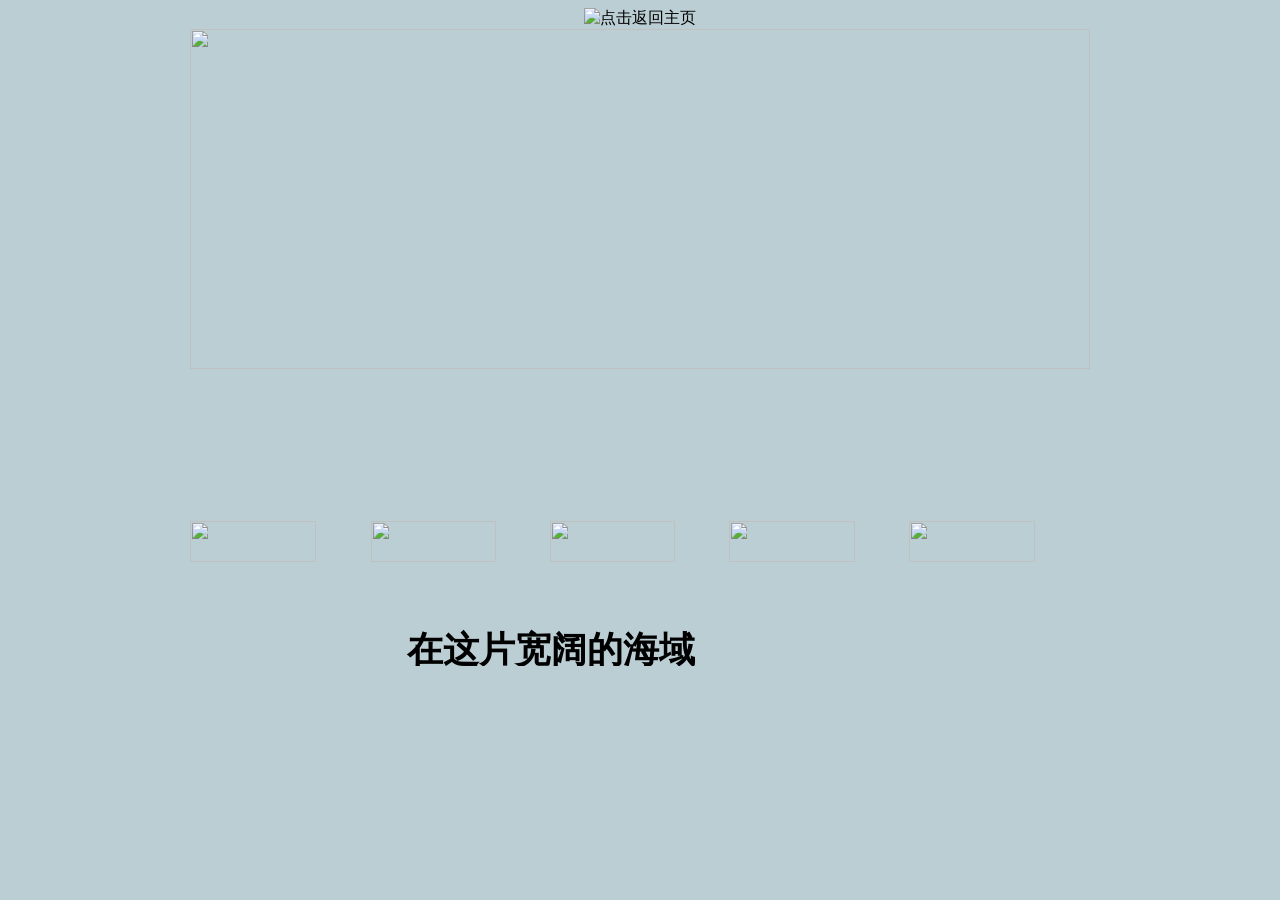
==== index.html @ 74e1da7e "Test change" ====
<!DOCTYPE html PUBLIC "-//W3C//DTD XHTML 1.0 Transitional//EN" "http://www.w3.org/TR/xhtml1/DTD/xhtml1-transitional.dtd">
<html xmlns="http://www.w3.org/1999/xhtml">
<head>
<meta http-equiv="Content-Type" content="text/html; charset=gb2312" />
<title>�ޱ����ĵ�</title>
<style type="text/css">
<!--
body {
	background-color: #BBCED4;
}
#Layer1 {
	position:absolute;
	width:900px;
	height:115px;
	z-index:1;
	overflow: hidden;
	top: 551px;
	left: 100px;
}
#Layer3 {
	position:absolute;
	width:901px;
	height:445px;
	z-index:1;
	left: -1px;
	top: -430px;
}
.STYLE1 {
	font-size: 16px;
	font-weight: bold;
}
.STYLE2 {font-size: 36px}
-->
</style><script type="text/JavaScript">
<!--
function MM_timelinePlay(tmLnName, myID) { //v1.2
  //Copyright 1998, 1999, 2000, 2001, 2002, 2003, 2004 Macromedia, Inc. All rights reserved.
  var i,j,tmLn,props,keyFrm,sprite,numKeyFr,firstKeyFr,propNum,theObj,firstTime=false;
  if (document.MM_Time == null) MM_initTimelines(); //if *very* 1st time
  tmLn = document.MM_Time[tmLnName];
  if (myID == null) { myID = ++tmLn.ID; firstTime=true;}//if new call, incr ID
  if (myID == tmLn.ID) { //if Im newest
    setTimeout('MM_timelinePlay("'+tmLnName+'",'+myID+')',tmLn.delay);
    fNew = ++tmLn.curFrame;
    for (i=0; i<tmLn.length; i++) {
      sprite = tmLn[i];
      if (sprite.charAt(0) == 's') {
        if (sprite.obj) {
          numKeyFr = sprite.keyFrames.length; firstKeyFr = sprite.keyFrames[0];
          if (fNew >= firstKeyFr && fNew <= sprite.keyFrames[numKeyFr-1]) {//in range
            keyFrm=1;
            for (j=0; j<sprite.values.length; j++) {
              props = sprite.values[j]; 
              if (numKeyFr != props.length) {
                if (props.prop2 == null) sprite.obj[props.prop] = props[fNew-firstKeyFr];
                else        sprite.obj[props.prop2][props.prop] = props[fNew-firstKeyFr];
              } else {
                while (keyFrm<numKeyFr && fNew>=sprite.keyFrames[keyFrm]) keyFrm++;
                if (firstTime || fNew==sprite.keyFrames[keyFrm-1]) {
                  if (props.prop2 == null) sprite.obj[props.prop] = props[keyFrm-1];
                  else        sprite.obj[props.prop2][props.prop] = props[keyFrm-1];
        } } } } }
      } else if (sprite.charAt(0)=='b' && fNew == sprite.frame) eval(sprite.value);
      if (fNew > tmLn.lastFrame) tmLn.ID = 0;
  } }
}

function MM_timelineGoto(tmLnName, fNew, numGotos) { //v2.0
  //Copyright 1998, 1999, 2000, 2001, 2002, 2003, 2004 Macromedia, Inc. All rights reserved.
  var i,j,tmLn,props,keyFrm,sprite,numKeyFr,firstKeyFr,lastKeyFr,propNum,theObj;
  if (document.MM_Time == null) MM_initTimelines(); //if *very* 1st time
  tmLn = document.MM_Time[tmLnName];
  if (numGotos != null)
    if (tmLn.gotoCount == null) tmLn.gotoCount = 1;
    else if (tmLn.gotoCount++ >= numGotos) {tmLn.gotoCount=0; return}
  jmpFwd = (fNew > tmLn.curFrame);
  for (i = 0; i < tmLn.length; i++) {
    sprite = (jmpFwd)? tmLn[i] : tmLn[(tmLn.length-1)-i]; //count bkwds if jumping back
    if (sprite.charAt(0) == "s") {
      numKeyFr = sprite.keyFrames.length;
      firstKeyFr = sprite.keyFrames[0];
      lastKeyFr = sprite.keyFrames[numKeyFr - 1];
      if ((jmpFwd && fNew<firstKeyFr) || (!jmpFwd && lastKeyFr<fNew)) continue; //skip if untouchd
      for (keyFrm=1; keyFrm<numKeyFr && fNew>=sprite.keyFrames[keyFrm]; keyFrm++);
      for (j=0; j<sprite.values.length; j++) {
        props = sprite.values[j];
        if (numKeyFr == props.length) propNum = keyFrm-1 //keyframes only
        else propNum = Math.min(Math.max(0,fNew-firstKeyFr),props.length-1); //or keep in legal range
        if (sprite.obj != null) {
          if (props.prop2 == null) sprite.obj[props.prop] = props[propNum];
          else        sprite.obj[props.prop2][props.prop] = props[propNum];
      } }
    } else if (sprite.charAt(0)=='b' && fNew == sprite.frame) eval(sprite.value);
  }
  tmLn.curFrame = fNew;
  if (tmLn.ID == 0) eval('MM_timelinePlay(tmLnName)');
}

function MM_preloadImages() { //v3.0
  var d=document; if(d.images){ if(!d.MM_p) d.MM_p=new Array();
    var i,j=d.MM_p.length,a=MM_preloadImages.arguments; for(i=0; i<a.length; i++)
    if (a[i].indexOf("#")!=0){ d.MM_p[j]=new Image; d.MM_p[j++].src=a[i];}}
}

function MM_findObj(n, d) { //v4.01
  var p,i,x;  if(!d) d=document; if((p=n.indexOf("?"))>0&&parent.frames.length) {
    d=parent.frames[n.substring(p+1)].document; n=n.substring(0,p);}
  if(!(x=d[n])&&d.all) x=d.all[n]; for (i=0;!x&&i<d.forms.length;i++) x=d.forms[i][n];
  for(i=0;!x&&d.layers&&i<d.layers.length;i++) x=MM_findObj(n,d.layers[i].document);
  if(!x && d.getElementById) x=d.getElementById(n); return x;
}

function MM_nbGroup(event, grpName) { //v6.0
  var i,img,nbArr,args=MM_nbGroup.arguments;
  if (event == "init" && args.length > 2) {
    if ((img = MM_findObj(args[2])) != null && !img.MM_init) {
      img.MM_init = true; img.MM_up = args[3]; img.MM_dn = img.src;
      if ((nbArr = document[grpName]) == null) nbArr = document[grpName] = new Array();
      nbArr[nbArr.length] = img;
      for (i=4; i < args.length-1; i+=2) if ((img = MM_findObj(args[i])) != null) {
        if (!img.MM_up) img.MM_up = img.src;
        img.src = img.MM_dn = args[i+1];
        nbArr[nbArr.length] = img;
    } }
  } else if (event == "over") {
    document.MM_nbOver = nbArr = new Array();
    for (i=1; i < args.length-1; i+=3) if ((img = MM_findObj(args[i])) != null) {
      if (!img.MM_up) img.MM_up = img.src;
      img.src = (img.MM_dn && args[i+2]) ? args[i+2] : ((args[i+1])? args[i+1] : img.MM_up);
      nbArr[nbArr.length] = img;
    }
  } else if (event == "out" ) {
    for (i=0; i < document.MM_nbOver.length; i++) {
      img = document.MM_nbOver[i]; img.src = (img.MM_dn) ? img.MM_dn : img.MM_up; }
  } else if (event == "down") {
    nbArr = document[grpName];
    if (nbArr)
      for (i=0; i < nbArr.length; i++) { img=nbArr[i]; img.src = img.MM_up; img.MM_dn = 0; }
    document[grpName] = nbArr = new Array();
    for (i=2; i < args.length-1; i+=2) if ((img = MM_findObj(args[i])) != null) {
      if (!img.MM_up) img.MM_up = img.src;
      img.src = img.MM_dn = (args[i+1])? args[i+1] : img.MM_up;
      nbArr[nbArr.length] = img;
  } }
}

function MM_initTimelines() { //v4.0
    //MM_initTimelines() Copyright 1997 Macromedia, Inc. All rights reserved.
    var ns = navigator.appName == "Netscape";
    var ns4 = (ns && parseInt(navigator.appVersion) == 4);
    var ns5 = (ns && parseInt(navigator.appVersion) > 4);
    var macIE5 = (navigator.platform ? (navigator.platform == "MacPPC") : false) && (navigator.appName == "Microsoft Internet Explorer") && (parseInt(navigator.appVersion) >= 4);
    document.MM_Time = new Array(1);
    document.MM_Time[0] = new Array(2);
    document.MM_Time["Timeline1"] = document.MM_Time[0];
    document.MM_Time[0].MM_Name = "Timeline1";
    document.MM_Time[0].fps = 8;
    document.MM_Time[0][0] = new String("sprite");
    document.MM_Time[0][0].slot = 1;
    if (ns4)
        document.MM_Time[0][0].obj = document["Layer1"] ? document["Layer1"].document["Layer3"] : document["Layer3"];
    else if (ns5)
        document.MM_Time[0][0].obj = document.getElementById("Layer3");
    else
        document.MM_Time[0][0].obj = document.all ? document.all["Layer3"] : null;
    document.MM_Time[0][0].keyFrames = new Array(2, 121, 122);
    document.MM_Time[0][0].values = new Array(2);
    if (ns5 || macIE5)
        document.MM_Time[0][0].values[0] = new Array("0px", "0px", "0px", "0px", "0px", "0px", "0px", "0px", "0px", "0px", "0px", "0px", "0px", "0px", "0px", "0px", "0px", "0px", "0px", "0px", "0px", "0px", "0px", "0px", "0px", "0px", "0px", "0px", "0px", "0px", "0px", "0px", "0px", "0px", "0px", "0px", "0px", "0px", "0px", "0px", "0px", "0px", "0px", "0px", "0px", "0px", "0px", "0px", "0px", "0px", "0px", "0px", "0px", "0px", "0px", "0px", "0px", "0px", "0px", "0px", "0px", "0px", "0px", "0px", "0px", "0px", "0px", "0px", "0px", "0px", "0px", "0px", "0px", "0px", "0px", "0px", "0px", "0px", "0px", "0px", "0px", "0px", "0px", "0px", "0px", "0px", "0px", "0px", "0px", "0px", "0px", "0px", "0px", "0px", "0px", "0px", "0px", "0px", "0px", "0px", "0px", "0px", "0px", "0px", "0px", "0px", "0px", "0px", "0px", "0px", "0px", "0px", "0px", "0px", "0px", "0px", "0px", "0px", "0px", "0px", "0px");
    else
        document.MM_Time[0][0].values[0] = new Array(0,0,0,0,0,0,0,0,0,0,0,0,0,0,0,0,0,0,0,0,0,0,0,0,0,0,0,0,0,0,0,0,0,0,0,0,0,0,0,0,0,0,0,0,0,0,0,0,0,0,0,0,0,0,0,0,0,0,0,0,0,0,0,0,0,0,0,0,0,0,0,0,0,0,0,0,0,0,0,0,0,0,0,0,0,0,0,0,0,0,0,0,0,0,0,0,0,0,0,0,0,0,0,0,0,0,0,0,0,0,0,0,0,0,0,0,0,0,0,0,0);
    document.MM_Time[0][0].values[0].prop = "left";
    if (ns5 || macIE5)
        document.MM_Time[0][0].values[1] = new Array("117px", "112px", "107px", "101px", "96px", "91px", "86px", "81px", "75px", "70px", "65px", "60px", "55px", "49px", "44px", "39px", "34px", "29px", "23px", "18px", "13px", "8px", "3px", "-3px", "-8px", "-13px", "-18px", "-23px", "-29px", "-34px", "-39px", "-44px", "-49px", "-55px", "-60px", "-65px", "-70px", "-75px", "-81px", "-86px", "-91px", "-96px", "-101px", "-107px", "-112px", "-117px", "-122px", "-127px", "-133px", "-138px", "-143px", "-148px", "-153px", "-159px", "-164px", "-169px", "-174px", "-179px", "-185px", "-190px", "-195px", "-200px", "-206px", "-211px", "-216px", "-221px", "-226px", "-232px", "-237px", "-242px", "-247px", "-252px", "-258px", "-263px", "-268px", "-273px", "-278px", "-284px", "-289px", "-294px", "-299px", "-304px", "-310px", "-315px", "-320px", "-325px", "-330px", "-336px", "-341px", "-346px", "-351px", "-356px", "-362px", "-367px", "-372px", "-377px", "-382px", "-388px", "-393px", "-398px", "-403px", "-408px", "-414px", "-419px", "-424px", "-429px", "-434px", "-440px", "-445px", "-450px", "-455px", "-460px", "-466px", "-471px", "-476px", "-481px", "-486px", "-492px", "-497px", "-502px", "117px");
    else
        document.MM_Time[0][0].values[1] = new Array(117,112,107,101,96,91,86,81,75,70,65,60,55,49,44,39,34,29,23,18,13,8,3,-3,-8,-13,-18,-23,-29,-34,-39,-44,-49,-55,-60,-65,-70,-75,-81,-86,-91,-96,-101,-107,-112,-117,-122,-127,-133,-138,-143,-148,-153,-159,-164,-169,-174,-179,-185,-190,-195,-200,-206,-211,-216,-221,-226,-232,-237,-242,-247,-252,-258,-263,-268,-273,-278,-284,-289,-294,-299,-304,-310,-315,-320,-325,-330,-336,-341,-346,-351,-356,-362,-367,-372,-377,-382,-388,-393,-398,-403,-408,-414,-419,-424,-429,-434,-440,-445,-450,-455,-460,-466,-471,-476,-481,-486,-492,-497,-502,117);
    document.MM_Time[0][0].values[1].prop = "top";
    if (!ns4) {
        document.MM_Time[0][0].values[0].prop2 = "style";
        document.MM_Time[0][0].values[1].prop2 = "style";
    }
    document.MM_Time[0][1] = new String("behavior");
    document.MM_Time[0][1].frame = 123;
    document.MM_Time[0][1].value = "MM_timelineGoto('Timeline1','1')";
    document.MM_Time[0].lastFrame = 123;
    for (i=0; i<document.MM_Time.length; i++) {
        document.MM_Time[i].ID = null;
        document.MM_Time[i].curFrame = 0;
        document.MM_Time[i].delay = 1000/document.MM_Time[i].fps;
    }
}
//-->
</script></head>

<body onload="MM_timelinePlay('Timeline1');MM_preloadImages('RES/button_youxijianjie_down.jpg','RES/button_youxijianjie_over.jpg','RES/button-chuanzhijieshao_down.jpg','RES/button-chuanzhijieshao_over.jpg','RES/youxijianjie_down.jpg','RES/youxijianjie_over.jpg','RES/chuanzhijieshao_down.jpg','RES/chuanzhijieshao_over.jpg','RES/jingmeijietu_down.jpg','RES/jingmeijietu_over.jpg','RES/haiyoulianmeng_down.jpg','RES/haiyoulianmeng_over.jpg','RES/gaoshougonglue_down.jpg','RES/gaoshougonglue_over.jpg')">
<bgsound src="RES/Yanni-voyage.mp3" loop = -1/>
<table width="900" border="0" align="center" cellpadding="0" cellspacing="0">
  <tr>
    <td><div align="center"><img src="RES/logo.jpg" alt="���������ҳ" width="224" height="188" /></div></td>
  </tr>
  <tr>
    <td><img src="RES/banner.jpg" width="900" height="340" /></td>
  </tr>
  <tr>
    <td><div id="Layer1">
      <div id="Layer2"></div>
      <div class="STYLE1" id="Layer3" style="top: 117px; left: 0px;">
        <div align="center" class="STYLE2">����Ƭ�����ĺ���<br />
          �ȴ����ļ���<br />
          �����м��ҵĶԾ�<br />
          Ϭ���Ĳ���<br />
          ��������������������<br />
          Ҳ�����ò�Ѱ���Ĳ���<br />
          �����Զ������Ĵ���<br />
          Ҳ�����ô��ʹ�ֻ�ı�������<br />
          �����������Խ��й����ĶԾ�<br />
          Ҳ�����ܼ�ս��İ���<br />
          �������ں�ս�����ҵ������Լ��ļ���<br />
          ��ס �㲻��һ������ս��<br />
          �ٷ���ַ��boom.uuu9.com</div>
      </div>
    </div></td>
  </tr>
</table>
<p>&nbsp;</p>
<p>&nbsp;</p>
<p>&nbsp;</p>
<p>&nbsp;</p>

<table width="900" border="0" align="center" cellpadding="0" cellspacing="0">
  <tr>
    <td><a href="youxijianjie.html" target="_top" onclick="MM_nbGroup('down','group1','youxijianjie','RES/youxijianjie_down.jpg',1)" onmouseover="MM_nbGroup('over','youxijianjie','RES/youxijianjie_over.jpg','',1)" onmouseout="MM_nbGroup('out')"><img src="RES/youxijianjie.jpg" alt="" name="youxijianjie" width="126" height="41" border="0" id="youxijianjie" onload="" /></a></td>
    <td><a href="chuanzhijieshao.html" target="_top" onclick="MM_nbGroup('down','group1','chuanzhijieshao','RES/chuanzhijieshao_down.jpg',1)" onmouseover="MM_nbGroup('over','chuanzhijieshao','RES/chuanzhijieshao_over.jpg','',1)" onmouseout="MM_nbGroup('out')"><img src="RES/chuanzhijieshao.jpg" alt="" name="chuanzhijieshao" width="125" height="41" border="0" id="chuanzhijieshao" onload="" /></a></td>
    <td><a href="jingmeijietu.html" target="_top" onclick="MM_nbGroup('down','group1','jingmeijietu','RES/jingmeijietu_down.jpg',1)" onmouseover="MM_nbGroup('over','jingmeijietu','RES/jingmeijietu_over.jpg','',1)" onmouseout="MM_nbGroup('out')"><img src="RES/jingmeijietu.jpg" alt="" name="jingmeijietu" width="125" height="41" border="0" id="jingmeijietu" onload="" /></a></td>
    <td><a href="haiyoulianmeng.html" target="_top" onclick="MM_nbGroup('down','group1','haiyoulianmeng','RES/haiyoulianmeng_down.jpg',1)" onmouseover="MM_nbGroup('over','haiyoulianmeng','RES/haiyoulianmeng_over.jpg','',1)" onmouseout="MM_nbGroup('out')"><img src="RES/haiyoulianmeng.jpg" alt="" name="haiyoulianmeng" width="126" height="41" border="0" id="haiyoulianmeng" onload="" /></a></td>
    <td><a href="gaoshougonglue.html" target="_top" onclick="MM_nbGroup('down','group1','gaoshougonglue','RES/gaoshougonglue_down.jpg',1)" onmouseover="MM_nbGroup('over','gaoshougonglue','RES/gaoshougonglue_over.jpg','',1)" onmouseout="MM_nbGroup('out')"><img src="RES/gaoshougonglue.jpg" alt="" name="gaoshougonglue" width="126" height="41" border="0" id="gaoshougonglue" onload="" /></a></td>
  </tr>
</table>
<p>&nbsp;</p>
</body>
</html>
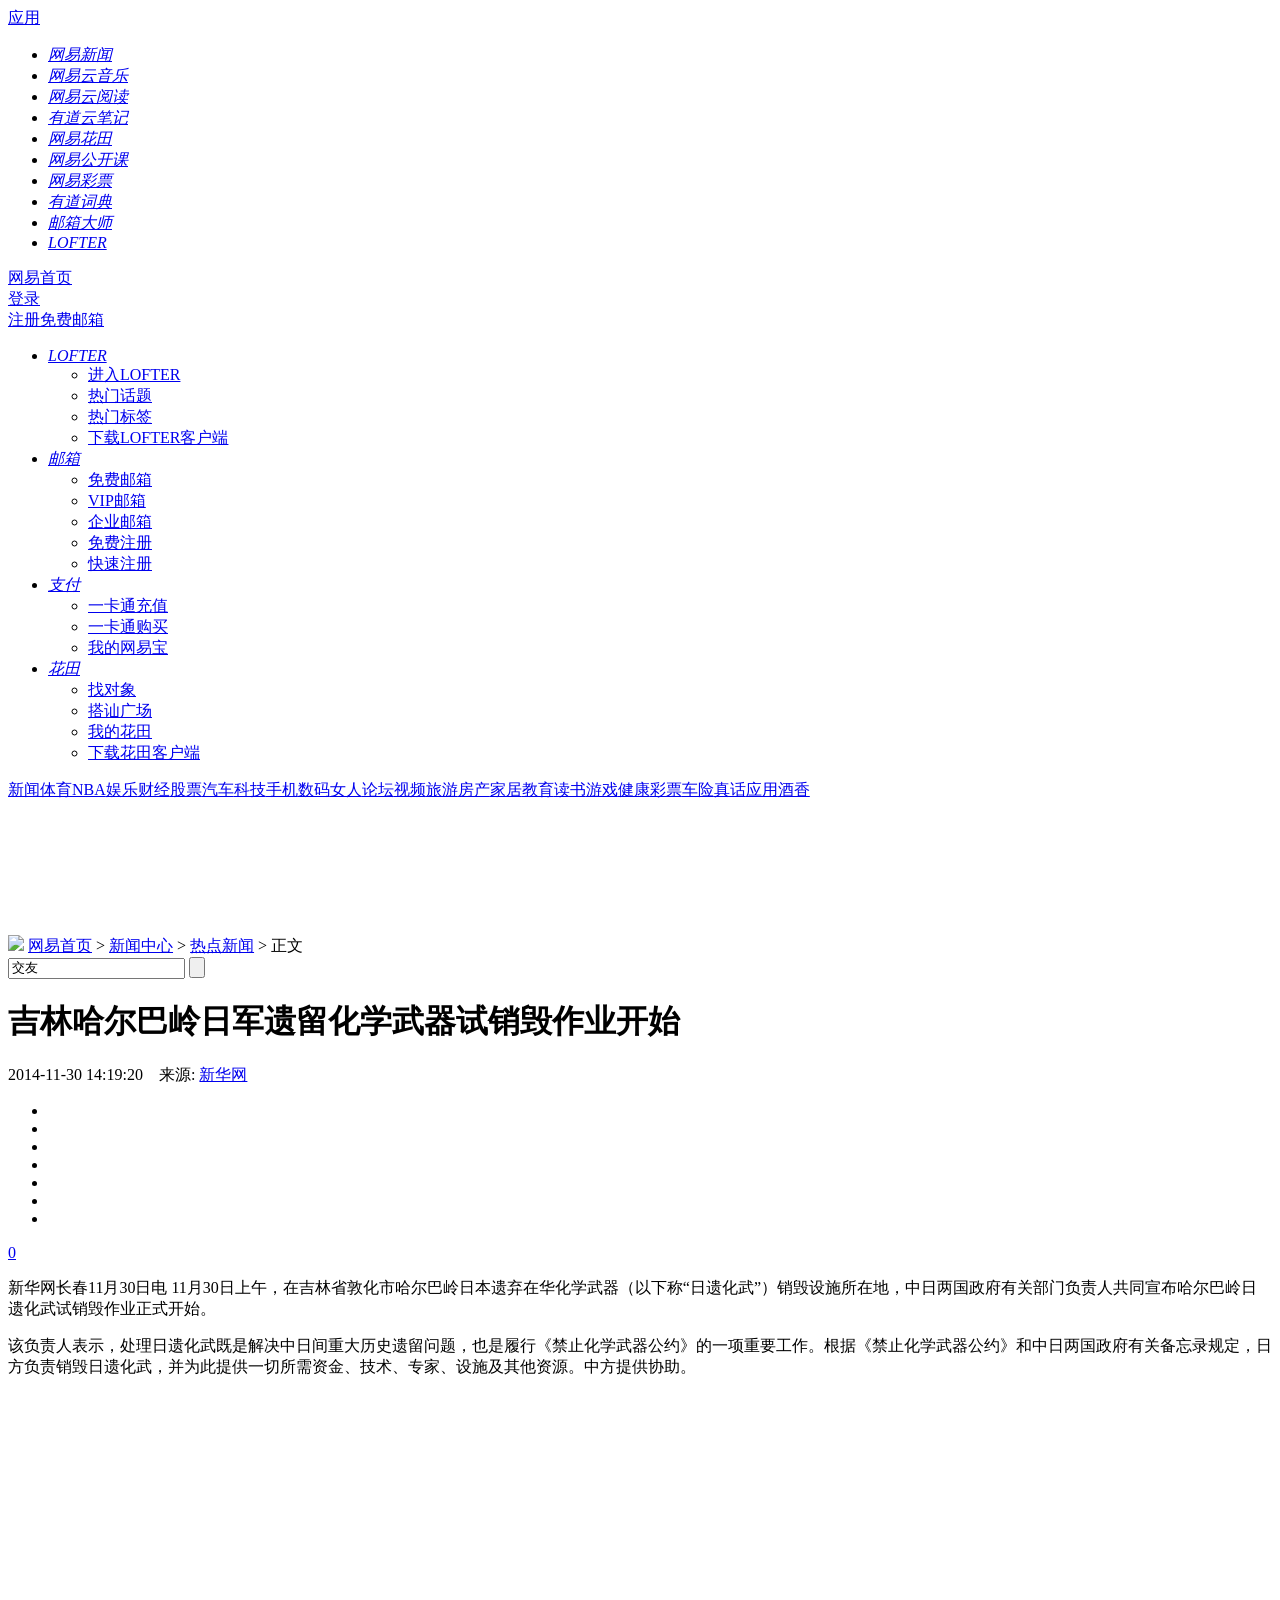
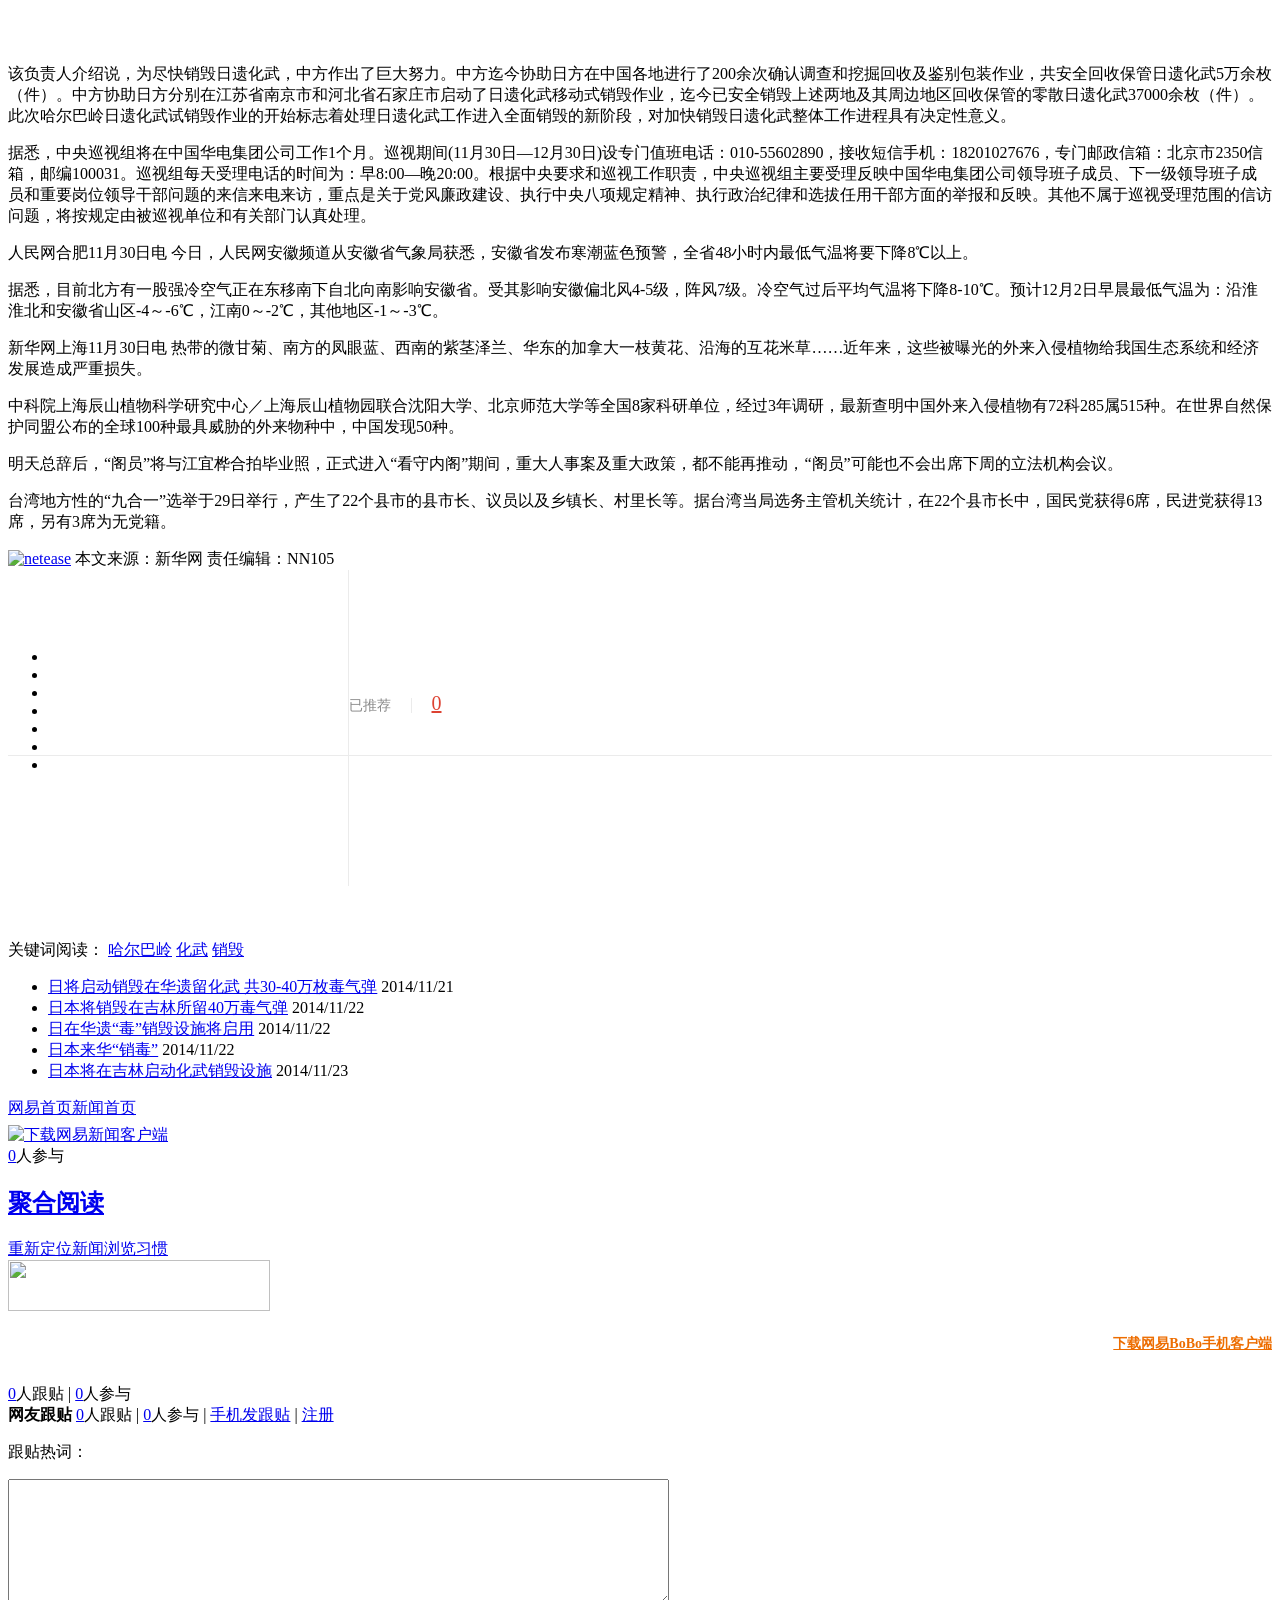
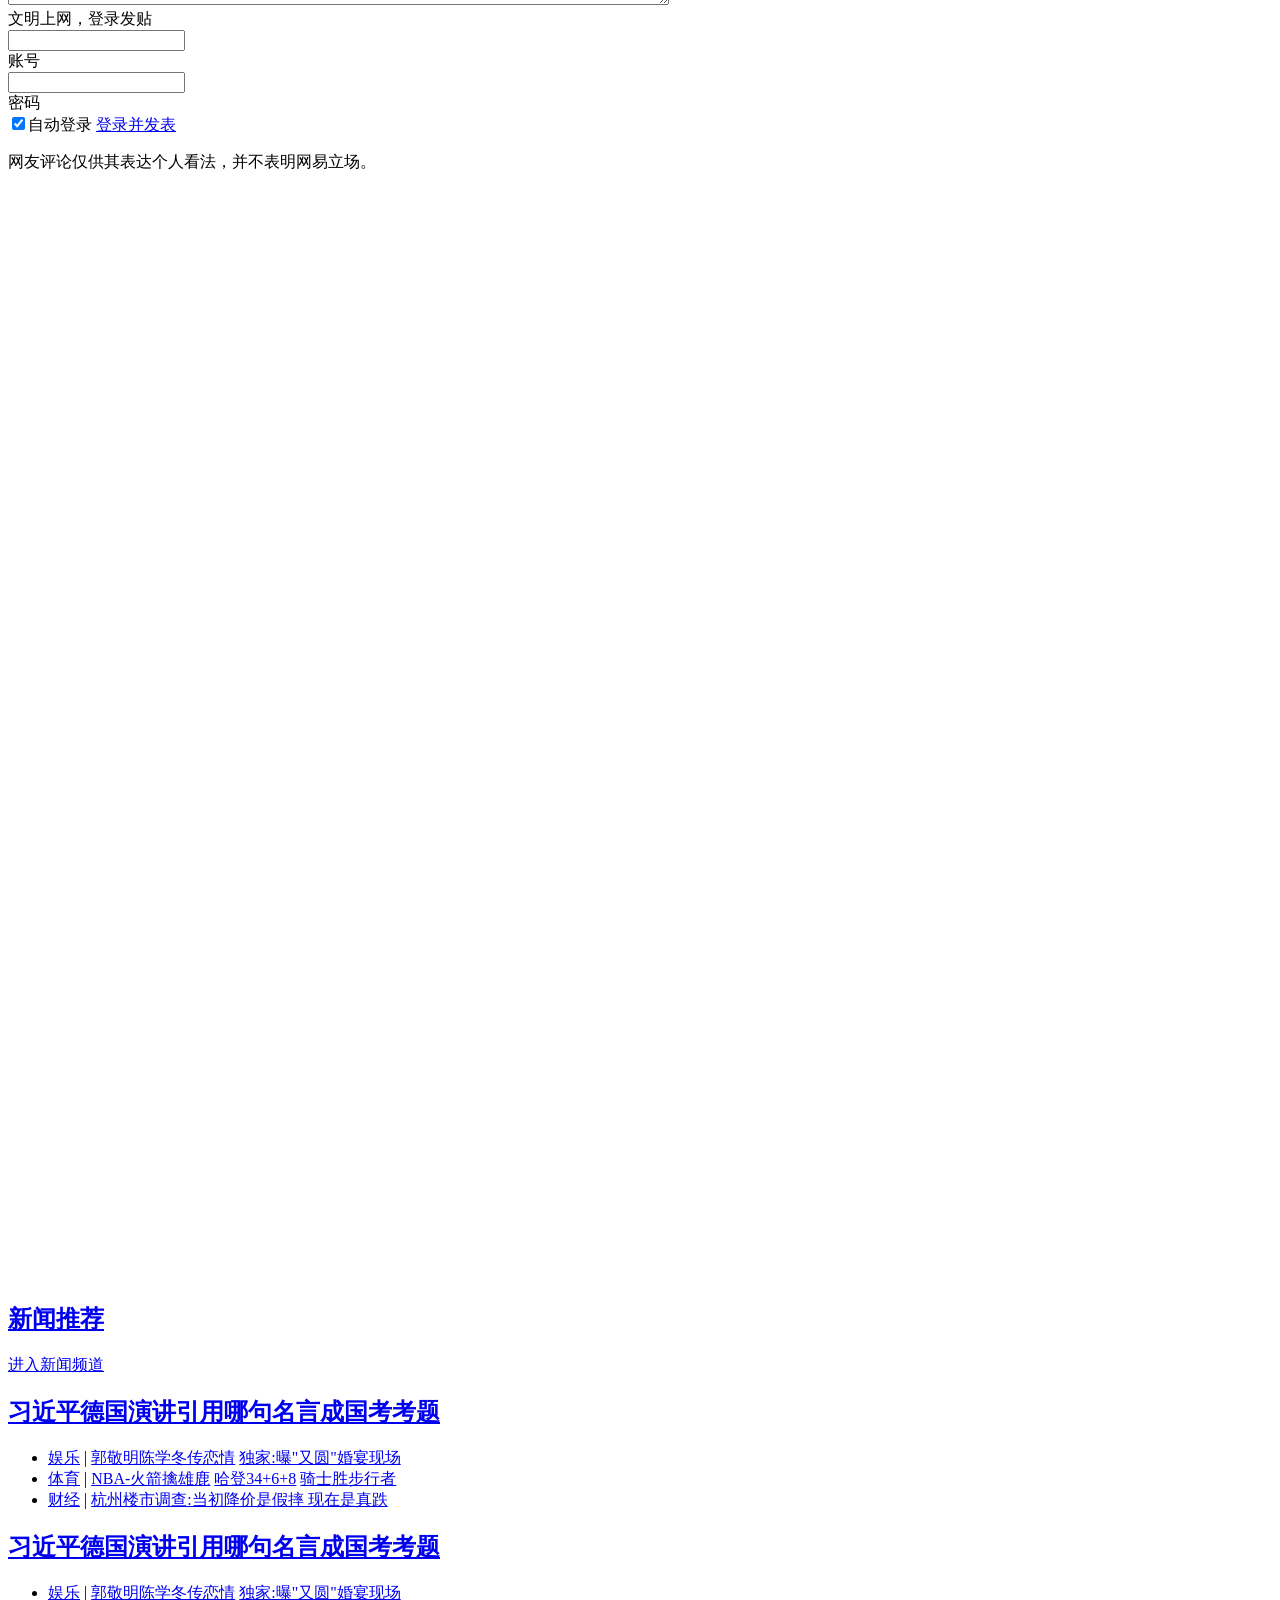
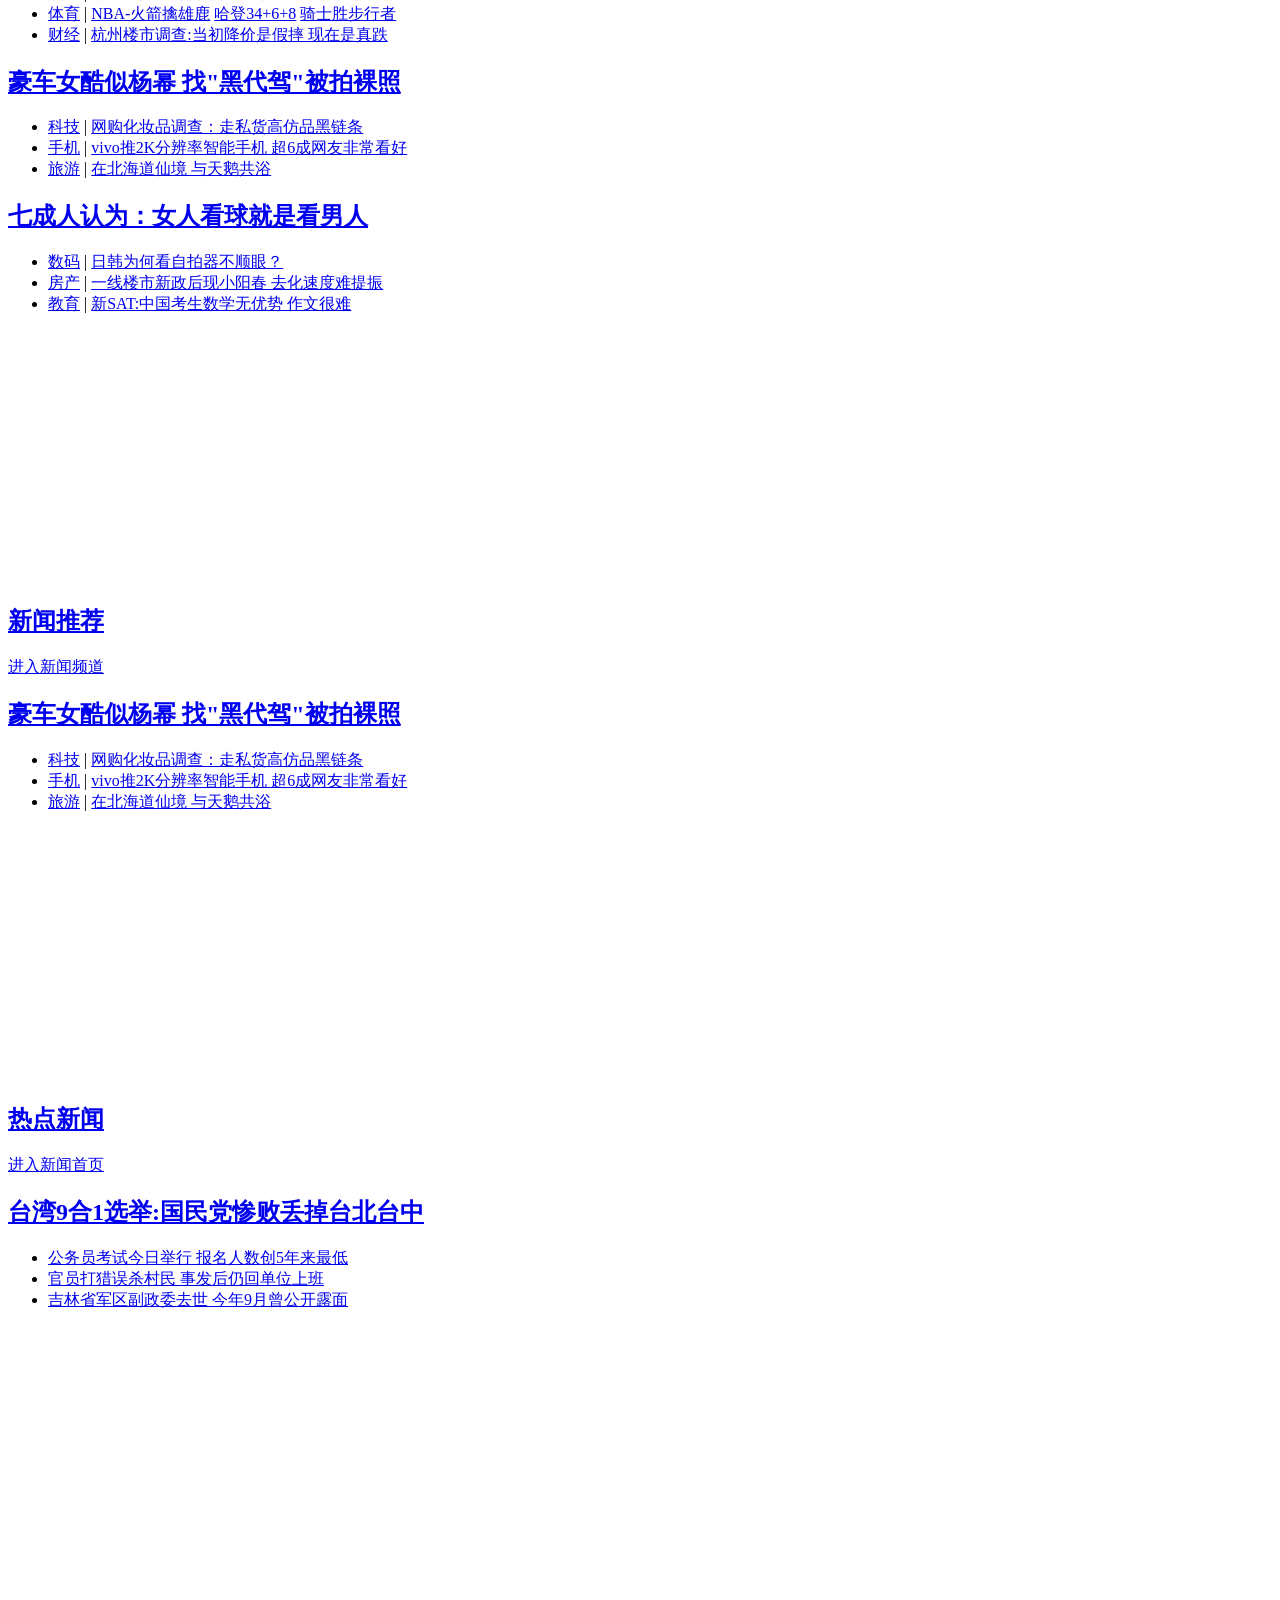
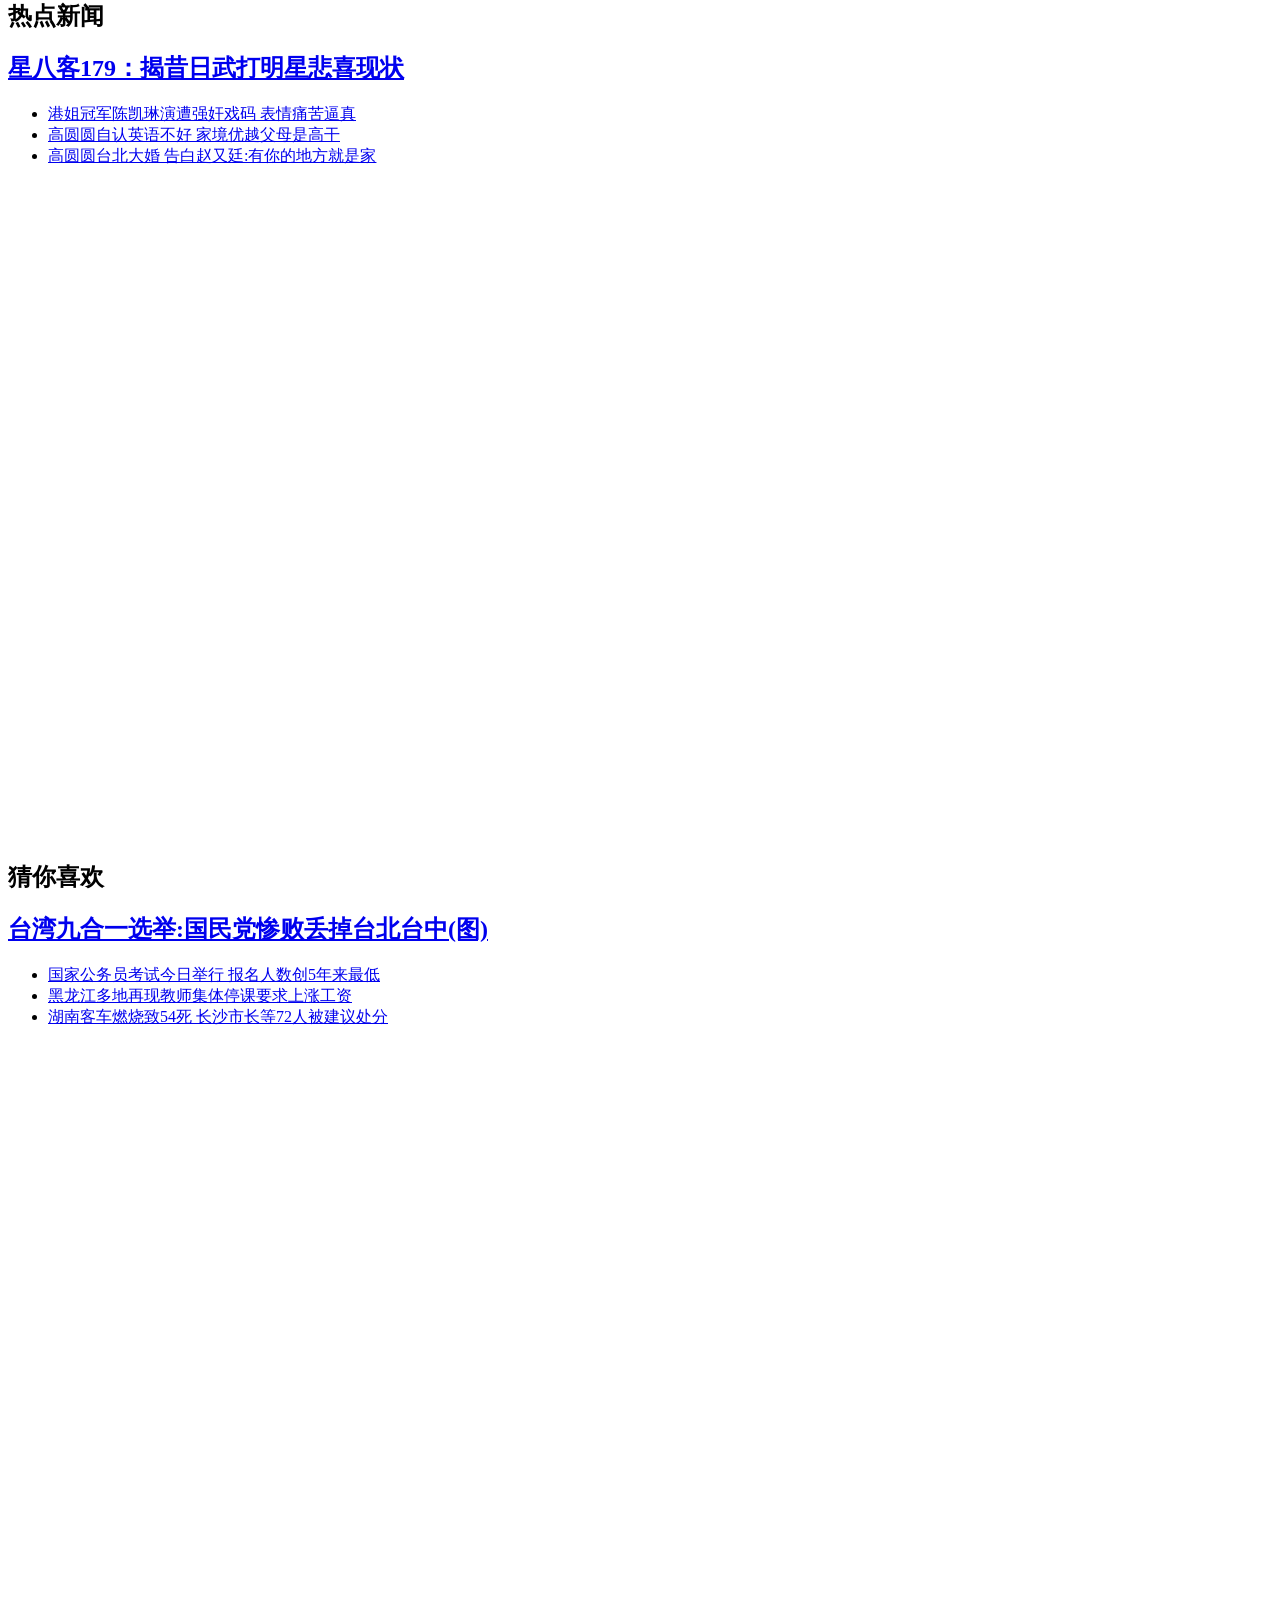
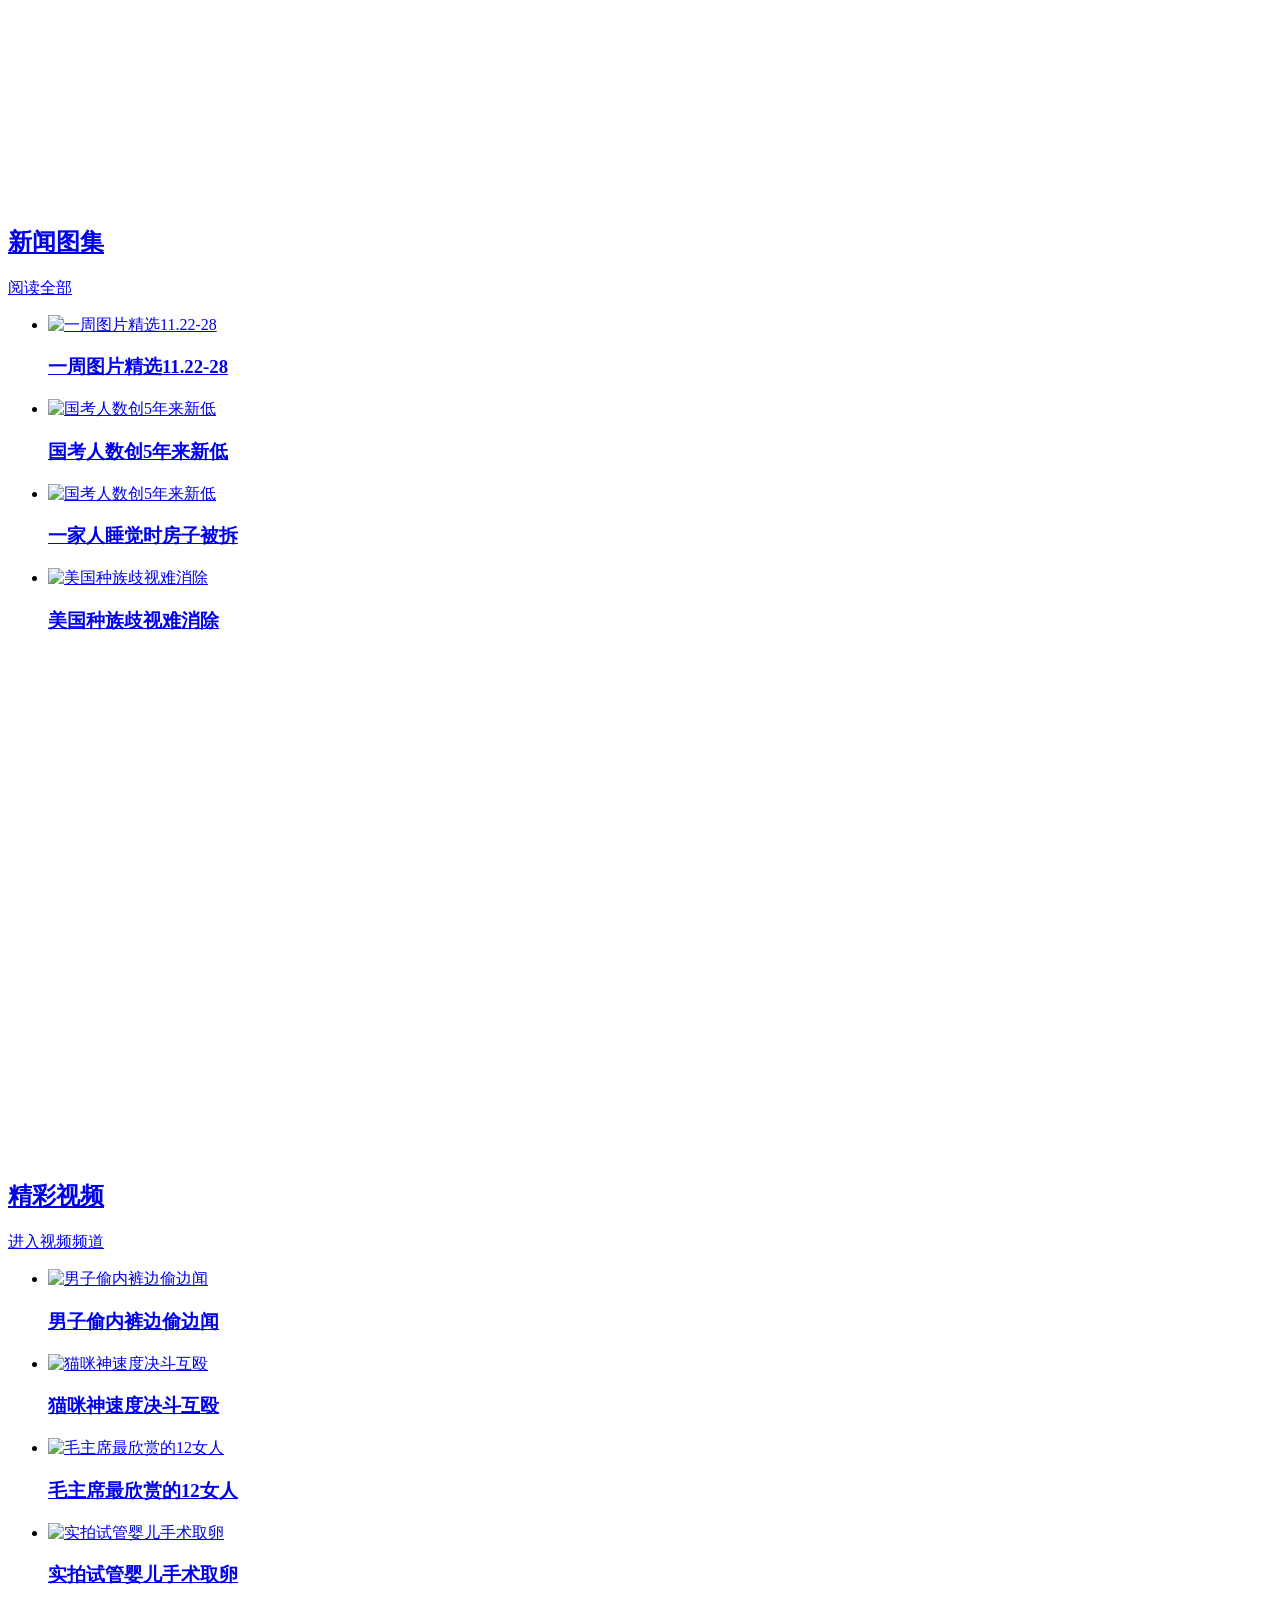
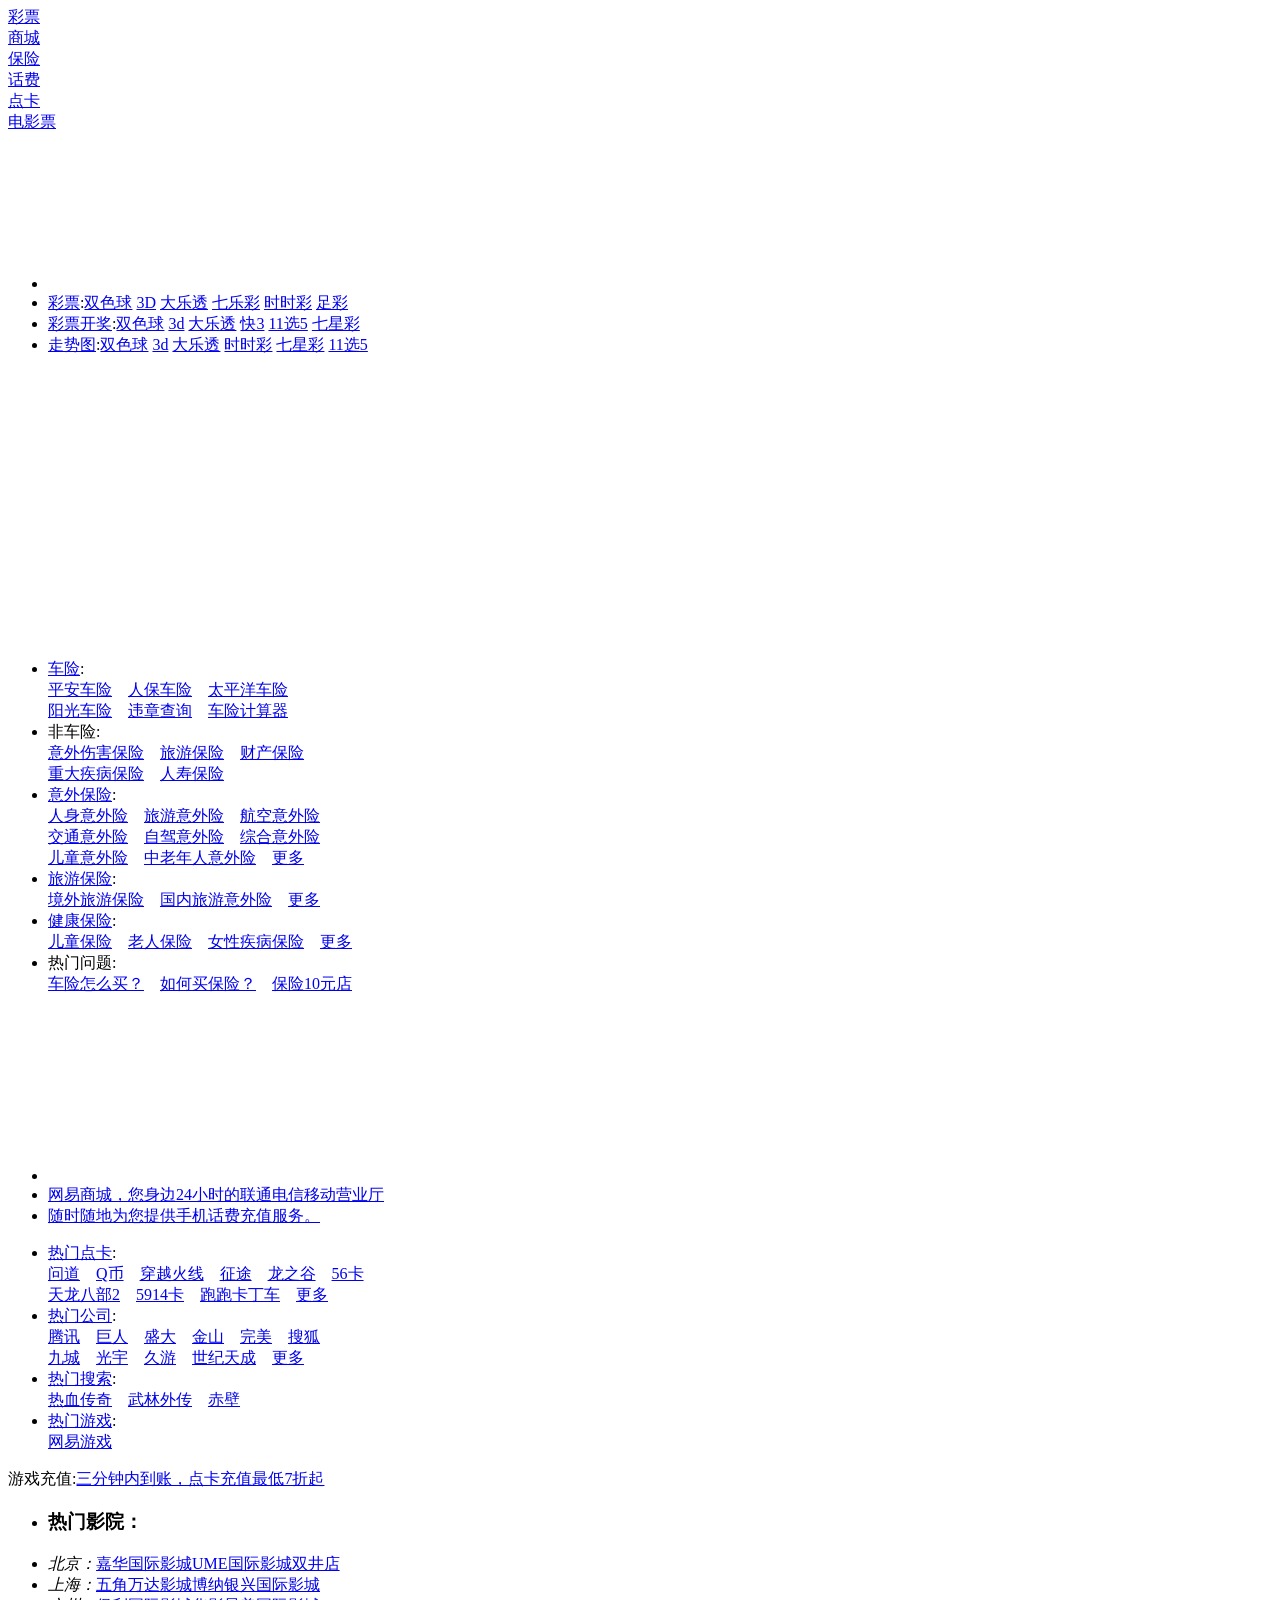
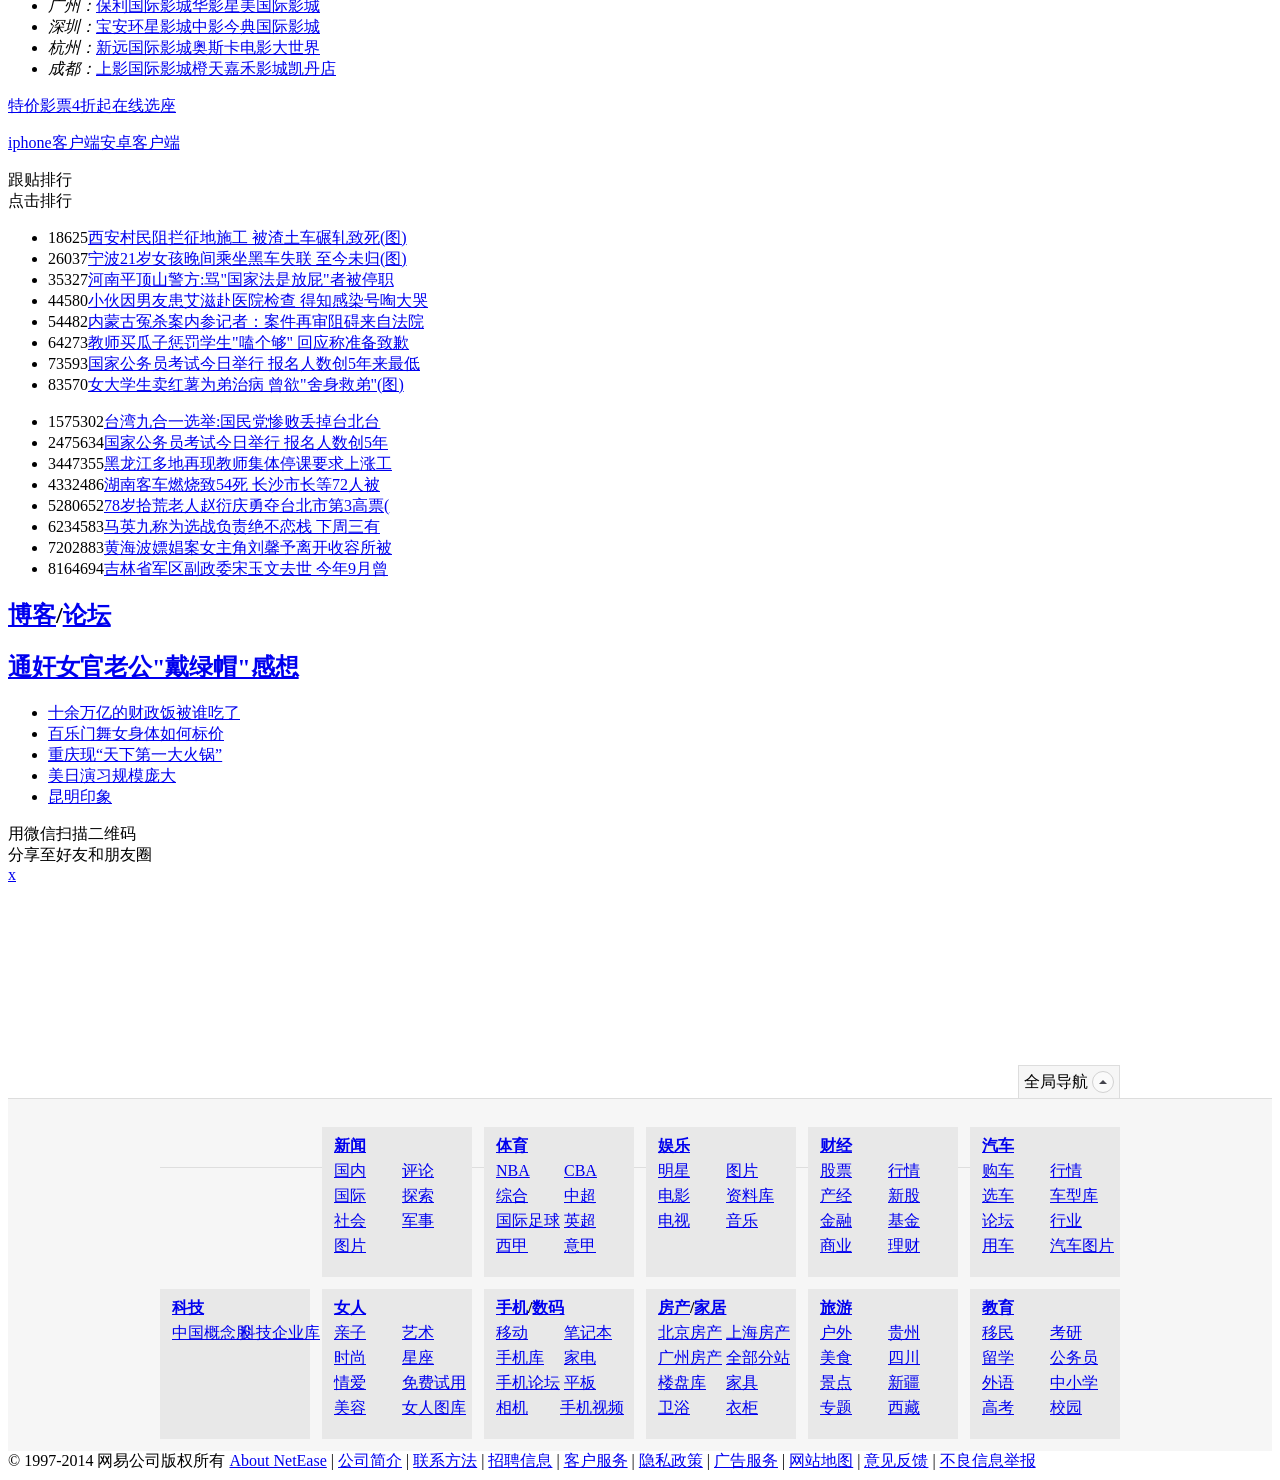
==== commit 95f8691a: "ceshi" ====
--- a/index.html
+++ b/index.html
@@ -1,241 +1,2072 @@
-<!DOCTYPE html PUBLIC "-//W3C//DTD XHTML 1.0 Transitional//EN" "http://www.w3.org/TR/xhtml1/DTD/xhtml1-transitional.dtd">
-<html xmlns="http://www.w3.org/1999/xhtml">
+
+<!doctype html>
+<html>
 <head>
-<meta http-equiv="Content-Type" content="text/html; charset=gb2312" />
-<title>�ޱ����ĵ�</title>
+       <meta charset="gb2312" />
+<title>���ֹ��������վ�������ѧ������������ҵ��ʼ_������������</title>
+<base target="_blank" /><!--[if lte IE 6]> </base> <![endif]-->
+<meta http-equiv="expires" content="0" />
+<meta name="keywords" content="��������,����,����" />
+<meta name="description" content="���ֹ��������վ�������ѧ������������ҵ��ʼ,�������� ���� ����" />
+<meta name="author" content="����" />
+<meta name="Copyright" content="���װ�Ȩ����" />
+<link href="http://img1.cache.netease.com/cnews/css07/style.css" rel="stylesheet" />
+<link href="http://img1.cache.netease.com/cnews/css13/endpage1301_v1.7.8.css" rel="stylesheet" /><link href="http://img1.cache.netease.com/cnews/css13/endpage1301_include_v1.5.css" rel="stylesheet" /><link href="http://img1.cache.netease.com/cnews/css13/extra/ep1301_news_v1.2.css" rel="stylesheet" />
+<link type="text/css" rel="stylesheet" media="screen" href="http://img4.cache.netease.com/common/css/common_nav_v2.3.4.css" />
+<script charset="gb2312" src="http://img1.cache.netease.com/cnews/js/ntes_jslib_1.x.js" language="javascript" type="text/javascript"></script>
+<link href="http://img1.cache.netease.com/utf8/microblog/plugin/css/wb2.0.8.css" charset="utf-8" type="text/css" rel="stylesheet">
+<script type="text/javascript" src="http://img1.cache.netease.com/utf8/microblog/plugin/js/wb2.2.8.js " charset="utf-8"></script>
+<script type="text/javascript" src="http://img1.cache.netease.com/utf8/microblog/plugin/js/wbshare1.0.3.js" charset="utf-8"></script>
+<script>if(Math.random() < 0.1) NTES.epId = 'xwwza'</script>
+</head>
+<body>
+<div class="ntes-nav" id="js_N_nav">
+    <div class="ntes-nav-main clearfix">
+        <div class="c-fl">
+             <div class="ntes-nav-select ntes-nav-select-wide ntes-nav-app js_N_navSelect c-fl" tabindex="0">
+                <a href="http://www.163.com/#f=topnav" class="ntes-nav-select-title ntes-nav-entry-bgblack JS_NTES_LOG_FE" data-module-name="n_topnavapp">Ӧ��<em class="ntes-nav-select-arr"></em></a>
+                <div class="ntes-nav-select-pop">
+                    <ul class="ntes-nav-select-list clearfix">
+                       <li class="JS_NTES_LOG_FE" data-module-name="n_topnavapplist_t_0">
+                    <a href="http://m.163.com/newsapp/#f=topnav"><span><em class="ntes-nav-app-newsapp">��������</em></span></a>
+                </li>
+                <li class="JS_NTES_LOG_FE" data-module-name="n_topnavapplist_t_1">
+                    <a href="http://music.163.com/#f=topnav"><span><em class="ntes-nav-app-msc">����������</em></span></a>
+                </li>
+                <li class="JS_NTES_LOG_FE" data-module-name="n_topnavapplist_t_2">
+                    <a href="http://yuedu.163.com/#f=topnav"><span><em class="ntes-nav-app-yuedu">�������Ķ�</em></span></a>
+                </li>
+                <li class="JS_NTES_LOG_FE" data-module-name="n_topnavapplist_t_3">
+                    <a href="http://note.youdao.com/#f=topnav"><span><em class="ntes-nav-app-note">�е��Ʊʼ�</em></span></a>
+                </li>
+                <li class="JS_NTES_LOG_FE" data-module-name="n_topnavapplist_t_4">
+                    <a href="http://love.163.com/?vendor=163.home.app&utm_source=home.163.com&utm_campaign=163"><span><em class="ntes-nav-app-ht">���׻���</em></span></a>
+                </li>
+                <li class="JS_NTES_LOG_FE" data-module-name="n_topnavapplist_t_5">
+                    <a href="http://open.163.com/#f=topnav"><span><em class="ntes-nav-app-open">���׹�����</em></span></a>
+                </li>
+                <li class="JS_NTES_LOG_FE" data-module-name="n_topnavapplist_t_6">
+                    <a href="http://caipiao.163.com/mobile/client_cp.jsp#from=yingyong"><span><em class="ntes-nav-app-cp">���ײ�Ʊ</em></span></a>
+                </li>
+                <li class="JS_NTES_LOG_FE" data-module-name="n_topnavapplist_t_7">
+                    <a href="http://cidian.youdao.com/?vendor=topnav"><span><em class="ntes-nav-app-cd">�е��ʵ�</em></span></a>
+                </li>
+                <li class="JS_NTES_LOG_FE" data-module-name="n_topnavapplist_t_8">
+                    <a href="http://mail.163.com/client/dl.html?from=mail46"><span><em class="ntes-nav-app-mail">�����ʦ</em></span></a>
+                </li>
+                <li class="last JS_NTES_LOG_FE" data-module-name="n_topnavapplist_t_9">
+                    <a href="http://www.lofter.com/?act=qb163rk_20141031_01"><span><em class="ntes-nav-app-lofter">LOFTER</em></span></a>
+                </li>
+                    </ul>
+                </div>
+            </div>
+            <a class="ntes-nav-entry-wide c-fl" href="http://www.163.com/" title="������ҳ">������ҳ</a>
+        </div>
+        <div class="c-fr">
+            <div class="c-fl">
+                <div class="c-fl" id="js_N_navLoginBefore">
+                    <div id="js_N_navHighlight" class="js_loginframe ntes-nav-login">
+                        <a href="http://reg.163.com/" class="ntes-nav-login-title">��¼</a>
+                         <div class="ntes-nav-loginframe-pop" id="js_N_login_wrap" style="display:none">
+                            <div class="ntes-loginframe clearfix">
+                                <div class="ntes-loginframe-blank clearfix">
+                                    <span class="ntes-loginframe-tips">��������/ͨ��֤�û���ֱ�ӵ�¼</span>
+                                    <br>
+                                    <label class="ntes-loginframe-label clearfix"><span class="loginframe-hidden">�˺ţ�</span>
+                                        <input id="js_loginframe_username" type="text" class="ntes-loginframe-label-ipt" placeholder="����ͨ��֤/��¼����">
+                                    </label>
+                                </div>
+                                <div class="ntes-loginframe-blank clearfix">
+                                    <label class="ntes-loginframe-label clearfix"><span class="loginframe-hidden">���룺</span>
+                                        <input type="password" class="ntes-loginframe-label-ipt" placeholder="����������">
+                                    </label>
+                                    <span class="ntes-loginframe-label mt6 mb12 clearfix"> <label class="c-fl">
+                                            <input type="checkbox" name="autologin" class="ntes-loginframe-checkbox">
+                                            <span class="c-fl">ʮ�������¼</span></label> <a href="http://reg.163.com/RecoverPassword.shtml?f=www" class="c-fr">�������룿</a> </span>
+                                    <button class="ntes-loginframe-btn">
+                                        �ǡ�¼
+                                    </button>
+                                </div>
+                            </div>
+                        </div>
+                    </div>
+                    <a class="ntes-nav-entry-wide c-fl JS_NTES_LOG_FE" data-module-name="n_topnavreg" href="http://reg.email.163.com/mailregAll/reg0.jsp?from=163navi&regPage=163">ע���������</a>
+                </div>
+                <div class="c-fl" id="js_N_NavLoginAfter"  style="display:none">
+                    <span class="left mr6">��ӭ����</span>
+                     <div id="js_N_logined_warp" data-module-name="n_topnavlogined" class="js_N_navSelect ntes-nav-logined JS_NTES_LOG_FE" tabindex="0">
+                        <span class="ntes-nav-select-title ntes-nav-logined-userinfo"><span id="js_N_navUsername"></span><em class="ntes-nav-select-arr"></em></span>
+                        <div id="js_login_suggest_wrap" class="ntes-nav-select-pop">
+                            <ul id="js_logined_suggest" class="ntes-nav-select-list clearfix"></ul>
+                        </div>
+                    </div>
+                    <a class="ntes-nav-entry-wide c-fl" target="_self" href="http://reg.163.com/Logout.jsp" id="js_N_navLogout">��ȫ�˳�</a>
+                </div>
+            </div>
+            <ul class="ntes-nav-inside">
+                <li class="JS_NTES_LOG_FE" data-module-name="n_topnavlofter">
+                    <div class="ntes-nav-select js_N_navSelect c-fl" tabindex="0">
+                        <a id="js_lofter_icon_url" href="http://www.lofter.com/entry?act=qb163sydl_20140917_01&from=163top" class="ntes-nav-select-title ntes-nav-entry-bgblack"><em class="ntes-nav-entry-lofter">LOFTER</em><em class="ntes-nav-select-arr"></em><span class="ntes-nav-msg ntes-nav-lofter-msg" id="js_N_navLofterMsg"><em class="ntes-nav-msg-num"></em></span></a>
+                        <div class="ntes-nav-select-pop ntes-nav-select-pop-lofter">
+                            <ul id="js_lofter_pop_url" class="ntes-nav-select-list clearfix">
+                                <li>
+                                    <a href="http://www.lofter.com/entry?act=qb163sydl_20140917_03&from=163top"><span>����LOFTER</span></a>
+                                </li>
+                                <li>
+                                    <a href="http://www.lofter.com/entry?act=qb163sydl_20140917_04&from=163top&target=http://www.lofter.com/activity"><span>���Ż���</span></a>
+                                </li>
+                                <li>
+                                    <a href="http://www.lofter.com/entry?act=qb163sydl_20140917_05&from=163top&target=http://www.lofter.com/wall"><span>���ű�ǩ</span></a>
+                                </li>
+                                <li class="last">
+                                    <a href="http://www.lofter.com/entry?act=qb163sydl_20140917_06&from=163top&target=http://www.lofter.com/app"><span>����LOFTER�ͻ���</span></a>
+                                </li>
+                            </ul>
+                        </div>
+                    </div>
+                </li>
+                <li class="JS_NTES_LOG_FE" data-module-name="n_topnavmail">
+                    <div class="ntes-nav-select js_N_navSelect c-fl" tabindex="0">
+                        <a id="js_mail_url" href="http://email.163.com/#from=163nav_icon" class="ntes-nav-select-title ntes-nav-entry-bgblack"><em class="ntes-nav-entry-mail">����</em><em class="ntes-nav-select-arr"></em><span class="ntes-nav-msg" id="js_N_navMailMsg"><em class="ntes-nav-msg-num"></em></span></a>
+                        <div class="ntes-nav-select-pop ntes-nav-select-pop-mail">
+                            <ul class="ntes-nav-select-list clearfix">
+                                <li>
+                                    <a href="http://email.163.com/#f=topnav"><span>�������</span></a>
+                                </li>
+                                <li>
+                                    <a href="http://vipmail.163.com/#f=topnav"><span>VIP����</span></a>
+                                </li>
+                                <li>
+                                    <a href="http://qiye.163.com/#f=topnav"><span>��ҵ����</span></a>
+                                </li>
+                                <li>
+                                    <a href="http://reg.email.163.com/mailregAll/reg0.jsp?from=ntes_nav&regPage=163"><span>���ע��</span></a>
+                                </li>
+                                <li class="last">
+                                    <a href="http://reg.email.163.com/unireg/call.do?cmd=register.entrance&flow=mobile&from=ntes_nav"><span>����ע��</span></a>
+                                </li>
+                            </ul>
+                        </div>
+                    </div>
+                </li>
+                 <li class="JS_NTES_LOG_FE" data-module-name="n_topnavpay">
+                    <div class="ntes-nav-select js_N_navSelect c-fl" tabindex="0">
+                        <a href="http://pay.163.com/" class="ntes-nav-select-title ntes-nav-entry-bgblack"><em class="ntes-nav-entry-money">֧��</em><em class="ntes-nav-select-arr"></em></a>
+                        <div class="ntes-nav-select-pop ntes-nav-select-pop-temp">
+                            <ul class="ntes-nav-select-list clearfix">
+                                <li>
+                                    <a href="http://pay.163.com/#f=topnav"><span>һ��ͨ��ֵ</span></a>
+                                </li>
+                                <li>
+                                    <a href="http://ecard.163.com/script/index#f=topnav"><span>һ��ͨ����</span></a>
+                                </li>
+                                <li class="last">
+                                        <a href="http://analytics.163.com/ntes_clck?urlid=454&sign=c03a07caa005eecc65356644a11332ba&url=https%3A%2F%2Fepay.163.com%2Findex.jsp#f=topnav"><span>�ҵ����ױ�</span></a>
+                                </li>
+                            </ul>
+                        </div>
+                    </div>
+                </li>
+                <li class="JS_NTES_LOG_FE" data-module-name="n_topnavhuatian">
+                    <div class="ntes-nav-select js_N_navSelect c-fl" tabindex="0">
+                        <a id="js_love_url" href="http://love.163.com/park/xunren?vendor=163.navi.icon&utm_source=163.com&utm_campaign=163navi" class="ntes-nav-select-title ntes-nav-entry-bgblack"><em class="ntes-nav-entry-huatian">����</em><em class="ntes-nav-select-arr"></em><span class="ntes-nav-msg" id="js_N_navHuatianMsg"><em class="ntes-nav-msg-num"></em></span></a>
+                        <div class="ntes-nav-select-pop ntes-nav-select-pop-huatian">
+                            <ul class="ntes-nav-select-list clearfix">
+                                <li>
+                                    <a href="http://love.163.com/search/user?vendor=163.navi.icon&utm_source=163.com&utm_campaign=163navi"><span>�Ҷ���</span></a>
+                                </li>
+                                <li>
+                                    <a href="http://love.163.com/park?vendor=163.navi.icon&utm_source=163.com&utm_campaign=163navi"><span>��ڨ�㳡</span></a>
+                                </li>
+                                <li>
+                                    <a href="http://love.163.com/?vendor=163.navi.icon&utm_source=163.com&utm_campaign=163navi"><span>�ҵĻ���</span></a>
+                                </li>
+                                <li class="last">
+                                    <a href="http://love.163.com/app?vendor=163.navi.icon&utm_source=163.com&utm_campaign=163navi"><span>���ػ���ͻ���</span></a>
+                                </li>
+                            </ul>
+                        </div>
+                    </div>
+                </li>
+            </ul>
+        </div>
+    </div>
+</div>
+<script src="http://img1.cache.netease.com/cnews/js/ntes_jslib_1.x.js" language="javascript" type="text/javascript"></script>
+<script type="text/javascript" src="http://img1.cache.netease.com/common/script/commonnav_v_1.0.9.js"></script>
+<script type="text/javascript">
+//<![CDATA[
+(function() {
+        var nav_value = {
+            platform : ""
+        };
+        var nav = {
+            detect : function() {
+                if (navigator.platform.indexOf("Win") > -1) {
+                    nav_value.platform = "ua-win";
+                } else if (navigator.platform.indexOf("Mac") > -1) {
+                    nav_value.platform = "ua-mac";
+                } else if (navigator.platform.indexOf("iPad") > -1 || navigator.platform.indexOf("iPhone") > -1) {
+                    nav_value.platform = "ua-ios";
+                } else {
+                    return false
+                }
+                ;
+            },
+            init : function() {
+                this.detect();
+                if (nav_value.platform) {
+                    $("html").addCss(nav_value.platform);
+                };
+            }
+        };
+        nav.init();
+    })();
+    
+    NTES.ready(function($){
+        
+        var App = NTESCommonNavigator.core.Controller,
+            Event = NTESCommonNavigator.core.Event.Base,
+            ModelEvent = NTESCommonNavigator.core.Event.Model, 
+            app = NTESCommonNavigator.utils.app = App();//����ȫ�ֵ�¼��Ӧ.
+            
+            app.bind(Event.DATA_CHANGED, function(data){});
+            
+            app.bind(ModelEvent.MAIL_INFO_LOADED, function(data){});
+            
+            app.bind(ModelEvent.LOFTER_INFO_LOADED, function(data){});
+            
+        app.refresh();
+    });
+//]]>
+</script><div class="ep-header">
+    <div class="N-nav-channel JS_NTES_LOG_FE" data-module-name="xwwzy_11_headdaohang">
+    <a class="first" href="http://news.163.com/">����</a><a href="http://sports.163.com/">����</a><a href="http://sports.163.com/nba/">NBA</a><a href="http://ent.163.com/">����</a><a href="http://money.163.com/">�ƾ�</a><a href="http://money.163.com/stock/">��Ʊ</a><a id="_link_auto" href="http://auto.163.com/">����</a><a href="http://tech.163.com/">�Ƽ�</a><a href="http://mobile.163.com/">�ֻ�</a><a href="http://digi.163.com/">����</a><a href="http://lady.163.com/">Ů��</a><a href="http://bbs.163.com/">��̳</a><a href="http://v.163.com/">��Ƶ</a><a href="http://travel.163.com/">����</a><a id="houseUrl" href="http://house.163.com/">����</a><a href="http://home.163.com/" id="homeUrl">�Ҿ�</a><a href="http://edu.163.com/">����</a><a href="http://book.163.com/">����</a><a id="_link_game" href="http://game.163.com/">��Ϸ</a><a href="http://jiankang.163.com/">����</a><a href="http://caipiao.163.com/#from=dh">��Ʊ</a><a href="http://baoxian.163.com/car/#from=dh">����</a><a href="http://zhenhua.163.com/">�滰</a><a href="http://m.163.com/">Ӧ��</a><a class="last" href="http://jiu.163.com">����</a>
+</div>
+    <span class="blank6"></span>
+    <div class="ep-area">
+        <div class="ep-header-main">
+                        <!-- AD590x130_1 -->
+<iframe
+src="http://g.163.com/r?site=netease&affiliate=news&cat=article&type=column590x130&location=1" width="590" height="130" frameborder="no" border="0" marginwidth="0" marginheight="0" scrolling="no"> </iframe>
+<SCRIPT LANGUAGE="JavaScript">
+<!--
+var ghchnid="xkj";//�����š��Ƽ���������
+//-->
+</SCRIPT>
+        </div>
+        <div class="ep-header-side">
+                        <style type="text/css">
+.ep-sp-recommend .brl{height:30px;}
+</style>
+<div class="ep-sp-recommend clearfix" id="js-epSpRecommend" style="display:none">
+                <div class="tabctrl">
+                    <span class="current"></span>
+                    <span></span>
+                    <span></span>
+                    <span></span>
+                    <span></span>
+                    <div class="brl"></div>
+                </div>
+                <div class="tabcon">
+                    <div id="tbtj-1" class="hidden current clearfix"></div>
+                    <div id="tbtj-2" class="hidden clearfix">
+                        <!-- artice logo295x129 -->
+<iframe
+src="http://g.163.com/r?site=netease&affiliate=163&cat=article&type=articletuwen&location=1" width="295" height="129" frameborder="no" border="0" marginwidth="0" marginheight="0" scrolling="no"> </iframe>                    </div>
+                    <div id="tbtj-3" class="hidden clearfix"></div>
+                    <div id="tbtj-4" class="hidden clearfix"></div>
+                    <div id="tbtj-5" class="hidden clearfix"><iframe src="http://temp.163.com/special/toprightad_for_planb/" width="295" height="129" frameborder="no" border="0" marginwidth="0" marginheight="0" scrolling="no"> </iframe></div>
+                </div>
+                <div class="ctrlbtn" style="display:none;">&gt;</div>
+            </div>
+            <script type="text/javascript">
+                NTES.ready(function() {
+                    var config = {
+                        channels : ['tech', 'game', 'digi', 'travel', 'money', 'mobile', 'edu', 'house', 'home', 'auto', 'lady'],
+                        baseurl : 'http://www.163.com/special/00774IN2/tbtj1301_'
+                    };
+                    var countArr = [],
+                        i,
+                        recommend = $('#js-epSpRecommend'),
+                        ctrl = $(recommend.$('.ctrlbtn')[0]);
+                    for(i = 0; i < config.channels.length; i++){
+                        countArr.push(i);
+                    }
+                    if(window.epTools && window.epTools.getRadomArray) {
+                        countArr = window.epTools.getRadomArray(countArr, 3);
+                    } else {
+                        countArr.sort(function(){ return 0.5 - Math.random(); });
+                    }
+                    $('#tbtj-1').innerHTML = '<iframe src="' + config.baseurl + config.channels[countArr[0]] + '.html" width="295" height="129" frameborder="0" border="0" marginwidth="0" marginheight="0" scrolling="no"></iframe>';
+                    $('#tbtj-3').innerHTML = '<iframe src="' + config.baseurl + config.channels[countArr[1]] + '.html" width="295" height="129" frameborder="0" border="0" marginwidth="0" marginheight="0" scrolling="no"></iframe>';
+                    $('#tbtj-4').innerHTML = '<iframe src="' + config.baseurl + config.channels[countArr[2]] + '.html" width="295" height="129" frameborder="0" border="0" marginwidth="0" marginheight="0" scrolling="no"></iframe>';
+                    i = Math.floor(Math.random() * 4);
+                    var slide = new NTES.ui.Slide ($('#js-epSpRecommend > .tabctrl > span'),$('#js-epSpRecommend > .tabcon > div'),'current','mouseover', 10000);
+                    slide.show(i);
+                    recommend.style.display = 'block';
+                    recommend.addEvent('mouseover', function(){
+                        ctrl.style.display = 'block';
+                    }).addEvent('mouseout', function(){
+                        ctrl.style.display = 'none';
+                    });
+                    ctrl.addEvent('click', function(){
+                        slide.showNext();
+                    })
+                });
+            </script>
+        </div>
+    </div>
+    <div class="ep-area">
+                <div class="ep-path clearfix">
+            <span class="ep-logo"><a href="http://news.163.com/"><img src="http://img1.cache.netease.com/cnews/css13/img/logo_news.png" height="24"></a></span>
+            <span class="ep-crumb JS_NTES_LOG_FE" data-module-name="xwwzy_12_eyedaohang"><a href="http://www.163.com/">������ҳ</a> &gt; <a href="http://news.163.com/">��������</a> &gt; <a href=/rank>�ȵ�����</a> &gt;  ����</span>
+                        <div class="ep-search">
+                <form target="_blank" id="ytsearch_form" name="ytsearch_form" method="get" action="http://www.yodao.com/search">
+                    <label><input type="text" class="ep-search-text" value="����" onfocus="javascript:this.style.color='#000'" onblur="javascript:this.style.color='#dcdcdc'" id="ytsearch_input" name="q" autocomplete="off"></label>
+                    <input type="hidden" value="gbk" name="ue">
+                    <input type="hidden" value="10" name="ttimesort" id="ttimesort">
+                    <input type="hidden" value="163.page" name="keyfrom">
+                    <input type="hidden" value="163.com" name="site" id="tsearchsite">
+                    <input type="submit" class="ep-search-btn JS_NTES_LOG_FE" data-module-name="xwwzy_14_search" value="" title="����" onclick="javascript:var input=document.getElementById('ytsearch_input');if(input.value=='������������'){input.value='';input.focus();input.style.color='#000';return false;} return true;">
+                </form>
+            </div>        </div>    </div>
+</div>
+<div class="ep-content" id="js-epContent" style="position: relative;">
+    <div class="ep-content-bg clearfix">
+        <div class="ep-content-main" id="epContentLeft">
+                        <!-- <a href="http://1.mail.163.com/?from=portal163" target="_blank"><img width="635" height="40" src="http://img1.126.net/channel4/other/63540_0730.jpg"></a>
+<span class="blank9"></span> -->
+                        <h1 id="h1title" class="ep-h1">���ֹ��������վ�������ѧ������������ҵ��ʼ</h1>
+<div class="clearfix">
+    <div class="ep-time-soure cDGray">
+        2014-11-30 14:19:20����Դ: <a id="ne_article_source" href=http://news.xinhuanet.com/world/2014-11/30/c_1113460837.htm target=_blank rel="nofollow">�»���</a>    </div>
+    
+    <div class="ep-tie-share">
+        
+        <div class="ep-share-top JS_NTES_LOG_FE" data-module-name="xwwzy_16_sns">
+            <ul id="article_share14" class="nt-share14" data-url="" data-title="" data-pic="" data-digest="" data-source="">   
+                <li class="nt-share-item" data-type="yixin"><a href="javascript:;" target="_self" title="����������"><i class="nt-share-yixin"></i></a></li>    
+                <li class="nt-share-item" data-type="lofter-text" data-from="news" data-act="qbwbfx_20141018_02"><a href="javascript:;" target="_self" title="������LOFTER"><i class="nt-share-lofter"></i></a></li>       
+                <li class="nt-wx2dcode-icon"><a href="javascript:;" target="_self" title="������΢��"><i class="nt-share-weixin"></i></a></li>   
+                <li class="nt-share-item" data-type="qzone"><a href="javascript:;" target="_self" title="������QQ�ռ�"><i class="nt-share-qzone"></i></a></li>    
+                <li class="nt-share-item" data-type="sinawb"><a href="javascript:;" target="_self" title="����������΢��"><i class="nt-share-sinawb"></i></a></li>    
+                <li class="nt-share-item" data-type="renren"><a href="javascript:;" target="_self" title="������������"><i class="nt-share-renren"></i></a></li>    
+                <li class="nt-share-item" data-type="youdao"><a href="javascript:;" target="_self" title="�ղص��е��Ʊʼ�"><i class="nt-share-youdao"></i></a></li>
+            </ul>  
+        </div>
+        
+                <div class="ep-tie-top">
+            <a class="ep-icon-tie js-tieachor JS_NTES_LOG_FE" target="_self" data-module-name="xwwzy_15_tiepost1" href="#tiePostBox" title="���ٷ���"></a>
+            <a class="ep-cnum-tie js-tielink js-tiecount JS_NTES_LOG_FE" data-module-name="xwwzy_15_tieview1" href="#" title="����鿴����">0</a>
+        </div>
+                
+    </div>
+</div>
+            <div id="endText">
+                <p>�»�������11��30�յ� 11��30�����磬�ڼ���ʡ�ػ��й��������ձ������ڻ���ѧ���������³ơ����Ż��䡱��������ʩ���ڵأ��������������йز��Ÿ����˹�ͬ���������������Ż�����������ҵ��ʽ��ʼ��</p><p>�ø����˱�ʾ���������Ż�����ǽ�����ռ��ش���ʷ�������⣬Ҳ�����С���ֹ��ѧ������Լ����һ����Ҫ���������ݡ���ֹ��ѧ������Լ�����������������йر���¼�涨���շ������������Ż��䣬��Ϊ���ṩһ�������ʽ𡢼�����ר�ҡ���ʩ��������Դ���з��ṩЭ����</p><p><!-- AD200x300_2 -->
+<div class="gg200x300">
+<iframe src="http://g.163.com/r?site=netease&affiliate=news&cat=article&type=logo300x250&location=13" width="300" height="250" frameborder="no" border="0" marginwidth="0" marginheight="0" scrolling="no"> </iframe>
+</div><p>�ø����˽���˵��Ϊ�����������Ż��䣬�з������˾޴�Ŭ�����з�����Э���շ����й����ؽ�����200���ȷ�ϵ�����ھ���ռ������װ��ҵ������ȫ���ձ������Ż���5����ö���������з�Э���շ��ֱ��ڽ���ʡ�Ͼ��кͺӱ�ʡʯ��ׯ�����������Ż����ƶ�ʽ������ҵ�������Ѱ�ȫ�����������ؼ����ܱߵ������ձ��ܵ���ɢ���Ż���37000��ö���������˴ι����������Ż�����������ҵ�Ŀ�ʼ��־�Ŵ������Ż��乤������ȫ�����ٵ��½׶Σ��Լӿ��������Ż������幤�����̾��о��������塣</p>
+<p>��Ϥ������Ѳ���齫���й����缯�Ź�˾����1���¡�Ѳ���ڼ�(11��30�ա�12��30��)��ר��ֵ��绰��010-55602890�����ն����ֻ���18201027676��ר���������䣺������2350���䣬�ʱ�100031��Ѳ����ÿ�������绰��ʱ��Ϊ����8:00����20:00����������Ҫ���Ѳ�ӹ���ְ������Ѳ������Ҫ������ӳ�й����缯�Ź�˾�쵼���ӳ�Ա����һ���쵼���ӳ�Ա����Ҫ��λ�쵼�ɲ�����������������ã��ص��ǹ��ڵ����������衢ִ���������涨����ִ�����μ��ɺ�ѡ�����øɲ�����ľٱ��ͷ�ӳ������������Ѳ��������Χ���ŷ����⣬�����涨�ɱ�Ѳ�ӵ�λ���йز������洦����</p>
+<p>�������Ϸ�11��30�յ� ���գ�����������Ƶ���Ӱ���ʡ����ֻ�Ϥ������ʡ����������ɫԤ����ȫʡ48Сʱ��������½�Ҫ�½�8�����ϡ�</p><p>��Ϥ��Ŀǰ������һ��ǿ��������ڶ��������Ա�����Ӱ�찲��ʡ������Ӱ�찲��ƫ����4-5�������7�������������ƽ�����½��½�8-10�档Ԥ��12��2���糿�������Ϊ���ػ������Ͱ���ʡɽ��-4��-6�棬����0��-2�棬��������-1��-3�档</p>
+<p>�»����Ϻ�11��30�յ� �ȴ���΢�ʾա��Ϸ��ķ����������ϵ��Ͼ������������ļ��ô�һ֦�ƻ����غ��Ļ����ײݡ�������������Щ���ع����������ֲ����ҹ���̬ϵͳ�;��÷�չ���������ʧ��</p><p>�п�Ժ�Ϻ���ɽֲ���ѧ�о����ģ��Ϻ���ɽֲ��԰����������ѧ������ʦ����ѧ��ȫ��8�ҿ��е�λ������3����У����²����й���������ֲ����72��285��515�֡���������Ȼ����ͬ�˹�����ȫ��100�������в�����������У��й�����50�֡�</p>
+<p>�����ܴǺ󣬡���Ա�����뽭������ı�ҵ�գ���ʽ���롰�����ڸ��ڼ䣬�ش����°����ش����ߣ����������ƶ�������Ա������Ҳ�����ϯ���ܵ������������顣</p><p>̨��ط��Եġ��ź�һ��ѡ����29�վ��У�������22�����е����г�����Ա�Լ����򳤡����ﳤ�ȡ���̨�嵱��ѡ�����ܻ���ͳ�ƣ���22�����г��У����񵳻��6ϯ����������13ϯ������3ϯΪ�޵�����</p>
+                                                                                <div class="ep-source cDGray">
+                    <span class="left"><a href="http://news.163.com/"><img src="http://img1.cache.netease.com/cnews/css13/img/end_news.png" alt="netease" width="13" height="12" class="icon"></a> ������Դ���»���  </span>
+                    <span class="ep-editor">���α༭��NN105</span>                </div>
+                            </div>
+            <!-- ��ҳ -->
+                                                            <span class="blank20"></span>
+                        <div class="sharecommend-wrap clearfix">
+    <div class="share-wrap">
+        <div class="ep-share-top JS_NTES_LOG_FE" data-module-name="xwwzy_16_sns">
+            <ul id="article_share13" class="nt-share14" data-url="" data-title="" data-pic="" data-digest="" data-source="">   
+                <li class="nt-share-item" data-type="yixin"><a href="javascript:;" target="_self" title="����������"><i class="nt-share-yixin"></i></a></li>    
+                <li class="nt-share-item" data-type="lofter-text" data-from="news" data-act="qbwbfx_20141018_02"><a href="javascript:;" target="_self" title="������LOFTER"><i class="nt-share-lofter"></i></a></li>       
+                <li class="nt-wx2dcode-icon3"><a href="javascript:;" target="_self" title="������΢��"><i class="nt-share-weixin"></i></a></li>   
+                <li class="nt-share-item" data-type="qzone"><a href="javascript:;" target="_self" title="������QQ�ռ�"><i class="nt-share-qzone"></i></a></li>    
+                <li class="nt-share-item" data-type="sinawb"><a href="javascript:;" target="_self" title="����������΢��"><i class="nt-share-sinawb"></i></a></li>    
+                <li class="nt-share-item" data-type="renren"><a href="javascript:;" target="_self" title="������������"><i class="nt-share-renren"></i></a></li>    
+                <li class="nt-share-item" data-type="youdao"><a href="javascript:;" target="_self" title="�ղص��е��Ʊʼ�"><i class="nt-share-youdao"></i></a></li>
+            </ul>  
+        </div>        
+    </div>
+<style>
+.sharecommend-wrap{border-bottom:1px solid #ebebeb;}
+.share-wrap{float:left;width:340px;border-right:1px solid #EBEBEB;padding-top: 62px;padding-bottom: 96px;}
+</style>
+<style>
+.sharecommend-wrap{position:relative}
+.sharecommend-info{margin-top:25px;font-size:14px}
+.sharecommend-info label{color:#888;font-size:14px}
+.commend-info-wrap label{padding-right:20px;margin-right:16px;border-right:1px solid #ebebeb}
+a.commend-info-count{color:#dd4232;font-size:20px;text-align:center;display:inline-block;font-family:Georgia;font-weight:normal;transition:opacity 400ms linear;-o-transition:opacity 400ms linear;-ms-transition:opacity 400ms linear;-webkit-transition:opacity 400ms linear;opacity:1}
+a.commend-info-count:hover{text-decoration:none}
+.commend-wrap{padding:50px 0 40px;width:230px;display:inline-block;position:relative}
+.commend-wrap .commend-hugelnk{position:absolute;left:0;top:0;width:100%;height:190px;text-indent:-99em;overflow:hidden;display:none;background:#fff;opacity:0;filter:alpha(opacity=0)}
+.commend-btn{width:177px;height:47px;background:url(http://img1.cache.netease.com/f2e/news/commend/images/btn.png) no-repeat 0 -47px;display:block;margin:0 auto;cursor:pointer}
+.commend-hover .commend-btn{background-position:0 -94px}
+.commend-disable .commend-btn{background-position:0 -183px;cursor:default}
+.commend-disable .commend-hugelnk{display:block;outline:0}
+.commend-disable .commend-hugelnk:active{star:expression(this.onFocus=this.blur())}
+.commend-info-wrap .btn-jump-out{transition:transform 400ms ease-out,opacity 400ms linear;-moz-transition:-moz-transform 400ms ease-out,opacity 400ms linear;-o-transition:-o-transform 400ms ease-out,opacity 400ms linear;-ms-transition:-ms-transform 400ms ease-out,opacity 400ms linear;-webkit-transition:-webkit-transform 400ms ease-out,opacity 400ms linear;transform:translate(0px,-28px);-moz-transform:translate(0px,-28px);-o-transform:translate(0px,-28px);-ms-transform:translate(0px,-28px);-webkit-transform:translate(0px,-28px);opacity:0}
+.commend-pop-wrap{position:absolute;top:18px;left:0;width:100%;z-index:100;display:none;opacity:0;transition:opacity 450ms linear;-webkit-transition:opacity 450ms linear;-o-transition:opacity 450ms linear;-moz-transition:opacity 450ms linear;-ms-transition:opacity 450ms linear}
+.commend-pop-visible{opacity:1}
+.commend-pop{position:relative;width:260px;height:145px;padding:8px 25px;border:1px solid #cdcdcd;background:#fff;margin:0 auto;-webkit-box-shadow:0 0 4px #d9d9d9;-ms-box-shadow:0 0 4px #d9d9d9;-o-box-shadow:0 0 4px #d9d9d9;-moz-box-shadow:0 0 4px #d9d9d9;box-shadow:0 0 4px #d9d9d9}
+.commend-pop-close{position:absolute;top:12px;right:12px;width:18px;height:18px;background:url(http://img1.cache.netease.com/f2e/news/commend/images/btn.png) no-repeat 0 -165px;cursor:pointer;border:1px solid #fff}
+.commend-pop-close:hover{border:1px solid #e0e0e0}
+.commend-pop-title{height:24px;line-height:24px;text-align:center;font-size:16px;padding:12px 12px 12px 0}
+.commend-pop-title i{width:24px;height:22px;background:url(http://img1.cache.netease.com/f2e/news/commend/images/btn.png) no-repeat 0 -142px;display:inline-block;*display:inline;*zoom:1;vertical-align:middle;margin-right:3px}
+.commend-pop-title span{vertical-align:middle;color:#888}
+.commend-pop-content{padding:10px 0}
+.commend-pop-content a{color:#0f6b99;font-size:14px}
+.commend-pop-share{font-size:14px;color:#888;padding:6px 6px 6px 0;width:235px;line-height:24px;margin:0 auto}
+.commend-pop-share .ep-share-end{width:175px;padding-top:0;display:inline-block;*display:inline;*zoom:1;float:none;vertical-align:middle}
+</style>
+    <div class="commend-wrap" id="commend-btnwrap">
+        <span class="commend-btn" id="commend-btn" title="������"></span>
+        <div class="sharecommend-info commend-info-wrap">
+            <label>���Ƽ�</label>
+            <a class="commend-info-count" id="commend-count" href="http://j.news.163.com/#newsart">0</a>
+        </div>
+        <a href="http://j.news.163.com/#newsart" title="���׼�����" class="commend-hugelnk">���׼�����</a>
+    </div>
+    <div class="commend-pop-wrap" id="commend-pop-wrap">
+        <div class="commend-pop"><a class="commend-pop-close"></a><div class="commend-pop-title"><i></i><span id="commend-info">�Ƽ��ɹ�</span></div><div class="commend-pop-content"><a href="http://j.news.163.com/#newbutsart">��ȥ����������Щ���ű��Ƽ��˰�>></a></div><div class="commend-pop-share"><span>��������</span><div class="ep-share-end ntshare-wrap"><ul class="nt-share14" id="comment-pop-share">
+      <li data-type="yixin" class="nt-share-item"><a title="����������" target="_self" href="javascript:;"><i class="nt-share-yixin"></i></a></li>    
+      <li data-act="qbwbfx_20141018_02" data-from="news" data-type="lofter-text" class="nt-share-item"><a title="������LOFTER" target="_self" href="javascript:;"><i class="nt-share-lofter"></i></a></li>       
+      <li data-type="qzone" class="nt-share-item"><a title="������QQ�ռ�" target="_self" href="javascript:;"><i class="nt-share-qzone"></i></a></li>    
+      <li data-type="sinawb" class="nt-share-item"><a title="����������΢��" target="_self" href="javascript:;"><i class="nt-share-sinawb"></i></a></li></ul></div></div></div>
+    </div>
+<script>
+(function($){
+    var popul = $("#comment-pop-share");
+    if(popul){
+        popul.setAttribute('data-url', window.location.href);
+        popul.setAttribute('data-title', document.title);
+        popul.setAttribute('data-pic', "");
+        popul.setAttribute('data-digest', "");
+        popul.setAttribute('data-source', "��������");
+    }
+})(NTES);
+</script>
+<script>!function(e){function t(){function e(e){return"_"+e.replace(/[\|\@]/g,"_")}if(!window.localStorage&&/msie/i.test(o))try{var t=document.createElement("INPUT"),n="hasrec";t.type="hidden",t.addBehavior("#default#userData"),s.appendChild(t);var i=new Date;i.setDate(i.getDate()+1),t.expires=i.toUTCString(),window.localStorage={setItem:function(o,i){o=e(o);try{t.load(n),t.setAttribute(o,i),t.save(n)}catch(s){}},getItem:function(o){o=e(o);try{return t.load(n),t.getAttribute(o)}catch(i){return""}},removeItem:function(o){o=e(o);try{t.load(n),t.removeAttribute(o),t.save(n)}catch(i){}}}}catch(c){}this.LS=window.localStorage}function n(t){t&&(e("#commend-info").innerHTML=t);var n=e("#commend-pop-wrap");n.addCss({display:"block"}),n.offsetTop,n.addCss("commend-pop-visible"),e(".commend-pop-close",n[0]).addEvent("click",function(){n.removeCss("commend-pop-visible"),setTimeout(function(){n.style.display="none"},400)})}e.element.incnum=function(){return this.each(function(){var e=parseInt(this.innerHTML.replace(/,/g,""));this.innerHTML=e+1}),this};var o=navigator.userAgent.toLowerCase(),i=e("#commend-btn"),s=e("#commend-btnwrap"),c=e("#commend-count");t.prototype={getUid:function(){if(this.uid="",e.cookie.get("S_INFO")){var t=e.cookie.get("P_INFO");this.uid=t.replace(/\|.*/,"")}},save:function(e){this.LS&&(this.getUid(),e+=this.uid?"|"+this.uid:"",this.LS.setItem(e,parseInt((new Date).getTime()/6e4)))},check:function(e){if(this.LS){this.getUid();var t=parseInt((new Date).getTime()/6e4);e+=this.uid?"|"+this.uid:"";var n=this.LS.getItem(e)||0,o=1440>t-n;return n&&!o&&this.LS.removeItem(e),o}return!1}};var a=new t,r=window.docid||"";if(/\/([^/]{16})(_\d+)?(_all)?\.html/.test(location.href)&&(r=RegExp.$1),r){window.initRecommend=function(e){e&&e.recnum&&(c.innerHTML=e.recnum)};var m="http://j.news.163.com/data/"+r.substring(8,12)+"/"+r.substring(2,4)+"/"+r.substring(6,8)+"/"+r+".js";if(e.ajax.importJs(m,null,"utf-8"),a.check(r))s.addCss("commend-disable");else{var d=!1,u=0;window.recmCallback=function(e){return e?(e.success&&a.save(r),u+=450-(new Date).getTime(),setTimeout(function(){e.success?(c.incnum(),c.offsetTop,c.removeCss("btn-jump-out"),setTimeout(function(){n()},420)):(c.removeCss("btn-jump-out"),/�Ƽ���/.test(e.msg)?(a.save(r),n("���Ѿ��Ƽ���������")):alert(e.msg))},Math.max(u,0)),void 0):(alert("�Ƽ�ʧ�ܣ����Ժ����ԡ�"),void 0)},i.addEvent("click",function(){d||(d=!0,s.addCss("commend-disable"),u=(new Date).getTime(),c.addCss("btn-jump-out"),e.ajax.importJs("http://j.news.163.com/api/user/recommend?docid="+r+"&callback=recmCallback&r="+Math.random(),null,"utf-8"))})}if("news.163.com"!=location.hostname||/msie [67]/i.test(o))try{document.domain="163.com",window.jnewsProxy=function(e){try{e.getItem("ff30");a.LS=e}catch(e){};a.check(r)&&s.addCss("commend-disable")};var l=document.createElement("iframe");l.style.display="none",l.src="http://news.163.com/special/f2e/commend_proxy.html",s.appendChild(l)}catch(h){}}var p="commend-hover";i.addEvent("mouseover",function(){this.tmHover&&(clearTimeout(this.tmHover),this.tmHover=null),s.addCss(p)}).addEvent("mouseout",function(){this.tmHover=setTimeout(function(){s.removeCss(p)},50)});var f={sourceUrl:"http://news.163.com/",source:encodeURIComponent("������"),title:encodeURIComponent(document.title),link:encodeURIComponent(document.location.href+"#sns_163")};e.ready(function(){WbApi.initShareTipsSm(f,"wb-article-share-end2")})}(NTES);</script>
+</div>                        <span class="blank20"></span>
+            <!-- AD590x130_1 -->
+<iframe src="http://img1.126.net/channel7/013953/taobao_c02_130604.html" width="590" height="180" frameborder="0" border="0" marginwidth="0" marginheight="0" scrolling="no" ></iframe>
+            <span class="blank20"></span>
+                                    <span class="blank20"></span>
+            <span class="ep-main-parting"></span>
+            <span class="blank9"></span>
+            <div class="ep-keywords clearfix">
+                <div class="ep-keywords-main">
+                                        <div class="mod-title ep-title-3 clearfix">
+                        �ؼ����Ķ���
+                                                    <span class="cBlue normal">
+                                                                                                                                                                                                <a href="/keywords/5/c/54c85c145df45cad/1.html">��������</a>
+                                                                                                                                                                                                <a href="/keywords/5/1/53166b66/1.html">����</a>
+                                                                                                                                                                                                <a href="/keywords/9/0/95006bc1/1.html">����</a>
+                                                                                            </span>
+                                            </div>
+                    <span class="blank12"></span>
+                        <ul class="mod-f14list ep-list-1 JS_NTES_LOG_FE" data-module-name="xwwzy_35_bottomnewslink">
+                                                                                                                                                                                     <li><span class="title"><a href="http://j.news.163.com/docs/10/2014112112/ABJ008AV900108B0.html#jnewsartkeyword">�ս����������ڻ��������� ��30-40��ö������</a></span> <span class="time">2014/11/21</span></li>
+                                                                <li><span class="title"><a href="http://j.news.163.com/docs/10/2014112205/ABKKKOO39001KOO4.html#jnewsartkeyword">�ձ��������ڼ�������40������</a></span> <span class="time">2014/11/22</span></li>
+                                                                <li><span class="title"><a href="http://j.news.163.com/docs/10/2014112210/ABL83ABJ90013ABK.html#jnewsartkeyword">���ڻ��š�����������ʩ������</a></span> <span class="time">2014/11/22</span></li>
+                                                                <li><span class="title"><a href="http://j.news.163.com/docs/10/2014112213/ABLKNOQL00014Q4P.html#jnewsartkeyword">�ձ�������������</a></span> <span class="time">2014/11/22</span></li>
+                                                                <li><span class="title"><a href="http://j.news.163.com/docs/10/2014112300/ABMVBGLD00964LO9.html#jnewsartkeyword">�ձ����ڼ�����������������ʩ</a></span> <span class="time">2014/11/23</span></li>
+                                                                                     </ul>
+                                    </div>
+                <div class="ep-keywords-side" id="js-ep-reletag" style="display: none">
+                    <div class="mod-title ep-title-3 clearfix">
+                        �����Ķ�<span class="ep-icon-new"></span>
+                    </div>
+                    <span class="blank12"></span>
+                    <ul class="mod-f14list ep-list-1 ep-list-nodot">
+                        <li><a href="http://news.tag.163.com/#from=reletag">���׾ۺ��Ķ�</a></li>
+                    </ul>
+                </div>
+            </div>
+            <span class="blank20"></span>
+            <script type="text/javascript">
+                (function(){
+                    var data = {"kw":"��������,����,����","start":0,"size":6,"total":10,"count":6,"hits":[{"guideDocPicUrl":"http://img1.cache.netease.com/catchpic/2/2E/2E23E755788CD7981031D362E492E08B.jpg","name":"�Ϻ����ٿ�¡���⳵","guideDocUrl":"http://news.163.com/14/0811/15/A3CKOGVV00014SEH.html","guideDocTitle":"�Ϻ����ٿ�¡���⳵�ֳ��ع� ��¡���ǽ�ͨһ����֢","url":"http://tag.163.com/news/138/138728/1.html"},{"guideDocPicUrl":"http://img1.cache.netease.com/catchpic/D/DF/DF27DDD320614C5B8B7AF39885B0A784.jpg","name":"�������ٷ��ɱ��㽶","guideDocUrl":"http://news.163.com/14/0614/03/9ULUI5NL00014AED.html","guideDocTitle":"������������61�ַ��ɱ������㽶(ͼ)","url":"http://tag.163.com/news/132/132259/1.html"},{"guideDocPicUrl":"http://img1.cache.netease.com/catchpic/0/0D/0D8C6A0DC80A34B882A2F114AD1ED238.jpg","name":"�����ǻ������","guideDocUrl":"http://news.163.com/14/0109/02/9I46CNRS00014AED.html","guideDocTitle":"���������������ͳ������� �й���������(ͼ)","url":"http://tag.163.com/news/110/110081/1.html"},{"guideDocPicUrl":"http://img5.cache.netease.com/cnews/2014/1/6/20140106180555cb199.jpg","name":"�ҹ�������������","guideDocUrl":"http://news.163.com/14/0106/17/9HU468UF00014JB5.html","guideDocTitle":"�ҹ���������6.1����˽���� ���Ѹ�̾��ϧ(ͼ)","url":"http://tag.163.com/news/109/109721/1.html"},{"guideDocPicUrl":"http://img5.cache.netease.com/cnews/2014/1/6/20140106180555cb199.jpg","name":"������˽����","guideDocUrl":"http://news.163.com/14/0106/17/9HU468UF00014JB5.html","guideDocTitle":"�ҹ���������6.1����˽���� ���Ѹ�̾��ϧ(ͼ)","url":"http://tag.163.com/news/109/109679/1.html"},{"name":"�人�������ƺ���","guideDocUrl":"http://news.163.com/13/1019/09/9BHQE5JV00014AEE.html","guideDocTitle":"�人�������ƺ�����ȫ�Ǳ�������","url":"http://tag.163.com/news/99/99026/1.html"}]};
+                    if(data.count > 0) {
+                        var relevantTag = NTES('#js-ep-reletag'),
+                            html = [];
+                        for(var i = 0; i < data.count && i < 4; i++) {
+                            html.push('<li><a href="' + data.hits[i].url+ '#from=reletag">' + data.hits[i].name + '</a></li>');
+                        }
+                        html.push('<li><a href="http://love.163.com/park/xunren/1153012?utm_source=yanshen.163.com&utm_campaign=163&vendor=163.new.yanshen">���Կ��Ž���Ů��</a></li>');
+
+                        relevantTag.NTES('ul')[0].innerHTML = html.join('');
+                        relevantTag.style.display = 'block';
+                    }
+                })();
+            </script>
+                        <div class="ep-returnlink JS_NTES_LOG_FE" data-module-name="xwwzy_32_bottomdaohang">
+<a href="http://www.163.com" class="ep-btn-1b"><span class="inner"><span class="ep-icon-enter">������ҳ</span></span></a><a href="http://news.163.com/" class="ep-btn-1b"><span class="inner"><span class="ep-icon-enter">������ҳ</span></span></a>            </div>            <span class="blank20"></span>
+            <span class="blank15"></span>
+                        <div class="clearfix">
+                <div class="right JS_NTES_LOG_FE" data-module-name="xwwzy_34_appdownload" style="margin-top:6px;"><a href="http://m.163.com/newsapp/" title="�����������ſͻ���" id="bot_appdownload"><img src="http://img3.cache.netease.com/cnews/css13/img/newsapp2.png" alt="�����������ſͻ���" width="178" height="24"></a></div>
+                <div class="left ep-tie-simple JS_NTES_LOG_FE" data-module-name="xwwzy_33_tieview2"><a href="#" class="js-tielink left"><span class="ep-tie-count js-tiecount">0</span></a><span class="left">�˲���</span></div>
+            </div>
+            <span class="blank6"></span>
+            <span class="ep-parting"></span>
+            <span class="blank20"></span>
+                        <!-- AD590x130_0 -->
+<!-- <embed src="http://img1.126.net/channel4/013863/xj590100_0624.swf" quality=high pluginspage="http://www.macromedia.com/shockwave/download/index.cgi?P1_Prod_Version=ShockwaveFlash" type="application/x-shockwave-flash" width="590" height="100" wmode=opaque></embed> -->
+            <span class="blank20"></span>
+            <!-- �����ֶ����� -->
+                                    <!-- AD590x130_2 -->
+<script type="text/javascript">
+var banner_rdm=Math.random();
+banner3_rdm=Math.ceil(banner_rdm*3);
+if(banner3_rdm==1){
+document.write('<iframe src="http://qzs.qq.com/qzone/biz/gdt/display/positions/waicai/590x130_v.html?pid=3050107065421397&ptag=12786096_54936_46_12872692" width="590" height="130" frameborder="0" border="0" marginwidth="0" marginheight="0" scrolling="no" ></iframe>'); 
+}
+</script>
+                        <!-- �ۺ��Ķ� -->
+<span class="blank20"></span>
+<span class="blank20"></span>
+<div class="extra-tag JS_NTES_LOG_FE" data-module-name="xwwzy_31_bottomtag">
+    <h2 class="extra-tag-title"><a href="http://tag.163.com/#news">�ۺ��Ķ�</a></h2>
+    <div id="js-extraTagList">
+        <a href="http://tag.163.com/#news#from=article" class="extra-tag-item extra-tag-0">���¶�λ�������ϰ��</a>
+        <a href="http://tag.163.com/#news#from=article" class="extra-tag-item extra-tag-1"></a>
+        <a href="http://tag.163.com/#news#from=article" class="extra-tag-item extra-tag-2"></a>
+        <a href="http://tag.163.com/#news#from=article" class="extra-tag-item extra-tag-3"></a>
+        <a href="http://tag.163.com/#news#from=article" class="extra-tag-item extra-tag-4"></a>
+        <a href="http://tag.163.com/#news#from=article" class="extra-tag-item extra-tag-5"></a>
+    </div>
+</div>
+<span class="blank20"></span>
+<span class="blank20"></span>
+<script type="text/javascript">
+    (function(){
+        NTES.ajax.importJs('http://news.163.com/special/hot_tags_recommend_data/', function(){
+            var name1, name2, len1, len2, width1, width2, left2;
+            var loveData = ['<a href="http://love.163.com/park/xunren/1152014?utm_source=juhe.163.com&utm_campaign=163&vendor=163.news.juhe" class="extra-tag-item extra-tag-4">�����Ѽ����Ƿ���Ů</a>','<a href="http://love.163.com/park/xunren/1152014?utm_source=juhe.163.com&utm_campaign=163&vendor=163.news.juhe" class="extra-tag-item extra-tag-5">�����Ů����Ҫ����</a>'];
+            if (hotTagsData.count && hotTagsData.count > 0) {
+                var code = '#from=article',
+                        html = [],
+                        item = { name: '', url: ''};
+                for (var i = 0; i < hotTagsData.data.length && i < 4; i++) {
+                    item = hotTagsData.data[i];
+                    html.push('<a href="' + item.url + code + '" class="extra-tag-item extra-tag-' + i + '">' + item.name + '</a>');
+                    if (i == 1) { name1 = item.name; }
+                    if (i == 2) { name2 = item.name; }
+                }
+                html.push(loveData[0]);
+                html.push(loveData[1]);
+                NTES('#js-extraTagList').innerHTML = html.join(' ');
+                len1 = name1.replace(/[^\x00-\xff]/gi, "aa").length;
+                len2 = name2.replace(/[^\x00-\xff]/gi, "aa").length;
+                width1 = Math.floor((len1 / (len1 + len2)) * 271);
+                width2 = 271 - width1;
+                left2 = 96 + width1 + 19;
+                NTES('.extra-tag-1').addCss('width: ' + width1 + 'px');
+                NTES('.extra-tag-2').addCss('width: ' + width2 + 'px; left: ' + left2 + 'px;');
+            }
+        }, 'gbk');
+    })();
+</script>
+                        <!-- BOBO�ƹ�λ -->
 <style type="text/css">
-<!--
-body {
-	background-color: #BBCED4;
+.imglist-bobo{padding-top:15px;margin-left: -23px; clear:both;}
+.imglist-bobo li .livestat,.imglist-bobo li .usercount i{background-image:url(http://img6.cache.netease.com/www/v2013/img/icon_bobo_140227-2.png);background-repeat:no-repeat;}
+.imglist-bobo li{margin-left: 23px;_display:inline;width: 130px;height:120px;overflow: hidden;}
+.imglist-bobo li a{display: block;width: 100%;height: 100%;cursor: pointer;overflow: hidden;}
+.imglist-bobo li .pic{width: 100%; height: 90px;position:relative;overflow:hidden;}
+.imglist-bobo li .livestat{width:33px;height:20px;position:absolute;top:0;right:0;background-color:#F44103;background-position:0 -705px;}
+.imglist-bobo li .usercount{background: #000; background: rgba(0, 0, 0, 0.7);position: absolute;left: 0;bottom: 0;line-height: 21px;cursor: pointer;width: 100%;height: 21px;overflow: hidden;color: #fff;}
+.imglist-bobo li .usercount span{display:block;float:right;margin-right:8px;_margin-right:4px;}
+.imglist-bobo li .usercount i{display:block;_display:none;float:right;margin:4px 4px 0 0;width:12px;height:12px;background-position:-5px -687px;}
+.imglist-bobo li a:hover{text-decoration: none;}
+.imglist-bobo li a .icon{position: absolute;left: 0;top: -130px;width:130px; height: 90px;background:url(http://img1.cache.netease.com/cnews/css13/icon_bobo_130x90.png);_background: none;_top:0;}
+.imglist-bobo li a:hover .icon{ top: 0; _filter:progid:DXImageTransform.Microsoft.AlphaImageLoader(src="http://img1.cache.netease.com/cnews/css13/icon_bobo_130x90.png");}
+.imglist-bobo li .title{height: 25px;line-height: 25px;margin-top: 5px;}
+.imglist-bobo li a:hover .title{text-decoration: underline;}
+.imglist-bobo-app{ float:right;font-size:14px;font-weight:bold; padding: 20px 0 0 20px; background: url(http://img6.cache.netease.com/bobo/img14/appicon.png) 0 19px no-repeat; }
+.imglist-bobo-app a{color:#ED6D00;}
+.imglist-bobo-app a:hover{ color:#333;}
+</style>
+<div class="clearfix">
+    <div class="left"><a href="http://bobo.163.com/?f=163.articleBottom"><img src="http://img6.cache.netease.com/bobo/img14/bobologo1.png" width="262" height="51"></a></div>
+    <div class="imglist-bobo-app"><a href="http://www.bobo.com/special/android/?f=163.articleBottom">��������BoBo�ֻ��ͻ���</a></div>
+    <ul id="js-ep-bobo" class="mod-imglist imglist-bobo clearfix">
+    </ul>
+</div>
+<span class="blank20"></span>
+<span class="blank20"></span>
+<script type="text/javascript">
+NTES.ready(function() {
+    window.boboData = function(data){
+        var newData = data.hotLive;
+        if(newData && newData.length == 4) {
+            var html = [],
+                len_max = 4,
+                re = /\'|\"/gi,
+                code = "?f=163.articleBottom",
+                alttitle,
+                item_url,
+                anchorLevel_px,
+                live_snip_html;
+                //bobo����
+            for (var i = 0; i < len_max; i++){
+                alttitle = newData[i].anchorExtendTitle.replace(re, "&quot;");
+                item_url = (newData[i].live == 1) ? newData[i].liveUrl : "http://bobo.163.com/";
+                live_snip_html = (newData[i].live == 1) ? '<div class="livestat"></div>' : "";
+                html.push('<li><a href="' + item_url + code + '"><div class="pic"><img src="' + newData[i].liveCoverUrl + '" width="130" height="90" alt="' + alttitle + '" /><div class="icon"></div>' + live_snip_html + '<div class="usercount"><span>' + newData[i].onlineUserCount + '</span><i></i></div></div><div class="title">' + newData[i].anchorExtendTitle + '</div></a></li>');        
+            };
+            $('#js-ep-bobo').innerHTML = html.join('');
+        }
+    }
+    var bobo_url = "http://bobo.163.com/a/p2/163.articlebottom/4/boboData/",
+        bobo_num = Math.floor(Math.random() * 10);
+        NTES.ajax.importJs(bobo_url+bobo_num+".js",function(){}, 'utf-8');
+})();
+</script>
+            <div>
+            <!-- ���� -->
+                        <script type="text/javascript" language="javascript">//<![CDATA[
+var isShowComments = false,tieChannel = "news",isStrict = true;
+//]]></script>
+<!--tie begin-->
+<link type="text/css" charset="utf-8" rel="stylesheet" href="http://img1.cache.netease.com/utf8/tie/tieanywhere2.3.2-min.css">
+<div id="tieArea" class="tie-area">
+    <div class="tie-show js-tie-show">
+        <div class="tie-titlebar">
+            <strong></strong><span class="tie-info">
+            <a href="#" class="js-actCount tie-actCount" target="_blank">0</a>�˸��� <span class="info-line">|</span>
+            <a href="#" class="js-joinCount tie-actCount" target="_blank">0</a>�˲��� </span>
+        </div>
+        <div class="js-tie-data">
+        </div>
+    </div>
+    <div class="tie-post js-post-area" id="tiePostBox" >
+        <div class="tie-titlebar tie-title-mend">
+            <strong>���Ѹ���</strong>
+            <span class="tie-info"><a href="#" class="js-bactCount tie-actCount" target="_blank">0</a>�˸��� <span class="info-line">|</span>
+            <a href="#" class="js-bjoinCount tie-actCount" target="_blank">0</a>�˲��� <span class="info-line">|</span>
+                <a href="http://m.163.com/newsapp/" target="_blank" class="tie-byMobile"><em class="tie-sprite"></em>
+                    �ֻ�������</a> <span class="info-line">|</span> <a href="#" class="tie-reg js-reg" target="_blank">ע��</a>
+            </span>
+        </div>
+        <!-- <style type="text/css">
+    .tie-post .tie-post-area .post-area-photo{border-left-color:#cc1b1b;border-bottom-color:#cc1b1b;}
+    .tie-post .tie-post-area .post-area-input{ border-right-color:#cc1b1b;border-bottom-color:#cc1b1b;}
+    .tie-post .tie-hotword {border-left-color: #cc1b1b; border-right-color:#cc1b1b;}
+    #tieAds{ border:1px solid #cc1b1b;border-bottom-width:0;width:588px; overflow:hidden; }
+    .tie-post .tie-post-area .post-area-hover { border-color:#aad2ff;}
+</style>
+<div style="text-align:center;" id="tieAds">
+<a href="http://taidu.163.com/" target="_blank"><img src="http://img1.126.net/channel1/gt_59038_1203.jpg" width="590" height="38"></a>
+</div> -->        <div class="tie-postform">
+            <div class="tie-hotword">
+                <p>�����ȴʣ� </p>
+            </div>
+            <form target="_blank" method="post" accept-charset="GBK" action="http://comment.house.163.com/reply/dopost.jsp"
+                  class="js-postForm">
+                <div class="tie-post-area">
+                    <div class="post-area-photo js-ularea-photo">
+                        <a href="javascript:;" target="_self" title="���¼"  class="tie-sprite area-photo-nohover">
+                        </a>
+                    </div>
+                    <div class="post-area-photo js-area-photo" style="display: none;">
+                        <a href="http://tie.163.com/setting/avatar/?from=userPanel" title="���ϴ�ͷ��" class="tie-sprite area-photo-icon">
+                        </a>
+                    </div>
+                    <div class="post-area-photo js-larea-photo" style="display: none;">
+                        <a href="http://tie.163.com/setting/avatar/?from=userPanel">
+                            <img width="65" height="65" />
+                        </a>
+                    </div>
+                    <div class="post-area-input js-postinput">
+                        <textarea rows="8" cols="80" class="tie-textarea js-postBox" name="body"></textarea>
+                        <div class="area-input-tips js-tie-tips">
+                            ������������¼����</div>
+                        <div class="area-input-leftline">
+                        </div>
+                        <div class="area-input-topline">
+                        </div>
+                        <input type="hidden" name="board" value="" />
+                        <input type="hidden" name="username" />
+                        <input type="hidden" name="threadid" value="" />
+                        <input type="hidden" name="url" value="http://comment.house.163.com/bj_house_bbs/8IBKMI6B00073SD3.html" />
+                        <input type="hidden" name="isTinyBlogSyn" value="-1" />
+                    </div>
+                </div>
+            </form>
+            <div class="tie-author js-tie-author">
+                <div class="js-unlogin">
+                    <div class="js-loginInput">
+                        <div class="author-name">
+                            <em class="tie-sprite"></em>
+                            <input type="text" class="tie-textbox js-username" />
+                            <div class="author-tips js-nametips">
+                                �˺�</div>
+                        </div>
+                        <div class="author-pwd">
+                            <em class="tie-sprite"></em>
+                            <input type="password" class="tie-textbox js-password" />
+                            <div class="author-tips js-pwdtips">
+                                ����</div>
+                        </div>
+                    </div>
+                    <div class="tie-author-login">
+                        <label>
+                            <input type="checkbox" checked="checked" class="js-save" />�Զ���¼</label>
+                        <!--label class="js-syn" style="display: none;">
+                            <input type="checkbox" checked="checked" /><em class="tie-sprite"></em></label-->
+                        <a href="javascript:void(0);" target="_self" class="tie-sprite post-btn js-loginPostBtn">
+                            ��¼������</a>
+                    </div>
+                </div>
+                <div class="js-login" style="display: none">
+                    <div class="tie-author-logon">
+                        <a rel="nofollow" target="_blank" class="js-tie-myhome" href="http://tie.163.com/reply/myaction.jsp">
+                            <strong class="js-tie-username"></strong></a>&nbsp; <a rel="nofollow" class="js-tie-myposts"
+                                                                                   target="_blank" href="http://tie.163.com/reply/myaction.jsp">�ҵĸ���</a> |
+                        <a rel="nofollow" target="_blank" href="http://www.lofter.com/entry?act=act=qb163rk_20141031_06&logined=true">�ҵ�LOFTER</a> | <a rel="nofollow"
+                                                                                                 class="js-tie-logout" href="http://reg.163.com/Logout.jsp" target="_self">�˳�</a>
+                    </div>
+                    <div class="tie-author-login">
+                        <!--label class="js-syn">
+                            <input type="checkbox" checked="checked"  /><em class="tie-sprite"></em></label-->
+                        <a href="javascript:void(0);" target="_self" class="tie-sprite post-btn js-postBtn">
+                            ���Ϸ���</a>
+                    </div>
+                </div>
+            </div>
+        </div>
+        <p class="tie-reminder">
+            �������۽����������˿�����������������������</p>
+    </div>
+</div>
+<script charset="utf-8" src="http://img1.cache.netease.com/utf8/loader/loader1.0.5.js"  language="javascript" type="text/javascript"></script>
+
+<script type="text/javascript">
+    if (typeof isForceShowComment != "undefined") {
+        isShowComments = isForceShowComment;
+    };
+    function tieInit() {
+        tie_load({
+                    urs: "http://img1.cache.netease.com/utf8/microblog/urs/urs1.0.3.js",
+                    tie: "http://img1.cache.netease.com/utf8/tie/tieanywhere2.6.7-min.js"
+                },
+                function() {
+                    var replyCount = 2,
+                            totalCount = 2,
+                            threadId = "ACAA3BK400014JB5",
+                            boardId = "news3_bbs",
+                            host = tieChannel,
+                            tId = tId;
+                    NTES(".js-tielink").attr("href", "http://comment." + host + ".163.com/" + boardId + "/" + threadId + ".html")
+                    NTES(".js-tiecount").attr("innerHTML", totalCount);
+                    NTES(".js-joinCount").attr("innerHTML", TieAnywhere.formatNumber(totalCount.toString(), 3));
+                    NTES(".js-bjoinCount").attr("innerHTML", TieAnywhere.formatNumber(totalCount.toString(), 3));
+                    NTES(".js-actCount").attr("innerHTML", TieAnywhere.formatNumber(replyCount.toString(), 3));
+                    NTES(".js-bactCount").attr("innerHTML", TieAnywhere.formatNumber(replyCount.toString(), 3));
+                    new TieAnywhere.Tie({
+                        wraper: NTES("#tieArea"),
+                        threadId: threadId,
+                        boardId: boardId,
+                        host: host,
+                        isShowComment: isShowComments,
+                        isStrict: isStrict,
+                        tId: tId
+                    });
+                })
+    };
+    tie_ready(function() {
+        if (!window.NTES) {
+            tie_load({ lib: "http://img1.cache.netease.com/cnews/js/ntes_jslib_1.x.js" }, function() {
+                tieInit();
+            }, "GBK")
+        } else {
+            tieInit();
+        };
+    });
+</script>
+<script type="text/javascript">
+if(!window.commentData) {
+	var commentData = {
+		joincount: 2,
+		count: 2,
+		diggCount: 0,
+		tcount: 2
+	};
 }
-#Layer1 {
-	position:absolute;
-	width:900px;
-	height:115px;
-	z-index:1;
-	overflow: hidden;
-	top: 551px;
-	left: 100px;
-}
-#Layer3 {
-	position:absolute;
-	width:901px;
-	height:445px;
-	z-index:1;
-	left: -1px;
-	top: -430px;
-}
-.STYLE1 {
-	font-size: 16px;
-	font-weight: bold;
-}
-.STYLE2 {font-size: 36px}
--->
-</style><script type="text/JavaScript">
-<!--
-function MM_timelinePlay(tmLnName, myID) { //v1.2
-  //Copyright 1998, 1999, 2000, 2001, 2002, 2003, 2004 Macromedia, Inc. All rights reserved.
-  var i,j,tmLn,props,keyFrm,sprite,numKeyFr,firstKeyFr,propNum,theObj,firstTime=false;
-  if (document.MM_Time == null) MM_initTimelines(); //if *very* 1st time
-  tmLn = document.MM_Time[tmLnName];
-  if (myID == null) { myID = ++tmLn.ID; firstTime=true;}//if new call, incr ID
-  if (myID == tmLn.ID) { //if Im newest
-    setTimeout('MM_timelinePlay("'+tmLnName+'",'+myID+')',tmLn.delay);
-    fNew = ++tmLn.curFrame;
-    for (i=0; i<tmLn.length; i++) {
-      sprite = tmLn[i];
-      if (sprite.charAt(0) == 's') {
-        if (sprite.obj) {
-          numKeyFr = sprite.keyFrames.length; firstKeyFr = sprite.keyFrames[0];
-          if (fNew >= firstKeyFr && fNew <= sprite.keyFrames[numKeyFr-1]) {//in range
-            keyFrm=1;
-            for (j=0; j<sprite.values.length; j++) {
-              props = sprite.values[j]; 
-              if (numKeyFr != props.length) {
-                if (props.prop2 == null) sprite.obj[props.prop] = props[fNew-firstKeyFr];
-                else        sprite.obj[props.prop2][props.prop] = props[fNew-firstKeyFr];
-              } else {
-                while (keyFrm<numKeyFr && fNew>=sprite.keyFrames[keyFrm]) keyFrm++;
-                if (firstTime || fNew==sprite.keyFrames[keyFrm-1]) {
-                  if (props.prop2 == null) sprite.obj[props.prop] = props[keyFrm-1];
-                  else        sprite.obj[props.prop2][props.prop] = props[keyFrm-1];
-        } } } } }
-      } else if (sprite.charAt(0)=='b' && fNew == sprite.frame) eval(sprite.value);
-      if (fNew > tmLn.lastFrame) tmLn.ID = 0;
-  } }
-}
-
-function MM_timelineGoto(tmLnName, fNew, numGotos) { //v2.0
-  //Copyright 1998, 1999, 2000, 2001, 2002, 2003, 2004 Macromedia, Inc. All rights reserved.
-  var i,j,tmLn,props,keyFrm,sprite,numKeyFr,firstKeyFr,lastKeyFr,propNum,theObj;
-  if (document.MM_Time == null) MM_initTimelines(); //if *very* 1st time
-  tmLn = document.MM_Time[tmLnName];
-  if (numGotos != null)
-    if (tmLn.gotoCount == null) tmLn.gotoCount = 1;
-    else if (tmLn.gotoCount++ >= numGotos) {tmLn.gotoCount=0; return}
-  jmpFwd = (fNew > tmLn.curFrame);
-  for (i = 0; i < tmLn.length; i++) {
-    sprite = (jmpFwd)? tmLn[i] : tmLn[(tmLn.length-1)-i]; //count bkwds if jumping back
-    if (sprite.charAt(0) == "s") {
-      numKeyFr = sprite.keyFrames.length;
-      firstKeyFr = sprite.keyFrames[0];
-      lastKeyFr = sprite.keyFrames[numKeyFr - 1];
-      if ((jmpFwd && fNew<firstKeyFr) || (!jmpFwd && lastKeyFr<fNew)) continue; //skip if untouchd
-      for (keyFrm=1; keyFrm<numKeyFr && fNew>=sprite.keyFrames[keyFrm]; keyFrm++);
-      for (j=0; j<sprite.values.length; j++) {
-        props = sprite.values[j];
-        if (numKeyFr == props.length) propNum = keyFrm-1 //keyframes only
-        else propNum = Math.min(Math.max(0,fNew-firstKeyFr),props.length-1); //or keep in legal range
-        if (sprite.obj != null) {
-          if (props.prop2 == null) sprite.obj[props.prop] = props[propNum];
-          else        sprite.obj[props.prop2][props.prop] = props[propNum];
-      } }
-    } else if (sprite.charAt(0)=='b' && fNew == sprite.frame) eval(sprite.value);
-  }
-  tmLn.curFrame = fNew;
-  if (tmLn.ID == 0) eval('MM_timelinePlay(tmLnName)');
-}
-
-function MM_preloadImages() { //v3.0
-  var d=document; if(d.images){ if(!d.MM_p) d.MM_p=new Array();
-    var i,j=d.MM_p.length,a=MM_preloadImages.arguments; for(i=0; i<a.length; i++)
-    if (a[i].indexOf("#")!=0){ d.MM_p[j]=new Image; d.MM_p[j++].src=a[i];}}
-}
-
-function MM_findObj(n, d) { //v4.01
-  var p,i,x;  if(!d) d=document; if((p=n.indexOf("?"))>0&&parent.frames.length) {
-    d=parent.frames[n.substring(p+1)].document; n=n.substring(0,p);}
-  if(!(x=d[n])&&d.all) x=d.all[n]; for (i=0;!x&&i<d.forms.length;i++) x=d.forms[i][n];
-  for(i=0;!x&&d.layers&&i<d.layers.length;i++) x=MM_findObj(n,d.layers[i].document);
-  if(!x && d.getElementById) x=d.getElementById(n); return x;
-}
-
-function MM_nbGroup(event, grpName) { //v6.0
-  var i,img,nbArr,args=MM_nbGroup.arguments;
-  if (event == "init" && args.length > 2) {
-    if ((img = MM_findObj(args[2])) != null && !img.MM_init) {
-      img.MM_init = true; img.MM_up = args[3]; img.MM_dn = img.src;
-      if ((nbArr = document[grpName]) == null) nbArr = document[grpName] = new Array();
-      nbArr[nbArr.length] = img;
-      for (i=4; i < args.length-1; i+=2) if ((img = MM_findObj(args[i])) != null) {
-        if (!img.MM_up) img.MM_up = img.src;
-        img.src = img.MM_dn = args[i+1];
-        nbArr[nbArr.length] = img;
-    } }
-  } else if (event == "over") {
-    document.MM_nbOver = nbArr = new Array();
-    for (i=1; i < args.length-1; i+=3) if ((img = MM_findObj(args[i])) != null) {
-      if (!img.MM_up) img.MM_up = img.src;
-      img.src = (img.MM_dn && args[i+2]) ? args[i+2] : ((args[i+1])? args[i+1] : img.MM_up);
-      nbArr[nbArr.length] = img;
-    }
-  } else if (event == "out" ) {
-    for (i=0; i < document.MM_nbOver.length; i++) {
-      img = document.MM_nbOver[i]; img.src = (img.MM_dn) ? img.MM_dn : img.MM_up; }
-  } else if (event == "down") {
-    nbArr = document[grpName];
-    if (nbArr)
-      for (i=0; i < nbArr.length; i++) { img=nbArr[i]; img.src = img.MM_up; img.MM_dn = 0; }
-    document[grpName] = nbArr = new Array();
-    for (i=2; i < args.length-1; i+=2) if ((img = MM_findObj(args[i])) != null) {
-      if (!img.MM_up) img.MM_up = img.src;
-      img.src = img.MM_dn = (args[i+1])? args[i+1] : img.MM_up;
-      nbArr[nbArr.length] = img;
-  } }
-}
-
-function MM_initTimelines() { //v4.0
-    //MM_initTimelines() Copyright 1997 Macromedia, Inc. All rights reserved.
-    var ns = navigator.appName == "Netscape";
-    var ns4 = (ns && parseInt(navigator.appVersion) == 4);
-    var ns5 = (ns && parseInt(navigator.appVersion) > 4);
-    var macIE5 = (navigator.platform ? (navigator.platform == "MacPPC") : false) && (navigator.appName == "Microsoft Internet Explorer") && (parseInt(navigator.appVersion) >= 4);
-    document.MM_Time = new Array(1);
-    document.MM_Time[0] = new Array(2);
-    document.MM_Time["Timeline1"] = document.MM_Time[0];
-    document.MM_Time[0].MM_Name = "Timeline1";
-    document.MM_Time[0].fps = 8;
-    document.MM_Time[0][0] = new String("sprite");
-    document.MM_Time[0][0].slot = 1;
-    if (ns4)
-        document.MM_Time[0][0].obj = document["Layer1"] ? document["Layer1"].document["Layer3"] : document["Layer3"];
-    else if (ns5)
-        document.MM_Time[0][0].obj = document.getElementById("Layer3");
-    else
-        document.MM_Time[0][0].obj = document.all ? document.all["Layer3"] : null;
-    document.MM_Time[0][0].keyFrames = new Array(2, 121, 122);
-    document.MM_Time[0][0].values = new Array(2);
-    if (ns5 || macIE5)
-        document.MM_Time[0][0].values[0] = new Array("0px", "0px", "0px", "0px", "0px", "0px", "0px", "0px", "0px", "0px", "0px", "0px", "0px", "0px", "0px", "0px", "0px", "0px", "0px", "0px", "0px", "0px", "0px", "0px", "0px", "0px", "0px", "0px", "0px", "0px", "0px", "0px", "0px", "0px", "0px", "0px", "0px", "0px", "0px", "0px", "0px", "0px", "0px", "0px", "0px", "0px", "0px", "0px", "0px", "0px", "0px", "0px", "0px", "0px", "0px", "0px", "0px", "0px", "0px", "0px", "0px", "0px", "0px", "0px", "0px", "0px", "0px", "0px", "0px", "0px", "0px", "0px", "0px", "0px", "0px", "0px", "0px", "0px", "0px", "0px", "0px", "0px", "0px", "0px", "0px", "0px", "0px", "0px", "0px", "0px", "0px", "0px", "0px", "0px", "0px", "0px", "0px", "0px", "0px", "0px", "0px", "0px", "0px", "0px", "0px", "0px", "0px", "0px", "0px", "0px", "0px", "0px", "0px", "0px", "0px", "0px", "0px", "0px", "0px", "0px", "0px");
-    else
-        document.MM_Time[0][0].values[0] = new Array(0,0,0,0,0,0,0,0,0,0,0,0,0,0,0,0,0,0,0,0,0,0,0,0,0,0,0,0,0,0,0,0,0,0,0,0,0,0,0,0,0,0,0,0,0,0,0,0,0,0,0,0,0,0,0,0,0,0,0,0,0,0,0,0,0,0,0,0,0,0,0,0,0,0,0,0,0,0,0,0,0,0,0,0,0,0,0,0,0,0,0,0,0,0,0,0,0,0,0,0,0,0,0,0,0,0,0,0,0,0,0,0,0,0,0,0,0,0,0,0,0);
-    document.MM_Time[0][0].values[0].prop = "left";
-    if (ns5 || macIE5)
-        document.MM_Time[0][0].values[1] = new Array("117px", "112px", "107px", "101px", "96px", "91px", "86px", "81px", "75px", "70px", "65px", "60px", "55px", "49px", "44px", "39px", "34px", "29px", "23px", "18px", "13px", "8px", "3px", "-3px", "-8px", "-13px", "-18px", "-23px", "-29px", "-34px", "-39px", "-44px", "-49px", "-55px", "-60px", "-65px", "-70px", "-75px", "-81px", "-86px", "-91px", "-96px", "-101px", "-107px", "-112px", "-117px", "-122px", "-127px", "-133px", "-138px", "-143px", "-148px", "-153px", "-159px", "-164px", "-169px", "-174px", "-179px", "-185px", "-190px", "-195px", "-200px", "-206px", "-211px", "-216px", "-221px", "-226px", "-232px", "-237px", "-242px", "-247px", "-252px", "-258px", "-263px", "-268px", "-273px", "-278px", "-284px", "-289px", "-294px", "-299px", "-304px", "-310px", "-315px", "-320px", "-325px", "-330px", "-336px", "-341px", "-346px", "-351px", "-356px", "-362px", "-367px", "-372px", "-377px", "-382px", "-388px", "-393px", "-398px", "-403px", "-408px", "-414px", "-419px", "-424px", "-429px", "-434px", "-440px", "-445px", "-450px", "-455px", "-460px", "-466px", "-471px", "-476px", "-481px", "-486px", "-492px", "-497px", "-502px", "117px");
-    else
-        document.MM_Time[0][0].values[1] = new Array(117,112,107,101,96,91,86,81,75,70,65,60,55,49,44,39,34,29,23,18,13,8,3,-3,-8,-13,-18,-23,-29,-34,-39,-44,-49,-55,-60,-65,-70,-75,-81,-86,-91,-96,-101,-107,-112,-117,-122,-127,-133,-138,-143,-148,-153,-159,-164,-169,-174,-179,-185,-190,-195,-200,-206,-211,-216,-221,-226,-232,-237,-242,-247,-252,-258,-263,-268,-273,-278,-284,-289,-294,-299,-304,-310,-315,-320,-325,-330,-336,-341,-346,-351,-356,-362,-367,-372,-377,-382,-388,-393,-398,-403,-408,-414,-419,-424,-429,-434,-440,-445,-450,-455,-460,-466,-471,-476,-481,-486,-492,-497,-502,117);
-    document.MM_Time[0][0].values[1].prop = "top";
-    if (!ns4) {
-        document.MM_Time[0][0].values[0].prop2 = "style";
-        document.MM_Time[0][0].values[1].prop2 = "style";
-    }
-    document.MM_Time[0][1] = new String("behavior");
-    document.MM_Time[0][1].frame = 123;
-    document.MM_Time[0][1].value = "MM_timelineGoto('Timeline1','1')";
-    document.MM_Time[0].lastFrame = 123;
-    for (i=0; i<document.MM_Time.length; i++) {
-        document.MM_Time[i].ID = null;
-        document.MM_Time[i].curFrame = 0;
-        document.MM_Time[i].delay = 1000/document.MM_Time[i].fps;
+</script>
+<!--tie end-->
+                        </div>
+            <span class="blank20"></span>
+            <span class="blank20"></span>
+                        <iframe class="ep-tjiframe" src="http://www.163.com/special/00774IKG/pdtj12.html" width="590" height="582" frameborder="0" border="0" marginwidth="0" marginheight="0" scrolling="no"></iframe>            <span class="blank9"></span>
+                        <!-- AD590x130_3 -->
+<!-- <div id="conBtnForP">
+<iframe src="http://img1.126.net/channel18/017171/0819/04t/index.htm" width="590" height="130" frameborder="0" border="0" marginwidth="0" marginheight="0" scrolling="no" ></iframe>
+</div> -->
+        </div>
+        <div class="ep-content-side" id="epContentRight">
+                        <!-- article right main model -->
+<!-- ҳ�ڻ��л�A -->
+<div class="gg300">
+<iframe src="http://g.163.com/r?site=netease&affiliate=news&cat=article&type=logo300x250&location=10" width="300" height="250" frameborder="no" border="0" marginwidth="0" marginheight="0" scrolling="no"> </iframe>
+</div>
+<span class="blank20"></span>
+<!--ҳ�ڻ��л�03 -->
+<!-- -->
+<iframe scrolling="no" frameborder="0" src="http://x.jd.com/exsites?spread_type=2&ad_ids=21:5&location_info=0&callback=getjjsku_callback" marginwidth="0" marginheight="0" style="width:300px;height:250px;"></iframe>
+<span class="blank20"></span>
+<!-- �����Ƽ�1 �����Ƽ� -->
+<span class="ep-side-parting"></span>
+<div class="ep-title-2 clearfix">
+    <h2 class="title JS_NTES_LOG_FE" data-module-name="xwwzy_18_newsrecmd1"><a href="http://news.163.com/#xwwzy_18_newsrecmd">�����Ƽ�</a></h2>
+    <span class="entry cDGray JS_NTES_LOG_FE" data-module-name="xwwzy_18_morenews1"><a href="http://news.163.com/">��������Ƶ��</a></span>
+</div>
+<div class="js-xwtj JS_NTES_LOG_FE" data-module-name="xwwzy_18_newslink1">
+            <h2 class="ep-title-3"><a href="http://news.163.com/14/1130/12/ACA336PB0001124J.html#f=randomresys">ϰ��ƽ�¹��ݽ������ľ����Գɹ�������</a></h2>
+        <ul class="mod-f12list">
+                        <li><a class="cBlack" href="http://ent.163.com/#f=randomresys">����</a> <span class="cLGray">|</span> <a href="http://ent.163.com/14/1128/07/AC4E2HFG00031H2L.html#f=randomresys">��������ѧ��������</a> <a target="_blank" href="http://ent.163.com/14/1128/00/AC3NCBAM00031H2L.html">����:��"��Բ"�����ֳ�</a></li>
+                        <li><a class="cBlack" href="http://sports.163.com/#f=randomresys">����</a> <span class="cLGray">|</span> <a href="http://sports.163.com/nba/#f=randomresys">NBA-�������¹</a> <a target="_blank" href="http://sports.163.com/14/1130/12/ACA40CQ000051CA1.html">����34+6+8</a> <a target="_blank" href="http://nba.sports.163.com/2014/match/report/1460339.html">��ʿʤ������</a></li>
+                        <li><a class="cBlack" href="http://money.163.com/#f=randomresys">�ƾ�</a> <span class="cLGray">|</span> <a href="http://money.163.com/14/1130/08/AC9MT78N002534NU.html#f=randomresys">����¥�е���:���������Ǽ�ˤ ���������</a></li>
+            </ul>
+</div>
+<div class="hidden">
+    <div class="js-xwtj-content">
+                        <h2 class="ep-title-3"><a href="http://news.163.com/14/1130/12/ACA336PB0001124J.html#f=randomresys">ϰ��ƽ�¹��ݽ������ľ����Գɹ�������</a></h2>
+                <ul class="mod-f12list">
+                                    <li><a class="cBlack" href="http://ent.163.com/#f=randomresys">����</a> <span class="cLGray">|</span> <a href="http://ent.163.com/14/1128/07/AC4E2HFG00031H2L.html#f=randomresys">��������ѧ��������</a> <a target="_blank" href="http://ent.163.com/14/1128/00/AC3NCBAM00031H2L.html">����:��"��Բ"�����ֳ�</a></li>
+                                    <li><a class="cBlack" href="http://sports.163.com/#f=randomresys">����</a> <span class="cLGray">|</span> <a href="http://sports.163.com/nba/#f=randomresys">NBA-�������¹</a> <a target="_blank" href="http://sports.163.com/14/1130/12/ACA40CQ000051CA1.html">����34+6+8</a> <a target="_blank" href="http://nba.sports.163.com/2014/match/report/1460339.html">��ʿʤ������</a></li>
+                                    <li><a class="cBlack" href="http://money.163.com/#f=randomresys">�ƾ�</a> <span class="cLGray">|</span> <a href="http://money.163.com/14/1130/08/AC9MT78N002534NU.html#f=randomresys">����¥�е���:���������Ǽ�ˤ ���������</a></li>
+                    </ul>
+    </div>
+    <div class="js-xwtj-content">
+                        <h2 class="ep-title-3"><a href="http://auto.163.com/photoview/2HTJ0008/170820.html#f=randomresys">����Ů�������� ��"�ڴ���"��������</a></h2>
+                <ul class="mod-f12list">
+                                    <li><a class="cBlack" href="http://tech.163.com/#f=randomresys">�Ƽ�</a> <span class="cLGray">|</span> <a href="http://tech.163.com/13/0727/09/94PEQ3PD000915BF.html#f=randomresys">������ױƷ���飺��˽���߷�Ʒ������</a></li>
+                                    <li><a class="cBlack" href="http://mobile.163.com/#f=randomresys">�ֻ�</a> <span class="cLGray">|</span> <a href="http://mobile.163.com/special/mobileinvestigation_02/#f=randomresys">vivo��2K�ֱ��������ֻ� ��6�����ѷǳ�����</a></li>
+                                    <li><a class="cBlack" href="http://travel.163.com/#f=randomresys">����</a> <span class="cLGray">|</span> <a href="http://travel.163.com/photoview/5B8F0006/7869.html#p=9FB0SLS65B8F0006#f=randomresys">�ڱ������ɾ� ����칲ԡ</a></li>
+                    </ul>
+    </div>
+    <div class="js-xwtj-content">
+                        <h2 class="ep-title-3"><a href="http://lady.163.com/special/sense/2014shijiebei10.html#f=randomresys">�߳�����Ϊ��Ů�˿�����ǿ�����</a></h2>
+                <ul class="mod-f12list">
+                                    <li><a class="cBlack" href="http://digi.163.com/#f=randomresys">����</a> <span class="cLGray">|</span> <a href="http://digi.163.com/14/1129/21/AC8FDUSH00162OUT.html#f=randomresys">�պ�Ϊ�ο���������˳�ۣ�</a></li>
+                                    <li><a class="cBlack" href="http://house.163.com/#f=randomresys">����</a> <span class="cLGray">|</span> <a href="http://gz.house.163.com/14/1130/10/AC9RDR6800873C6D.html#f=randomresys">һ��¥����������С���� ȥ���ٶ�������</a></li>
+                                    <li><a class="cBlack" href="http://edu.163.com/#f=randomresys">����</a> <span class="cLGray">|</span> <a href="http://edu.163.com/14/1129/10/AC7A0J4K00294IPE.html#f=randomresys">��SAT:�й�������ѧ������ ���ĺ���</a></li>
+                    </ul>
+    </div>
+</div>
+<script type="text/javascript">
+    NTES.ready(function() {
+        var areas = $('.js-xwtj'),
+                contents = $('.js-xwtj-content'),
+                countArr = [0, 1, 2].sort(function(){ return 0.5 - Math.random(); }),
+                content_cnxh = $('#js-cnxh-content');
+        if(window.epTools && window.epTools.getRadomArray) {
+            countArr = window.epTools.getRadomArray([0, 1, 2], 3);
+        }
+        var api_xwtjpr = "http://j.news.163.com/hy/demorecdocapi.s?limit=12&callback=xwtjpr";
+        window.xwtjpr = function(data){
+            var xwtjData = data,
+                    html = [],
+                    len_max = 12,
+                    num,
+                    re = /\'|\"/gi,
+                    alttitle;
+            html[0] = [];
+            html[1] = [];
+            html[2] = [];
+            var tjtype = { '0': '#jnewsartrside1', '1': '#jnewsartrside2','2': '#jnewsartrside3'};
+            if(xwtjData.length >= len_max) {
+                for(var i = 0; i < len_max; i++){
+                    alttitle = xwtjData[i].title.replace(re, "&quot;");
+                    num = Math.floor(i / 8);
+                    if(i % 8 == 0) {
+                        html[num].push('<h2 class="ep-title-3"><a href="' + xwtjData[i].link + tjtype[num] + '" title="' + alttitle + '">' + xwtjData[i].title + '</a></h2><ul class="mod-f12list">');
+                    } else {
+                        html[num].push('<li><a href="' + xwtjData[i].link +  tjtype[num] + '" title="' + alttitle + '">' + xwtjData[i].title + '</a></li>');
+                    }
+                    if(i % 8 == 7) {
+                        html[num].push('</ul>');
+                    }
+                };
+                areas[0].innerHTML = html[0].join('');
+                areas[1].innerHTML = html[1].join('');
+                if(content_cnxh) {
+                    content_cnxh.innerHTML = html[2].join('');
+                }
+            } else {
+                for(var i = 0; i < areas.length; i++) {
+                    areas[i].innerHTML = contents[countArr[i]].innerHTML;
+                }
+            }
+        };
+        NTES.ajax.importJs(api_xwtjpr, function(){}, 'utf-8')
+    });
+</script>
+<span class="blank15"></span>
+<!-- ҳ�ڻ��л�B -->
+<div class="gg300">
+    <!-- AD300x250_b -->
+ <div class="gg300">
+<iframe
+src="http://g.163.com/r?site=netease&affiliate=news&cat=article&type=logo300x250&location=2" width="300" height="250" frameborder="no" border="0" marginwidth="0" marginheight="0" scrolling="no"> </iframe>
+</div>
+</div>
+<span class="blank20"></span>
+<!-- �����Ƽ�2  �����Ƽ�-->
+<span class="ep-side-parting"></span>
+<div class="ep-title-2 clearfix">
+    <h2 class="title JS_NTES_LOG_FE" data-module-name="xwwzy_18_newsrecmd2"><a href="http://news.163.com/#xwwzy_18_newsrecmd">�����Ƽ�</a></h2>
+    <span class="entry cDGray JS_NTES_LOG_FE" data-module-name="xwwzy_18_morenews2"><a href="http://news.163.com/">��������Ƶ��</a></span>
+</div>
+<div class="js-xwtj JS_NTES_LOG_FE" data-module-name="xwwzy_18_newslink2">
+<h2 class="ep-title-3"><a href="http://auto.163.com/photoview/2HTJ0008/170820.html">����Ů�������� ��"�ڴ���"��������</a></h2>
+<ul class="mod-f12list">
+    <li><a class="cBlack" href="http://tech.163.com/">�Ƽ�</a> <span class="cLGray">|</span> <a href="http://tech.163.com/13/0727/09/94PEQ3PD000915BF.html">������ױƷ���飺��˽���߷�Ʒ������</a></li>
+    <li><a class="cBlack" href="http://mobile.163.com/">�ֻ�</a> <span class="cLGray">|</span> <a href="http://mobile.163.com/special/mobileinvestigation_02/">vivo��2K�ֱ��������ֻ� ��6�����ѷǳ�����</a></li>
+    <li><a class="cBlack" href="http://travel.163.com/">����</a> <span class="cLGray">|</span> <a href="http://travel.163.com/photoview/5B8F0006/7869.html#p=9FB0SLS65B8F0006">�ڱ������ɾ� ����칲ԡ</a></li>
+</ul>
+</div>
+<span class="blank15"></span>
+<!-- ҳ�ڻ��л�04 -->
+<div class="gg300">
+    <!-- AD300x250_1 -->
+<iframe src="http://img1.126.net/channel18/017973/hzh04_1104.html" width="300" height="250" frameborder="0" border="0" marginwidth="0" marginheight="0" scrolling="no" ></iframe>
+</div>
+<span class="blank20"></span>
+<!-- �����Ƽ�3 �ȵ�����-->
+<span class="ep-side-parting"></span>
+<div class="ep-title-2 clearfix" id="side_xwtj3_head">
+    <h2 class="title JS_NTES_LOG_FE" data-module-name="xwwzy_18_newsrecmd3"><a href="http://news.163.com/">�ȵ�����</a></h2>
+    <span class="entry cDGray JS_NTES_LOG_FE" data-module-name="xwwzy_18_morenews3"><a href="http://news.163.com/">����������ҳ</a></span>
+</div>
+<div class="JS_NTES_LOG_FE" data-module-name="xwwzy_18_newslink3" id="side_xwtj3_body">
+<h2 class="ep-title-3"><a href="http://news.163.com/14/1130/00/AC8P30UD000146BE.html">̨��9��1ѡ��:���񵳲Ұܶ���̨��̨��</a></h2>
+<ul class="mod-f12list">
+    <li><a href="http://news.163.com/14/1130/00/AC8P31O800014JB6.html">����Ա���Խ��վ��� ����������5�������</a></li>
+    <li><a href="http://news.163.com/14/1130/05/AC9BOTOR00014AED.html">��Ա������ɱ���� �·����Իص�λ�ϰ�</a></li>
+    <li><a href="http://news.163.com/14/1129/19/AC8B0ROE00014SEH.html">����ʡ��������ίȥ�� ����9��������¶��</a></li>
+</ul>
+</div>
+<span class="blank15"></span>
+<!-- 02��ͨ�� -->
+<div class="gg300">
+    <!-- AD300x150_2 -->
+<iframe id="m2" name="m2" src="http://img1.126.net/channel18/017973/bt02_1106.html" width="300" height="250" frameborder="0" border="0" marginwidth="0" marginheight="0" scrolling="no" ></iframe>
+</div>
+<span class="blank20"></span>
+<!-- �ȵ����� ��ʱƵ�� -->
+<span class="ep-side-parting"></span>
+<div class="ep-title-2 clearfix">
+    <h2 class="title" >�ȵ�����</h2>
+</div>
+<div id="js-specheader">
+   <h2 class="ep-title-3"><a href="http://lady.163.com/14/1125/18/ABTSAV5N00264IIU.html" title="�ǰ˿�179��������������Ǳ�ϲ��״">�ǰ˿�179��������������Ǳ�ϲ��״</a></h2>
+<ul class="mod-f12list">
+       <li><a href="http://ent.163.com/14/1130/08/AC9M8MNK00031H2L.html" title="�۽�ھ��¿�������ǿ��Ϸ�� ����ʹ�����">�۽�ھ��¿�������ǿ��Ϸ�� ����ʹ�����</a></li>
+       <li><a href="http://edu.163.com/14/1128/11/AC4SPQMB00294MPA.html" title="��ԲԲ����Ӣ�ﲻ�� �Ҿ���Խ��ĸ�Ǹ߸�">��ԲԲ����Ӣ�ﲻ�� �Ҿ���Խ��ĸ�Ǹ߸�</a></li>
+       <li><a href="http://ent.163.com/14/1128/16/AC5DLA6K00031H2L.html" title="��ԲԲ̨����� �������͢:����ĵط����Ǽ�">��ԲԲ̨����� �������͢:����ĵط����Ǽ�</a></li>
+</ul>
+</div>
+<span class="blank12"></span>
+<script type="text/javascript">
+window.specheader = function(data) {
+    var html = [],
+        len_max = 4,
+        specHeaderData = data.hotlist;
+    if(specHeaderData.length >= len_max) {
+        for(var i = 0; i < specHeaderData.length && i < 4; i++) {
+            if(i == 0) {
+                html.push('<h2 class="ep-title-3"><a title="' + specHeaderData[i].title + '" href="' + specHeaderData[i].url + '">' + specHeaderData[i].title + '</a></h2> <ul class="mod-f12list">');
+            } else {
+                html.push('<li><a title="' + specHeaderData[i].title + '" href="' + specHeaderData[i].url + '">' + specHeaderData[i].title + '</a></li>');
+            }
+        }
+        html.push('</ul>');
+        if($("#js-specheader")) {
+            $("#js-specheader").innerHTML = html.join('');
+        }
     }
 }
-//-->
-</script></head>
+NTES.ajax.importJs('http://news.163.com/smart/specheader.json', function(){}, 'gbk');
+</script>
+<!-- ������02 -->
+<div class="gg300">
+    <!-- AD300x400_2 -->
+<iframe
+src="http://img1.126.net/advertisement/contract/0529.html" width="300" height="400" frameborder="no" border="0" marginwidth="0" marginheight="0" scrolling="no"> </iframe>
+</div>
+<span class="blank20"></span>
+<!-- �г�1 ��֡ -->
+<!-- ҳ�ڻ��л�05 -->
+<div class="gg300">
+    <!-- AD300x250_5 -->
+<iframe src="http://img1.126.net/channel18/015878/hzh05tanx.html" width="300" height="250" frameborder="0" border="0" marginwidth="0" marginheight="0" scrolling="no" ></iframe>
+</div>
+<span class="blank20"></span>
+<!-- ΢���Ƽ� ����ϲ��-->
+<span class="ep-side-parting"></span>
+<div class="ep-title-2 clearfix">
+    <h2 class="title" >����ϲ��</h2>
+</div>
+<div id="js-cnxh-content">
+<h2 class="ep-title-3"><a href="http://news.163.com/14/1130/00/AC8P30UD000146BE.html">̨��ź�һѡ��:���񵳲Ұܶ���̨��̨��(ͼ)</a></h2>
+<ul class="mod-f12list">
+    <li><a href="http://news.163.com/14/1130/00/AC8P31O800014JB6.html">���ҹ���Ա���Խ��վ��� ����������5�������</a></li>
+    <li><a href="http://news.163.com/14/1130/09/AC9O0OC400014JB5.html">������������ֽ�ʦ����ͣ��Ҫ�����ǹ���</a></li>
+    <li><a href="http://news.163.com/14/1130/12/ACA41U0N00014JB6.html">���Ͽͳ�ȼ����54�� ��ɳ�г���72�˱����鴦��</a></li>
+</ul>
+</div>
+<span class="blank12"></span>
+<!-- ҳ�ڻ��л�06 -->
+<div class="gg300">
+    <!--2014���л�06-->
+<iframe src="http://img1.126.net/channel4/015787/tanx300250_06_0304.html" width="300" height="250" frameborder="no" border="0" marginwidth="0" marginheight="0" scrolling="no"> </iframe>
+</div>
+<span class="blank20"></span>
 
-<body onload="MM_timelinePlay('Timeline1');MM_preloadImages('RES/button_youxijianjie_down.jpg','RES/button_youxijianjie_over.jpg','RES/button-chuanzhijieshao_down.jpg','RES/button-chuanzhijieshao_over.jpg','RES/youxijianjie_down.jpg','RES/youxijianjie_over.jpg','RES/chuanzhijieshao_down.jpg','RES/chuanzhijieshao_over.jpg','RES/jingmeijietu_down.jpg','RES/jingmeijietu_over.jpg','RES/haiyoulianmeng_down.jpg','RES/haiyoulianmeng_over.jpg','RES/gaoshougonglue_down.jpg','RES/gaoshougonglue_over.jpg')">
-<bgsound src="RES/Yanni-voyage.mp3" loop = -1/>
-<table width="900" border="0" align="center" cellpadding="0" cellspacing="0">
-  <tr>
-    <td><div align="center"><img src="RES/logo.jpg" alt="���������ҳ" width="224" height="188" /></div></td>
-  </tr>
-  <tr>
-    <td><img src="RES/banner.jpg" width="900" height="340" /></td>
-  </tr>
-  <tr>
-    <td><div id="Layer1">
-      <div id="Layer2"></div>
-      <div class="STYLE1" id="Layer3" style="top: 117px; left: 0px;">
-        <div align="center" class="STYLE2">����Ƭ�����ĺ���<br />
-          �ȴ����ļ���<br />
-          �����м��ҵĶԾ�<br />
-          Ϭ���Ĳ���<br />
-          ��������������������<br />
-          Ҳ�����ò�Ѱ���Ĳ���<br />
-          �����Զ������Ĵ���<br />
-          Ҳ�����ô��ʹ�ֻ�ı�������<br />
-          �����������Խ��й����ĶԾ�<br />
-          Ҳ�����ܼ�ս��İ���<br />
-          �������ں�ս�����ҵ������Լ��ļ���<br />
-          ��ס �㲻��һ������ս��<br />
-          �ٷ���ַ��boom.uuu9.com</div>
-      </div>
-    </div></td>
-  </tr>
-</table>
-<p>&nbsp;</p>
-<p>&nbsp;</p>
-<p>&nbsp;</p>
-<p>&nbsp;</p>
+<script>!function(e){var t="_nacc=siteclick&_npurl="+escape(document.URL);var n=window.performance&&window.performance.timing?window.performance.timing.connectStart:+new Date;var i=e(window);var r=0;function a(e){this.options=e||{};this.pre=[];this.init()}a.prototype={init:function(){var t=this;e("body").addEvent("click",function(n){n=n||window.event;var i=n.target||n.srcElement;var r=t.options.dlg;if(r){for(var a in r){var o=e(r[a]);if(o&&typeof o.length!="undefined")o=o[0];if(!o)break;if(d(i,o)){t.send.call(i,null,a);return}}}var s=0;while(c(i)!="a"){i=i.parentNode;if(!c(i)||s>5)return;s++}var f=i.getAttribute("clkid");var u=i;while(!f&&!u.getAttribute("_clkid")){u=u.parentNode;if(u==this||!u)break;f=u.getAttribute("clkid")}if(f){t.send.call(i,null,f)}});e.ready(function(){t.onLoad()})},onLoad:function(){var n=this;var a=t+"&_nch="+e.cmonId;var c="";if(window._ntes_sendInfo){for(var d=0,f=this.pre.length;d<f;d++){s(this.pre[d])}this.pre=[];var u="&_msl="+o();i.addEvent("load",function(){c="&_msl="+o()});s("/ntes_u?"+a+u);i.addEvent("beforeunload",v);var l=navigator.userAgent.toLowerCase();if(!/compatible/.test(l)&&/firefox/.test(l))i.addEvent("unload",v)}function v(){if(a){s("/ntes_u?"+a+"&_nct="+o("s")+"&_mcn="+r+c);a=0}}},send:function(n,i){i=i||this.getAttribute("_clkid");if(i){var a="";if(c(this)=="a"){a=this.getAttribute("href")||""}r++;var d="/ntes_p?"+t+"&_nct="+o("s")+"&_nah="+escape(a)+"&_nat="+e.cmonId+"_"+i;if(window._ntes_sendInfo){s(d)}else{this.pre.push(d)}}},batch:function(t){var n=this;for(var i in t){var r=t[i];var a=r.wrap;if(r&&a){if(a.nodeType)a=[a];var o=a.length;if(o){for(var s=0;s<o;s++){if(r.excls&&r.excls.test(a[s].className))continue;c(i,a[s],r)}}}}function c(t,i,r){if(!i||!r)return;if(typeof r.seq=="undefined")r.seq=0;t=parseInt(t)+r.seq;var a=r.proc;if(a){a(t,i,r)}else{if(r.inca){var o=0;e("a",i).each(function(){if(r.excls&&r.excls.test(this.className))return;n.add(t+o++*r.inca,this,r)})}else{n.add(t,i,r)}}if(r.inc)r.seq+=r.inc}},add:function(t,n,i){if(!n)return;i=i||{};var r=i.delg;if(r){n.setAttribute("_clkid",t);e(n).addEvent("click",r)}else if(i.bind){n.setAttribute("_clkid",t);e(n).addEvent("click",this.send)}else{n.setAttribute("clkid",t)}}};function o(e){var t=+new Date-n;return t<0?0:e?Math.round(t/1e3):t}function s(e){_ntes_sendInfo("jc",_ntes_src_addr+e)}function c(e){return e&&e.tagName?e.tagName.toLowerCase():""}function d(e,t){while(e&&e.tagName&&c(e)!="body"){if(e==t){return true}e=e.parentNode}return false}window.clickMon=a}(NTES);</script>
+<script>function clkRegion1(){var r=NTES;var a=r("#side_xwtj3_body")||[];return{1613:{wrap:r("#commend-btn"),bind:true},1614:{wrap:r("#commend-btnwrap>a")[0]},1615:{wrap:r("#commend-count")},1616:{wrap:r(".commend-pop-content")[0]},1821:{wrap:r("h2",a)[0]},1822:{wrap:r("ul",a)[0]},4101:{}}}function clkRegion2(r){var a=NTES;var p=a(".js-xwtj");var w=a("#js-epTabMarket .mod-tab-panel");return{1803:{wrap:p[0],proc:r["xwtj"]},1812:{wrap:p[1],proc:r["xwtj"]},2301:{wrap:w[0]},2302:{wrap:w[1]},2303:{wrap:w[2]},3801:{wrap:a("#side_jctj_imglst")},3901:{wrap:a("#side_rdtj_wrap")},4301:{wrap:a("#side_blogbbs_head")},4302:{wrap:a("#side_blogbbs_body")}}}</script>
+<script>!function(a){a.cmonId=a.epId;if(!a.cmonId)return;var t=new clickMon({dlg:{1908:".popup-gallery-photoarea",1914:".popup-gallery-lbtn",1915:".popup-gallery-rbtn",1909:".popup-gallery-close",1910:".popup-gallery-logo",1911:".popup-gallery-comment",1912:".popup-gallery-share",1916:".popup-gallery-footer",1913:".popup-gallery-thumb"}});function n(a){if(window.addEventListener){window.addEventListener("load",a,false)}else{if(window.attachEvent){window.attachEvent("onload",a)}}}var e={rank:function(n,e,r){a("a",e||[]).each(function(){t.add(n+(/count/.test(this.parentNode.className)?1:0),this,r)})},page:function(n,e,r){a("a",e||[]).each(function(){t.send.call(this,null,n+(this.className=="ep-pages-all"?1:0))})},xwtj:function(n,e,r){if(!e)return;a(e).addEvent("mouseover",function(){var i=e.children;if(i.length<2)return;if(!i[0].getAttribute("clkid")){t.add(n,i[0],r);a(".mod-f12list li",e).each(function(e){var i=e+1;var o=a("span",this);a("a",this).each(function(a){if(a||o.length==0)i=e+4;t.add(n+i,this,r)})})}})},kw:function(a,n,e){if(n.children.length>0){return}else if(n.innerHTML.replace(/\s+/g,"").length<8){t.add(a,n,e)}else{t.add(5301,n,e)}},nphc:function(n,e,r){var i=e.children;if(i.length>=3){t.add(1906,i[0],r);t.add(1905,i[1],r);a("a",i[2]).each(function(a){t.add(n+a,this,r)})}else{a("a",e).each(function(){t.add(n++,this,r)})}},autonews:function(n,e,r){if(!r.wrap)return;a(".main_img",r.wrap).each(function(){t.add(n,this,r)});a("h3 a,.news_f12_lst",r.wrap).each(function(){t.add(n+1,this,r)});a(".main_list",r.wrap).each(function(){t.add(n+1,this,r)})},cnxh:function(n,e,r){if(!e)return;a(e).addEvent("mouseover",function(){var i=a("h2, ul",e);if(i[0].getAttribute("clkid"))return;i.each(function(a){t.add(n+a,this,r)})})}};var r=a(".tie-info");var i=a(".ep-title-2");var o=a("#js-epTabNews .mod-tab-panel");var p=o[0]||a(".ep-keywords")[0]||[];var c=a("#js_N_navLoginBefore");var l=a(".ntshare-wrap");t.batch({1101:{wrap:a(".N-nav-channel")[0],inca:1},1126:{wrap:a(".ntes-nav-entry-wide")[0]},1127:{wrap:c?c.parentNode:null},1128:{wrap:a(".ntes-nav-entry")[0]},1201:{wrap:a(".ep-logo")[0]},1202:{wrap:a(".ep-crumb")[0]},1501:{wrap:a(".js-tielink")[0]},1502:{wrap:a(".js-tieachor")[0]},1701:{wrap:a("#endText > p a"),proc:e["kw"]},1901:{wrap:a(".nph_photo_ctrl"),proc:e["nphc"]},1903:{wrap:a(".nph_photo_view")},1904:{wrap:a(".nph_list_thumb")},1905:{wrap:a(".nph_set_forward")},1907:{wrap:a(".nph_photo_viewlarge"),bind:true},1919:{wrap:a(".nph_layout_htp_bd"),inca:1},1923:{wrap:a(".nph_layout_htp_title")},1917:{wrap:a(".nph_btn_again"),bind:true},1918:{wrap:a(".nph_layout_close")},3301:{wrap:a(".ep-tie-simple a")[0]},3401:{wrap:a("#bot_appdownload")},3501:{wrap:a(".mod-title",p)},3502:{wrap:a(".ep-list-1",p)[0]},3503:{wrap:o[1]||a(".ep-list-2",p),proc:e["rank"]},3505:{wrap:a("#js-ep-reletag")},3603:{wrap:a(".js-tie-data")[0]},1606:{wrap:a("li > a",l[1]),inc:1},1612:{wrap:a(".yixin-bigbtn")[0]}});var d=clkRegion1(e);!function(t){var n=/qc/.test(a.cmonId)?4101:3101;if(t){d[n]={wrap:a(".extra-tag-title a")[0]};d[n+1]={wrap:t}}}(a("#js-extraTagList"));!function(t){if(t){d[8001]={wrap:a(">a",t.parentNode)[0]};d[8002]={wrap:t,inca:1}}}(a(".imglist-bobo")[0]);if(l[2]){d[1617]={wrap:a("li > a",l[2]),inc:1}}function s(a,t,n){if(!t)return;d[a]={wrap:t,inca:n||1}}s(1801,i[0]);s(1810,i[1]);s(1819,a("#side_xwtj3_head"));s(3201,a(".ep-returnlink")[0]);s(3601,r[0]);s(3604,r[1]);s(4001,a(".extra-box-1")[0]);a("a",l[0]||[]).each(function(a){var t=1601+a+(a>1?-1:0);if(a==1)t=1611;d[t]={wrap:this}});if(d[4101])f(a(".ep-tjiframe")[0],h);t.batch(d);var u=a("#ytsearch_form");if(u){u.addEvent("submit",function(a){t.send.call(this,null,1401)})}a.ready(function(){var n=a("#js-epTabDS")||[];var r=a(".mod-tab-panel",n);var i=a("#js_N_nav_footer")||[];var o=a("#js-epTabRank .mod-tab-panel");t.batch({2101:{wrap:a("#js-cnxh-content"),proc:e["cnxh"]},2203:{wrap:a("#side_newspic_body")},3701:{wrap:a("#side_video_wrap")},4201:{wrap:o[0],proc:e["rank"]},4203:{wrap:o[1],proc:e["rank"]},4401:{wrap:a(".sitemap-info a",i)[0]},4402:{wrap:a(".sitemap-con",i)},4403:{wrap:a(".sitemap-flink a",i)[0]},4404:{wrap:a(".N-nav-bottom")[0]},7401:{wrap:a(".mod-tab-trigger",n),inc:2}});d=clkRegion2(e);s(2201,a("#side_newspic_head"));for(var p=0;p<6;p++){d[7402+2*p]={wrap:r[p]}}var c=a(".ep-love")[0];if(c){d[5401]={wrap:a(".ep-love-title",c)[0]};d[5402]={wrap:a(".love",c)[0]};d[5403]={wrap:a(".tab-ft",c)[0]}}t.batch(d);f(a("#tbtj-1 iframe")[0],function(){w.call(this,"1301")});f(a("#tbtj-2 iframe")[0],function(){w.call(this,"1304")});f(a("#tbtj-3 iframe")[0],function(){w.call(this,"1307")});f(a("#tbtj-4 iframe")[0],function(){w.call(this,"1310")})});function f(a,t){if(!a)return;if(a.getAttribute("src").substr(0,16)=="http://g.163.com")return;var n=v(a);if(n&&n.location.href.indexOf("http://")==0){e()}else if(a.attachEvent){a.attachEvent("onload",e)}else{a.onload=e}function e(){t.call(a)}}function w(n){var e=v(this);if(!e)return;var r={};r[n]={wrap:a(".ep-tbtj a",e),inc:1,bind:true};t.batch(r)}function h(){var n=v(this);if(!n)return;var e=n.getElementById("atleCB")||[];var r=a(".tabCtrl li",e);var i=a(".tabCon > div",e);var o={7701:{wrap:a(".footer",n)[0],bind:true}};var p={0:0,1:1,2:6,3:2,4:3,5:4,6:5};for(var c=0;c<i.length;c++){var l=i[c];if(l){var d=p[c]||c;o[4101+7*d]={wrap:r[c],bind:true};o[4102+7*d]={wrap:a(".imgNews",l),bind:true};o[4103+7*d]={wrap:a(".mainNews",l),bind:true};o[4104+7*d]={wrap:a(".newsLinks a",l),inc:1,bind:true}}}t.batch(o)}function v(a){var t;try{t=a.contentDocument}catch(n){}if(!t&&a.contentWindow){try{if(typeof a.contentWindow.document=="object"){t=a.contentWindow.document}}catch(n){}if(!t)return null}var e=1;try{if(t.location)e=0}catch(n){}return e?null:t}}(NTES);</script>
+<!-- ҳ�ڻ��л�07 -->
+<div class="gg300">
+    <!-- AD300x250_07 -->
+<iframe src="http://img1.126.net/channel4/017973/300250_hzh07_1125.html" width="300" height="250" frameborder="0" border="0" marginwidth="0" marginheight="0" scrolling="no" ></iframe>
+</div>
+<span class="blank20"></span>
+<!-- ҳ�ڻ��л�-��ͥҽ�� -->
+<div class="gg300">
+    <!-- ��Ƶ�Ƽ��Ϸ� -->
+<iframe src="http://img1.126.net/channel18/015788/hzhe_0403.html" width="300" height="250" frameborder="0" border="0" marginwidth="0" marginheight="0" scrolling="no" ></iframe>
+</div>
+<span class="blank20"></span>
+<!-- Ƶ��2 ����ͼ�� -->
+<span class="ep-side-parting"></span>
+<div class="ep-title-2 clearfix" id="side_newspic_head">
+    <h2 class="title"><a class="JS_NTES_LOG_FE" data-module-name="xwwzy_22_newspic" href="http://news.163.com/photo/">����ͼ��</a></h2>
+    <span class="entry cDGray"><a href="http://news.163.com/photo/" class="JS_NTES_LOG_FE" data-module-name="xwwzy_22_allpic">�Ķ�ȫ��</a></span>
+</div>
+<ul class="mod-imglist ep-imglist-1 clearfix JS_NTES_LOG_FE" data-module-name="xwwzy_22_bigpiclink" id="side_newspic_body">
+       <li><a title="һ��ͼƬ��ѡ11.22-28" href="http://news.163.com/photoview/19BR0001/78637.html"><img src="http://img6.cache.netease.com/cnews/2014/11/30/20141130082516057b5.jpg" alt="һ��ͼƬ��ѡ11.22-28" width="130" height="90"></a><h3><a href="http://news.163.com/photoview/19BR0001/78637.html">һ��ͼƬ��ѡ11.22-28</a></h3></li>
+       <li><a title="����������5�����µ�" href="http://news.163.com/photoview/00AP0001/78673.html"><img src="http://img6.cache.netease.com/cnews/2014/11/30/201411301248585206f.jpg" alt="����������5�����µ�" width="130" height="90"></a><h3><a href="http://news.163.com/photoview/00AP0001/78673.html">����������5�����µ�</a></h3></li>
+<li><a title="����������5�����µ�" href="http://photos.caixin.com/2014-11-03/100745974.html?utm_source=163&utm_medium=Tuji&utm_campaign=Ceshi"><img src="http://image1.caixin.com/2014-11-02/1414990989759223_130_87.jpg" alt="����������5�����µ�" width="130" height="90"></a><h3><a href="http://photos.caixin.com/2014-11-03/100745974.html?utm_source=163&utm_medium=Tuji&utm_campaign=Ceshi">һ����˯��ʱ���ӱ���</a></h3></li>
+       <li><a title="������������������" href="http://war.163.com/photoview/4T8E0001/78636.html"><img src="http://img5.cache.netease.com/cnews/2014/11/29/201411290848285d039.jpg" alt="������������������" width="130" height="90"></a><h3><a href="http://war.163.com/photoview/4T8E0001/78636.html">������������������</a></h3></li>
+</ul>
+<span class="blank15"></span>
+<!-- ҳ�ڻ��л�08 -->
+<div class="gg300">
+    <!-- AD300x250_8 -->
+<iframe src="http://img1.126.net/channel4/017973/300250_hzh08_1125.html" width="300" height="250" frameborder="0" border="0" marginwidth="0" marginheight="0" scrolling="no" ></iframe>
+</div>
+<span class="blank20"></span>
+<!-- �г�2 �����Ƽ� -->
+<span class="ep-side-parting"></span>
+<span class="blank20"></span>
+<!-- 04��ͨ�� -->
+<div class="gg300">
+    <!-- AD300x150_4 -->
+<iframe src="http://img1.126.net/channel18/015788/bt0405_0403.html" width="300" height="250" frameborder="0" border="0" marginwidth="0" marginheight="0" scrolling="no" ></iframe>
+</div>
+<span class="blank20"></span>
+<!-- 05��ͨ�� -->
+<div class="gg300">
+    <!-- AD300x150_5 -->
+<!-- <iframe src="http://img1.126.net/channel4/015788/tanx05_0401.html" width="300" height="150" frameborder="0" border="0" marginwidth="0" marginheight="0" scrolling="no" ></iframe> -->
+</div>
+<span class="blank20"></span>
+<!-- ������Ƶ -->
+<span class="ep-side-parting"></span>
+<div id="side_video_wrap">
+<div class="ep-title-2 clearfix JS_NTES_LOG_FE" data-module-name="xwwzy_37_video">
+    <h2 class="title"><a href="http://v.163.com">������Ƶ</a></h2>
+    <span class="entry cDGray"><a href="http://v.163.com">������ƵƵ��</a></span>
+</div>
+<ul class="mod-imglist ep-imglist-1 clearfix JS_NTES_LOG_FE" data-module-name="xwwzy_37_video">
+    <li><a title="����͵�ڿ��͵����" href="http://v.163.com/zixun/V8GAM8GTF/VABBVJF3R.html?elsechannel_article_recommend"><img src="http://img4.cache.netease.com/cnews/2014/11/30/2014113009395012d5e.jpg" alt="����͵�ڿ��͵����" width="130" height="90"></a><h3><a href="http://v.163.com/zixun/V8GAM8GTF/VABBVJF3R.html?elsechannel_article_recommend">����͵�ڿ��͵����</a></h3></li>
+    <li><a title="è�����ٶȾ�����Ź" href="http://v.163.com/special/zixunsubject/yizhoujingxuan054.html?elsechannel_article_recommend"><img src="http://img4.cache.netease.com/cnews/2014/11/30/20141130094014b4d84.jpg" alt="è�����ٶȾ�����Ź" width="130" height="90"></a><h3><a href="http://v.163.com/special/zixunsubject/yizhoujingxuan054.html?elsechannel_article_recommend">è�����ٶȾ�����Ź</a></h3></li>
+    <li><a title="ë��ϯ�����͵�12Ů��" href="http://v.163.com/special/jishisubject/historyoftoday187.html?elsechannel_article_recommend"><img src="http://img6.cache.netease.com/cnews/2014/9/10/20140910100832ba5b4.jpg" alt="ë��ϯ�����͵�12Ů��" width="130" height="90"></a><h3><a href="http://v.163.com/special/jishisubject/historyoftoday187.html?elsechannel_article_recommend">ë��ϯ�����͵�12Ů��</a></h3></li>
+    <li><a title="ʵ���Թ�Ӥ������ȡ��" href="http://v.163.com/special/jishisubject/historyoftoday206.html?elsechannel_article_recommend"><img src="http://img4.cache.netease.com/cnews/2014/11/28/201411281055158fe76.jpg" alt="ʵ���Թ�Ӥ������ȡ��" width="130" height="90"></a><h3><a href="http://v.163.com/special/jishisubject/historyoftoday206.html?elsechannel_article_recommend">ʵ���Թ�Ӥ������ȡ��</a></h3></li>
+</ul>
+</div>
+<span class="blank15"></span>
+<!-- �г�3 �ȵ��Ƽ� -->
+<!--�е��ƹ�-->
+<div class="gg300">
+    <div id="ead_ad_15"></div>
+  <script language="javascript">var ead_ad_style='new'</script>
+  <script language="javascript" src="http://impservice2.youdao.com/imp/req_right.js"></script>    <!-- AD300x200_1 -->
+</div>
+<span class="blank20"></span>
+<!-- ���� -->
+<!-- ���� -->
+<!-- ����Begin  -->
+<span class="ep-side-parting"></span>
+<span class="blank20"></span>
+        <div class="mod-tab ds-tab" id="js-epTabDS">
+            <div class="mod-tab-hd">
+                <div class="mod-tab-trigger current"><a href="http://caipiao.163.com">��Ʊ</a></div>
+                <div class="mod-tab-trigger"><a href="http://mall.163.com#from=articlelb">�̳�</a></div>
+				<div class="mod-tab-trigger"><a href="http://baoxian.163.com#from=wenzhangye">����</a></div>
+                <div class="mod-tab-trigger"><a href="http://mall.163.com/mobile/fill.html">����</a></div>
+                <div class="mod-tab-trigger"><a href="http://mall.163.com/game/queryGame.html">�㿨</a></div>
+				<div class="mod-tab-trigger wide"><a href="http://piao.163.com">��ӰƱ</a></div>
+            </div>
+            <div class="mod-tab-bd box-h300">
+                <div class="mod-tab-panel current">
+                    <span class="blank12"></span>
+                    <ul class="ds-linklist">
+                        <li class="clearfix"><iframe scrolling="no" src="http://caipiao.163.com/mailPromote_static.htm" frameborder="0" width="300" height="140"></iframe></li>
+<li class="clearfix"><label><a target="_blank" href="http://caipiao.163.com/#from=wzy">��Ʊ</a>:</label><a target="_blank" href="http://caipiao.163.com/order/ssq/#from=wzy">˫ɫ��</a> <a target="_blank" href="http://zx.caipiao.163.com/3d/#from=wzy">3D</a> <a target="_blank" href="http://zx.caipiao.163.com/dlt/#from=wzy">����͸</a> <a target="_blank" href="http://caipiao.163.com/order/qlc/#from=wzy">���ֲ�</a> <a target="_blank" href="http://caipiao.163.com/order/ssc/#from=wzy">ʱʱ��</a> <a target="_blank" href="http://caipiao.163.com/order/jczq/#from=wzy" title="��������">���</a></li>
+<li class="clearfix"><label><a target="_blank" href="http://caipiao.163.com/award/#from=wzy">��Ʊ����</a>:</label><a target="_blank" href="http://caipiao.163.com/award/ssq/#from=wzy" title="˫ɫ�򿪽����">˫ɫ��</a> <a target="_blank" href="http://caipiao.163.com/award/3d/#from=wzy" title="3d�������">3d</a> <a target="_blank" href="http://caipiao.163.com/award/dlt/#from=wzy" title="����͸�������">����͸</a> <a target="_blank" href="http://caipiao.163.com/award/kuai3/#from=wzy" title=����3���������>��3</a> <a target="_blank" href="http://caipiao.163.com/award/11x5.html#from=wzy" title=��11ѡ5���������>11ѡ5</a> <a target="_blank" href="http://caipiao.163.com/order/qxc/#from=wzy" title=����3���������>���ǲ�</a></li>
+<li class="clearfix"><label><a target="_blank" href="http://zx.caipiao.163.com/trend/trend.html#from=wzy">����ͼ</a>:</label><a target="_blank" href="http://zx.caipiao.163.com/trend/ssq_basic.html#from=wzy" title="˫ɫ������ͼ">˫ɫ��</a> <a target="_blank" href=" http://zx.caipiao.163.com/trend/x3d_basic.html#from=wzy" title="3d����ͼ">3d</a> <a target="_blank" href="http://zx.caipiao.163.com/trend/dlt_basic.html#from=wzy" title=������͸����ͼ��>����͸</a> <a target="_blank" href="http://zx.caipiao.163.com/trend/jxssc/#from=wzy" title="ʱʱ������ͼ">ʱʱ��</a> <a target="_blank" href="http://zx.caipiao.163.com/trend/qxc_basic.html#from=wzy" title="���ǲ�����ͼ">���ǲ�</a> <a target="_blank" href="http://zx.caipiao.163.com/trend/d11_basic.html#from=wzy" title="11ѡ5����ͼ">11ѡ5</a></li>
+					</ul>
+                </div>
+				<div class="mod-tab-panel">
+					<span class="blank12"></span>
+					<div><iframe scrolling="no" src="http://mall.163.com/p/article_iframe.htm" frameborder="0" width="300" height="267"></iframe></div>
+				</div>
+                <div class="mod-tab-panel">
+					<span class="blank12"></span>
+					<ul class="ds-linklist">
+						<li class="clearfix"><label><a href="http://baoxian.163.com/car/#from=wenzhangye" target="_blank">����</a>:</label><div><a target="_blank" href="http://baoxian.163.com/car/good_pingan.html#from=wenzhangye">ƽ������</a>��<a target="_blank" href="http://baoxian.163.com/car/good_picc.html#from=wenzhangye">�˱�����</a>��<a target="_blank" href="http://baoxian.163.com/car/good_cpic.html#from=wenzhangye">̫ƽ����</a><br><a target="_blank" href="http://baoxian.163.com/car/good_yg.html#from=wenzhangye">���⳵��</a>��<a target="_blank" href="http://baoxian.163.com/notice/12/1211/18/8IFCJ1VI00754JHD.html#from=wenzhangye">Υ�²�ѯ</a>��<a target="_blank" href="http://baoxian.163.com/car/calculator.html#from=wenzhangye">���ռ�����</a></div></li>
+						
+						
+						<li class="clearfix"><label>�ǳ���:</label><div><a target="_blank" href="http://baoxian.163.com/products/accident/#from=wenzhangye">�����˺�����</a>��<a target="_blank" href="http://baoxian.163.com/products/travel/#from=wenzhangye">���α���</a>��<a target="_blank" href="http://baoxian.163.com/products/property/#from=wenzhangye">�Ʋ�����</a><br><a target="_blank" href="http://baoxian.163.com/products/health/#from=wenzhangye">�ش󼲲�����</a>��<a target="_blank" href="http://baoxian.163.com/products/life/#from=wenzhangye">���ٱ���</a> </div></li>
+						<li class="clearfix"><label><a href="http://baoxian.163.com/products/accident/#from=wenzhangye" target="_blank">���Ᵽ��</a>:</label><div><a target="_blank" href="http://baoxian.163.com/products/accident-synthesize/#from=wenzhangye">����������</a>��<a target="_blank" href="http://baoxian.163.com/products/travel/#from=wenzhangye">����������</a>��<a target="_blank" href="http://baoxian.163.com/products/accident-traffic/271-0-0.html#from=wenzhangye">����������</a><br><a target="_blank" href="http://baoxian.163.com/products/accident-traffic/#from=wenzhangye">��ͨ������</a>��<a href="http://baoxian.163.com/products/travel-domestic/101-0.html#from=wenzhangye" target="_blank">�Լ�������</a>��<a href="http://baoxian.163.com/activity/active_global120530.html#from=wenzhangye" target="_blank">�ۺ�������</a><br><a href="http://baoxian.163.com/products/accident-synthesize/241-0-0.html#from=wenzhangye" target="_blank">��ͯ������</a>��<a href="http://baoxian.163.com/products/accident-synthesize/242-0-0.html#from=wenzhangye" target="_blank">��������������</a>��<a href="http://baoxian.163.com/products/accident/#from=wenzhangye" target="_blank" rel="nofollow">����</a></div></li>
+						<li class="clearfix"><label><a href="http://baoxian.163.com/products/travel/#from=wenzhangye" target="_blank">���α���</a>:</label><div><a target="_blank" href="http://baoxian.163.com/products/travel-foreign/#from=wenzhangye">�������α���</a>��<a target="_blank" href="http://baoxian.163.com/products/travel-domestic/#from=wenzhangye">��������������</a>��<a rel="nofollow" target="_blank" href="http://baoxian.163.com/products/travel/#from=wenzhangye">����</a></div></li>
+						<li class="clearfix"><label><a href="http://baoxian.163.com/products/health/#from=wenzhangye" target="_blank">��������</a>:</label><div><a target="_blank" href="http://baoxian.163.com/products/health/301-0.html#from=wenzhangye">��ͯ����</a>��<a target="_blank" href="http://baoxian.163.com/products/health/303-0.html#from=wenzhangye">���˱���</a>��<a target="_blank" href="http://baoxian.163.com/products/health/302-0.html#from=wenzhangye">Ů�Լ�������</a>��<a rel="nofollow" target="_blank" href="http://baoxian.163.com/products/health/#from=wenzhangye">����</a></div></li>
+						<li class="clearfix"><label>��������:</label><div><a target="_blank" href="http://baoxian.163.com/car/buy_guide.html#from=wenzhangye">������ô��</a>��<a target="_blank" href="http://baoxian.163.com/study/special/baoxian_study/#from=wenzhangye">������գ�</a>��<a target="_blank" href="http://baoxian.163.com/10yuan/#from=wenzhangye">����10Ԫ��</a></div></li>
+					</ul>
+				</div>
+                <div class="mod-tab-panel">
+					<span class="blank12"></span>
+					<ul class="ds-linklist">
+						<li><iframe scrolling="no" src="http://img3.126.net/shop/index_hf2.htm" frameborder="0" width="300" height="170"></iframe></li>
+						<li><a target="_blank" href="http://mall.163.com/mobile/fill.html#from=163text">�����̳ǣ�������24Сʱ����ͨ�����ƶ�Ӫҵ��</a></li>
+						<li><a target="_blank" href="http://mall.163.com/mobile/fill.html#from=163text">��ʱ���Ϊ���ṩ�ֻ����ѳ�ֵ����</a></li>
+					</ul>
+				</div>
+				<div class="mod-tab-panel">
+					<span class="blank12"></span>
+					<ul class="ds-linklist ds-big-linklist">
+						<li class="clearfix"><label><a href="http://mall.163.com/game/queryGame.html" target="_blank">���ŵ㿨</a>:</label><div><a target="_blank" href="http://mall.163.com/game/gamechargeform.html?gameId=16&amp;listPrice=30">�ʵ�</a>��<a target="_blank" href="http://mall.163.com/game/gamechargeform.html?gameId=263&amp;listPrice=10">Q��</a>��<a target="_blank" href="http://mall.163.com/game/gamechargeform.html?gameId=338&amp;listPrice=10">��Խ����</a>��<a target="_blank" href="http://mall.163.com/game/gamechargeform.html?gameId=10&amp;listPrice=100">��;</a>��<a target="_blank" href="http://mall.163.com/game/gamechargeform.html?gameId=3&amp;listPrice=1">��֮��</a>��<a target="_blank" href="http://mall.163.com/game/gamechargeform.html?gameId=71&amp;listPrice=30">56��</a><br><a target="_blank" href="http://mall.163.com/game/gamechargeform.html?gameId=1">�����˲�2</a>��<a target="_blank" href="http://mall.163.com/game/gamechargeform.html?gameId=68&amp;listPrice=240">5914��</a>��<a target="_blank" href="http://mall.163.com/game/gamechargeform.html?gameId=23">���ܿ�����</a>��<a rel="nofollow" target="_blank" href="http://mall.163.com/game/queryGame.html" class="c_BA2636">����</a></div></li>
+						<li class="clearfix"><label><a href="http://mall.163.com/game/queryGame.html" target="_blank">���Ź�˾</a>:</label><div><a target="_blank" href="http://mall.163.com/game/queryGame.html?merchant=qq">��Ѷ</a>��<a target="_blank" href="http://mall.163.com/game/queryGame.html?merchant=juren">����</a>��<a target="_blank" href="http://mall.163.com/game/queryGame.html?merchant=shengda">ʢ��</a>��<a target="_blank" href="http://mall.163.com/game/queryGame.html?merchant=sto_jinshan">��ɽ</a>��<a target="_blank" href="http://mall.163.com/game/queryGame.html?merchant=wanmei">����</a>��<a target="_blank" href="http://mall.163.com/game/queryGame.html?merchant=sohu">�Ѻ�</a><br><a target="_blank" href="http://mall.163.com/game/queryGame.html?merchant=jiucheng_guangyu">�ų�</a>��<a target="_blank" href="http://mall.163.com/game/queryGame.html?merchant=jiucheng_guangyu">����</a>��<a target="_blank" href="http://mall.163.com/game/queryGame.html?merchant=jiuyou">����</a>��<a target="_blank" href="http://mall.163.com/game/queryGame.html?merchant=tiancity">�������</a>��<a rel="nofollow" target="_blank" href="http://mall.163.com/game/queryGame.html?merchant=other" class="c_BA2636">����</a></div></li>
+						<li class="clearfix"><label><a href="http://mall.163.com/game/queryGame.html" target="_blank">��������</a>:</label><div><a target="_blank" href="http://mall.163.com/game/gamechargeform.html?gameId=17">��Ѫ����</a>��<a target="_blank" href="http://mall.163.com/game/gamechargeform.html?gameId=5">�����⴫</a>��<a target="_blank" href="http://mall.163.com/game/gamechargeform.html?gameId=7">���</a></div></li>
+						<li class="clearfix"><label><a href="http://mall.163.com/game/queryGame.html#from=163text" target="_blank">������Ϸ</a>:</label><div><a href="http://mall.163.com/game/queryGame.html#from=163text" target="_blank">������Ϸ</a></div></li>
+					</ul>
+					<div class="ds-footlist">��Ϸ��ֵ:<a href="http://mall.163.com/game/queryGame.html#from=163text" target="_blank">�������ڵ��ˣ��㿨��ֵ���7����</a></div>
+				</div>
+                
+				<div class="mod-tab-panel">
+					<div class="piao_art_wrap">
+						<ul class="piao_art_ul clearfix">
+                        	<li><h3>����ӰԺ��</h3></li>
+							<li><em>������</em><span><a target="_blank" href="http://piao.163.com/cinema/1396.html#from=artfoot">�λ�����Ӱ��</a><a target="_blank" href="http://piao.163.com/cinema/1393.html#from=artfoot">UME����Ӱ��˫����</a></span></li>
+							<li><em>�Ϻ���</em><span><a target="_blank" href="http://piao.163.com/cinema/1832.html#from=artfoot">������Ӱ��</a><a target="_blank" href="http://piao.163.com/cinema/1763.html#from=artfoot">�������˹���Ӱ��</a></span></li>
+							<li><em>���ݣ�</em><span><a target="_blank" href="http://piao.163.com/cinema/1501.html#from=artfoot">��������Ӱ��</a><a target="_blank" href="http://piao.163.com/cinema/1424.html#from=artfoot">��Ӱ��������Ӱ��</a></span></li>
+							<li><em>���ڣ�</em><span><a target="_blank" href="http://piao.163.com/cinema/1508.html#from=artfoot">��������Ӱ��</a><a target="_blank" href="http://piao.163.com/cinema/1445.html#from=artfoot">��Ӱ������Ӱ��</a></span></li>
+							<li><em>���ݣ�</em><span><a target="_blank" href="http://piao.163.com/cinema/1394.html#from=artfoot">��Զ����Ӱ��</a><a target="_blank" href="http://piao.163.com/cinema/1440.html#from=artfoot">��˹����Ӱ������</a></span></li>
+							<li><em>�ɶ���</em><span><a target="_blank" href="http://piao.163.com/cinema/1458.html#from=artfoot">��Ӱ����Ӱ��</a><a target="_blank" href="http://piao.163.com/cinema/1797.html#from=artfoot">����κ�Ӱ�ǿ�����</a></span></li>
+						</ul>
+						<span class="piao_art_line"></span>
+						<p class="piao_art_p"><a target="_blank" href="http://piao.163.com/#from=artfoot">�ؼ�ӰƱ4����</a><a target="_blank" href="http://piao.163.com/beijing/cinema/area-0-page-1-keywords-.html#from=artfoot">����ѡ��</a></p>
+						<span class="piao_art_line"></span>
+						<p class="piao_art_p"><a target="_blank" href="http://piao.163.com/iphone.html#from=artfoot">iphone�ͻ���</a><a target="_blank" href="http://piao.163.com/android.html#from=artfoot">��׿�ͻ���</a></p>
+					</div>
+				</div>
+            </div>
+        </div>
+        <script type="text/javascript">
+        NTES.ready(function() {
+            new NTES.ui.Slide ($('#js-epTabDS .mod-tab-trigger'),$('#js-epTabDS .mod-tab-panel'),'current','mouseover');
+        });
+        </script>
+<!-- Ƶ��3 ������� -->
+<div class="mod-tab ep-tab-2" id="js-epTabRank">
+            <div class="mod-tab-hd">
+                <div class="mod-tab-trigger current">��������</div>
+                <div class="mod-tab-trigger">�������</div>
+            </div>
+            <div class="mod-tab-bd box-h300">
+                <span class="blank20"></span>
+                <div class="mod-tab-panel current JS_NTES_LOG_FE" data-module="xwwzy_42_bottomranktie">
+                    <ul class="ep-dotlist ep-list-rank">
+                                                                        <li class="first"><span class="num">1</span><span class="count">8625</span><a href="http://news.163.com/14/1130/01/AC8VJOAD00014Q4P.html">����������������ʩ�� ����������������(ͼ)</a></li>
+                                                <li ><span class="num">2</span><span class="count">6037</span><a href="http://news.163.com/14/1129/22/AC8KVO5D00011229.html">����21��Ů����������ڳ�ʧ�� ����δ��(ͼ)</a></li>
+                                                <li ><span class="num">3</span><span class="count">5327</span><a href="http://news.163.com/14/1129/17/AC83FVND00014SEH.html">����ƽ��ɽ����:��"���ҷ��Ƿ�ƨ"�߱�ְͣ</a></li>
+                                                <li ><span class="num">4</span><span class="count">4580</span><a href="http://news.163.com/14/1130/09/AC9QD49K00011229.html">С�������ѻ����̸�ҽԺ��� ��֪��Ⱦ�������</a></li>
+                                                <li ><span class="num">5</span><span class="count">4482</span><a href="http://news.163.com/14/1130/02/AC92AF1500014AED.html">���ɹ�ԩɱ���ڲμ��ߣ����������谭���Է�Ժ</a></li>
+                                                <li ><span class="num">6</span><span class="count">4273</span><a href="http://news.163.com/14/1129/21/AC8FG16S00014SEH.html">��ʦ����ӳͷ�ѧ��"ྸ���" ��Ӧ��׼����Ǹ</a></li>
+                                                <li ><span class="num">7</span><span class="count">3593</span><a href="http://news.163.com/14/1130/00/AC8P31O800014JB6.html">���ҹ���Ա���Խ��վ��� ����������5�������</a></li>
+                                                <li ><span class="num">8</span><span class="count">3570</span><a href="http://news.163.com/14/1130/01/AC8V5FM200014Q4P.html">Ů��ѧ��������Ϊ���β� ����"�����ȵ�"(ͼ)</a></li>
+                                            </ul>
+                </div>
+                <div class="mod-tab-panel JS_NTES_LOG_FE" data-module="xwwzy_42_bottomrankclick">
+                    <ul class="ep-dotlist ep-list-rank">
+                                                                        <li class="first"><span class="num">1</span><span class="count">575302</span><a href="http://news.163.com/14/1130/00/AC8P30UD000146BE.html">̨��ź�һѡ��:���񵳲Ұܶ���̨��̨ </a></li>
+                                                <li ><span class="num">2</span><span class="count">475634</span><a href="http://news.163.com/14/1130/00/AC8P31O800014JB6.html">���ҹ���Ա���Խ��վ��� ����������5��</a></li>
+                                                <li ><span class="num">3</span><span class="count">447355</span><a href="http://news.163.com/14/1130/09/AC9O0OC400014JB5.html">������������ֽ�ʦ����ͣ��Ҫ�����ǹ�</a></li>
+                                                <li ><span class="num">4</span><span class="count">332486</span><a href="http://news.163.com/14/1130/12/ACA41U0N00014JB6.html">���Ͽͳ�ȼ����54�� ��ɳ�г���72�˱� </a></li>
+                                                <li ><span class="num">5</span><span class="count">280652</span><a href="http://news.163.com/14/1130/08/AC9KV3SI00014AEE.html">78��ʰ�������������¶�̨���е�3��Ʊ(</a></li>
+                                                <li ><span class="num">6</span><span class="count">234583</span><a href="http://news.163.com/14/1130/11/ACA1RF1K00014JB6.html">��Ӣ�ų�Ϊѡս���������ջ �������� </a></li>
+                                                <li ><span class="num">7</span><span class="count">202883</span><a href="http://news.163.com/14/1130/11/AC9UMNRC00011229.html">�ƺ�����潰�Ů������ܰ���뿪��������</a></li>
+                                                <li ><span class="num">8</span><span class="count">164694</span><a href="http://news.163.com/14/1129/19/AC8B0ROE00014SEH.html">����ʡ��������ί������ȥ�� ����9����</a></li>
+                                            </ul>
+                </div>
+            </div>
+        </div>
+        <script type="text/javascript">
+        NTES.ready(function() {
+            new NTES.ui.Slide ($('#js-epTabRank .mod-tab-trigger'),$('#js-epTabRank .mod-tab-panel'),'current','mouseover');
+        });
+        </script>
+<span class="blank9"></span>
+<!-- ������̳ -->
+<span class="ep-side-parting"></span>
+<div class="ep-title-2 clearfix JS_NTES_LOG_FE" data-module-name="xwwzy_43_bottomblogbbs" id="side_blogbbs_head">
+    <h2 class="title"><a href="http://blog.163.com">����</a>/<a href="http://bbs.163.com">��̳</a></h2>
+</div>
+<div id="side_blogbbs_body">
+<h2 class="ep-title-3"><a href="http://chenjieren999.blog.163.com/blog/static/18309409020141027114212690/">ͨ��Ů���Ϲ�"����ñ"����</a></h2>
+<ul class="mod-f12list">
+    <li><a href="http://cskun1989.blog.163.com/blog/static/1276782242014102884656700/">ʮ�����ڵĲ�������˭����</a></li>
+    <li><a href="http://huyuyublog.blog.163.com/blog/static/2147130022014102782858667">��������Ů������α��</a></li>
+    <li><a href="http://bbs.news.163.com/bbs/photo/479137002.html">�����֡����µ�һ������</a></li>
+    <li><a href="http://bbs.news.163.com/bbs/mil/477009631.html">������ϰ��ģ�Ӵ�</a></li>
+    <li><a href="http://bbs.travel.163.com/bbs/tuyou/478456780.html">����ӡ��</a></li>
+</ul>
+</div>
+<span class="blank12"></span>
+        </div>
+    </div>
+    <span class="blank20"></span>
+         <script type="text/javascript" src="http://img3.cache.netease.com/common/share/yixin/b02/yixin.min.js"></script>
+<script type="text/javascript" src="http://img1.cache.netease.com/common/share/share.delegate_v1.6.js"></script>
+<script type="text/javascript" src="http://img1.cache.netease.com/cnews/js/qrcode.js"></script>
+<script>
+//�������� �ײ�����
+(function() {
+NTES.ready(function() {
+    
+    article_share14.setAttribute('data-url', window.location.href);
+    article_share14.setAttribute('data-title', document.title);
+    article_share14.setAttribute('data-pic', "");
+    article_share14.setAttribute('data-digest', "");
+    article_share14.setAttribute('data-source', "��������");
+    
+    if(NTES("#article_share13")){
+        article_share13.setAttribute('data-url', window.location.href);
+        article_share13.setAttribute('data-title', document.title);
+        article_share13.setAttribute('data-pic', "");
+        article_share13.setAttribute('data-digest', "");
+        article_share13.setAttribute('data-source', "��������");
+    }
+    
+    WbApi.initShareTipsSm({
+        
+        sourceUrl: "http://news.163.com/",
+        source: encodeURIComponent("��������"),
+        title: encodeURIComponent(document.title),
+        link: encodeURIComponent(window.location.href + '#sns_163') 
+        
+    }, "wb-article-share-end");
+    
+});
+})();
+</script></div>
+<div class="nt-2dcode-pop">               
+    <div class="nt-2dcode-163"></div>
+    <div class="nt-2dcode-pic"></div>
+</div>
+<div class="nt-wx2dcode-pop">               
+    <div class="nt-wx2dcode-pic"></div>
+    <div class="nt-wx2dcode-text">��΢��ɨ���ά��<br/>���������Ѻ�����Ȧ</div>
+    <a href="javascript:;" target="_self" class="nt-wx2dcode-close">x</a>
+</div>
+<div class="nt-lofter-pic"></div>
+<script type="text/javascript">
+//��ά��
+(function() {
+    
+// IE6 ��̬���ɶ�ά���ٶ�̫�� ���ȥ��
+if(!-[1,]&&!window.XMLHttpRequest) {
+    return false;
+}
+NTES.ready(function() {   
+    
+    var wxicon2dIcon = NTES('.nt-wx2dcode-icon');
+    var wxicon2dPop = NTES('.nt-wx2dcode-pop');
+    var wxicon2dPic = NTES('.nt-wx2dcode-pic');
+    var wxicon2dClose = NTES('.nt-wx2dcode-close');
+    
+    var icon2dIcon = NTES('.nt-2dcode-icon')
+    var icon2dPop = NTES('.nt-2dcode-pop');
+    var icon2dPic = NTES('.nt-2dcode-pic');
+    var wxicon2dIcon3 = NTES('.nt-wx2dcode-icon3');
+    var wxqrcode, qrcode, timer;   
+    var nxkey, ntit, nurl, tjurl, img;
+    setTimeout(function() {
+        wxqrcode = new QRCode(wxicon2dPic[0], {
+            width : 120,
+            height : 120
+        });
+        wxqrcode.makeCode(window.location.href + "#sns_weixin");
+    }, 500);
+    
+    setTimeout(function() {
+        qrcode = new QRCode(icon2dPic[0], {
+            width : 110,
+            height : 110
+        });
+               
+        qrcode.makeCode(window.location.href + "#2code");
+    }, 1000);
+    
+    wxicon2dIcon.addEvent('click', function() {
+        var offset = getOffset(this);
+        wxicon2dPop[0].style.display = 'block';
+        wxicon2dPop[0].style.left = offset.left - 86 + 'px';
+        wxicon2dPop[0].style.top = offset.top + this.clientHeight + 8 + 'px';
+        nxkey = Math.random().toString().substr(2,6);
+        ntit = escape(document.title);
+        nurl = escape(window.location.protocol.replace(":","") + '://snstj.' + window.location.host + window.location.pathname+'?snstj_weixin');
+        tjurl='http://analytics.163.com/ntes?_nacc=snstj&_nvid=VISITOR_CLIENT_NO_COOKIE_SUPPORT&_nvtm=0&_nvsf=0&_nvfi=0&_nlag=&_nlmf=0&_nres=&_nscd=&_nstm=0&_nurl='+nurl+'&_ntit='+ntit+'&_nref=&_nfla=&_nssn=&_nxkey='+nxkey+'&_end1';
+        img = new Image();
+        img.src = tjurl;
+    });
+    wxicon2dIcon3.addEvent('click', function() {
+        var offset = getOffset(this);
+        wxicon2dPop[0].style.display = 'block';
+        wxicon2dPop[0].style.left = offset.left - 86 + 'px';
+        wxicon2dPop[0].style.top = offset.top + this.clientHeight + 8 + 'px';
+        nxkey = Math.random().toString().substr(2,6);
+        ntit = escape(document.title);
+        nurl = escape(window.location.protocol.replace(":","") + '://snstj.' + window.location.host + window.location.pathname+'?snstj_weixin');
+        tjurl='http://analytics.163.com/ntes?_nacc=snstj&_nvid=VISITOR_CLIENT_NO_COOKIE_SUPPORT&_nvtm=0&_nvsf=0&_nvfi=0&_nlag=&_nlmf=0&_nres=&_nscd=&_nstm=0&_nurl='+nurl+'&_ntit='+ntit+'&_nref=&_nfla=&_nssn=&_nxkey='+nxkey+'&_end1';
+        img = new Image();
+        img.src = tjurl;
+    });
+    wxicon2dClose.addEvent('click', function() {
+        wxicon2dPop[0].style.display = "none";
+    });  
+    icon2dIcon.addEvent('mouseover', function() {
+        var offset = getOffset(this);
+        icon2dPop[0].style.display = 'block';
+        icon2dPop[0].style.left = offset.left + 'px';
+        icon2dPop[0].style.top = offset.top + this.clientHeight + 8 + 'px';
+        clearTimeout(timer);
+    });
+    icon2dIcon.addEvent('mouseout', function() {
+        timer = setTimeout(function() {
+            icon2dPop[0].style.display = 'none';
+        }, 100);
+    });
+    icon2dPop.addEvent('mouseover', function() {
+        clearTimeout(timer);
+    });
+    
+    icon2dPop.addEvent('mouseout', function(e) {
+        
+        var event = e || window.event;
+        var relatedTarget = event.relatedTarget || event.toElement;
+        
+        if(!isParent(relatedTarget, icon2dPop[0])) {
+            icon2dPop[0].style.display = 'none';
+        }
+        
+    });
+});
+    
+function getOffset(el) {
+    var top = el.offsetTop;
+    var left = el.offsetLeft;
+    
+    while(el.offsetParent){
+        el = el.offsetParent;
+        top += el.offsetTop;
+        left += el.offsetLeft;
+    }
+    
+    return {
+        left: left,
+        top: top
+    }
+}
+    
+function isParent(el, parent) {
+    while (el && el.tagName != 'BODY'){
+        if (el == parent) {
+            return true;
+        }
+        el = el.parentNode;
+    }
+    
+    return false;
+    
+}
+})();    
+</script>
+ <script type="text/javascript">
+document.domain = '163.com';
+//΢�� LOFTERͼƬ������ť
+NTES.ready(function(NTES) {
+    var lofterPicBtn = NTES('.nt-lofter-pic')[0], options = {}, timer;
+    
+    var lofterPicForm, imgs;
+    
+    lofterPicForm = document.createElement('form');
+    lofterPicForm.setAttribute('action', 'http://www.lofter.com/sharephoto/?act=qbwbfx_20141018_01');
+    lofterPicForm.setAttribute('method', 'POST');
+    lofterPicForm.setAttribute('target', '_blank');
+    lofterPicForm.innerHTML = '<input value="news" type="hidden" name="from"><input type="hidden" name="source"><input type="hidden" name="sourceurl"><input type="hidden" name="image"><input type="submit">';
+    document.body.appendChild(lofterPicForm);
+    
+    lofterPicForm.style.display = "none"; 
+    NTES(".end-text")[0] ? imgs = NTES(".end-text img") : imgs = NTES("\#endText img");
+    
+    imgs.each(function() {
+        
+        var img = NTES(this);
+        
+        img.addEvent('mouseover', function(e) {
+            
+            clearTimeout(timer);
+            
+            if(lofterPicBtn && (this.width > 300 || this.height > 300)) {
+                
+                var offset = getOffset(this);
+                
+                         
+                options = {
+                    sourceUrl: "http://news.163.com/",
+                    source: encodeURIComponent("��������"),
+                    title: encodeURIComponent("���ֹ��������վ�������ѧ������������ҵ��ʼ"),
+                    link: encodeURIComponent(document.location.href),
+                    images: this.src,
+                    togImg: true,
+                    method: 'click',
+                    keyfrom: 'share163tu.click'
+                };
+                
+                var lofterPicInputs = lofterPicForm.getElementsByTagName('INPUT');
+                lofterPicInputs[1].value = "��������";
+                lofterPicInputs[2].value = window.location.href+"#sns_lofter";
+                lofterPicInputs[3].value = this.src;  
+                
+                lofterPicBtn.style.left = offset.left + 8 + 'px';
+                lofterPicBtn.style.top = offset.top + this.clientHeight - 32 + 'px';
+                lofterPicBtn.style.display = 'block';
+ 
+            }
+            
+        })
+        
+        img.addEvent('mouseout', function(e) {
+            timer = setTimeout(function() {
+                lofterPicBtn.style.display = 'none';
+            }, 30);
+        });
+        
+    });
+    
+    lofterPicBtn.onclick = function() {  
+        if(!-[1,]&&!window.XMLHttpRequest) {
+            setTimeout(function() {
+                lofterPicForm.submit();
+            }, 10);
+        } else {
+            lofterPicForm.submit();
+        }     
+        var nxkey, ntit, nurl, tjurl, imgg;
+        nxkey = Math.random().toString().substr(2,6);
+        ntit = escape(document.title);
+        nurl = escape(window.location.protocol.replace(":","") + '://snstj.' + window.location.host + window.location.pathname+'?snstj_lofter');
+        tjurl='http://analytics.163.com/ntes?_nacc=snstj&_nvid=VISITOR_CLIENT_NO_COOKIE_SUPPORT&_nvtm=0&_nvsf=0&_nvfi=0&_nlag=&_nlmf=0&_nres=&_nscd=&_nstm=0&_nurl='+nurl+'&_ntit='+ntit+'&_nref=&_nfla=&_nssn=&_nxkey='+nxkey+'&_end1';
+        imgg = new Image();
+        imgg.src = tjurl; 
+    };
+    
+    lofterPicBtn.onmouseover = function() {
+        
+        clearTimeout(timer);
+        
+    };
+    
+    lofterPicBtn.onmouseout = function() {
+        
+        timer = setTimeout(function() {
+            lofterPicBtn.style.display = 'none';
+        }, 20);
+        
+    };
+    
+    function getOffset(el) {
+        
+        var top = el.offsetTop;
+        var left = el.offsetLeft;
+        
+        while(el.offsetParent){
+            el = el.offsetParent;
+            top += el.offsetTop;
+            left += el.offsetLeft;
+        }
+        
+        return {
+            left: left,
+            top: top
+        }
+    }     
+});
+</script>
+<script type="text/javascript">
+NTES.ready(function(NTES) {
+    function ShowDaren(ref, wrapper) {
+        var coords = getCoords(ref);
+        wrapper.style.display = 'none';
+        wrapper.style.top = coords.top + 'px';
+        wrapper.style.left = coords.left - 12 + 'px';
+        wrapper.style.display = 'block';
+    }
+    NTES.event.addEvent(NTES(".daren-keyword"), "mouseover", function() {
+        var self = this,
+            userid = this.getAttribute('userid'),
+            wrapperId = 'daren_w' + userid,
+            darenWrapper = document.getElementById(wrapperId);
+        if(darenWrapper) {
+            ShowDaren(self, darenWrapper);
+        } else {        
+            NTES.ajax.importJs('http://static.t.126.net/share/user/daren/' + userid + '.js', function() {               
+                darenWrapper = document.createElement('div');
+                darenWrapper.id = wrapperId;
+                darenWrapper.className = 'daren_w';
+                darenWrapper.innerHTML = '<div class="weibo-up-arr"></div><div class="daren-close" onclick="this.parentNode.style.display=\'none\'"></div>'
+                    + getWeiboDaren()
+                    .replace('wb-article-folow', 'wb-article-minFolow') // �滻��ť��ʽ
+                    .replace(/wenzhang_dr/g, 'wenzhang_hc'); // �滻����
+                darenWrapper.onmouseout = function(e) {
+                    var evt = e? e: window.event,
+                        target = evt.target? evt.target: evt.srcElement;
+                
+                    if ( !evt.relatedTarget && evt.fromElement ) {
+                        evt.relatedTarget = evt.fromElement == target ? evt.toElement : evt.fromElement;
+                    }
+                    var parent = evt.relatedTarget;
+                    while ( parent && parent != this ) {
+                        try { parent = parent.parentNode; }
+                        catch(e) { parent = this; }
+                    }
+                    if( parent != this ){
+                        this.style.display = 'none';
+                    }
+                }
+                darenWrapper.onclick = function(e) {
+                    var target;
+                    e = e? e: window.event;
+                    target = e.target? e.target: e.srcElement;
+                    if(target.className.indexOf('talk-to') != -1) {
+                        this.style.display = 'none';
+                    }
+                }
+                document.body.appendChild(darenWrapper);
+                ShowDaren(self, darenWrapper);
+            }, 'utf-8');
+        }
+    });
+});
+</script><span class="blank20"></span>
+<div class="ep-area">
+        <!-- AD960x130_1 -->
+<div class="ep-area" id="conBtnForP2">
+<iframe src="http://img1.126.net/channel4/015788/tanx_dt_0401.html" width="960" height="130" frameborder="0" border="0" marginwidth="0" marginheight="0" scrolling="no" ></iframe>
+</div>
+</div>
+<style type="text/css">
+/* foot */
+#js_N_nav_footer{padding:28px 0 0;background:#F6F6F6;}
+.js_N_nav_footer_nav_fixed{position:fixed;z-index:1000;border-top:1px solid #ddd;width:100%;left:0;}
+.fixed-sitemap-main{width:960px;margin:0 auto;overflow:hidden;}
+.subfoot-wrap{width:100%;margin-top:80px;border-top:1px solid #ddd;background:#F6F6F6;}
+.subfoot-wrap .main{width:960px;margin:0 auto;position:relative;z-index:100;}
+.sitemap-ctrl{width: 100px;height:32px;cursor:pointer;position:absolute;right: 0;top: -34px;z-index:1000;border:1px solid #ddd;text-align: center;line-height: 32px;background-color:#f6f6f6;_display:none;}
+.sitemap-fixed-arr{position: absolute;z-index:10;left: 50%;top: 50%;margin-top: -2px;margin-left: -4px;border-color: transparent transparent #45454D transparent;border-style: dashed dashed solid;border-width: 0 4px 4px;font-size: 0;height: 0;width: 0;line-height: 0;}
+.sitemap-fix-circle{position:relative;z-index:9;margin:5px 5px 0 0;float:right;border:1px solid #d2d2d2;width:20px;height:20px;background:#fafafa;-moz-border-radius:12px;-webkit-border-radius:12px;border-radius:12px;}
+.sitemap{margin-left:-12px;}
+.sitemap-logo{float:left;width:128px;height:71px;overflow:hidden;text-indent:-10em;margin-bottom:30px;background-position:left top;background-image:url(http://img4.cache.netease.com/www/v2013/img/bg_sprites.png);background-repeat:no-repeat;}
+.sitemap-info,.sitemap-con{float:left;_display:inline;width:150px;height:150px;margin-left:12px;margin-bottom:12px;}
+.sitemap-con{line-height:25px;background:#E8E8E8;}
+.sitemap-con:hover{background:#206F96;color:#fff;}
+.sitemap-con:hover a{color:#fff;}
+.sitemap-con strong{display:block;margin:6px 0 0 12px;}
+.sitemap-con strong a{width:auto;margin-left:0;}
+.sitemap-con a{display:inline-block;width:52px;margin-left:12px;white-space:nowrap;}
+.sitemap-icon{float:left;width:20px;height:21px;margin-right:11px;text-indent:-100em;}
+.sitemap-flink{height:40px;padding-right:9px;line-height:30px;border-bottom:1px solid #DEDEDE;text-align:right;}
+.subfoot{height:280px;padding-top:36px;border-top:1px solid #fff;}
+.subfoot-verify{float:left;margin-top:12px;}
+.subfoot-links{float:right;line-height:26px;margin-bottom:20px;}
+.subfoot-links td{padding-right:45px;vertical-align:top;}
+.subfoot-links a,.subfoot-links a:visited,.subfoot-links .text{display:block;white-space:nowrap;color:#666;}
+.subfoot-links a:hover{color:#ba2636;}
+.i-entry{background-image:url(http://img4.cache.netease.com/www/v2013/img/icon_v2.png);background-repeat:no-repeat;padding:2px 22px 2px 0;background-position:right -89px;}
+</style>
+<div class="subfoot-wrap JS_NTES_LOG_FE" data-module-name="xwwzy_44_bottomdaohang">
+    <div class="main">
+		<div id="js_N_nav_footer_trigger" class="sitemap-ctrl">
+		    <span class="sitemap-fix-circle"><i class="sitemap-fixed-arr"></i></span>ȫ�ֵ���
+		</div>
+		<div id="js_N_nav_footer" class="fixed-sitemap">
+		    <div class="fixed-sitemap-main">
+		        <div class="sitemap clearfix">
+		            <div class="sitemap-info">
+		                <a href="http://www.163.com/#f=endnav" class="sitemap-logo">���� ��̬��</a>
+		            </div>
+		            <div class="sitemap-con">
+		                <strong><a href="http://news.163.com/#f=endnav">����</a></strong>
+		                <a href="http://news.163.com/domestic/#f=endnav">����</a> <a href="http://view.163.com/#f=endnav">����</a> <a href="http://news.163.com/world/#f=endnav">����</a> <a href="http://discovery.163.com/#f=endnav">̽��</a> <a href="http://news.163.com/shehui/#f=endnav">���</a> <a href="http://war.163.com/#f=endnav">����</a> <a href="http://news.163.com/photo/#f=endnav">ͼƬ</a>
+		            </div>
+		            <div class="sitemap-con">
+		                <strong><a href="http://sports.163.com/#f=endnav">����</a></strong>
+		                <a href="http://sports.163.com/nba/#f=endnav">NBA</a> <a href="http://sports.163.com/cba/#f=endnav">CBA</a> <a href="http://sports.163.com/allsports/#f=endnav">�ۺ�</a> <a href="http://sports.163.com/zc/#f=endnav">�г�</a> <a href="http://sports.163.com/world/#f=endnav">��������</a> <a href="http://sports.163.com/yc/#f=endnav">Ӣ��</a> <a href="http://sports.163.com/xj/#f=endnav">����</a> <a href="http://sports.163.com/yj/#f=endnav">���</a>
+		            </div>
+		            <div class="sitemap-con">
+		                <strong><a href="http://ent.163.com/#f=endnav">����</a></strong>
+		                <a href="http://ent.163.com/star/#f=endnav">����</a> <a href="http://ent.163.com/photo/#f=endnav">ͼƬ</a> <a href="http://ent.163.com/movie/#f=endnav">��Ӱ</a> <a href="http://data.ent.163.com/#f=endnav">���Ͽ�</a> <a href="http://ent.163.com/tv/#f=endnav">����</a> <a href="http://ent.163.com/music/#f=endnav">����</a>
+		            </div>
+		            <div class="sitemap-con">
+		                <strong><a href="http://money.163.com/#f=endnav">�ƾ�</a></strong>
+		                <a href="http://money.163.com/stock/#f=endnav">��Ʊ</a> <a href="http://quotes.money.163.com/">����</a> <a href="http://money.163.com/chanjing/#f=endnav">����</a> <a href="http://money.163.com/ipo/#f=endnav">�¹�</a> <a href="http://money.163.com/finance/#f=endnav">����</a> <a href="http://money.163.com/fund/#f=endnav">����</a> <a href="http://biz.163.com/#f=endnav">��ҵ</a> <a href="http://money.163.com/licai/#f=endnav">����</a>
+		            </div>
+		            <div class="sitemap-con">
+		                <strong><a href="http://auto.163.com/#f=endnav">����</a></strong>
+		                <a href="http://auto.163.com/buy/#f=endnav">����</a> <a href="http://auto.163.com/depreciate/#f=endnav">����</a> <a href="http://product.auto.163.com/#f=endnav">ѡ��</a> <a href="http://product.auto.163.com/brand/#f=endnav">���Ϳ�</a> <a href="http://club.auto.163.com/#f=endnav">��̳</a> <a href="http://auto.163.com/news/#f=endnav">��ҵ</a> <a href="http://auto.163.com/chezhu#f=endnav">�ó�</a> <a href="http://auto.163.com/photo/#f=endnav">����ͼƬ</a>
+		            </div>
+		            <div class="sitemap-con">
+		                <strong><a href="http://tech.163.com/#f=endnav">�Ƽ�</a></strong>
+		                <a href="http://tech.163.com/cnstock#f=endnav">�й������</a> <a href="http://tech.163.com/company/#f=endnav">�Ƽ���ҵ��</a>
+		            </div>
+		            <div class="sitemap-con">
+		                <strong><a href="http://lady.163.com/#f=endnav">Ů��</a></strong>
+		                <a href="http://baby.163.com/#f=endnav">����</a> <a href="http://fashion.163.com/art#f=endnav">����</a> <a href="http://fashion.163.com/#f=endnav">ʱ��</a> <a href="http://lady.163.com/astro/#f=endnav">����</a> <a href="http://lady.163.com/sense/#f=endnav">�鰮</a> <a href="http://cosmetic.lady.163.com/trial/#f=endnav">�������</a> <a href="http://lady.163.com/beauty/#f=endnav">����</a> <a href="http://lady.163.com/photo/#f=endnav">Ů��ͼ��</a>
+		            </div>
+		            <div class="sitemap-con">
+		                <strong><a href="http://mobile.163.com/#f=endnav">�ֻ�</a>/<a href="http://digi.163.com/#f=endnav">����</a></strong>
+		                <a href="http://mobile.163.com/mi/#f=endnav">�ƶ�</a> <a href="http://tech.163.com/digi/nb/#f=endnav">�ʼǱ�</a> <a href="http://product.mobile.163.com/#f=endnav">�ֻ���</a> <a href="http://hea.163.com/#f=endnav">�ҵ�</a> <a href="http://club.tech.163.com#f=endnav">�ֻ���̳</a> <a href="http://digi.163.com/pad/#f=endnav">ƽ��</a> <a href="http://tech.163.com/digi/dc/#f=endnav">���</a><a href="http://v.mobile.163.com/#f=endnav">�ֻ���Ƶ</a>
+		            </div>
+		            <div class="sitemap-con">
+		                <strong><a href="http://house.163.com/#f=endnav">����</a>/<a href="http://home.163.com/#f=endnav">�Ҿ�</a></strong>
+		                <a href="http://bj.house.163.com/#f=endnav">��������</a> <a href="http://sh.house.163.com/#f=endnav">�Ϻ�����</a> <a href="http://gz.house.163.com/#f=endnav">���ݷ���</a> <a href="http://house.163.com/city/#f=endnav">ȫ����վ</a> <a href="http://xf.house.163.com/#f=endnav">¥�̿�</a> <a href="http://home.163.com/jiaju/#f=endnav">�Ҿ�</a> <a href="http://home.163.com/weiyu/#f=endnav">��ԡ</a> <a href="http://home.163.com/special/jiajuyigui/#f=endnav">�¹�</a>
+		            </div>
+            <div class="sitemap-con">
+                <strong><a href="http://travel.163.com/#f=endnav">����</a></strong>
+                <a href="http://travel.163.com/outdoor/#f=endnav">����</a> <a href="http://guizhou.travel.163.com/#f=endnav">����</a> <a href="http://travel.163.com/food/#f=endnav">��ʳ</a>
+                <a href="http://jingdian.travel.163.com/domestic/1000066937/#f=endnav">�Ĵ�</a> <a href="http://jingdian.travel.163.com/#f=endnav">����</a> <a href="http://jingdian.travel.163.com/domestic/1000066944/#f=endnav">�½�</a> <a href="http://travel.163.com/special/travellist/#f=endnav">ר��</a> <a href="http://jingdian.travel.163.com/domestic/1000066926/#f=endnav">����</a>
+            </div>
+		            <div class="sitemap-con">
+		                <strong><a href="http://edu.163.com/#f=endnav">����</a></strong>
+		                <a href="http://edu.163.com/yimin/#f=endnav">����</a> <a href="http://edu.163.com/kaoyan/#f=endnav">����</a> <a href="http://edu.163.com/liuxue/#f=endnav">��ѧ</a> <a href="http://edu.163.com/special/official/#f=endnav">����Ա</a> <a href="http://edu.163.com/en/#f=endnav">����</a> <a href="http://kids.163.com/#f=endnav">��Сѧ</a> <a href="http://edu.163.com/gaokao/#f=endnav">�߿�</a> <a href="http://daxue.163.com/#f=endnav">У԰</a>
+		            </div>
+		        </div>
+		        <div class="sitemap-flink">
+		            <a href="http://sitemap.163.com/#f=endnav" class="i-entry">�鿴���׵�ͼ</a>
+		        </div>
+		    </div>
+		</div>
+    </div>
+</div>
+<script type="text/javascript">
+//<![CDATA[
+(function($, undefined){
+    var 
+        getElementHeight=function(elm){return elm.clientHeight||elm.offsetHeight||0},
+        getElementWidth=function(elm){return elm.clientWidth||elm.offsetWidth||0},
+        getElementPosition = function(a){var b=navigator.userAgent.toLowerCase();var c=(b.indexOf('opera')!=-1);var d=(b.indexOf('msie')!=-1&&!c);var e=typeof a=="string"?document.getElementById(a):a;if(e.parentNode===null||e.style.display=='none'){return false}var f=null;var g=[];var h;if(e.getBoundingClientRect){h=e.getBoundingClientRect();var i=Math.max(document.documentElement.scrollTop,document.body.scrollTop);var j=Math.max(document.documentElement.scrollLeft,document.body.scrollLeft);return{x:h.left+j,y:h.top+i}}else if(document.getBoxObjectFor){h=document.getBoxObjectFor(e);var k=(e.style.borderLeftWidth)?parseInt(e.style.borderLeftWidth):0;var l=(e.style.borderTopWidth)?parseInt(e.style.borderTopWidth):0;g=[h.x-k,h.y-l]}else{g=[e.offsetLeft,e.offsetTop];f=e.offsetParent;if(f!=e){while(f){g[0]+=f.offsetLeft;g[1]+=f.offsetTop;f=f.offsetParent}}if(b.indexOf('opera')!=-1||(b.indexOf('safari')!=-1&&e.style.position=='absolute')){g[0]-=document.body.offsetLeft;g[1]-=document.body.offsetTop}}if(e.parentNode){f=e.parentNode}else{f=null}while(f&&f.tagName!='BODY'&&f.tagName!='HTML'){g[0]-=f.scrollLeft;g[1]-=f.scrollTop;if(f.parentNode){f=f.parentNode}else{f=null}}return{x:g[0],y:g[1]}},
+        getViewHeight=function(){return document.all?document.getElementsByTagName("html")[0].offsetHeight:window.innerHeight},
+        getPageHeight=function(){return Math.max(getViewHeight(),document.getElementsByTagName("body")[0].scrollHeight)},
+        insertAfter = function(a,b){var c=b.parentNode;if(c.lastChild==b){c.appendChild(a)}else{c.insertBefore(a,b.nextSibling)}},
+        removeElement = function(a){var b=a.parentNode;b&&b.removeChild(a)},
+        getPageScrollTop = function(){
+            return Nbd.scrollTop || document.documentElement.scrollTop;
+        },
+        extend = NTES.util.extend,
+        emptyFunc = function(){},
+        isIE6 = !!NTES.browser.msie && (NTES.browser.version == "6.0"),
+        
+        console = typeof console == "undefined" ? (console = {}, console.log = emptyFunc, console) : console,
+        
+        /*
+         * default configs
+         */
+        duration = 0,
+        boundary = 0,
+        triggerShowClass = "js_N_nav_footer_trigger_show",
+        footerNavFixedClass = "js_N_nav_footer_nav_fixed",
+        globalNavSelector = "#js_N_nav_footer",
+        globalNavTriggerSelector = "#js_N_nav_footer_trigger",
+        onGlobalNavFixedChange = emptyFunc,
+        autoBindTrigger = false,
+        /*
+         * default apis
+         */
+        
+        defaultsInterface = {
+            destory: emptyFunc,
+            update: emptyFunc,
+            fixGlobalNav: emptyFunc
+        },
+        
+        
+        
+        /*
+         * private member
+         */
+        hasFixed = false,
+        triggerHasFixed = false,
+        keepFixed = false,
+        
+        scrollTimer = null,
+        Nwin = null,
+        Nbd = null,
+        footerNav = null,
+        footerNavTrigger = null,
+        footerNavPlaceholder = null,
+        triggerElm = null,
+        footerNavElm = null,
+        
+        viewHeight = 0,
+        pageHeight = 0,
+        footerNavHeight = 0,
+        
+        scrollHandler = emptyFunc,
+        resizeHandler = emptyFunc,
+        triggerClickHander = emptyFunc,
+        
+        footerNavTriggerPostion = {x: 0, y: 0},
+        footerNavPosition = {x:0, y: 0},
+        lastScrollTop = 0,
+        
+        
+        
+        init = function(configs){
+            
+            
+            
+            if(isIE6){
+                return false;
+            }
+            
+            Nwin = $(window);
+            Nbd = document.body;
+            
+            
+            /*
+             * make config
+             */
+            configs = configs || {};
+            onGlobalNavFixed = configs.onGlobalNavFixed || emptyFunc;
+            triggerShowClass = configs.triggerShowClass || triggerShowClass;
+            footerNavFixedClass = configs.footerNavFixedClass || footerNavFixedClass;
+            footerNav = $(configs.globalNavSelector || globalNavSelector);
+            footerNavTrigger = $( configs.globalNavTriggerSelector || globalNavTriggerSelector);
+            autoBindTrigger = configs.autoBindTrigger || autoBindTrigger;
+            onGlobalNavFixedChange = configs.onGlobalNavFixedChange || onGlobalNavFixedChange;
+            
+            footerNavPlaceholder = document.createElement("div");
+            insertAfter(footerNavPlaceholder, footerNav);
+            triggerElm = footerNavTrigger.get(0);
+            footerNavElm = footerNav.get(0);
+            
+            
+            viewHeight = getViewHeight();
+            pageHeight = getPageHeight();
+            
+            footerNavHeight = getElementHeight(footerNav);
+            footerNavTriggerHeight = 33;
+                    
+            footerNavTriggerPostion = getElementPosition(triggerElm);
+            footerNavPosition = getElementPosition(footerNavElm);
+            
+            //init position info
+            hasFixed = false;
+            triggerHasFixed = false;
+            
+            //Nbd.scrollTop = lastScrollTop;
+            setTriggerPosition();
+            keepFixed && setGlobalNavPosition();
+            
+            
+            bindEvent();
+            
+            return true;        
+        },
+        bindEvent = function(){
+            
+            var setTimer = function(fn){
+                    if(duration){
+                        scrollTimer = setTimeout(function(){fn()}, duration);
+                        return;
+                    }
+                    fn();
+                };
+            scrollHandler = function(e){
+                lastScrollTop = getPageScrollTop();
+                if(scrollTimer){
+                    clearTimer();
+                    return;
+                }
+                setTimer(function(){
+                    
+                    //reset trigger and nav postion
+                    !keepFixed && setTriggerPosition();
+                    keepFixed && setGlobalNavPosition();
+                    clearTimer();
+                });
+            };
+            resizeHandler = function(){
+                update();
+            };
+            triggerClickHander = function(){
+                if(hasFixed){
+                    keepFixed = false;
+                    setGlobalNavPosition(true, true);
+                    footerNavTrigger.removeCss("sitemap-ctrl-active");
+                    return;
+                }
+                keepFixed = true;
+                setGlobalNavPosition(true, false);
+                footerNavTrigger.addCss("sitemap-ctrl-active");
+            };
+            Nwin.addEvent("scroll", scrollHandler);
+            Nwin.addEvent("resize", resizeHandler);
+            autoBindTrigger && footerNavTrigger.addEvent("click", triggerClickHander);
+            
+        },
+        
+        setTriggerPosition = function(force, clear){
+            var detectY = getPageScrollTop() + viewHeight + boundary - footerNavTriggerHeight,
+                resetTriggerTop = 0;
+                
+            if((force && clear) || !keepFixed && (detectY >= footerNavTriggerPostion.y)){
+                if(!triggerHasFixed){
+                    return;
+                }
+                triggerHasFixed = false;
+                clearTriggerFix();
+                return;
+            }
+            
+            if((force && !clear) || (detectY < footerNavTriggerPostion.y)){
+                if(triggerHasFixed && !force){
+                    return;
+                }
+                triggerHasFixed = true;
+                
+                triggerElm.style.position = "fixed";
+                triggerElm.style.left =  footerNavTriggerPostion.x + "px";
+                
+                resetTriggerTop = viewHeight - boundary - footerNavTriggerHeight;
+                
+                if(hasFixed ){
+                    triggerElm.style.top = (resetTriggerTop - footerNavHeight) + "px";
+                }else{
+                    triggerElm.style.top = resetTriggerTop + "px";
+                }
+            }
+            
+        },
+        setGlobalNavPosition = function(force, clear){
+            var detectY = getPageScrollTop() + viewHeight + boundary - footerNavHeight;
+            
+            if((force && clear) || (detectY >= footerNavPosition.y)){
+                
+                if(!hasFixed){
+                    return;
+                }else{
+                    globlNavFixChange(false);
+                }
+                clearGlobalFix();
+                
+                return;
+                
+            }
+            if((force && !clear) || (detectY < footerNavPosition.y)){
+                if(hasFixed){
+                    return;
+                }else{
+                    globlNavFixChange(true);
+                }
+                
+                footerNavPlaceholder.style.height = footerNavHeight + "px";
+                footerNav.addCss(footerNavFixedClass);
+                footerNavElm.style.top = (viewHeight - footerNavHeight) + "px";
+            }
+            
+        },
+        
+        clearTriggerFix = function(){
+            triggerElm.style.position = "";
+            triggerElm.style.left =  "";
+            triggerElm.style.top = "";
+        },
+        clearGlobalFix = function(){
+            footerNavPlaceholder.style.height = "";
+            footerNav.removeCss(footerNavFixedClass);
+            footerNavElm.style.top = "";
+        },
+        
+        globlNavFixChange = function(fix){
+            hasFixed = !!fix;
+            setTriggerPosition(true, keepFixed ? !hasFixed: hasFixed);
+            onGlobalNavFixedChange(hasFixed);
+        },
+        
+        
+        clearTimer = function(){
+            if(scrollTimer){
+                clearTimeout(scrollTimer);
+                scrollTimer = null;
+            }
+        },
+        
+        update = function(){
+            destory();
+            init();
+        },
+        destory = function(){
+            clearTimer();
+            Nwin.removeEvent("scroll", scrollHandler);
+            Nwin.removeEvent("resize", resizeHandler);
+            autoBindTrigger && footerNavTrigger.removeEvent("click", triggerClickHander);
+            
+            clearGlobalFix();
+            clearTriggerFix();
+            
+            removeElement(footerNavPlaceholder);
+            
+        };
+        
+        NTES.plugin = NTES.plugin || {};
+        NTES.plugin.globalFixedNav = function(configs){
+            
+            
+            if(init(configs)){
+                defaultsInterface = extend(defaultsInterface, {
+                    destory: function(){
+                        destory();
+                    },
+                    update: function(){
+                        update();
+                    },
+                    fixGlobalNav: function(fix){
+                        keepFixed = !!fix;
+                        setGlobalNavPosition(true, !keepFixed);
+                    }
+                    
+                });     
+            };
+            
+            //once been instanced, destory export api;
+            NTES.plugin.globalFixedNav = emptyFunc;
+            
+            return defaultsInterface;
+            
+        };
+        
+        NTES.ready(function(){
+            
+            //for test
+            window.gf = NTES.plugin.globalFixedNav({
+                duration: 0,
+                boundary: 0,
+                triggerShowClass: "js_N_nav_footer_trigger_show",
+                footerNavFixedClass: "js_N_nav_footer_nav_fixed",
+                globalNavSelector: "#js_N_nav_footer",
+                globalNavTriggerSelector: "#js_N_nav_footer_trigger",
+                onGlobalNavFixedChange: function(beFixed){
+                    console.log(beFixed);
+                },
+                autoBindTrigger: true
+                
+            });
+        });
+})(NTES);
+//]]>
+</script><div class="N-nav-bottom">
+    <div class="N-nav-bottom-main">
+        <span class="N-nav-bottom-copyright"><span class="N-nav-bottom-copyright-icon">&copy;</span> 1997-2014 ���׹�˾��Ȩ����</span> <a href="http://corp.163.com/">About NetEase</a> | <a href="http://gb.corp.163.com/gb/about/overview.html">��˾���</a> | <a href="http://gb.corp.163.com/gb/contactus.html">��ϵ����</a> | <a href="http://corp.163.com/gb/job/job.html">��Ƹ��Ϣ</a> | <a href="http://help.163.com/ ">�ͻ�����</a> | <a href="http://gb.corp.163.com/gb/legal.html">��˽����</a> | <a href="http://emarketing.biz.163.com/">������</a> | <a href="http://sitemap.163.com/">��վ��ͼ</a> | <a href="http://t.163.com/zt/feedback">�������</a> | <a href="http://www.bjjubao.org/index.htm">������Ϣ�ٱ�</a>
+    </div>
+</div>
+<script type="text/javascript" src="http://img1.cache.netease.com/cnews/css13/js/eptools_1.1.min.js"></script>
+<!--��������������Ͷ�Ŵ��뿪ʼ-->
+ <!-- <script language="javascript"> 
+var liandong_rdm=parseInt(Math.random()*2+1);
+if(liandong_rdm==1){
+adInfoTempGdtld = 
+{
+ jpg:"http://img1.126.net/channel12/017928/100300_1127.jpg",
+ swf:"http://img1.126.net/channel12/017928/100300_1127.swf",
+ url:"http://g.163.com/a?CID=32213&Values=4150192245&Redirect=http://mall.icbc.com.cn/index.html"
+}
+document.write('<scr'+'ipt type="text/javascript" src="http://img2.126.net/ntesrich/auto/gdtld/gdtldBox-v2.0.3-140317.js"></scr'+'ipt>');
+}
+</script> -->
+<!--��������������Ͷ�Ŵ������-->
+<!-- ����ʽ���������-->
+<script type="text/javascript">
+	var chufa_rdm=Math.random();
+	chufa_rdm=Math.ceil(chufa_rdm*2);
+	if(chufa_rdm==1){
+adInfoTempCfqtz = 
+{
+src1:"http://img1.126.net/channel12/015782/100600_1112news.swf", 
+src2:"http://img1.126.net/channel12/015782/100250_1112news.swf",
+url:"http://g.163.com/a?CID=25931&Values=2667474423&Redirect=http://www.exijiu.cn/",
+ key:"aosnxo5xxden1"
+}
+document.write('<scr'+'ipt type="text/javascript" src="http://img2.126.net/ntesrich/auto/cfqtz/cfqtzBox-v2.0.5-140317.js"></scr'+'ipt>');
+}
+</script> 
+<!-- ����ʽ���������--> 
+<!-- ħͼ -->
+<script type="text/javascript">
+    (function (D) {
+        var h=D.getElementsByTagName("head")[0];
+        s=D.createElement("script");
+        s.type='text/javascript';
+        s.charset='utf-8';
+        s.src='http://statics.motu.pagechoice.net/statics/siteConf/6258.js';
+        h.firstChild?h.insertBefore(s,h.firstChild):h.appendChild(s);
+    })(document);
+    </script>
+ <!-- ad_endͨ�� -->
+<!-- ad end common -->
+<SCRIPT LANGUAGE="JavaScript">
+var cpm_rdm=Math.random();
+</SCRIPT>
+<!-- START WRating v1.0 -->
+<script type="text/javascript" src="http://img6.cache.netease.com/common/script/wrating.js"></script>
+<script type="text/javascript">
+var vjAcc="860010-0502010100";
+var wrUrl="http://163.wrating.com/";
+vjTrack();
+</script>
+<noscript><img src="http://163.wrating.com/a.gif?c=860010-0502010100" width="1" height="1"/></noscript>
+<!-- END WRating v1.0 -->
+<!-- START NetEase Analytics 2006 -->
+    <script src="http://analytics.163.com/ntes.js" type="text/javascript"></script>
+    <script language="javascript" type="text/javascript">
+    _ntes_nacc = "news"; //վ��ID��
+    neteaseTracker();
+    </script>
+<!-- END NetEase Analytics 2006 -->
+<!-- big data statistics -->
 
-<table width="900" border="0" align="center" cellpadding="0" cellspacing="0">
-  <tr>
-    <td><a href="youxijianjie.html" target="_top" onclick="MM_nbGroup('down','group1','youxijianjie','RES/youxijianjie_down.jpg',1)" onmouseover="MM_nbGroup('over','youxijianjie','RES/youxijianjie_over.jpg','',1)" onmouseout="MM_nbGroup('out')"><img src="RES/youxijianjie.jpg" alt="" name="youxijianjie" width="126" height="41" border="0" id="youxijianjie" onload="" /></a></td>
-    <td><a href="chuanzhijieshao.html" target="_top" onclick="MM_nbGroup('down','group1','chuanzhijieshao','RES/chuanzhijieshao_down.jpg',1)" onmouseover="MM_nbGroup('over','chuanzhijieshao','RES/chuanzhijieshao_over.jpg','',1)" onmouseout="MM_nbGroup('out')"><img src="RES/chuanzhijieshao.jpg" alt="" name="chuanzhijieshao" width="125" height="41" border="0" id="chuanzhijieshao" onload="" /></a></td>
-    <td><a href="jingmeijietu.html" target="_top" onclick="MM_nbGroup('down','group1','jingmeijietu','RES/jingmeijietu_down.jpg',1)" onmouseover="MM_nbGroup('over','jingmeijietu','RES/jingmeijietu_over.jpg','',1)" onmouseout="MM_nbGroup('out')"><img src="RES/jingmeijietu.jpg" alt="" name="jingmeijietu" width="125" height="41" border="0" id="jingmeijietu" onload="" /></a></td>
-    <td><a href="haiyoulianmeng.html" target="_top" onclick="MM_nbGroup('down','group1','haiyoulianmeng','RES/haiyoulianmeng_down.jpg',1)" onmouseover="MM_nbGroup('over','haiyoulianmeng','RES/haiyoulianmeng_over.jpg','',1)" onmouseout="MM_nbGroup('out')"><img src="RES/haiyoulianmeng.jpg" alt="" name="haiyoulianmeng" width="126" height="41" border="0" id="haiyoulianmeng" onload="" /></a></td>
-    <td><a href="gaoshougonglue.html" target="_top" onclick="MM_nbGroup('down','group1','gaoshougonglue','RES/gaoshougonglue_down.jpg',1)" onmouseover="MM_nbGroup('over','gaoshougonglue','RES/gaoshougonglue_over.jpg','',1)" onmouseout="MM_nbGroup('out')"><img src="RES/gaoshougonglue.jpg" alt="" name="gaoshougonglue" width="126" height="41" border="0" id="gaoshougonglue" onload="" /></a></td>
-  </tr>
-</table>
-<p>&nbsp;</p>
+<!-- big data analysis -->
+<script src="http://img1.cache.netease.com/f2e/products/analysis/js/analysis.350ctAoOoFtN.9.js"></script>
 </body>
-</html>
+</html>
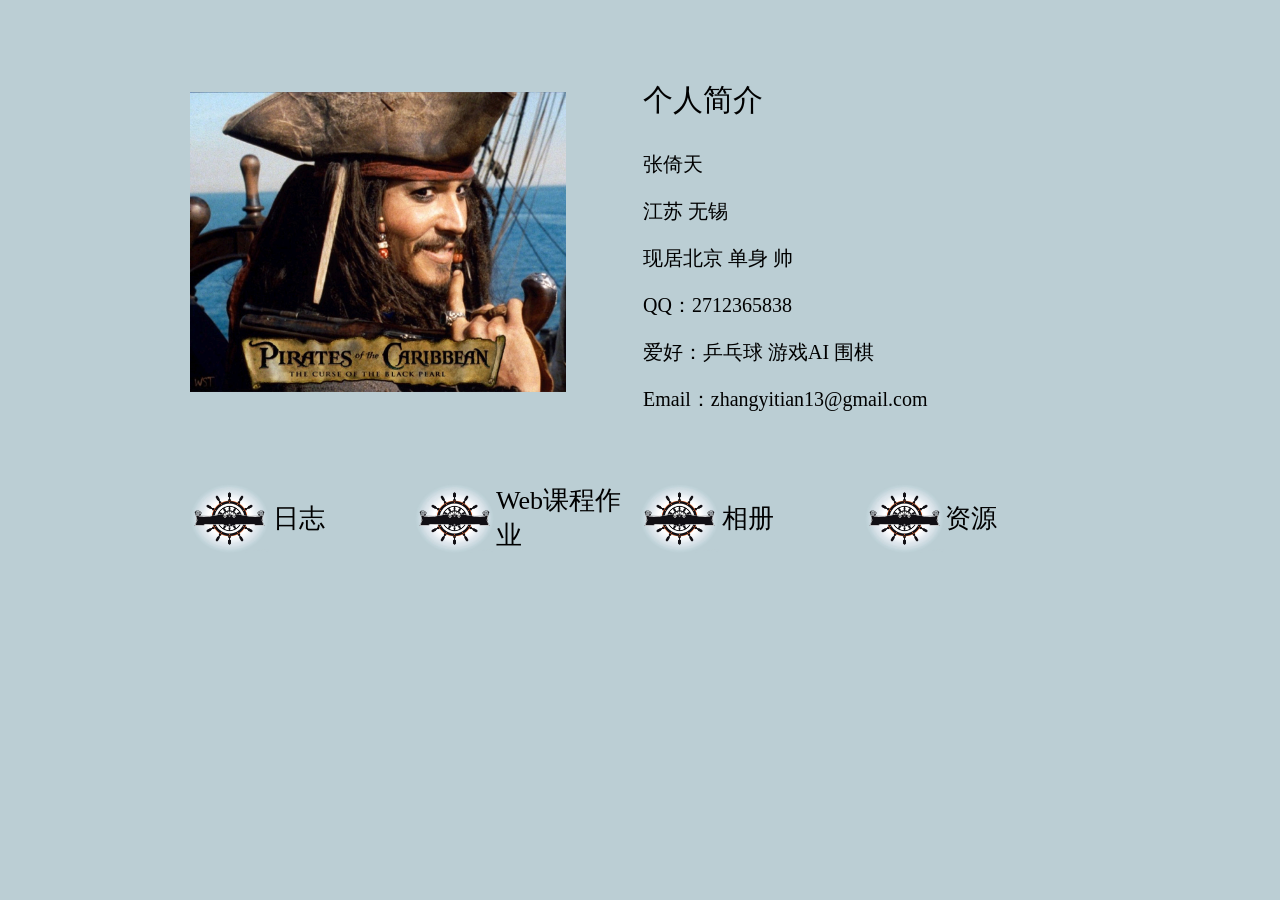
==== commit 062ca06a: "renew" ====
--- a/index.html
+++ b/index.html
@@ -1,2072 +1,70 @@
+<!DOCTYPE html PUBLIC "-//W3C//DTD XHTML 1.0 Transitional//EN" "http://www.w3.org/TR/xhtml1/DTD/xhtml1-transitional.dtd">
+<html xmlns="http://www.w3.org/1999/xhtml">
+<head>
+<meta http-equiv="Content-Type" content="text/html; charset=gb2312" />
+<title>������ĸ�����ҳ</title>
+<style type="text/css">
+<!--
+.STYLE2 {font-size: 30px}
+.STYLE3 {font-size: 20px; }
+.STYLE4 {
+	font-size: 26px;
+	font-family: "������";
+}
+.STYLE6 {font-size: 60px}
+-->
+</style>
+</head>
 
-<!doctype html>
-<html>
-<head>
-       <meta charset="gb2312" />
-<title>���ֹ��������վ�������ѧ������������ҵ��ʼ_������������</title>
-<base target="_blank" /><!--[if lte IE 6]> </base> <![endif]-->
-<meta http-equiv="expires" content="0" />
-<meta name="keywords" content="��������,����,����" />
-<meta name="description" content="���ֹ��������վ�������ѧ������������ҵ��ʼ,�������� ���� ����" />
-<meta name="author" content="����" />
-<meta name="Copyright" content="���װ�Ȩ����" />
-<link href="http://img1.cache.netease.com/cnews/css07/style.css" rel="stylesheet" />
-<link href="http://img1.cache.netease.com/cnews/css13/endpage1301_v1.7.8.css" rel="stylesheet" /><link href="http://img1.cache.netease.com/cnews/css13/endpage1301_include_v1.5.css" rel="stylesheet" /><link href="http://img1.cache.netease.com/cnews/css13/extra/ep1301_news_v1.2.css" rel="stylesheet" />
-<link type="text/css" rel="stylesheet" media="screen" href="http://img4.cache.netease.com/common/css/common_nav_v2.3.4.css" />
-<script charset="gb2312" src="http://img1.cache.netease.com/cnews/js/ntes_jslib_1.x.js" language="javascript" type="text/javascript"></script>
-<link href="http://img1.cache.netease.com/utf8/microblog/plugin/css/wb2.0.8.css" charset="utf-8" type="text/css" rel="stylesheet">
-<script type="text/javascript" src="http://img1.cache.netease.com/utf8/microblog/plugin/js/wb2.2.8.js " charset="utf-8"></script>
-<script type="text/javascript" src="http://img1.cache.netease.com/utf8/microblog/plugin/js/wbshare1.0.3.js" charset="utf-8"></script>
-<script>if(Math.random() < 0.1) NTES.epId = 'xwwza'</script>
-</head>
-<body>
-<div class="ntes-nav" id="js_N_nav">
-    <div class="ntes-nav-main clearfix">
-        <div class="c-fl">
-             <div class="ntes-nav-select ntes-nav-select-wide ntes-nav-app js_N_navSelect c-fl" tabindex="0">
-                <a href="http://www.163.com/#f=topnav" class="ntes-nav-select-title ntes-nav-entry-bgblack JS_NTES_LOG_FE" data-module-name="n_topnavapp">Ӧ��<em class="ntes-nav-select-arr"></em></a>
-                <div class="ntes-nav-select-pop">
-                    <ul class="ntes-nav-select-list clearfix">
-                       <li class="JS_NTES_LOG_FE" data-module-name="n_topnavapplist_t_0">
-                    <a href="http://m.163.com/newsapp/#f=topnav"><span><em class="ntes-nav-app-newsapp">��������</em></span></a>
-                </li>
-                <li class="JS_NTES_LOG_FE" data-module-name="n_topnavapplist_t_1">
-                    <a href="http://music.163.com/#f=topnav"><span><em class="ntes-nav-app-msc">����������</em></span></a>
-                </li>
-                <li class="JS_NTES_LOG_FE" data-module-name="n_topnavapplist_t_2">
-                    <a href="http://yuedu.163.com/#f=topnav"><span><em class="ntes-nav-app-yuedu">�������Ķ�</em></span></a>
-                </li>
-                <li class="JS_NTES_LOG_FE" data-module-name="n_topnavapplist_t_3">
-                    <a href="http://note.youdao.com/#f=topnav"><span><em class="ntes-nav-app-note">�е��Ʊʼ�</em></span></a>
-                </li>
-                <li class="JS_NTES_LOG_FE" data-module-name="n_topnavapplist_t_4">
-                    <a href="http://love.163.com/?vendor=163.home.app&utm_source=home.163.com&utm_campaign=163"><span><em class="ntes-nav-app-ht">���׻���</em></span></a>
-                </li>
-                <li class="JS_NTES_LOG_FE" data-module-name="n_topnavapplist_t_5">
-                    <a href="http://open.163.com/#f=topnav"><span><em class="ntes-nav-app-open">���׹�����</em></span></a>
-                </li>
-                <li class="JS_NTES_LOG_FE" data-module-name="n_topnavapplist_t_6">
-                    <a href="http://caipiao.163.com/mobile/client_cp.jsp#from=yingyong"><span><em class="ntes-nav-app-cp">���ײ�Ʊ</em></span></a>
-                </li>
-                <li class="JS_NTES_LOG_FE" data-module-name="n_topnavapplist_t_7">
-                    <a href="http://cidian.youdao.com/?vendor=topnav"><span><em class="ntes-nav-app-cd">�е��ʵ�</em></span></a>
-                </li>
-                <li class="JS_NTES_LOG_FE" data-module-name="n_topnavapplist_t_8">
-                    <a href="http://mail.163.com/client/dl.html?from=mail46"><span><em class="ntes-nav-app-mail">�����ʦ</em></span></a>
-                </li>
-                <li class="last JS_NTES_LOG_FE" data-module-name="n_topnavapplist_t_9">
-                    <a href="http://www.lofter.com/?act=qb163rk_20141031_01"><span><em class="ntes-nav-app-lofter">LOFTER</em></span></a>
-                </li>
-                    </ul>
-                </div>
-            </div>
-            <a class="ntes-nav-entry-wide c-fl" href="http://www.163.com/" title="������ҳ">������ҳ</a>
-        </div>
-        <div class="c-fr">
-            <div class="c-fl">
-                <div class="c-fl" id="js_N_navLoginBefore">
-                    <div id="js_N_navHighlight" class="js_loginframe ntes-nav-login">
-                        <a href="http://reg.163.com/" class="ntes-nav-login-title">��¼</a>
-                         <div class="ntes-nav-loginframe-pop" id="js_N_login_wrap" style="display:none">
-                            <div class="ntes-loginframe clearfix">
-                                <div class="ntes-loginframe-blank clearfix">
-                                    <span class="ntes-loginframe-tips">��������/ͨ��֤�û���ֱ�ӵ�¼</span>
-                                    <br>
-                                    <label class="ntes-loginframe-label clearfix"><span class="loginframe-hidden">�˺ţ�</span>
-                                        <input id="js_loginframe_username" type="text" class="ntes-loginframe-label-ipt" placeholder="����ͨ��֤/��¼����">
-                                    </label>
-                                </div>
-                                <div class="ntes-loginframe-blank clearfix">
-                                    <label class="ntes-loginframe-label clearfix"><span class="loginframe-hidden">���룺</span>
-                                        <input type="password" class="ntes-loginframe-label-ipt" placeholder="����������">
-                                    </label>
-                                    <span class="ntes-loginframe-label mt6 mb12 clearfix"> <label class="c-fl">
-                                            <input type="checkbox" name="autologin" class="ntes-loginframe-checkbox">
-                                            <span class="c-fl">ʮ�������¼</span></label> <a href="http://reg.163.com/RecoverPassword.shtml?f=www" class="c-fr">�������룿</a> </span>
-                                    <button class="ntes-loginframe-btn">
-                                        �ǡ�¼
-                                    </button>
-                                </div>
-                            </div>
-                        </div>
-                    </div>
-                    <a class="ntes-nav-entry-wide c-fl JS_NTES_LOG_FE" data-module-name="n_topnavreg" href="http://reg.email.163.com/mailregAll/reg0.jsp?from=163navi&regPage=163">ע���������</a>
-                </div>
-                <div class="c-fl" id="js_N_NavLoginAfter"  style="display:none">
-                    <span class="left mr6">��ӭ����</span>
-                     <div id="js_N_logined_warp" data-module-name="n_topnavlogined" class="js_N_navSelect ntes-nav-logined JS_NTES_LOG_FE" tabindex="0">
-                        <span class="ntes-nav-select-title ntes-nav-logined-userinfo"><span id="js_N_navUsername"></span><em class="ntes-nav-select-arr"></em></span>
-                        <div id="js_login_suggest_wrap" class="ntes-nav-select-pop">
-                            <ul id="js_logined_suggest" class="ntes-nav-select-list clearfix"></ul>
-                        </div>
-                    </div>
-                    <a class="ntes-nav-entry-wide c-fl" target="_self" href="http://reg.163.com/Logout.jsp" id="js_N_navLogout">��ȫ�˳�</a>
-                </div>
-            </div>
-            <ul class="ntes-nav-inside">
-                <li class="JS_NTES_LOG_FE" data-module-name="n_topnavlofter">
-                    <div class="ntes-nav-select js_N_navSelect c-fl" tabindex="0">
-                        <a id="js_lofter_icon_url" href="http://www.lofter.com/entry?act=qb163sydl_20140917_01&from=163top" class="ntes-nav-select-title ntes-nav-entry-bgblack"><em class="ntes-nav-entry-lofter">LOFTER</em><em class="ntes-nav-select-arr"></em><span class="ntes-nav-msg ntes-nav-lofter-msg" id="js_N_navLofterMsg"><em class="ntes-nav-msg-num"></em></span></a>
-                        <div class="ntes-nav-select-pop ntes-nav-select-pop-lofter">
-                            <ul id="js_lofter_pop_url" class="ntes-nav-select-list clearfix">
-                                <li>
-                                    <a href="http://www.lofter.com/entry?act=qb163sydl_20140917_03&from=163top"><span>����LOFTER</span></a>
-                                </li>
-                                <li>
-                                    <a href="http://www.lofter.com/entry?act=qb163sydl_20140917_04&from=163top&target=http://www.lofter.com/activity"><span>���Ż���</span></a>
-                                </li>
-                                <li>
-                                    <a href="http://www.lofter.com/entry?act=qb163sydl_20140917_05&from=163top&target=http://www.lofter.com/wall"><span>���ű�ǩ</span></a>
-                                </li>
-                                <li class="last">
-                                    <a href="http://www.lofter.com/entry?act=qb163sydl_20140917_06&from=163top&target=http://www.lofter.com/app"><span>����LOFTER�ͻ���</span></a>
-                                </li>
-                            </ul>
-                        </div>
-                    </div>
-                </li>
-                <li class="JS_NTES_LOG_FE" data-module-name="n_topnavmail">
-                    <div class="ntes-nav-select js_N_navSelect c-fl" tabindex="0">
-                        <a id="js_mail_url" href="http://email.163.com/#from=163nav_icon" class="ntes-nav-select-title ntes-nav-entry-bgblack"><em class="ntes-nav-entry-mail">����</em><em class="ntes-nav-select-arr"></em><span class="ntes-nav-msg" id="js_N_navMailMsg"><em class="ntes-nav-msg-num"></em></span></a>
-                        <div class="ntes-nav-select-pop ntes-nav-select-pop-mail">
-                            <ul class="ntes-nav-select-list clearfix">
-                                <li>
-                                    <a href="http://email.163.com/#f=topnav"><span>�������</span></a>
-                                </li>
-                                <li>
-                                    <a href="http://vipmail.163.com/#f=topnav"><span>VIP����</span></a>
-                                </li>
-                                <li>
-                                    <a href="http://qiye.163.com/#f=topnav"><span>��ҵ����</span></a>
-                                </li>
-                                <li>
-                                    <a href="http://reg.email.163.com/mailregAll/reg0.jsp?from=ntes_nav&regPage=163"><span>���ע��</span></a>
-                                </li>
-                                <li class="last">
-                                    <a href="http://reg.email.163.com/unireg/call.do?cmd=register.entrance&flow=mobile&from=ntes_nav"><span>����ע��</span></a>
-                                </li>
-                            </ul>
-                        </div>
-                    </div>
-                </li>
-                 <li class="JS_NTES_LOG_FE" data-module-name="n_topnavpay">
-                    <div class="ntes-nav-select js_N_navSelect c-fl" tabindex="0">
-                        <a href="http://pay.163.com/" class="ntes-nav-select-title ntes-nav-entry-bgblack"><em class="ntes-nav-entry-money">֧��</em><em class="ntes-nav-select-arr"></em></a>
-                        <div class="ntes-nav-select-pop ntes-nav-select-pop-temp">
-                            <ul class="ntes-nav-select-list clearfix">
-                                <li>
-                                    <a href="http://pay.163.com/#f=topnav"><span>һ��ͨ��ֵ</span></a>
-                                </li>
-                                <li>
-                                    <a href="http://ecard.163.com/script/index#f=topnav"><span>һ��ͨ����</span></a>
-                                </li>
-                                <li class="last">
-                                        <a href="http://analytics.163.com/ntes_clck?urlid=454&sign=c03a07caa005eecc65356644a11332ba&url=https%3A%2F%2Fepay.163.com%2Findex.jsp#f=topnav"><span>�ҵ����ױ�</span></a>
-                                </li>
-                            </ul>
-                        </div>
-                    </div>
-                </li>
-                <li class="JS_NTES_LOG_FE" data-module-name="n_topnavhuatian">
-                    <div class="ntes-nav-select js_N_navSelect c-fl" tabindex="0">
-                        <a id="js_love_url" href="http://love.163.com/park/xunren?vendor=163.navi.icon&utm_source=163.com&utm_campaign=163navi" class="ntes-nav-select-title ntes-nav-entry-bgblack"><em class="ntes-nav-entry-huatian">����</em><em class="ntes-nav-select-arr"></em><span class="ntes-nav-msg" id="js_N_navHuatianMsg"><em class="ntes-nav-msg-num"></em></span></a>
-                        <div class="ntes-nav-select-pop ntes-nav-select-pop-huatian">
-                            <ul class="ntes-nav-select-list clearfix">
-                                <li>
-                                    <a href="http://love.163.com/search/user?vendor=163.navi.icon&utm_source=163.com&utm_campaign=163navi"><span>�Ҷ���</span></a>
-                                </li>
-                                <li>
-                                    <a href="http://love.163.com/park?vendor=163.navi.icon&utm_source=163.com&utm_campaign=163navi"><span>��ڨ�㳡</span></a>
-                                </li>
-                                <li>
-                                    <a href="http://love.163.com/?vendor=163.navi.icon&utm_source=163.com&utm_campaign=163navi"><span>�ҵĻ���</span></a>
-                                </li>
-                                <li class="last">
-                                    <a href="http://love.163.com/app?vendor=163.navi.icon&utm_source=163.com&utm_campaign=163navi"><span>���ػ���ͻ���</span></a>
-                                </li>
-                            </ul>
-                        </div>
-                    </div>
-                </li>
-            </ul>
-        </div>
-    </div>
+<body bgcolor="#BBCED4">
+<div align="center">
+  <p>&nbsp;</p>
+  <table width="900" height="300" border="0" cellpadding="0" cellspacing="0">
+    <tr>
+      <td width="450"><img src="image/1.jpg" alt="ͷ��̫˧�޷���ʾ��" width="376" height="300" align="left" /></td>
+      <td width="444"><p align="left" class="STYLE2">���˼��</p>
+        <p align="left" class="STYLE3">������</p>
+      <p align="left" class="STYLE3">���� ����</p>
+      <p align="left" class="STYLE3">�־ӱ��� ���� ˧</p>
+      <p align="left" class="STYLE3">QQ��2712365838</p>
+      <p align="left" class="STYLE3">���ã�ƹ���� ��ϷAI Χ��</p>
+      <p align="left" class="STYLE3">Email��zhangyitian13@gmail.com</p></td>
+    </tr>
+  </table>
+  <table width="900" height="50" border="0" cellpadding="0" cellspacing="0">
+    <tr>
+      <td>&nbsp;</td>
+    </tr>
+  </table>
+  <table width="900" height="70" border="0" cellpadding="0" cellspacing="0">
+    <tr>
+      <td width="225"><table width="224" border="0" cellspacing="0" cellpadding="0">
+        <tr>
+          <td width="83"><img src="image/2.jpg" width="79" height="69" /></td>
+          <td width="141"><div align="left"><span class="STYLE4">��־</span></div></td>
+        </tr>
+      </table></td>
+      <td width="225"><table width="224" border="0" cellspacing="0" cellpadding="0">
+        <tr>
+          <td width="81"><img src="image/2.jpg" width="79" height="69" /></td>
+          <td width="143" class="STYLE4"><div align="left">Web�γ���ҵ</div></td>
+        </tr>
+      </table></td>
+      <td width="225"><table width="224" border="0" cellspacing="0" cellpadding="0">
+        <tr>
+          <td width="82"><img src="image/2.jpg" width="79" height="69" /></td>
+          <td width="142" class="STYLE4"><div align="left">���</div></td>
+        </tr>
+      </table></td>
+      <td width="225"><table width="224" border="0" cellspacing="0" cellpadding="0">
+        <tr>
+          <td width="80"><img src="image/2.jpg" width="79" height="69" /></td>
+          <td width="144" class="STYLE4"><div align="left">��Դ</div></td>
+        </tr>
+      </table></td>
+    </tr>
+  </table>
+  <p>&nbsp;</p>
 </div>
-<script src="http://img1.cache.netease.com/cnews/js/ntes_jslib_1.x.js" language="javascript" type="text/javascript"></script>
-<script type="text/javascript" src="http://img1.cache.netease.com/common/script/commonnav_v_1.0.9.js"></script>
-<script type="text/javascript">
-//<![CDATA[
-(function() {
-        var nav_value = {
-            platform : ""
-        };
-        var nav = {
-            detect : function() {
-                if (navigator.platform.indexOf("Win") > -1) {
-                    nav_value.platform = "ua-win";
-                } else if (navigator.platform.indexOf("Mac") > -1) {
-                    nav_value.platform = "ua-mac";
-                } else if (navigator.platform.indexOf("iPad") > -1 || navigator.platform.indexOf("iPhone") > -1) {
-                    nav_value.platform = "ua-ios";
-                } else {
-                    return false
-                }
-                ;
-            },
-            init : function() {
-                this.detect();
-                if (nav_value.platform) {
-                    $("html").addCss(nav_value.platform);
-                };
-            }
-        };
-        nav.init();
-    })();
-    
-    NTES.ready(function($){
-        
-        var App = NTESCommonNavigator.core.Controller,
-            Event = NTESCommonNavigator.core.Event.Base,
-            ModelEvent = NTESCommonNavigator.core.Event.Model, 
-            app = NTESCommonNavigator.utils.app = App();//����ȫ�ֵ�¼��Ӧ.
-            
-            app.bind(Event.DATA_CHANGED, function(data){});
-            
-            app.bind(ModelEvent.MAIL_INFO_LOADED, function(data){});
-            
-            app.bind(ModelEvent.LOFTER_INFO_LOADED, function(data){});
-            
-        app.refresh();
-    });
-//]]>
-</script><div class="ep-header">
-    <div class="N-nav-channel JS_NTES_LOG_FE" data-module-name="xwwzy_11_headdaohang">
-    <a class="first" href="http://news.163.com/">����</a><a href="http://sports.163.com/">����</a><a href="http://sports.163.com/nba/">NBA</a><a href="http://ent.163.com/">����</a><a href="http://money.163.com/">�ƾ�</a><a href="http://money.163.com/stock/">��Ʊ</a><a id="_link_auto" href="http://auto.163.com/">����</a><a href="http://tech.163.com/">�Ƽ�</a><a href="http://mobile.163.com/">�ֻ�</a><a href="http://digi.163.com/">����</a><a href="http://lady.163.com/">Ů��</a><a href="http://bbs.163.com/">��̳</a><a href="http://v.163.com/">��Ƶ</a><a href="http://travel.163.com/">����</a><a id="houseUrl" href="http://house.163.com/">����</a><a href="http://home.163.com/" id="homeUrl">�Ҿ�</a><a href="http://edu.163.com/">����</a><a href="http://book.163.com/">����</a><a id="_link_game" href="http://game.163.com/">��Ϸ</a><a href="http://jiankang.163.com/">����</a><a href="http://caipiao.163.com/#from=dh">��Ʊ</a><a href="http://baoxian.163.com/car/#from=dh">����</a><a href="http://zhenhua.163.com/">�滰</a><a href="http://m.163.com/">Ӧ��</a><a class="last" href="http://jiu.163.com">����</a>
-</div>
-    <span class="blank6"></span>
-    <div class="ep-area">
-        <div class="ep-header-main">
-                        <!-- AD590x130_1 -->
-<iframe
-src="http://g.163.com/r?site=netease&affiliate=news&cat=article&type=column590x130&location=1" width="590" height="130" frameborder="no" border="0" marginwidth="0" marginheight="0" scrolling="no"> </iframe>
-<SCRIPT LANGUAGE="JavaScript">
-<!--
-var ghchnid="xkj";//�����š��Ƽ���������
-//-->
-</SCRIPT>
-        </div>
-        <div class="ep-header-side">
-                        <style type="text/css">
-.ep-sp-recommend .brl{height:30px;}
-</style>
-<div class="ep-sp-recommend clearfix" id="js-epSpRecommend" style="display:none">
-                <div class="tabctrl">
-                    <span class="current"></span>
-                    <span></span>
-                    <span></span>
-                    <span></span>
-                    <span></span>
-                    <div class="brl"></div>
-                </div>
-                <div class="tabcon">
-                    <div id="tbtj-1" class="hidden current clearfix"></div>
-                    <div id="tbtj-2" class="hidden clearfix">
-                        <!-- artice logo295x129 -->
-<iframe
-src="http://g.163.com/r?site=netease&affiliate=163&cat=article&type=articletuwen&location=1" width="295" height="129" frameborder="no" border="0" marginwidth="0" marginheight="0" scrolling="no"> </iframe>                    </div>
-                    <div id="tbtj-3" class="hidden clearfix"></div>
-                    <div id="tbtj-4" class="hidden clearfix"></div>
-                    <div id="tbtj-5" class="hidden clearfix"><iframe src="http://temp.163.com/special/toprightad_for_planb/" width="295" height="129" frameborder="no" border="0" marginwidth="0" marginheight="0" scrolling="no"> </iframe></div>
-                </div>
-                <div class="ctrlbtn" style="display:none;">&gt;</div>
-            </div>
-            <script type="text/javascript">
-                NTES.ready(function() {
-                    var config = {
-                        channels : ['tech', 'game', 'digi', 'travel', 'money', 'mobile', 'edu', 'house', 'home', 'auto', 'lady'],
-                        baseurl : 'http://www.163.com/special/00774IN2/tbtj1301_'
-                    };
-                    var countArr = [],
-                        i,
-                        recommend = $('#js-epSpRecommend'),
-                        ctrl = $(recommend.$('.ctrlbtn')[0]);
-                    for(i = 0; i < config.channels.length; i++){
-                        countArr.push(i);
-                    }
-                    if(window.epTools && window.epTools.getRadomArray) {
-                        countArr = window.epTools.getRadomArray(countArr, 3);
-                    } else {
-                        countArr.sort(function(){ return 0.5 - Math.random(); });
-                    }
-                    $('#tbtj-1').innerHTML = '<iframe src="' + config.baseurl + config.channels[countArr[0]] + '.html" width="295" height="129" frameborder="0" border="0" marginwidth="0" marginheight="0" scrolling="no"></iframe>';
-                    $('#tbtj-3').innerHTML = '<iframe src="' + config.baseurl + config.channels[countArr[1]] + '.html" width="295" height="129" frameborder="0" border="0" marginwidth="0" marginheight="0" scrolling="no"></iframe>';
-                    $('#tbtj-4').innerHTML = '<iframe src="' + config.baseurl + config.channels[countArr[2]] + '.html" width="295" height="129" frameborder="0" border="0" marginwidth="0" marginheight="0" scrolling="no"></iframe>';
-                    i = Math.floor(Math.random() * 4);
-                    var slide = new NTES.ui.Slide ($('#js-epSpRecommend > .tabctrl > span'),$('#js-epSpRecommend > .tabcon > div'),'current','mouseover', 10000);
-                    slide.show(i);
-                    recommend.style.display = 'block';
-                    recommend.addEvent('mouseover', function(){
-                        ctrl.style.display = 'block';
-                    }).addEvent('mouseout', function(){
-                        ctrl.style.display = 'none';
-                    });
-                    ctrl.addEvent('click', function(){
-                        slide.showNext();
-                    })
-                });
-            </script>
-        </div>
-    </div>
-    <div class="ep-area">
-                <div class="ep-path clearfix">
-            <span class="ep-logo"><a href="http://news.163.com/"><img src="http://img1.cache.netease.com/cnews/css13/img/logo_news.png" height="24"></a></span>
-            <span class="ep-crumb JS_NTES_LOG_FE" data-module-name="xwwzy_12_eyedaohang"><a href="http://www.163.com/">������ҳ</a> &gt; <a href="http://news.163.com/">��������</a> &gt; <a href=/rank>�ȵ�����</a> &gt;  ����</span>
-                        <div class="ep-search">
-                <form target="_blank" id="ytsearch_form" name="ytsearch_form" method="get" action="http://www.yodao.com/search">
-                    <label><input type="text" class="ep-search-text" value="����" onfocus="javascript:this.style.color='#000'" onblur="javascript:this.style.color='#dcdcdc'" id="ytsearch_input" name="q" autocomplete="off"></label>
-                    <input type="hidden" value="gbk" name="ue">
-                    <input type="hidden" value="10" name="ttimesort" id="ttimesort">
-                    <input type="hidden" value="163.page" name="keyfrom">
-                    <input type="hidden" value="163.com" name="site" id="tsearchsite">
-                    <input type="submit" class="ep-search-btn JS_NTES_LOG_FE" data-module-name="xwwzy_14_search" value="" title="����" onclick="javascript:var input=document.getElementById('ytsearch_input');if(input.value=='������������'){input.value='';input.focus();input.style.color='#000';return false;} return true;">
-                </form>
-            </div>        </div>    </div>
-</div>
-<div class="ep-content" id="js-epContent" style="position: relative;">
-    <div class="ep-content-bg clearfix">
-        <div class="ep-content-main" id="epContentLeft">
-                        <!-- <a href="http://1.mail.163.com/?from=portal163" target="_blank"><img width="635" height="40" src="http://img1.126.net/channel4/other/63540_0730.jpg"></a>
-<span class="blank9"></span> -->
-                        <h1 id="h1title" class="ep-h1">���ֹ��������վ�������ѧ������������ҵ��ʼ</h1>
-<div class="clearfix">
-    <div class="ep-time-soure cDGray">
-        2014-11-30 14:19:20����Դ: <a id="ne_article_source" href=http://news.xinhuanet.com/world/2014-11/30/c_1113460837.htm target=_blank rel="nofollow">�»���</a>    </div>
-    
-    <div class="ep-tie-share">
-        
-        <div class="ep-share-top JS_NTES_LOG_FE" data-module-name="xwwzy_16_sns">
-            <ul id="article_share14" class="nt-share14" data-url="" data-title="" data-pic="" data-digest="" data-source="">   
-                <li class="nt-share-item" data-type="yixin"><a href="javascript:;" target="_self" title="����������"><i class="nt-share-yixin"></i></a></li>    
-                <li class="nt-share-item" data-type="lofter-text" data-from="news" data-act="qbwbfx_20141018_02"><a href="javascript:;" target="_self" title="������LOFTER"><i class="nt-share-lofter"></i></a></li>       
-                <li class="nt-wx2dcode-icon"><a href="javascript:;" target="_self" title="������΢��"><i class="nt-share-weixin"></i></a></li>   
-                <li class="nt-share-item" data-type="qzone"><a href="javascript:;" target="_self" title="������QQ�ռ�"><i class="nt-share-qzone"></i></a></li>    
-                <li class="nt-share-item" data-type="sinawb"><a href="javascript:;" target="_self" title="����������΢��"><i class="nt-share-sinawb"></i></a></li>    
-                <li class="nt-share-item" data-type="renren"><a href="javascript:;" target="_self" title="������������"><i class="nt-share-renren"></i></a></li>    
-                <li class="nt-share-item" data-type="youdao"><a href="javascript:;" target="_self" title="�ղص��е��Ʊʼ�"><i class="nt-share-youdao"></i></a></li>
-            </ul>  
-        </div>
-        
-                <div class="ep-tie-top">
-            <a class="ep-icon-tie js-tieachor JS_NTES_LOG_FE" target="_self" data-module-name="xwwzy_15_tiepost1" href="#tiePostBox" title="���ٷ���"></a>
-            <a class="ep-cnum-tie js-tielink js-tiecount JS_NTES_LOG_FE" data-module-name="xwwzy_15_tieview1" href="#" title="����鿴����">0</a>
-        </div>
-                
-    </div>
-</div>
-            <div id="endText">
-                <p>�»�������11��30�յ� 11��30�����磬�ڼ���ʡ�ػ��й��������ձ������ڻ���ѧ���������³ơ����Ż��䡱��������ʩ���ڵأ��������������йز��Ÿ����˹�ͬ���������������Ż�����������ҵ��ʽ��ʼ��</p><p>�ø����˱�ʾ���������Ż�����ǽ�����ռ��ش���ʷ�������⣬Ҳ�����С���ֹ��ѧ������Լ����һ����Ҫ���������ݡ���ֹ��ѧ������Լ�����������������йر���¼�涨���շ������������Ż��䣬��Ϊ���ṩһ�������ʽ𡢼�����ר�ҡ���ʩ��������Դ���з��ṩЭ����</p><p><!-- AD200x300_2 -->
-<div class="gg200x300">
-<iframe src="http://g.163.com/r?site=netease&affiliate=news&cat=article&type=logo300x250&location=13" width="300" height="250" frameborder="no" border="0" marginwidth="0" marginheight="0" scrolling="no"> </iframe>
-</div><p>�ø����˽���˵��Ϊ�����������Ż��䣬�з������˾޴�Ŭ�����з�����Э���շ����й����ؽ�����200���ȷ�ϵ�����ھ���ռ������װ��ҵ������ȫ���ձ������Ż���5����ö���������з�Э���շ��ֱ��ڽ���ʡ�Ͼ��кͺӱ�ʡʯ��ׯ�����������Ż����ƶ�ʽ������ҵ�������Ѱ�ȫ�����������ؼ����ܱߵ������ձ��ܵ���ɢ���Ż���37000��ö���������˴ι����������Ż�����������ҵ�Ŀ�ʼ��־�Ŵ������Ż��乤������ȫ�����ٵ��½׶Σ��Լӿ��������Ż������幤�����̾��о��������塣</p>
-<p>��Ϥ������Ѳ���齫���й����缯�Ź�˾����1���¡�Ѳ���ڼ�(11��30�ա�12��30��)��ר��ֵ��绰��010-55602890�����ն����ֻ���18201027676��ר���������䣺������2350���䣬�ʱ�100031��Ѳ����ÿ�������绰��ʱ��Ϊ����8:00����20:00����������Ҫ���Ѳ�ӹ���ְ������Ѳ������Ҫ������ӳ�й����缯�Ź�˾�쵼���ӳ�Ա����һ���쵼���ӳ�Ա����Ҫ��λ�쵼�ɲ�����������������ã��ص��ǹ��ڵ����������衢ִ���������涨����ִ�����μ��ɺ�ѡ�����øɲ�����ľٱ��ͷ�ӳ������������Ѳ��������Χ���ŷ����⣬�����涨�ɱ�Ѳ�ӵ�λ���йز������洦����</p>
-<p>�������Ϸ�11��30�յ� ���գ�����������Ƶ���Ӱ���ʡ����ֻ�Ϥ������ʡ����������ɫԤ����ȫʡ48Сʱ��������½�Ҫ�½�8�����ϡ�</p><p>��Ϥ��Ŀǰ������һ��ǿ��������ڶ��������Ա�����Ӱ�찲��ʡ������Ӱ�찲��ƫ����4-5�������7�������������ƽ�����½��½�8-10�档Ԥ��12��2���糿�������Ϊ���ػ������Ͱ���ʡɽ��-4��-6�棬����0��-2�棬��������-1��-3�档</p>
-<p>�»����Ϻ�11��30�յ� �ȴ���΢�ʾա��Ϸ��ķ����������ϵ��Ͼ������������ļ��ô�һ֦�ƻ����غ��Ļ����ײݡ�������������Щ���ع����������ֲ����ҹ���̬ϵͳ�;��÷�չ���������ʧ��</p><p>�п�Ժ�Ϻ���ɽֲ���ѧ�о����ģ��Ϻ���ɽֲ��԰����������ѧ������ʦ����ѧ��ȫ��8�ҿ��е�λ������3����У����²����й���������ֲ����72��285��515�֡���������Ȼ����ͬ�˹�����ȫ��100�������в�����������У��й�����50�֡�</p>
-<p>�����ܴǺ󣬡���Ա�����뽭������ı�ҵ�գ���ʽ���롰�����ڸ��ڼ䣬�ش����°����ش����ߣ����������ƶ�������Ա������Ҳ�����ϯ���ܵ������������顣</p><p>̨��ط��Եġ��ź�һ��ѡ����29�վ��У�������22�����е����г�����Ա�Լ����򳤡����ﳤ�ȡ���̨�嵱��ѡ�����ܻ���ͳ�ƣ���22�����г��У����񵳻��6ϯ����������13ϯ������3ϯΪ�޵�����</p>
-                                                                                <div class="ep-source cDGray">
-                    <span class="left"><a href="http://news.163.com/"><img src="http://img1.cache.netease.com/cnews/css13/img/end_news.png" alt="netease" width="13" height="12" class="icon"></a> ������Դ���»���  </span>
-                    <span class="ep-editor">���α༭��NN105</span>                </div>
-                            </div>
-            <!-- ��ҳ -->
-                                                            <span class="blank20"></span>
-                        <div class="sharecommend-wrap clearfix">
-    <div class="share-wrap">
-        <div class="ep-share-top JS_NTES_LOG_FE" data-module-name="xwwzy_16_sns">
-            <ul id="article_share13" class="nt-share14" data-url="" data-title="" data-pic="" data-digest="" data-source="">   
-                <li class="nt-share-item" data-type="yixin"><a href="javascript:;" target="_self" title="����������"><i class="nt-share-yixin"></i></a></li>    
-                <li class="nt-share-item" data-type="lofter-text" data-from="news" data-act="qbwbfx_20141018_02"><a href="javascript:;" target="_self" title="������LOFTER"><i class="nt-share-lofter"></i></a></li>       
-                <li class="nt-wx2dcode-icon3"><a href="javascript:;" target="_self" title="������΢��"><i class="nt-share-weixin"></i></a></li>   
-                <li class="nt-share-item" data-type="qzone"><a href="javascript:;" target="_self" title="������QQ�ռ�"><i class="nt-share-qzone"></i></a></li>    
-                <li class="nt-share-item" data-type="sinawb"><a href="javascript:;" target="_self" title="����������΢��"><i class="nt-share-sinawb"></i></a></li>    
-                <li class="nt-share-item" data-type="renren"><a href="javascript:;" target="_self" title="������������"><i class="nt-share-renren"></i></a></li>    
-                <li class="nt-share-item" data-type="youdao"><a href="javascript:;" target="_self" title="�ղص��е��Ʊʼ�"><i class="nt-share-youdao"></i></a></li>
-            </ul>  
-        </div>        
-    </div>
-<style>
-.sharecommend-wrap{border-bottom:1px solid #ebebeb;}
-.share-wrap{float:left;width:340px;border-right:1px solid #EBEBEB;padding-top: 62px;padding-bottom: 96px;}
-</style>
-<style>
-.sharecommend-wrap{position:relative}
-.sharecommend-info{margin-top:25px;font-size:14px}
-.sharecommend-info label{color:#888;font-size:14px}
-.commend-info-wrap label{padding-right:20px;margin-right:16px;border-right:1px solid #ebebeb}
-a.commend-info-count{color:#dd4232;font-size:20px;text-align:center;display:inline-block;font-family:Georgia;font-weight:normal;transition:opacity 400ms linear;-o-transition:opacity 400ms linear;-ms-transition:opacity 400ms linear;-webkit-transition:opacity 400ms linear;opacity:1}
-a.commend-info-count:hover{text-decoration:none}
-.commend-wrap{padding:50px 0 40px;width:230px;display:inline-block;position:relative}
-.commend-wrap .commend-hugelnk{position:absolute;left:0;top:0;width:100%;height:190px;text-indent:-99em;overflow:hidden;display:none;background:#fff;opacity:0;filter:alpha(opacity=0)}
-.commend-btn{width:177px;height:47px;background:url(http://img1.cache.netease.com/f2e/news/commend/images/btn.png) no-repeat 0 -47px;display:block;margin:0 auto;cursor:pointer}
-.commend-hover .commend-btn{background-position:0 -94px}
-.commend-disable .commend-btn{background-position:0 -183px;cursor:default}
-.commend-disable .commend-hugelnk{display:block;outline:0}
-.commend-disable .commend-hugelnk:active{star:expression(this.onFocus=this.blur())}
-.commend-info-wrap .btn-jump-out{transition:transform 400ms ease-out,opacity 400ms linear;-moz-transition:-moz-transform 400ms ease-out,opacity 400ms linear;-o-transition:-o-transform 400ms ease-out,opacity 400ms linear;-ms-transition:-ms-transform 400ms ease-out,opacity 400ms linear;-webkit-transition:-webkit-transform 400ms ease-out,opacity 400ms linear;transform:translate(0px,-28px);-moz-transform:translate(0px,-28px);-o-transform:translate(0px,-28px);-ms-transform:translate(0px,-28px);-webkit-transform:translate(0px,-28px);opacity:0}
-.commend-pop-wrap{position:absolute;top:18px;left:0;width:100%;z-index:100;display:none;opacity:0;transition:opacity 450ms linear;-webkit-transition:opacity 450ms linear;-o-transition:opacity 450ms linear;-moz-transition:opacity 450ms linear;-ms-transition:opacity 450ms linear}
-.commend-pop-visible{opacity:1}
-.commend-pop{position:relative;width:260px;height:145px;padding:8px 25px;border:1px solid #cdcdcd;background:#fff;margin:0 auto;-webkit-box-shadow:0 0 4px #d9d9d9;-ms-box-shadow:0 0 4px #d9d9d9;-o-box-shadow:0 0 4px #d9d9d9;-moz-box-shadow:0 0 4px #d9d9d9;box-shadow:0 0 4px #d9d9d9}
-.commend-pop-close{position:absolute;top:12px;right:12px;width:18px;height:18px;background:url(http://img1.cache.netease.com/f2e/news/commend/images/btn.png) no-repeat 0 -165px;cursor:pointer;border:1px solid #fff}
-.commend-pop-close:hover{border:1px solid #e0e0e0}
-.commend-pop-title{height:24px;line-height:24px;text-align:center;font-size:16px;padding:12px 12px 12px 0}
-.commend-pop-title i{width:24px;height:22px;background:url(http://img1.cache.netease.com/f2e/news/commend/images/btn.png) no-repeat 0 -142px;display:inline-block;*display:inline;*zoom:1;vertical-align:middle;margin-right:3px}
-.commend-pop-title span{vertical-align:middle;color:#888}
-.commend-pop-content{padding:10px 0}
-.commend-pop-content a{color:#0f6b99;font-size:14px}
-.commend-pop-share{font-size:14px;color:#888;padding:6px 6px 6px 0;width:235px;line-height:24px;margin:0 auto}
-.commend-pop-share .ep-share-end{width:175px;padding-top:0;display:inline-block;*display:inline;*zoom:1;float:none;vertical-align:middle}
-</style>
-    <div class="commend-wrap" id="commend-btnwrap">
-        <span class="commend-btn" id="commend-btn" title="������"></span>
-        <div class="sharecommend-info commend-info-wrap">
-            <label>���Ƽ�</label>
-            <a class="commend-info-count" id="commend-count" href="http://j.news.163.com/#newsart">0</a>
-        </div>
-        <a href="http://j.news.163.com/#newsart" title="���׼�����" class="commend-hugelnk">���׼�����</a>
-    </div>
-    <div class="commend-pop-wrap" id="commend-pop-wrap">
-        <div class="commend-pop"><a class="commend-pop-close"></a><div class="commend-pop-title"><i></i><span id="commend-info">�Ƽ��ɹ�</span></div><div class="commend-pop-content"><a href="http://j.news.163.com/#newbutsart">��ȥ����������Щ���ű��Ƽ��˰�>></a></div><div class="commend-pop-share"><span>��������</span><div class="ep-share-end ntshare-wrap"><ul class="nt-share14" id="comment-pop-share">
-      <li data-type="yixin" class="nt-share-item"><a title="����������" target="_self" href="javascript:;"><i class="nt-share-yixin"></i></a></li>    
-      <li data-act="qbwbfx_20141018_02" data-from="news" data-type="lofter-text" class="nt-share-item"><a title="������LOFTER" target="_self" href="javascript:;"><i class="nt-share-lofter"></i></a></li>       
-      <li data-type="qzone" class="nt-share-item"><a title="������QQ�ռ�" target="_self" href="javascript:;"><i class="nt-share-qzone"></i></a></li>    
-      <li data-type="sinawb" class="nt-share-item"><a title="����������΢��" target="_self" href="javascript:;"><i class="nt-share-sinawb"></i></a></li></ul></div></div></div>
-    </div>
-<script>
-(function($){
-    var popul = $("#comment-pop-share");
-    if(popul){
-        popul.setAttribute('data-url', window.location.href);
-        popul.setAttribute('data-title', document.title);
-        popul.setAttribute('data-pic', "");
-        popul.setAttribute('data-digest', "");
-        popul.setAttribute('data-source', "��������");
-    }
-})(NTES);
-</script>
-<script>!function(e){function t(){function e(e){return"_"+e.replace(/[\|\@]/g,"_")}if(!window.localStorage&&/msie/i.test(o))try{var t=document.createElement("INPUT"),n="hasrec";t.type="hidden",t.addBehavior("#default#userData"),s.appendChild(t);var i=new Date;i.setDate(i.getDate()+1),t.expires=i.toUTCString(),window.localStorage={setItem:function(o,i){o=e(o);try{t.load(n),t.setAttribute(o,i),t.save(n)}catch(s){}},getItem:function(o){o=e(o);try{return t.load(n),t.getAttribute(o)}catch(i){return""}},removeItem:function(o){o=e(o);try{t.load(n),t.removeAttribute(o),t.save(n)}catch(i){}}}}catch(c){}this.LS=window.localStorage}function n(t){t&&(e("#commend-info").innerHTML=t);var n=e("#commend-pop-wrap");n.addCss({display:"block"}),n.offsetTop,n.addCss("commend-pop-visible"),e(".commend-pop-close",n[0]).addEvent("click",function(){n.removeCss("commend-pop-visible"),setTimeout(function(){n.style.display="none"},400)})}e.element.incnum=function(){return this.each(function(){var e=parseInt(this.innerHTML.replace(/,/g,""));this.innerHTML=e+1}),this};var o=navigator.userAgent.toLowerCase(),i=e("#commend-btn"),s=e("#commend-btnwrap"),c=e("#commend-count");t.prototype={getUid:function(){if(this.uid="",e.cookie.get("S_INFO")){var t=e.cookie.get("P_INFO");this.uid=t.replace(/\|.*/,"")}},save:function(e){this.LS&&(this.getUid(),e+=this.uid?"|"+this.uid:"",this.LS.setItem(e,parseInt((new Date).getTime()/6e4)))},check:function(e){if(this.LS){this.getUid();var t=parseInt((new Date).getTime()/6e4);e+=this.uid?"|"+this.uid:"";var n=this.LS.getItem(e)||0,o=1440>t-n;return n&&!o&&this.LS.removeItem(e),o}return!1}};var a=new t,r=window.docid||"";if(/\/([^/]{16})(_\d+)?(_all)?\.html/.test(location.href)&&(r=RegExp.$1),r){window.initRecommend=function(e){e&&e.recnum&&(c.innerHTML=e.recnum)};var m="http://j.news.163.com/data/"+r.substring(8,12)+"/"+r.substring(2,4)+"/"+r.substring(6,8)+"/"+r+".js";if(e.ajax.importJs(m,null,"utf-8"),a.check(r))s.addCss("commend-disable");else{var d=!1,u=0;window.recmCallback=function(e){return e?(e.success&&a.save(r),u+=450-(new Date).getTime(),setTimeout(function(){e.success?(c.incnum(),c.offsetTop,c.removeCss("btn-jump-out"),setTimeout(function(){n()},420)):(c.removeCss("btn-jump-out"),/�Ƽ���/.test(e.msg)?(a.save(r),n("���Ѿ��Ƽ���������")):alert(e.msg))},Math.max(u,0)),void 0):(alert("�Ƽ�ʧ�ܣ����Ժ����ԡ�"),void 0)},i.addEvent("click",function(){d||(d=!0,s.addCss("commend-disable"),u=(new Date).getTime(),c.addCss("btn-jump-out"),e.ajax.importJs("http://j.news.163.com/api/user/recommend?docid="+r+"&callback=recmCallback&r="+Math.random(),null,"utf-8"))})}if("news.163.com"!=location.hostname||/msie [67]/i.test(o))try{document.domain="163.com",window.jnewsProxy=function(e){try{e.getItem("ff30");a.LS=e}catch(e){};a.check(r)&&s.addCss("commend-disable")};var l=document.createElement("iframe");l.style.display="none",l.src="http://news.163.com/special/f2e/commend_proxy.html",s.appendChild(l)}catch(h){}}var p="commend-hover";i.addEvent("mouseover",function(){this.tmHover&&(clearTimeout(this.tmHover),this.tmHover=null),s.addCss(p)}).addEvent("mouseout",function(){this.tmHover=setTimeout(function(){s.removeCss(p)},50)});var f={sourceUrl:"http://news.163.com/",source:encodeURIComponent("������"),title:encodeURIComponent(document.title),link:encodeURIComponent(document.location.href+"#sns_163")};e.ready(function(){WbApi.initShareTipsSm(f,"wb-article-share-end2")})}(NTES);</script>
-</div>                        <span class="blank20"></span>
-            <!-- AD590x130_1 -->
-<iframe src="http://img1.126.net/channel7/013953/taobao_c02_130604.html" width="590" height="180" frameborder="0" border="0" marginwidth="0" marginheight="0" scrolling="no" ></iframe>
-            <span class="blank20"></span>
-                                    <span class="blank20"></span>
-            <span class="ep-main-parting"></span>
-            <span class="blank9"></span>
-            <div class="ep-keywords clearfix">
-                <div class="ep-keywords-main">
-                                        <div class="mod-title ep-title-3 clearfix">
-                        �ؼ����Ķ���
-                                                    <span class="cBlue normal">
-                                                                                                                                                                                                <a href="/keywords/5/c/54c85c145df45cad/1.html">��������</a>
-                                                                                                                                                                                                <a href="/keywords/5/1/53166b66/1.html">����</a>
-                                                                                                                                                                                                <a href="/keywords/9/0/95006bc1/1.html">����</a>
-                                                                                            </span>
-                                            </div>
-                    <span class="blank12"></span>
-                        <ul class="mod-f14list ep-list-1 JS_NTES_LOG_FE" data-module-name="xwwzy_35_bottomnewslink">
-                                                                                                                                                                                     <li><span class="title"><a href="http://j.news.163.com/docs/10/2014112112/ABJ008AV900108B0.html#jnewsartkeyword">�ս����������ڻ��������� ��30-40��ö������</a></span> <span class="time">2014/11/21</span></li>
-                                                                <li><span class="title"><a href="http://j.news.163.com/docs/10/2014112205/ABKKKOO39001KOO4.html#jnewsartkeyword">�ձ��������ڼ�������40������</a></span> <span class="time">2014/11/22</span></li>
-                                                                <li><span class="title"><a href="http://j.news.163.com/docs/10/2014112210/ABL83ABJ90013ABK.html#jnewsartkeyword">���ڻ��š�����������ʩ������</a></span> <span class="time">2014/11/22</span></li>
-                                                                <li><span class="title"><a href="http://j.news.163.com/docs/10/2014112213/ABLKNOQL00014Q4P.html#jnewsartkeyword">�ձ�������������</a></span> <span class="time">2014/11/22</span></li>
-                                                                <li><span class="title"><a href="http://j.news.163.com/docs/10/2014112300/ABMVBGLD00964LO9.html#jnewsartkeyword">�ձ����ڼ�����������������ʩ</a></span> <span class="time">2014/11/23</span></li>
-                                                                                     </ul>
-                                    </div>
-                <div class="ep-keywords-side" id="js-ep-reletag" style="display: none">
-                    <div class="mod-title ep-title-3 clearfix">
-                        �����Ķ�<span class="ep-icon-new"></span>
-                    </div>
-                    <span class="blank12"></span>
-                    <ul class="mod-f14list ep-list-1 ep-list-nodot">
-                        <li><a href="http://news.tag.163.com/#from=reletag">���׾ۺ��Ķ�</a></li>
-                    </ul>
-                </div>
-            </div>
-            <span class="blank20"></span>
-            <script type="text/javascript">
-                (function(){
-                    var data = {"kw":"��������,����,����","start":0,"size":6,"total":10,"count":6,"hits":[{"guideDocPicUrl":"http://img1.cache.netease.com/catchpic/2/2E/2E23E755788CD7981031D362E492E08B.jpg","name":"�Ϻ����ٿ�¡���⳵","guideDocUrl":"http://news.163.com/14/0811/15/A3CKOGVV00014SEH.html","guideDocTitle":"�Ϻ����ٿ�¡���⳵�ֳ��ع� ��¡���ǽ�ͨһ����֢","url":"http://tag.163.com/news/138/138728/1.html"},{"guideDocPicUrl":"http://img1.cache.netease.com/catchpic/D/DF/DF27DDD320614C5B8B7AF39885B0A784.jpg","name":"�������ٷ��ɱ��㽶","guideDocUrl":"http://news.163.com/14/0614/03/9ULUI5NL00014AED.html","guideDocTitle":"������������61�ַ��ɱ������㽶(ͼ)","url":"http://tag.163.com/news/132/132259/1.html"},{"guideDocPicUrl":"http://img1.cache.netease.com/catchpic/0/0D/0D8C6A0DC80A34B882A2F114AD1ED238.jpg","name":"�����ǻ������","guideDocUrl":"http://news.163.com/14/0109/02/9I46CNRS00014AED.html","guideDocTitle":"���������������ͳ������� �й���������(ͼ)","url":"http://tag.163.com/news/110/110081/1.html"},{"guideDocPicUrl":"http://img5.cache.netease.com/cnews/2014/1/6/20140106180555cb199.jpg","name":"�ҹ�������������","guideDocUrl":"http://news.163.com/14/0106/17/9HU468UF00014JB5.html","guideDocTitle":"�ҹ���������6.1����˽���� ���Ѹ�̾��ϧ(ͼ)","url":"http://tag.163.com/news/109/109721/1.html"},{"guideDocPicUrl":"http://img5.cache.netease.com/cnews/2014/1/6/20140106180555cb199.jpg","name":"������˽����","guideDocUrl":"http://news.163.com/14/0106/17/9HU468UF00014JB5.html","guideDocTitle":"�ҹ���������6.1����˽���� ���Ѹ�̾��ϧ(ͼ)","url":"http://tag.163.com/news/109/109679/1.html"},{"name":"�人�������ƺ���","guideDocUrl":"http://news.163.com/13/1019/09/9BHQE5JV00014AEE.html","guideDocTitle":"�人�������ƺ�����ȫ�Ǳ�������","url":"http://tag.163.com/news/99/99026/1.html"}]};
-                    if(data.count > 0) {
-                        var relevantTag = NTES('#js-ep-reletag'),
-                            html = [];
-                        for(var i = 0; i < data.count && i < 4; i++) {
-                            html.push('<li><a href="' + data.hits[i].url+ '#from=reletag">' + data.hits[i].name + '</a></li>');
-                        }
-                        html.push('<li><a href="http://love.163.com/park/xunren/1153012?utm_source=yanshen.163.com&utm_campaign=163&vendor=163.new.yanshen">���Կ��Ž���Ů��</a></li>');
-
-                        relevantTag.NTES('ul')[0].innerHTML = html.join('');
-                        relevantTag.style.display = 'block';
-                    }
-                })();
-            </script>
-                        <div class="ep-returnlink JS_NTES_LOG_FE" data-module-name="xwwzy_32_bottomdaohang">
-<a href="http://www.163.com" class="ep-btn-1b"><span class="inner"><span class="ep-icon-enter">������ҳ</span></span></a><a href="http://news.163.com/" class="ep-btn-1b"><span class="inner"><span class="ep-icon-enter">������ҳ</span></span></a>            </div>            <span class="blank20"></span>
-            <span class="blank15"></span>
-                        <div class="clearfix">
-                <div class="right JS_NTES_LOG_FE" data-module-name="xwwzy_34_appdownload" style="margin-top:6px;"><a href="http://m.163.com/newsapp/" title="�����������ſͻ���" id="bot_appdownload"><img src="http://img3.cache.netease.com/cnews/css13/img/newsapp2.png" alt="�����������ſͻ���" width="178" height="24"></a></div>
-                <div class="left ep-tie-simple JS_NTES_LOG_FE" data-module-name="xwwzy_33_tieview2"><a href="#" class="js-tielink left"><span class="ep-tie-count js-tiecount">0</span></a><span class="left">�˲���</span></div>
-            </div>
-            <span class="blank6"></span>
-            <span class="ep-parting"></span>
-            <span class="blank20"></span>
-                        <!-- AD590x130_0 -->
-<!-- <embed src="http://img1.126.net/channel4/013863/xj590100_0624.swf" quality=high pluginspage="http://www.macromedia.com/shockwave/download/index.cgi?P1_Prod_Version=ShockwaveFlash" type="application/x-shockwave-flash" width="590" height="100" wmode=opaque></embed> -->
-            <span class="blank20"></span>
-            <!-- �����ֶ����� -->
-                                    <!-- AD590x130_2 -->
-<script type="text/javascript">
-var banner_rdm=Math.random();
-banner3_rdm=Math.ceil(banner_rdm*3);
-if(banner3_rdm==1){
-document.write('<iframe src="http://qzs.qq.com/qzone/biz/gdt/display/positions/waicai/590x130_v.html?pid=3050107065421397&ptag=12786096_54936_46_12872692" width="590" height="130" frameborder="0" border="0" marginwidth="0" marginheight="0" scrolling="no" ></iframe>'); 
-}
-</script>
-                        <!-- �ۺ��Ķ� -->
-<span class="blank20"></span>
-<span class="blank20"></span>
-<div class="extra-tag JS_NTES_LOG_FE" data-module-name="xwwzy_31_bottomtag">
-    <h2 class="extra-tag-title"><a href="http://tag.163.com/#news">�ۺ��Ķ�</a></h2>
-    <div id="js-extraTagList">
-        <a href="http://tag.163.com/#news#from=article" class="extra-tag-item extra-tag-0">���¶�λ�������ϰ��</a>
-        <a href="http://tag.163.com/#news#from=article" class="extra-tag-item extra-tag-1"></a>
-        <a href="http://tag.163.com/#news#from=article" class="extra-tag-item extra-tag-2"></a>
-        <a href="http://tag.163.com/#news#from=article" class="extra-tag-item extra-tag-3"></a>
-        <a href="http://tag.163.com/#news#from=article" class="extra-tag-item extra-tag-4"></a>
-        <a href="http://tag.163.com/#news#from=article" class="extra-tag-item extra-tag-5"></a>
-    </div>
-</div>
-<span class="blank20"></span>
-<span class="blank20"></span>
-<script type="text/javascript">
-    (function(){
-        NTES.ajax.importJs('http://news.163.com/special/hot_tags_recommend_data/', function(){
-            var name1, name2, len1, len2, width1, width2, left2;
-            var loveData = ['<a href="http://love.163.com/park/xunren/1152014?utm_source=juhe.163.com&utm_campaign=163&vendor=163.news.juhe" class="extra-tag-item extra-tag-4">�����Ѽ����Ƿ���Ů</a>','<a href="http://love.163.com/park/xunren/1152014?utm_source=juhe.163.com&utm_campaign=163&vendor=163.news.juhe" class="extra-tag-item extra-tag-5">�����Ů����Ҫ����</a>'];
-            if (hotTagsData.count && hotTagsData.count > 0) {
-                var code = '#from=article',
-                        html = [],
-                        item = { name: '', url: ''};
-                for (var i = 0; i < hotTagsData.data.length && i < 4; i++) {
-                    item = hotTagsData.data[i];
-                    html.push('<a href="' + item.url + code + '" class="extra-tag-item extra-tag-' + i + '">' + item.name + '</a>');
-                    if (i == 1) { name1 = item.name; }
-                    if (i == 2) { name2 = item.name; }
-                }
-                html.push(loveData[0]);
-                html.push(loveData[1]);
-                NTES('#js-extraTagList').innerHTML = html.join(' ');
-                len1 = name1.replace(/[^\x00-\xff]/gi, "aa").length;
-                len2 = name2.replace(/[^\x00-\xff]/gi, "aa").length;
-                width1 = Math.floor((len1 / (len1 + len2)) * 271);
-                width2 = 271 - width1;
-                left2 = 96 + width1 + 19;
-                NTES('.extra-tag-1').addCss('width: ' + width1 + 'px');
-                NTES('.extra-tag-2').addCss('width: ' + width2 + 'px; left: ' + left2 + 'px;');
-            }
-        }, 'gbk');
-    })();
-</script>
-                        <!-- BOBO�ƹ�λ -->
-<style type="text/css">
-.imglist-bobo{padding-top:15px;margin-left: -23px; clear:both;}
-.imglist-bobo li .livestat,.imglist-bobo li .usercount i{background-image:url(http://img6.cache.netease.com/www/v2013/img/icon_bobo_140227-2.png);background-repeat:no-repeat;}
-.imglist-bobo li{margin-left: 23px;_display:inline;width: 130px;height:120px;overflow: hidden;}
-.imglist-bobo li a{display: block;width: 100%;height: 100%;cursor: pointer;overflow: hidden;}
-.imglist-bobo li .pic{width: 100%; height: 90px;position:relative;overflow:hidden;}
-.imglist-bobo li .livestat{width:33px;height:20px;position:absolute;top:0;right:0;background-color:#F44103;background-position:0 -705px;}
-.imglist-bobo li .usercount{background: #000; background: rgba(0, 0, 0, 0.7);position: absolute;left: 0;bottom: 0;line-height: 21px;cursor: pointer;width: 100%;height: 21px;overflow: hidden;color: #fff;}
-.imglist-bobo li .usercount span{display:block;float:right;margin-right:8px;_margin-right:4px;}
-.imglist-bobo li .usercount i{display:block;_display:none;float:right;margin:4px 4px 0 0;width:12px;height:12px;background-position:-5px -687px;}
-.imglist-bobo li a:hover{text-decoration: none;}
-.imglist-bobo li a .icon{position: absolute;left: 0;top: -130px;width:130px; height: 90px;background:url(http://img1.cache.netease.com/cnews/css13/icon_bobo_130x90.png);_background: none;_top:0;}
-.imglist-bobo li a:hover .icon{ top: 0; _filter:progid:DXImageTransform.Microsoft.AlphaImageLoader(src="http://img1.cache.netease.com/cnews/css13/icon_bobo_130x90.png");}
-.imglist-bobo li .title{height: 25px;line-height: 25px;margin-top: 5px;}
-.imglist-bobo li a:hover .title{text-decoration: underline;}
-.imglist-bobo-app{ float:right;font-size:14px;font-weight:bold; padding: 20px 0 0 20px; background: url(http://img6.cache.netease.com/bobo/img14/appicon.png) 0 19px no-repeat; }
-.imglist-bobo-app a{color:#ED6D00;}
-.imglist-bobo-app a:hover{ color:#333;}
-</style>
-<div class="clearfix">
-    <div class="left"><a href="http://bobo.163.com/?f=163.articleBottom"><img src="http://img6.cache.netease.com/bobo/img14/bobologo1.png" width="262" height="51"></a></div>
-    <div class="imglist-bobo-app"><a href="http://www.bobo.com/special/android/?f=163.articleBottom">��������BoBo�ֻ��ͻ���</a></div>
-    <ul id="js-ep-bobo" class="mod-imglist imglist-bobo clearfix">
-    </ul>
-</div>
-<span class="blank20"></span>
-<span class="blank20"></span>
-<script type="text/javascript">
-NTES.ready(function() {
-    window.boboData = function(data){
-        var newData = data.hotLive;
-        if(newData && newData.length == 4) {
-            var html = [],
-                len_max = 4,
-                re = /\'|\"/gi,
-                code = "?f=163.articleBottom",
-                alttitle,
-                item_url,
-                anchorLevel_px,
-                live_snip_html;
-                //bobo����
-            for (var i = 0; i < len_max; i++){
-                alttitle = newData[i].anchorExtendTitle.replace(re, "&quot;");
-                item_url = (newData[i].live == 1) ? newData[i].liveUrl : "http://bobo.163.com/";
-                live_snip_html = (newData[i].live == 1) ? '<div class="livestat"></div>' : "";
-                html.push('<li><a href="' + item_url + code + '"><div class="pic"><img src="' + newData[i].liveCoverUrl + '" width="130" height="90" alt="' + alttitle + '" /><div class="icon"></div>' + live_snip_html + '<div class="usercount"><span>' + newData[i].onlineUserCount + '</span><i></i></div></div><div class="title">' + newData[i].anchorExtendTitle + '</div></a></li>');        
-            };
-            $('#js-ep-bobo').innerHTML = html.join('');
-        }
-    }
-    var bobo_url = "http://bobo.163.com/a/p2/163.articlebottom/4/boboData/",
-        bobo_num = Math.floor(Math.random() * 10);
-        NTES.ajax.importJs(bobo_url+bobo_num+".js",function(){}, 'utf-8');
-})();
-</script>
-            <div>
-            <!-- ���� -->
-                        <script type="text/javascript" language="javascript">//<![CDATA[
-var isShowComments = false,tieChannel = "news",isStrict = true;
-//]]></script>
-<!--tie begin-->
-<link type="text/css" charset="utf-8" rel="stylesheet" href="http://img1.cache.netease.com/utf8/tie/tieanywhere2.3.2-min.css">
-<div id="tieArea" class="tie-area">
-    <div class="tie-show js-tie-show">
-        <div class="tie-titlebar">
-            <strong></strong><span class="tie-info">
-            <a href="#" class="js-actCount tie-actCount" target="_blank">0</a>�˸��� <span class="info-line">|</span>
-            <a href="#" class="js-joinCount tie-actCount" target="_blank">0</a>�˲��� </span>
-        </div>
-        <div class="js-tie-data">
-        </div>
-    </div>
-    <div class="tie-post js-post-area" id="tiePostBox" >
-        <div class="tie-titlebar tie-title-mend">
-            <strong>���Ѹ���</strong>
-            <span class="tie-info"><a href="#" class="js-bactCount tie-actCount" target="_blank">0</a>�˸��� <span class="info-line">|</span>
-            <a href="#" class="js-bjoinCount tie-actCount" target="_blank">0</a>�˲��� <span class="info-line">|</span>
-                <a href="http://m.163.com/newsapp/" target="_blank" class="tie-byMobile"><em class="tie-sprite"></em>
-                    �ֻ�������</a> <span class="info-line">|</span> <a href="#" class="tie-reg js-reg" target="_blank">ע��</a>
-            </span>
-        </div>
-        <!-- <style type="text/css">
-    .tie-post .tie-post-area .post-area-photo{border-left-color:#cc1b1b;border-bottom-color:#cc1b1b;}
-    .tie-post .tie-post-area .post-area-input{ border-right-color:#cc1b1b;border-bottom-color:#cc1b1b;}
-    .tie-post .tie-hotword {border-left-color: #cc1b1b; border-right-color:#cc1b1b;}
-    #tieAds{ border:1px solid #cc1b1b;border-bottom-width:0;width:588px; overflow:hidden; }
-    .tie-post .tie-post-area .post-area-hover { border-color:#aad2ff;}
-</style>
-<div style="text-align:center;" id="tieAds">
-<a href="http://taidu.163.com/" target="_blank"><img src="http://img1.126.net/channel1/gt_59038_1203.jpg" width="590" height="38"></a>
-</div> -->        <div class="tie-postform">
-            <div class="tie-hotword">
-                <p>�����ȴʣ� </p>
-            </div>
-            <form target="_blank" method="post" accept-charset="GBK" action="http://comment.house.163.com/reply/dopost.jsp"
-                  class="js-postForm">
-                <div class="tie-post-area">
-                    <div class="post-area-photo js-ularea-photo">
-                        <a href="javascript:;" target="_self" title="���¼"  class="tie-sprite area-photo-nohover">
-                        </a>
-                    </div>
-                    <div class="post-area-photo js-area-photo" style="display: none;">
-                        <a href="http://tie.163.com/setting/avatar/?from=userPanel" title="���ϴ�ͷ��" class="tie-sprite area-photo-icon">
-                        </a>
-                    </div>
-                    <div class="post-area-photo js-larea-photo" style="display: none;">
-                        <a href="http://tie.163.com/setting/avatar/?from=userPanel">
-                            <img width="65" height="65" />
-                        </a>
-                    </div>
-                    <div class="post-area-input js-postinput">
-                        <textarea rows="8" cols="80" class="tie-textarea js-postBox" name="body"></textarea>
-                        <div class="area-input-tips js-tie-tips">
-                            ������������¼����</div>
-                        <div class="area-input-leftline">
-                        </div>
-                        <div class="area-input-topline">
-                        </div>
-                        <input type="hidden" name="board" value="" />
-                        <input type="hidden" name="username" />
-                        <input type="hidden" name="threadid" value="" />
-                        <input type="hidden" name="url" value="http://comment.house.163.com/bj_house_bbs/8IBKMI6B00073SD3.html" />
-                        <input type="hidden" name="isTinyBlogSyn" value="-1" />
-                    </div>
-                </div>
-            </form>
-            <div class="tie-author js-tie-author">
-                <div class="js-unlogin">
-                    <div class="js-loginInput">
-                        <div class="author-name">
-                            <em class="tie-sprite"></em>
-                            <input type="text" class="tie-textbox js-username" />
-                            <div class="author-tips js-nametips">
-                                �˺�</div>
-                        </div>
-                        <div class="author-pwd">
-                            <em class="tie-sprite"></em>
-                            <input type="password" class="tie-textbox js-password" />
-                            <div class="author-tips js-pwdtips">
-                                ����</div>
-                        </div>
-                    </div>
-                    <div class="tie-author-login">
-                        <label>
-                            <input type="checkbox" checked="checked" class="js-save" />�Զ���¼</label>
-                        <!--label class="js-syn" style="display: none;">
-                            <input type="checkbox" checked="checked" /><em class="tie-sprite"></em></label-->
-                        <a href="javascript:void(0);" target="_self" class="tie-sprite post-btn js-loginPostBtn">
-                            ��¼������</a>
-                    </div>
-                </div>
-                <div class="js-login" style="display: none">
-                    <div class="tie-author-logon">
-                        <a rel="nofollow" target="_blank" class="js-tie-myhome" href="http://tie.163.com/reply/myaction.jsp">
-                            <strong class="js-tie-username"></strong></a>&nbsp; <a rel="nofollow" class="js-tie-myposts"
-                                                                                   target="_blank" href="http://tie.163.com/reply/myaction.jsp">�ҵĸ���</a> |
-                        <a rel="nofollow" target="_blank" href="http://www.lofter.com/entry?act=act=qb163rk_20141031_06&logined=true">�ҵ�LOFTER</a> | <a rel="nofollow"
-                                                                                                 class="js-tie-logout" href="http://reg.163.com/Logout.jsp" target="_self">�˳�</a>
-                    </div>
-                    <div class="tie-author-login">
-                        <!--label class="js-syn">
-                            <input type="checkbox" checked="checked"  /><em class="tie-sprite"></em></label-->
-                        <a href="javascript:void(0);" target="_self" class="tie-sprite post-btn js-postBtn">
-                            ���Ϸ���</a>
-                    </div>
-                </div>
-            </div>
-        </div>
-        <p class="tie-reminder">
-            �������۽����������˿�����������������������</p>
-    </div>
-</div>
-<script charset="utf-8" src="http://img1.cache.netease.com/utf8/loader/loader1.0.5.js"  language="javascript" type="text/javascript"></script>
-
-<script type="text/javascript">
-    if (typeof isForceShowComment != "undefined") {
-        isShowComments = isForceShowComment;
-    };
-    function tieInit() {
-        tie_load({
-                    urs: "http://img1.cache.netease.com/utf8/microblog/urs/urs1.0.3.js",
-                    tie: "http://img1.cache.netease.com/utf8/tie/tieanywhere2.6.7-min.js"
-                },
-                function() {
-                    var replyCount = 2,
-                            totalCount = 2,
-                            threadId = "ACAA3BK400014JB5",
-                            boardId = "news3_bbs",
-                            host = tieChannel,
-                            tId = tId;
-                    NTES(".js-tielink").attr("href", "http://comment." + host + ".163.com/" + boardId + "/" + threadId + ".html")
-                    NTES(".js-tiecount").attr("innerHTML", totalCount);
-                    NTES(".js-joinCount").attr("innerHTML", TieAnywhere.formatNumber(totalCount.toString(), 3));
-                    NTES(".js-bjoinCount").attr("innerHTML", TieAnywhere.formatNumber(totalCount.toString(), 3));
-                    NTES(".js-actCount").attr("innerHTML", TieAnywhere.formatNumber(replyCount.toString(), 3));
-                    NTES(".js-bactCount").attr("innerHTML", TieAnywhere.formatNumber(replyCount.toString(), 3));
-                    new TieAnywhere.Tie({
-                        wraper: NTES("#tieArea"),
-                        threadId: threadId,
-                        boardId: boardId,
-                        host: host,
-                        isShowComment: isShowComments,
-                        isStrict: isStrict,
-                        tId: tId
-                    });
-                })
-    };
-    tie_ready(function() {
-        if (!window.NTES) {
-            tie_load({ lib: "http://img1.cache.netease.com/cnews/js/ntes_jslib_1.x.js" }, function() {
-                tieInit();
-            }, "GBK")
-        } else {
-            tieInit();
-        };
-    });
-</script>
-<script type="text/javascript">
-if(!window.commentData) {
-	var commentData = {
-		joincount: 2,
-		count: 2,
-		diggCount: 0,
-		tcount: 2
-	};
-}
-</script>
-<!--tie end-->
-                        </div>
-            <span class="blank20"></span>
-            <span class="blank20"></span>
-                        <iframe class="ep-tjiframe" src="http://www.163.com/special/00774IKG/pdtj12.html" width="590" height="582" frameborder="0" border="0" marginwidth="0" marginheight="0" scrolling="no"></iframe>            <span class="blank9"></span>
-                        <!-- AD590x130_3 -->
-<!-- <div id="conBtnForP">
-<iframe src="http://img1.126.net/channel18/017171/0819/04t/index.htm" width="590" height="130" frameborder="0" border="0" marginwidth="0" marginheight="0" scrolling="no" ></iframe>
-</div> -->
-        </div>
-        <div class="ep-content-side" id="epContentRight">
-                        <!-- article right main model -->
-<!-- ҳ�ڻ��л�A -->
-<div class="gg300">
-<iframe src="http://g.163.com/r?site=netease&affiliate=news&cat=article&type=logo300x250&location=10" width="300" height="250" frameborder="no" border="0" marginwidth="0" marginheight="0" scrolling="no"> </iframe>
-</div>
-<span class="blank20"></span>
-<!--ҳ�ڻ��л�03 -->
-<!-- -->
-<iframe scrolling="no" frameborder="0" src="http://x.jd.com/exsites?spread_type=2&ad_ids=21:5&location_info=0&callback=getjjsku_callback" marginwidth="0" marginheight="0" style="width:300px;height:250px;"></iframe>
-<span class="blank20"></span>
-<!-- �����Ƽ�1 �����Ƽ� -->
-<span class="ep-side-parting"></span>
-<div class="ep-title-2 clearfix">
-    <h2 class="title JS_NTES_LOG_FE" data-module-name="xwwzy_18_newsrecmd1"><a href="http://news.163.com/#xwwzy_18_newsrecmd">�����Ƽ�</a></h2>
-    <span class="entry cDGray JS_NTES_LOG_FE" data-module-name="xwwzy_18_morenews1"><a href="http://news.163.com/">��������Ƶ��</a></span>
-</div>
-<div class="js-xwtj JS_NTES_LOG_FE" data-module-name="xwwzy_18_newslink1">
-            <h2 class="ep-title-3"><a href="http://news.163.com/14/1130/12/ACA336PB0001124J.html#f=randomresys">ϰ��ƽ�¹��ݽ������ľ����Գɹ�������</a></h2>
-        <ul class="mod-f12list">
-                        <li><a class="cBlack" href="http://ent.163.com/#f=randomresys">����</a> <span class="cLGray">|</span> <a href="http://ent.163.com/14/1128/07/AC4E2HFG00031H2L.html#f=randomresys">��������ѧ��������</a> <a target="_blank" href="http://ent.163.com/14/1128/00/AC3NCBAM00031H2L.html">����:��"��Բ"�����ֳ�</a></li>
-                        <li><a class="cBlack" href="http://sports.163.com/#f=randomresys">����</a> <span class="cLGray">|</span> <a href="http://sports.163.com/nba/#f=randomresys">NBA-�������¹</a> <a target="_blank" href="http://sports.163.com/14/1130/12/ACA40CQ000051CA1.html">����34+6+8</a> <a target="_blank" href="http://nba.sports.163.com/2014/match/report/1460339.html">��ʿʤ������</a></li>
-                        <li><a class="cBlack" href="http://money.163.com/#f=randomresys">�ƾ�</a> <span class="cLGray">|</span> <a href="http://money.163.com/14/1130/08/AC9MT78N002534NU.html#f=randomresys">����¥�е���:���������Ǽ�ˤ ���������</a></li>
-            </ul>
-</div>
-<div class="hidden">
-    <div class="js-xwtj-content">
-                        <h2 class="ep-title-3"><a href="http://news.163.com/14/1130/12/ACA336PB0001124J.html#f=randomresys">ϰ��ƽ�¹��ݽ������ľ����Գɹ�������</a></h2>
-                <ul class="mod-f12list">
-                                    <li><a class="cBlack" href="http://ent.163.com/#f=randomresys">����</a> <span class="cLGray">|</span> <a href="http://ent.163.com/14/1128/07/AC4E2HFG00031H2L.html#f=randomresys">��������ѧ��������</a> <a target="_blank" href="http://ent.163.com/14/1128/00/AC3NCBAM00031H2L.html">����:��"��Բ"�����ֳ�</a></li>
-                                    <li><a class="cBlack" href="http://sports.163.com/#f=randomresys">����</a> <span class="cLGray">|</span> <a href="http://sports.163.com/nba/#f=randomresys">NBA-�������¹</a> <a target="_blank" href="http://sports.163.com/14/1130/12/ACA40CQ000051CA1.html">����34+6+8</a> <a target="_blank" href="http://nba.sports.163.com/2014/match/report/1460339.html">��ʿʤ������</a></li>
-                                    <li><a class="cBlack" href="http://money.163.com/#f=randomresys">�ƾ�</a> <span class="cLGray">|</span> <a href="http://money.163.com/14/1130/08/AC9MT78N002534NU.html#f=randomresys">����¥�е���:���������Ǽ�ˤ ���������</a></li>
-                    </ul>
-    </div>
-    <div class="js-xwtj-content">
-                        <h2 class="ep-title-3"><a href="http://auto.163.com/photoview/2HTJ0008/170820.html#f=randomresys">����Ů�������� ��"�ڴ���"��������</a></h2>
-                <ul class="mod-f12list">
-                                    <li><a class="cBlack" href="http://tech.163.com/#f=randomresys">�Ƽ�</a> <span class="cLGray">|</span> <a href="http://tech.163.com/13/0727/09/94PEQ3PD000915BF.html#f=randomresys">������ױƷ���飺��˽���߷�Ʒ������</a></li>
-                                    <li><a class="cBlack" href="http://mobile.163.com/#f=randomresys">�ֻ�</a> <span class="cLGray">|</span> <a href="http://mobile.163.com/special/mobileinvestigation_02/#f=randomresys">vivo��2K�ֱ��������ֻ� ��6�����ѷǳ�����</a></li>
-                                    <li><a class="cBlack" href="http://travel.163.com/#f=randomresys">����</a> <span class="cLGray">|</span> <a href="http://travel.163.com/photoview/5B8F0006/7869.html#p=9FB0SLS65B8F0006#f=randomresys">�ڱ������ɾ� ����칲ԡ</a></li>
-                    </ul>
-    </div>
-    <div class="js-xwtj-content">
-                        <h2 class="ep-title-3"><a href="http://lady.163.com/special/sense/2014shijiebei10.html#f=randomresys">�߳�����Ϊ��Ů�˿�����ǿ�����</a></h2>
-                <ul class="mod-f12list">
-                                    <li><a class="cBlack" href="http://digi.163.com/#f=randomresys">����</a> <span class="cLGray">|</span> <a href="http://digi.163.com/14/1129/21/AC8FDUSH00162OUT.html#f=randomresys">�պ�Ϊ�ο���������˳�ۣ�</a></li>
-                                    <li><a class="cBlack" href="http://house.163.com/#f=randomresys">����</a> <span class="cLGray">|</span> <a href="http://gz.house.163.com/14/1130/10/AC9RDR6800873C6D.html#f=randomresys">һ��¥����������С���� ȥ���ٶ�������</a></li>
-                                    <li><a class="cBlack" href="http://edu.163.com/#f=randomresys">����</a> <span class="cLGray">|</span> <a href="http://edu.163.com/14/1129/10/AC7A0J4K00294IPE.html#f=randomresys">��SAT:�й�������ѧ������ ���ĺ���</a></li>
-                    </ul>
-    </div>
-</div>
-<script type="text/javascript">
-    NTES.ready(function() {
-        var areas = $('.js-xwtj'),
-                contents = $('.js-xwtj-content'),
-                countArr = [0, 1, 2].sort(function(){ return 0.5 - Math.random(); }),
-                content_cnxh = $('#js-cnxh-content');
-        if(window.epTools && window.epTools.getRadomArray) {
-            countArr = window.epTools.getRadomArray([0, 1, 2], 3);
-        }
-        var api_xwtjpr = "http://j.news.163.com/hy/demorecdocapi.s?limit=12&callback=xwtjpr";
-        window.xwtjpr = function(data){
-            var xwtjData = data,
-                    html = [],
-                    len_max = 12,
-                    num,
-                    re = /\'|\"/gi,
-                    alttitle;
-            html[0] = [];
-            html[1] = [];
-            html[2] = [];
-            var tjtype = { '0': '#jnewsartrside1', '1': '#jnewsartrside2','2': '#jnewsartrside3'};
-            if(xwtjData.length >= len_max) {
-                for(var i = 0; i < len_max; i++){
-                    alttitle = xwtjData[i].title.replace(re, "&quot;");
-                    num = Math.floor(i / 8);
-                    if(i % 8 == 0) {
-                        html[num].push('<h2 class="ep-title-3"><a href="' + xwtjData[i].link + tjtype[num] + '" title="' + alttitle + '">' + xwtjData[i].title + '</a></h2><ul class="mod-f12list">');
-                    } else {
-                        html[num].push('<li><a href="' + xwtjData[i].link +  tjtype[num] + '" title="' + alttitle + '">' + xwtjData[i].title + '</a></li>');
-                    }
-                    if(i % 8 == 7) {
-                        html[num].push('</ul>');
-                    }
-                };
-                areas[0].innerHTML = html[0].join('');
-                areas[1].innerHTML = html[1].join('');
-                if(content_cnxh) {
-                    content_cnxh.innerHTML = html[2].join('');
-                }
-            } else {
-                for(var i = 0; i < areas.length; i++) {
-                    areas[i].innerHTML = contents[countArr[i]].innerHTML;
-                }
-            }
-        };
-        NTES.ajax.importJs(api_xwtjpr, function(){}, 'utf-8')
-    });
-</script>
-<span class="blank15"></span>
-<!-- ҳ�ڻ��л�B -->
-<div class="gg300">
-    <!-- AD300x250_b -->
- <div class="gg300">
-<iframe
-src="http://g.163.com/r?site=netease&affiliate=news&cat=article&type=logo300x250&location=2" width="300" height="250" frameborder="no" border="0" marginwidth="0" marginheight="0" scrolling="no"> </iframe>
-</div>
-</div>
-<span class="blank20"></span>
-<!-- �����Ƽ�2  �����Ƽ�-->
-<span class="ep-side-parting"></span>
-<div class="ep-title-2 clearfix">
-    <h2 class="title JS_NTES_LOG_FE" data-module-name="xwwzy_18_newsrecmd2"><a href="http://news.163.com/#xwwzy_18_newsrecmd">�����Ƽ�</a></h2>
-    <span class="entry cDGray JS_NTES_LOG_FE" data-module-name="xwwzy_18_morenews2"><a href="http://news.163.com/">��������Ƶ��</a></span>
-</div>
-<div class="js-xwtj JS_NTES_LOG_FE" data-module-name="xwwzy_18_newslink2">
-<h2 class="ep-title-3"><a href="http://auto.163.com/photoview/2HTJ0008/170820.html">����Ů�������� ��"�ڴ���"��������</a></h2>
-<ul class="mod-f12list">
-    <li><a class="cBlack" href="http://tech.163.com/">�Ƽ�</a> <span class="cLGray">|</span> <a href="http://tech.163.com/13/0727/09/94PEQ3PD000915BF.html">������ױƷ���飺��˽���߷�Ʒ������</a></li>
-    <li><a class="cBlack" href="http://mobile.163.com/">�ֻ�</a> <span class="cLGray">|</span> <a href="http://mobile.163.com/special/mobileinvestigation_02/">vivo��2K�ֱ��������ֻ� ��6�����ѷǳ�����</a></li>
-    <li><a class="cBlack" href="http://travel.163.com/">����</a> <span class="cLGray">|</span> <a href="http://travel.163.com/photoview/5B8F0006/7869.html#p=9FB0SLS65B8F0006">�ڱ������ɾ� ����칲ԡ</a></li>
-</ul>
-</div>
-<span class="blank15"></span>
-<!-- ҳ�ڻ��л�04 -->
-<div class="gg300">
-    <!-- AD300x250_1 -->
-<iframe src="http://img1.126.net/channel18/017973/hzh04_1104.html" width="300" height="250" frameborder="0" border="0" marginwidth="0" marginheight="0" scrolling="no" ></iframe>
-</div>
-<span class="blank20"></span>
-<!-- �����Ƽ�3 �ȵ�����-->
-<span class="ep-side-parting"></span>
-<div class="ep-title-2 clearfix" id="side_xwtj3_head">
-    <h2 class="title JS_NTES_LOG_FE" data-module-name="xwwzy_18_newsrecmd3"><a href="http://news.163.com/">�ȵ�����</a></h2>
-    <span class="entry cDGray JS_NTES_LOG_FE" data-module-name="xwwzy_18_morenews3"><a href="http://news.163.com/">����������ҳ</a></span>
-</div>
-<div class="JS_NTES_LOG_FE" data-module-name="xwwzy_18_newslink3" id="side_xwtj3_body">
-<h2 class="ep-title-3"><a href="http://news.163.com/14/1130/00/AC8P30UD000146BE.html">̨��9��1ѡ��:���񵳲Ұܶ���̨��̨��</a></h2>
-<ul class="mod-f12list">
-    <li><a href="http://news.163.com/14/1130/00/AC8P31O800014JB6.html">����Ա���Խ��վ��� ����������5�������</a></li>
-    <li><a href="http://news.163.com/14/1130/05/AC9BOTOR00014AED.html">��Ա������ɱ���� �·����Իص�λ�ϰ�</a></li>
-    <li><a href="http://news.163.com/14/1129/19/AC8B0ROE00014SEH.html">����ʡ��������ίȥ�� ����9��������¶��</a></li>
-</ul>
-</div>
-<span class="blank15"></span>
-<!-- 02��ͨ�� -->
-<div class="gg300">
-    <!-- AD300x150_2 -->
-<iframe id="m2" name="m2" src="http://img1.126.net/channel18/017973/bt02_1106.html" width="300" height="250" frameborder="0" border="0" marginwidth="0" marginheight="0" scrolling="no" ></iframe>
-</div>
-<span class="blank20"></span>
-<!-- �ȵ����� ��ʱƵ�� -->
-<span class="ep-side-parting"></span>
-<div class="ep-title-2 clearfix">
-    <h2 class="title" >�ȵ�����</h2>
-</div>
-<div id="js-specheader">
-   <h2 class="ep-title-3"><a href="http://lady.163.com/14/1125/18/ABTSAV5N00264IIU.html" title="�ǰ˿�179��������������Ǳ�ϲ��״">�ǰ˿�179��������������Ǳ�ϲ��״</a></h2>
-<ul class="mod-f12list">
-       <li><a href="http://ent.163.com/14/1130/08/AC9M8MNK00031H2L.html" title="�۽�ھ��¿�������ǿ��Ϸ�� ����ʹ�����">�۽�ھ��¿�������ǿ��Ϸ�� ����ʹ�����</a></li>
-       <li><a href="http://edu.163.com/14/1128/11/AC4SPQMB00294MPA.html" title="��ԲԲ����Ӣ�ﲻ�� �Ҿ���Խ��ĸ�Ǹ߸�">��ԲԲ����Ӣ�ﲻ�� �Ҿ���Խ��ĸ�Ǹ߸�</a></li>
-       <li><a href="http://ent.163.com/14/1128/16/AC5DLA6K00031H2L.html" title="��ԲԲ̨����� �������͢:����ĵط����Ǽ�">��ԲԲ̨����� �������͢:����ĵط����Ǽ�</a></li>
-</ul>
-</div>
-<span class="blank12"></span>
-<script type="text/javascript">
-window.specheader = function(data) {
-    var html = [],
-        len_max = 4,
-        specHeaderData = data.hotlist;
-    if(specHeaderData.length >= len_max) {
-        for(var i = 0; i < specHeaderData.length && i < 4; i++) {
-            if(i == 0) {
-                html.push('<h2 class="ep-title-3"><a title="' + specHeaderData[i].title + '" href="' + specHeaderData[i].url + '">' + specHeaderData[i].title + '</a></h2> <ul class="mod-f12list">');
-            } else {
-                html.push('<li><a title="' + specHeaderData[i].title + '" href="' + specHeaderData[i].url + '">' + specHeaderData[i].title + '</a></li>');
-            }
-        }
-        html.push('</ul>');
-        if($("#js-specheader")) {
-            $("#js-specheader").innerHTML = html.join('');
-        }
-    }
-}
-NTES.ajax.importJs('http://news.163.com/smart/specheader.json', function(){}, 'gbk');
-</script>
-<!-- ������02 -->
-<div class="gg300">
-    <!-- AD300x400_2 -->
-<iframe
-src="http://img1.126.net/advertisement/contract/0529.html" width="300" height="400" frameborder="no" border="0" marginwidth="0" marginheight="0" scrolling="no"> </iframe>
-</div>
-<span class="blank20"></span>
-<!-- �г�1 ��֡ -->
-<!-- ҳ�ڻ��л�05 -->
-<div class="gg300">
-    <!-- AD300x250_5 -->
-<iframe src="http://img1.126.net/channel18/015878/hzh05tanx.html" width="300" height="250" frameborder="0" border="0" marginwidth="0" marginheight="0" scrolling="no" ></iframe>
-</div>
-<span class="blank20"></span>
-<!-- ΢���Ƽ� ����ϲ��-->
-<span class="ep-side-parting"></span>
-<div class="ep-title-2 clearfix">
-    <h2 class="title" >����ϲ��</h2>
-</div>
-<div id="js-cnxh-content">
-<h2 class="ep-title-3"><a href="http://news.163.com/14/1130/00/AC8P30UD000146BE.html">̨��ź�һѡ��:���񵳲Ұܶ���̨��̨��(ͼ)</a></h2>
-<ul class="mod-f12list">
-    <li><a href="http://news.163.com/14/1130/00/AC8P31O800014JB6.html">���ҹ���Ա���Խ��վ��� ����������5�������</a></li>
-    <li><a href="http://news.163.com/14/1130/09/AC9O0OC400014JB5.html">������������ֽ�ʦ����ͣ��Ҫ�����ǹ���</a></li>
-    <li><a href="http://news.163.com/14/1130/12/ACA41U0N00014JB6.html">���Ͽͳ�ȼ����54�� ��ɳ�г���72�˱����鴦��</a></li>
-</ul>
-</div>
-<span class="blank12"></span>
-<!-- ҳ�ڻ��л�06 -->
-<div class="gg300">
-    <!--2014���л�06-->
-<iframe src="http://img1.126.net/channel4/015787/tanx300250_06_0304.html" width="300" height="250" frameborder="no" border="0" marginwidth="0" marginheight="0" scrolling="no"> </iframe>
-</div>
-<span class="blank20"></span>
-
-<script>!function(e){var t="_nacc=siteclick&_npurl="+escape(document.URL);var n=window.performance&&window.performance.timing?window.performance.timing.connectStart:+new Date;var i=e(window);var r=0;function a(e){this.options=e||{};this.pre=[];this.init()}a.prototype={init:function(){var t=this;e("body").addEvent("click",function(n){n=n||window.event;var i=n.target||n.srcElement;var r=t.options.dlg;if(r){for(var a in r){var o=e(r[a]);if(o&&typeof o.length!="undefined")o=o[0];if(!o)break;if(d(i,o)){t.send.call(i,null,a);return}}}var s=0;while(c(i)!="a"){i=i.parentNode;if(!c(i)||s>5)return;s++}var f=i.getAttribute("clkid");var u=i;while(!f&&!u.getAttribute("_clkid")){u=u.parentNode;if(u==this||!u)break;f=u.getAttribute("clkid")}if(f){t.send.call(i,null,f)}});e.ready(function(){t.onLoad()})},onLoad:function(){var n=this;var a=t+"&_nch="+e.cmonId;var c="";if(window._ntes_sendInfo){for(var d=0,f=this.pre.length;d<f;d++){s(this.pre[d])}this.pre=[];var u="&_msl="+o();i.addEvent("load",function(){c="&_msl="+o()});s("/ntes_u?"+a+u);i.addEvent("beforeunload",v);var l=navigator.userAgent.toLowerCase();if(!/compatible/.test(l)&&/firefox/.test(l))i.addEvent("unload",v)}function v(){if(a){s("/ntes_u?"+a+"&_nct="+o("s")+"&_mcn="+r+c);a=0}}},send:function(n,i){i=i||this.getAttribute("_clkid");if(i){var a="";if(c(this)=="a"){a=this.getAttribute("href")||""}r++;var d="/ntes_p?"+t+"&_nct="+o("s")+"&_nah="+escape(a)+"&_nat="+e.cmonId+"_"+i;if(window._ntes_sendInfo){s(d)}else{this.pre.push(d)}}},batch:function(t){var n=this;for(var i in t){var r=t[i];var a=r.wrap;if(r&&a){if(a.nodeType)a=[a];var o=a.length;if(o){for(var s=0;s<o;s++){if(r.excls&&r.excls.test(a[s].className))continue;c(i,a[s],r)}}}}function c(t,i,r){if(!i||!r)return;if(typeof r.seq=="undefined")r.seq=0;t=parseInt(t)+r.seq;var a=r.proc;if(a){a(t,i,r)}else{if(r.inca){var o=0;e("a",i).each(function(){if(r.excls&&r.excls.test(this.className))return;n.add(t+o++*r.inca,this,r)})}else{n.add(t,i,r)}}if(r.inc)r.seq+=r.inc}},add:function(t,n,i){if(!n)return;i=i||{};var r=i.delg;if(r){n.setAttribute("_clkid",t);e(n).addEvent("click",r)}else if(i.bind){n.setAttribute("_clkid",t);e(n).addEvent("click",this.send)}else{n.setAttribute("clkid",t)}}};function o(e){var t=+new Date-n;return t<0?0:e?Math.round(t/1e3):t}function s(e){_ntes_sendInfo("jc",_ntes_src_addr+e)}function c(e){return e&&e.tagName?e.tagName.toLowerCase():""}function d(e,t){while(e&&e.tagName&&c(e)!="body"){if(e==t){return true}e=e.parentNode}return false}window.clickMon=a}(NTES);</script>
-<script>function clkRegion1(){var r=NTES;var a=r("#side_xwtj3_body")||[];return{1613:{wrap:r("#commend-btn"),bind:true},1614:{wrap:r("#commend-btnwrap>a")[0]},1615:{wrap:r("#commend-count")},1616:{wrap:r(".commend-pop-content")[0]},1821:{wrap:r("h2",a)[0]},1822:{wrap:r("ul",a)[0]},4101:{}}}function clkRegion2(r){var a=NTES;var p=a(".js-xwtj");var w=a("#js-epTabMarket .mod-tab-panel");return{1803:{wrap:p[0],proc:r["xwtj"]},1812:{wrap:p[1],proc:r["xwtj"]},2301:{wrap:w[0]},2302:{wrap:w[1]},2303:{wrap:w[2]},3801:{wrap:a("#side_jctj_imglst")},3901:{wrap:a("#side_rdtj_wrap")},4301:{wrap:a("#side_blogbbs_head")},4302:{wrap:a("#side_blogbbs_body")}}}</script>
-<script>!function(a){a.cmonId=a.epId;if(!a.cmonId)return;var t=new clickMon({dlg:{1908:".popup-gallery-photoarea",1914:".popup-gallery-lbtn",1915:".popup-gallery-rbtn",1909:".popup-gallery-close",1910:".popup-gallery-logo",1911:".popup-gallery-comment",1912:".popup-gallery-share",1916:".popup-gallery-footer",1913:".popup-gallery-thumb"}});function n(a){if(window.addEventListener){window.addEventListener("load",a,false)}else{if(window.attachEvent){window.attachEvent("onload",a)}}}var e={rank:function(n,e,r){a("a",e||[]).each(function(){t.add(n+(/count/.test(this.parentNode.className)?1:0),this,r)})},page:function(n,e,r){a("a",e||[]).each(function(){t.send.call(this,null,n+(this.className=="ep-pages-all"?1:0))})},xwtj:function(n,e,r){if(!e)return;a(e).addEvent("mouseover",function(){var i=e.children;if(i.length<2)return;if(!i[0].getAttribute("clkid")){t.add(n,i[0],r);a(".mod-f12list li",e).each(function(e){var i=e+1;var o=a("span",this);a("a",this).each(function(a){if(a||o.length==0)i=e+4;t.add(n+i,this,r)})})}})},kw:function(a,n,e){if(n.children.length>0){return}else if(n.innerHTML.replace(/\s+/g,"").length<8){t.add(a,n,e)}else{t.add(5301,n,e)}},nphc:function(n,e,r){var i=e.children;if(i.length>=3){t.add(1906,i[0],r);t.add(1905,i[1],r);a("a",i[2]).each(function(a){t.add(n+a,this,r)})}else{a("a",e).each(function(){t.add(n++,this,r)})}},autonews:function(n,e,r){if(!r.wrap)return;a(".main_img",r.wrap).each(function(){t.add(n,this,r)});a("h3 a,.news_f12_lst",r.wrap).each(function(){t.add(n+1,this,r)});a(".main_list",r.wrap).each(function(){t.add(n+1,this,r)})},cnxh:function(n,e,r){if(!e)return;a(e).addEvent("mouseover",function(){var i=a("h2, ul",e);if(i[0].getAttribute("clkid"))return;i.each(function(a){t.add(n+a,this,r)})})}};var r=a(".tie-info");var i=a(".ep-title-2");var o=a("#js-epTabNews .mod-tab-panel");var p=o[0]||a(".ep-keywords")[0]||[];var c=a("#js_N_navLoginBefore");var l=a(".ntshare-wrap");t.batch({1101:{wrap:a(".N-nav-channel")[0],inca:1},1126:{wrap:a(".ntes-nav-entry-wide")[0]},1127:{wrap:c?c.parentNode:null},1128:{wrap:a(".ntes-nav-entry")[0]},1201:{wrap:a(".ep-logo")[0]},1202:{wrap:a(".ep-crumb")[0]},1501:{wrap:a(".js-tielink")[0]},1502:{wrap:a(".js-tieachor")[0]},1701:{wrap:a("#endText > p a"),proc:e["kw"]},1901:{wrap:a(".nph_photo_ctrl"),proc:e["nphc"]},1903:{wrap:a(".nph_photo_view")},1904:{wrap:a(".nph_list_thumb")},1905:{wrap:a(".nph_set_forward")},1907:{wrap:a(".nph_photo_viewlarge"),bind:true},1919:{wrap:a(".nph_layout_htp_bd"),inca:1},1923:{wrap:a(".nph_layout_htp_title")},1917:{wrap:a(".nph_btn_again"),bind:true},1918:{wrap:a(".nph_layout_close")},3301:{wrap:a(".ep-tie-simple a")[0]},3401:{wrap:a("#bot_appdownload")},3501:{wrap:a(".mod-title",p)},3502:{wrap:a(".ep-list-1",p)[0]},3503:{wrap:o[1]||a(".ep-list-2",p),proc:e["rank"]},3505:{wrap:a("#js-ep-reletag")},3603:{wrap:a(".js-tie-data")[0]},1606:{wrap:a("li > a",l[1]),inc:1},1612:{wrap:a(".yixin-bigbtn")[0]}});var d=clkRegion1(e);!function(t){var n=/qc/.test(a.cmonId)?4101:3101;if(t){d[n]={wrap:a(".extra-tag-title a")[0]};d[n+1]={wrap:t}}}(a("#js-extraTagList"));!function(t){if(t){d[8001]={wrap:a(">a",t.parentNode)[0]};d[8002]={wrap:t,inca:1}}}(a(".imglist-bobo")[0]);if(l[2]){d[1617]={wrap:a("li > a",l[2]),inc:1}}function s(a,t,n){if(!t)return;d[a]={wrap:t,inca:n||1}}s(1801,i[0]);s(1810,i[1]);s(1819,a("#side_xwtj3_head"));s(3201,a(".ep-returnlink")[0]);s(3601,r[0]);s(3604,r[1]);s(4001,a(".extra-box-1")[0]);a("a",l[0]||[]).each(function(a){var t=1601+a+(a>1?-1:0);if(a==1)t=1611;d[t]={wrap:this}});if(d[4101])f(a(".ep-tjiframe")[0],h);t.batch(d);var u=a("#ytsearch_form");if(u){u.addEvent("submit",function(a){t.send.call(this,null,1401)})}a.ready(function(){var n=a("#js-epTabDS")||[];var r=a(".mod-tab-panel",n);var i=a("#js_N_nav_footer")||[];var o=a("#js-epTabRank .mod-tab-panel");t.batch({2101:{wrap:a("#js-cnxh-content"),proc:e["cnxh"]},2203:{wrap:a("#side_newspic_body")},3701:{wrap:a("#side_video_wrap")},4201:{wrap:o[0],proc:e["rank"]},4203:{wrap:o[1],proc:e["rank"]},4401:{wrap:a(".sitemap-info a",i)[0]},4402:{wrap:a(".sitemap-con",i)},4403:{wrap:a(".sitemap-flink a",i)[0]},4404:{wrap:a(".N-nav-bottom")[0]},7401:{wrap:a(".mod-tab-trigger",n),inc:2}});d=clkRegion2(e);s(2201,a("#side_newspic_head"));for(var p=0;p<6;p++){d[7402+2*p]={wrap:r[p]}}var c=a(".ep-love")[0];if(c){d[5401]={wrap:a(".ep-love-title",c)[0]};d[5402]={wrap:a(".love",c)[0]};d[5403]={wrap:a(".tab-ft",c)[0]}}t.batch(d);f(a("#tbtj-1 iframe")[0],function(){w.call(this,"1301")});f(a("#tbtj-2 iframe")[0],function(){w.call(this,"1304")});f(a("#tbtj-3 iframe")[0],function(){w.call(this,"1307")});f(a("#tbtj-4 iframe")[0],function(){w.call(this,"1310")})});function f(a,t){if(!a)return;if(a.getAttribute("src").substr(0,16)=="http://g.163.com")return;var n=v(a);if(n&&n.location.href.indexOf("http://")==0){e()}else if(a.attachEvent){a.attachEvent("onload",e)}else{a.onload=e}function e(){t.call(a)}}function w(n){var e=v(this);if(!e)return;var r={};r[n]={wrap:a(".ep-tbtj a",e),inc:1,bind:true};t.batch(r)}function h(){var n=v(this);if(!n)return;var e=n.getElementById("atleCB")||[];var r=a(".tabCtrl li",e);var i=a(".tabCon > div",e);var o={7701:{wrap:a(".footer",n)[0],bind:true}};var p={0:0,1:1,2:6,3:2,4:3,5:4,6:5};for(var c=0;c<i.length;c++){var l=i[c];if(l){var d=p[c]||c;o[4101+7*d]={wrap:r[c],bind:true};o[4102+7*d]={wrap:a(".imgNews",l),bind:true};o[4103+7*d]={wrap:a(".mainNews",l),bind:true};o[4104+7*d]={wrap:a(".newsLinks a",l),inc:1,bind:true}}}t.batch(o)}function v(a){var t;try{t=a.contentDocument}catch(n){}if(!t&&a.contentWindow){try{if(typeof a.contentWindow.document=="object"){t=a.contentWindow.document}}catch(n){}if(!t)return null}var e=1;try{if(t.location)e=0}catch(n){}return e?null:t}}(NTES);</script>
-<!-- ҳ�ڻ��л�07 -->
-<div class="gg300">
-    <!-- AD300x250_07 -->
-<iframe src="http://img1.126.net/channel4/017973/300250_hzh07_1125.html" width="300" height="250" frameborder="0" border="0" marginwidth="0" marginheight="0" scrolling="no" ></iframe>
-</div>
-<span class="blank20"></span>
-<!-- ҳ�ڻ��л�-��ͥҽ�� -->
-<div class="gg300">
-    <!-- ��Ƶ�Ƽ��Ϸ� -->
-<iframe src="http://img1.126.net/channel18/015788/hzhe_0403.html" width="300" height="250" frameborder="0" border="0" marginwidth="0" marginheight="0" scrolling="no" ></iframe>
-</div>
-<span class="blank20"></span>
-<!-- Ƶ��2 ����ͼ�� -->
-<span class="ep-side-parting"></span>
-<div class="ep-title-2 clearfix" id="side_newspic_head">
-    <h2 class="title"><a class="JS_NTES_LOG_FE" data-module-name="xwwzy_22_newspic" href="http://news.163.com/photo/">����ͼ��</a></h2>
-    <span class="entry cDGray"><a href="http://news.163.com/photo/" class="JS_NTES_LOG_FE" data-module-name="xwwzy_22_allpic">�Ķ�ȫ��</a></span>
-</div>
-<ul class="mod-imglist ep-imglist-1 clearfix JS_NTES_LOG_FE" data-module-name="xwwzy_22_bigpiclink" id="side_newspic_body">
-       <li><a title="һ��ͼƬ��ѡ11.22-28" href="http://news.163.com/photoview/19BR0001/78637.html"><img src="http://img6.cache.netease.com/cnews/2014/11/30/20141130082516057b5.jpg" alt="һ��ͼƬ��ѡ11.22-28" width="130" height="90"></a><h3><a href="http://news.163.com/photoview/19BR0001/78637.html">һ��ͼƬ��ѡ11.22-28</a></h3></li>
-       <li><a title="����������5�����µ�" href="http://news.163.com/photoview/00AP0001/78673.html"><img src="http://img6.cache.netease.com/cnews/2014/11/30/201411301248585206f.jpg" alt="����������5�����µ�" width="130" height="90"></a><h3><a href="http://news.163.com/photoview/00AP0001/78673.html">����������5�����µ�</a></h3></li>
-<li><a title="����������5�����µ�" href="http://photos.caixin.com/2014-11-03/100745974.html?utm_source=163&utm_medium=Tuji&utm_campaign=Ceshi"><img src="http://image1.caixin.com/2014-11-02/1414990989759223_130_87.jpg" alt="����������5�����µ�" width="130" height="90"></a><h3><a href="http://photos.caixin.com/2014-11-03/100745974.html?utm_source=163&utm_medium=Tuji&utm_campaign=Ceshi">һ����˯��ʱ���ӱ���</a></h3></li>
-       <li><a title="������������������" href="http://war.163.com/photoview/4T8E0001/78636.html"><img src="http://img5.cache.netease.com/cnews/2014/11/29/201411290848285d039.jpg" alt="������������������" width="130" height="90"></a><h3><a href="http://war.163.com/photoview/4T8E0001/78636.html">������������������</a></h3></li>
-</ul>
-<span class="blank15"></span>
-<!-- ҳ�ڻ��л�08 -->
-<div class="gg300">
-    <!-- AD300x250_8 -->
-<iframe src="http://img1.126.net/channel4/017973/300250_hzh08_1125.html" width="300" height="250" frameborder="0" border="0" marginwidth="0" marginheight="0" scrolling="no" ></iframe>
-</div>
-<span class="blank20"></span>
-<!-- �г�2 �����Ƽ� -->
-<span class="ep-side-parting"></span>
-<span class="blank20"></span>
-<!-- 04��ͨ�� -->
-<div class="gg300">
-    <!-- AD300x150_4 -->
-<iframe src="http://img1.126.net/channel18/015788/bt0405_0403.html" width="300" height="250" frameborder="0" border="0" marginwidth="0" marginheight="0" scrolling="no" ></iframe>
-</div>
-<span class="blank20"></span>
-<!-- 05��ͨ�� -->
-<div class="gg300">
-    <!-- AD300x150_5 -->
-<!-- <iframe src="http://img1.126.net/channel4/015788/tanx05_0401.html" width="300" height="150" frameborder="0" border="0" marginwidth="0" marginheight="0" scrolling="no" ></iframe> -->
-</div>
-<span class="blank20"></span>
-<!-- ������Ƶ -->
-<span class="ep-side-parting"></span>
-<div id="side_video_wrap">
-<div class="ep-title-2 clearfix JS_NTES_LOG_FE" data-module-name="xwwzy_37_video">
-    <h2 class="title"><a href="http://v.163.com">������Ƶ</a></h2>
-    <span class="entry cDGray"><a href="http://v.163.com">������ƵƵ��</a></span>
-</div>
-<ul class="mod-imglist ep-imglist-1 clearfix JS_NTES_LOG_FE" data-module-name="xwwzy_37_video">
-    <li><a title="����͵�ڿ��͵����" href="http://v.163.com/zixun/V8GAM8GTF/VABBVJF3R.html?elsechannel_article_recommend"><img src="http://img4.cache.netease.com/cnews/2014/11/30/2014113009395012d5e.jpg" alt="����͵�ڿ��͵����" width="130" height="90"></a><h3><a href="http://v.163.com/zixun/V8GAM8GTF/VABBVJF3R.html?elsechannel_article_recommend">����͵�ڿ��͵����</a></h3></li>
-    <li><a title="è�����ٶȾ�����Ź" href="http://v.163.com/special/zixunsubject/yizhoujingxuan054.html?elsechannel_article_recommend"><img src="http://img4.cache.netease.com/cnews/2014/11/30/20141130094014b4d84.jpg" alt="è�����ٶȾ�����Ź" width="130" height="90"></a><h3><a href="http://v.163.com/special/zixunsubject/yizhoujingxuan054.html?elsechannel_article_recommend">è�����ٶȾ�����Ź</a></h3></li>
-    <li><a title="ë��ϯ�����͵�12Ů��" href="http://v.163.com/special/jishisubject/historyoftoday187.html?elsechannel_article_recommend"><img src="http://img6.cache.netease.com/cnews/2014/9/10/20140910100832ba5b4.jpg" alt="ë��ϯ�����͵�12Ů��" width="130" height="90"></a><h3><a href="http://v.163.com/special/jishisubject/historyoftoday187.html?elsechannel_article_recommend">ë��ϯ�����͵�12Ů��</a></h3></li>
-    <li><a title="ʵ���Թ�Ӥ������ȡ��" href="http://v.163.com/special/jishisubject/historyoftoday206.html?elsechannel_article_recommend"><img src="http://img4.cache.netease.com/cnews/2014/11/28/201411281055158fe76.jpg" alt="ʵ���Թ�Ӥ������ȡ��" width="130" height="90"></a><h3><a href="http://v.163.com/special/jishisubject/historyoftoday206.html?elsechannel_article_recommend">ʵ���Թ�Ӥ������ȡ��</a></h3></li>
-</ul>
-</div>
-<span class="blank15"></span>
-<!-- �г�3 �ȵ��Ƽ� -->
-<!--�е��ƹ�-->
-<div class="gg300">
-    <div id="ead_ad_15"></div>
-  <script language="javascript">var ead_ad_style='new'</script>
-  <script language="javascript" src="http://impservice2.youdao.com/imp/req_right.js"></script>    <!-- AD300x200_1 -->
-</div>
-<span class="blank20"></span>
-<!-- ���� -->
-<!-- ���� -->
-<!-- ����Begin  -->
-<span class="ep-side-parting"></span>
-<span class="blank20"></span>
-        <div class="mod-tab ds-tab" id="js-epTabDS">
-            <div class="mod-tab-hd">
-                <div class="mod-tab-trigger current"><a href="http://caipiao.163.com">��Ʊ</a></div>
-                <div class="mod-tab-trigger"><a href="http://mall.163.com#from=articlelb">�̳�</a></div>
-				<div class="mod-tab-trigger"><a href="http://baoxian.163.com#from=wenzhangye">����</a></div>
-                <div class="mod-tab-trigger"><a href="http://mall.163.com/mobile/fill.html">����</a></div>
-                <div class="mod-tab-trigger"><a href="http://mall.163.com/game/queryGame.html">�㿨</a></div>
-				<div class="mod-tab-trigger wide"><a href="http://piao.163.com">��ӰƱ</a></div>
-            </div>
-            <div class="mod-tab-bd box-h300">
-                <div class="mod-tab-panel current">
-                    <span class="blank12"></span>
-                    <ul class="ds-linklist">
-                        <li class="clearfix"><iframe scrolling="no" src="http://caipiao.163.com/mailPromote_static.htm" frameborder="0" width="300" height="140"></iframe></li>
-<li class="clearfix"><label><a target="_blank" href="http://caipiao.163.com/#from=wzy">��Ʊ</a>:</label><a target="_blank" href="http://caipiao.163.com/order/ssq/#from=wzy">˫ɫ��</a> <a target="_blank" href="http://zx.caipiao.163.com/3d/#from=wzy">3D</a> <a target="_blank" href="http://zx.caipiao.163.com/dlt/#from=wzy">����͸</a> <a target="_blank" href="http://caipiao.163.com/order/qlc/#from=wzy">���ֲ�</a> <a target="_blank" href="http://caipiao.163.com/order/ssc/#from=wzy">ʱʱ��</a> <a target="_blank" href="http://caipiao.163.com/order/jczq/#from=wzy" title="��������">���</a></li>
-<li class="clearfix"><label><a target="_blank" href="http://caipiao.163.com/award/#from=wzy">��Ʊ����</a>:</label><a target="_blank" href="http://caipiao.163.com/award/ssq/#from=wzy" title="˫ɫ�򿪽����">˫ɫ��</a> <a target="_blank" href="http://caipiao.163.com/award/3d/#from=wzy" title="3d�������">3d</a> <a target="_blank" href="http://caipiao.163.com/award/dlt/#from=wzy" title="����͸�������">����͸</a> <a target="_blank" href="http://caipiao.163.com/award/kuai3/#from=wzy" title=����3���������>��3</a> <a target="_blank" href="http://caipiao.163.com/award/11x5.html#from=wzy" title=��11ѡ5���������>11ѡ5</a> <a target="_blank" href="http://caipiao.163.com/order/qxc/#from=wzy" title=����3���������>���ǲ�</a></li>
-<li class="clearfix"><label><a target="_blank" href="http://zx.caipiao.163.com/trend/trend.html#from=wzy">����ͼ</a>:</label><a target="_blank" href="http://zx.caipiao.163.com/trend/ssq_basic.html#from=wzy" title="˫ɫ������ͼ">˫ɫ��</a> <a target="_blank" href=" http://zx.caipiao.163.com/trend/x3d_basic.html#from=wzy" title="3d����ͼ">3d</a> <a target="_blank" href="http://zx.caipiao.163.com/trend/dlt_basic.html#from=wzy" title=������͸����ͼ��>����͸</a> <a target="_blank" href="http://zx.caipiao.163.com/trend/jxssc/#from=wzy" title="ʱʱ������ͼ">ʱʱ��</a> <a target="_blank" href="http://zx.caipiao.163.com/trend/qxc_basic.html#from=wzy" title="���ǲ�����ͼ">���ǲ�</a> <a target="_blank" href="http://zx.caipiao.163.com/trend/d11_basic.html#from=wzy" title="11ѡ5����ͼ">11ѡ5</a></li>
-					</ul>
-                </div>
-				<div class="mod-tab-panel">
-					<span class="blank12"></span>
-					<div><iframe scrolling="no" src="http://mall.163.com/p/article_iframe.htm" frameborder="0" width="300" height="267"></iframe></div>
-				</div>
-                <div class="mod-tab-panel">
-					<span class="blank12"></span>
-					<ul class="ds-linklist">
-						<li class="clearfix"><label><a href="http://baoxian.163.com/car/#from=wenzhangye" target="_blank">����</a>:</label><div><a target="_blank" href="http://baoxian.163.com/car/good_pingan.html#from=wenzhangye">ƽ������</a>��<a target="_blank" href="http://baoxian.163.com/car/good_picc.html#from=wenzhangye">�˱�����</a>��<a target="_blank" href="http://baoxian.163.com/car/good_cpic.html#from=wenzhangye">̫ƽ����</a><br><a target="_blank" href="http://baoxian.163.com/car/good_yg.html#from=wenzhangye">���⳵��</a>��<a target="_blank" href="http://baoxian.163.com/notice/12/1211/18/8IFCJ1VI00754JHD.html#from=wenzhangye">Υ�²�ѯ</a>��<a target="_blank" href="http://baoxian.163.com/car/calculator.html#from=wenzhangye">���ռ�����</a></div></li>
-						
-						
-						<li class="clearfix"><label>�ǳ���:</label><div><a target="_blank" href="http://baoxian.163.com/products/accident/#from=wenzhangye">�����˺�����</a>��<a target="_blank" href="http://baoxian.163.com/products/travel/#from=wenzhangye">���α���</a>��<a target="_blank" href="http://baoxian.163.com/products/property/#from=wenzhangye">�Ʋ�����</a><br><a target="_blank" href="http://baoxian.163.com/products/health/#from=wenzhangye">�ش󼲲�����</a>��<a target="_blank" href="http://baoxian.163.com/products/life/#from=wenzhangye">���ٱ���</a> </div></li>
-						<li class="clearfix"><label><a href="http://baoxian.163.com/products/accident/#from=wenzhangye" target="_blank">���Ᵽ��</a>:</label><div><a target="_blank" href="http://baoxian.163.com/products/accident-synthesize/#from=wenzhangye">����������</a>��<a target="_blank" href="http://baoxian.163.com/products/travel/#from=wenzhangye">����������</a>��<a target="_blank" href="http://baoxian.163.com/products/accident-traffic/271-0-0.html#from=wenzhangye">����������</a><br><a target="_blank" href="http://baoxian.163.com/products/accident-traffic/#from=wenzhangye">��ͨ������</a>��<a href="http://baoxian.163.com/products/travel-domestic/101-0.html#from=wenzhangye" target="_blank">�Լ�������</a>��<a href="http://baoxian.163.com/activity/active_global120530.html#from=wenzhangye" target="_blank">�ۺ�������</a><br><a href="http://baoxian.163.com/products/accident-synthesize/241-0-0.html#from=wenzhangye" target="_blank">��ͯ������</a>��<a href="http://baoxian.163.com/products/accident-synthesize/242-0-0.html#from=wenzhangye" target="_blank">��������������</a>��<a href="http://baoxian.163.com/products/accident/#from=wenzhangye" target="_blank" rel="nofollow">����</a></div></li>
-						<li class="clearfix"><label><a href="http://baoxian.163.com/products/travel/#from=wenzhangye" target="_blank">���α���</a>:</label><div><a target="_blank" href="http://baoxian.163.com/products/travel-foreign/#from=wenzhangye">�������α���</a>��<a target="_blank" href="http://baoxian.163.com/products/travel-domestic/#from=wenzhangye">��������������</a>��<a rel="nofollow" target="_blank" href="http://baoxian.163.com/products/travel/#from=wenzhangye">����</a></div></li>
-						<li class="clearfix"><label><a href="http://baoxian.163.com/products/health/#from=wenzhangye" target="_blank">��������</a>:</label><div><a target="_blank" href="http://baoxian.163.com/products/health/301-0.html#from=wenzhangye">��ͯ����</a>��<a target="_blank" href="http://baoxian.163.com/products/health/303-0.html#from=wenzhangye">���˱���</a>��<a target="_blank" href="http://baoxian.163.com/products/health/302-0.html#from=wenzhangye">Ů�Լ�������</a>��<a rel="nofollow" target="_blank" href="http://baoxian.163.com/products/health/#from=wenzhangye">����</a></div></li>
-						<li class="clearfix"><label>��������:</label><div><a target="_blank" href="http://baoxian.163.com/car/buy_guide.html#from=wenzhangye">������ô��</a>��<a target="_blank" href="http://baoxian.163.com/study/special/baoxian_study/#from=wenzhangye">������գ�</a>��<a target="_blank" href="http://baoxian.163.com/10yuan/#from=wenzhangye">����10Ԫ��</a></div></li>
-					</ul>
-				</div>
-                <div class="mod-tab-panel">
-					<span class="blank12"></span>
-					<ul class="ds-linklist">
-						<li><iframe scrolling="no" src="http://img3.126.net/shop/index_hf2.htm" frameborder="0" width="300" height="170"></iframe></li>
-						<li><a target="_blank" href="http://mall.163.com/mobile/fill.html#from=163text">�����̳ǣ�������24Сʱ����ͨ�����ƶ�Ӫҵ��</a></li>
-						<li><a target="_blank" href="http://mall.163.com/mobile/fill.html#from=163text">��ʱ���Ϊ���ṩ�ֻ����ѳ�ֵ����</a></li>
-					</ul>
-				</div>
-				<div class="mod-tab-panel">
-					<span class="blank12"></span>
-					<ul class="ds-linklist ds-big-linklist">
-						<li class="clearfix"><label><a href="http://mall.163.com/game/queryGame.html" target="_blank">���ŵ㿨</a>:</label><div><a target="_blank" href="http://mall.163.com/game/gamechargeform.html?gameId=16&amp;listPrice=30">�ʵ�</a>��<a target="_blank" href="http://mall.163.com/game/gamechargeform.html?gameId=263&amp;listPrice=10">Q��</a>��<a target="_blank" href="http://mall.163.com/game/gamechargeform.html?gameId=338&amp;listPrice=10">��Խ����</a>��<a target="_blank" href="http://mall.163.com/game/gamechargeform.html?gameId=10&amp;listPrice=100">��;</a>��<a target="_blank" href="http://mall.163.com/game/gamechargeform.html?gameId=3&amp;listPrice=1">��֮��</a>��<a target="_blank" href="http://mall.163.com/game/gamechargeform.html?gameId=71&amp;listPrice=30">56��</a><br><a target="_blank" href="http://mall.163.com/game/gamechargeform.html?gameId=1">�����˲�2</a>��<a target="_blank" href="http://mall.163.com/game/gamechargeform.html?gameId=68&amp;listPrice=240">5914��</a>��<a target="_blank" href="http://mall.163.com/game/gamechargeform.html?gameId=23">���ܿ�����</a>��<a rel="nofollow" target="_blank" href="http://mall.163.com/game/queryGame.html" class="c_BA2636">����</a></div></li>
-						<li class="clearfix"><label><a href="http://mall.163.com/game/queryGame.html" target="_blank">���Ź�˾</a>:</label><div><a target="_blank" href="http://mall.163.com/game/queryGame.html?merchant=qq">��Ѷ</a>��<a target="_blank" href="http://mall.163.com/game/queryGame.html?merchant=juren">����</a>��<a target="_blank" href="http://mall.163.com/game/queryGame.html?merchant=shengda">ʢ��</a>��<a target="_blank" href="http://mall.163.com/game/queryGame.html?merchant=sto_jinshan">��ɽ</a>��<a target="_blank" href="http://mall.163.com/game/queryGame.html?merchant=wanmei">����</a>��<a target="_blank" href="http://mall.163.com/game/queryGame.html?merchant=sohu">�Ѻ�</a><br><a target="_blank" href="http://mall.163.com/game/queryGame.html?merchant=jiucheng_guangyu">�ų�</a>��<a target="_blank" href="http://mall.163.com/game/queryGame.html?merchant=jiucheng_guangyu">����</a>��<a target="_blank" href="http://mall.163.com/game/queryGame.html?merchant=jiuyou">����</a>��<a target="_blank" href="http://mall.163.com/game/queryGame.html?merchant=tiancity">�������</a>��<a rel="nofollow" target="_blank" href="http://mall.163.com/game/queryGame.html?merchant=other" class="c_BA2636">����</a></div></li>
-						<li class="clearfix"><label><a href="http://mall.163.com/game/queryGame.html" target="_blank">��������</a>:</label><div><a target="_blank" href="http://mall.163.com/game/gamechargeform.html?gameId=17">��Ѫ����</a>��<a target="_blank" href="http://mall.163.com/game/gamechargeform.html?gameId=5">�����⴫</a>��<a target="_blank" href="http://mall.163.com/game/gamechargeform.html?gameId=7">���</a></div></li>
-						<li class="clearfix"><label><a href="http://mall.163.com/game/queryGame.html#from=163text" target="_blank">������Ϸ</a>:</label><div><a href="http://mall.163.com/game/queryGame.html#from=163text" target="_blank">������Ϸ</a></div></li>
-					</ul>
-					<div class="ds-footlist">��Ϸ��ֵ:<a href="http://mall.163.com/game/queryGame.html#from=163text" target="_blank">�������ڵ��ˣ��㿨��ֵ���7����</a></div>
-				</div>
-                
-				<div class="mod-tab-panel">
-					<div class="piao_art_wrap">
-						<ul class="piao_art_ul clearfix">
-                        	<li><h3>����ӰԺ��</h3></li>
-							<li><em>������</em><span><a target="_blank" href="http://piao.163.com/cinema/1396.html#from=artfoot">�λ�����Ӱ��</a><a target="_blank" href="http://piao.163.com/cinema/1393.html#from=artfoot">UME����Ӱ��˫����</a></span></li>
-							<li><em>�Ϻ���</em><span><a target="_blank" href="http://piao.163.com/cinema/1832.html#from=artfoot">������Ӱ��</a><a target="_blank" href="http://piao.163.com/cinema/1763.html#from=artfoot">�������˹���Ӱ��</a></span></li>
-							<li><em>���ݣ�</em><span><a target="_blank" href="http://piao.163.com/cinema/1501.html#from=artfoot">��������Ӱ��</a><a target="_blank" href="http://piao.163.com/cinema/1424.html#from=artfoot">��Ӱ��������Ӱ��</a></span></li>
-							<li><em>���ڣ�</em><span><a target="_blank" href="http://piao.163.com/cinema/1508.html#from=artfoot">��������Ӱ��</a><a target="_blank" href="http://piao.163.com/cinema/1445.html#from=artfoot">��Ӱ������Ӱ��</a></span></li>
-							<li><em>���ݣ�</em><span><a target="_blank" href="http://piao.163.com/cinema/1394.html#from=artfoot">��Զ����Ӱ��</a><a target="_blank" href="http://piao.163.com/cinema/1440.html#from=artfoot">��˹����Ӱ������</a></span></li>
-							<li><em>�ɶ���</em><span><a target="_blank" href="http://piao.163.com/cinema/1458.html#from=artfoot">��Ӱ����Ӱ��</a><a target="_blank" href="http://piao.163.com/cinema/1797.html#from=artfoot">����κ�Ӱ�ǿ�����</a></span></li>
-						</ul>
-						<span class="piao_art_line"></span>
-						<p class="piao_art_p"><a target="_blank" href="http://piao.163.com/#from=artfoot">�ؼ�ӰƱ4����</a><a target="_blank" href="http://piao.163.com/beijing/cinema/area-0-page-1-keywords-.html#from=artfoot">����ѡ��</a></p>
-						<span class="piao_art_line"></span>
-						<p class="piao_art_p"><a target="_blank" href="http://piao.163.com/iphone.html#from=artfoot">iphone�ͻ���</a><a target="_blank" href="http://piao.163.com/android.html#from=artfoot">��׿�ͻ���</a></p>
-					</div>
-				</div>
-            </div>
-        </div>
-        <script type="text/javascript">
-        NTES.ready(function() {
-            new NTES.ui.Slide ($('#js-epTabDS .mod-tab-trigger'),$('#js-epTabDS .mod-tab-panel'),'current','mouseover');
-        });
-        </script>
-<!-- Ƶ��3 ������� -->
-<div class="mod-tab ep-tab-2" id="js-epTabRank">
-            <div class="mod-tab-hd">
-                <div class="mod-tab-trigger current">��������</div>
-                <div class="mod-tab-trigger">�������</div>
-            </div>
-            <div class="mod-tab-bd box-h300">
-                <span class="blank20"></span>
-                <div class="mod-tab-panel current JS_NTES_LOG_FE" data-module="xwwzy_42_bottomranktie">
-                    <ul class="ep-dotlist ep-list-rank">
-                                                                        <li class="first"><span class="num">1</span><span class="count">8625</span><a href="http://news.163.com/14/1130/01/AC8VJOAD00014Q4P.html">����������������ʩ�� ����������������(ͼ)</a></li>
-                                                <li ><span class="num">2</span><span class="count">6037</span><a href="http://news.163.com/14/1129/22/AC8KVO5D00011229.html">����21��Ů����������ڳ�ʧ�� ����δ��(ͼ)</a></li>
-                                                <li ><span class="num">3</span><span class="count">5327</span><a href="http://news.163.com/14/1129/17/AC83FVND00014SEH.html">����ƽ��ɽ����:��"���ҷ��Ƿ�ƨ"�߱�ְͣ</a></li>
-                                                <li ><span class="num">4</span><span class="count">4580</span><a href="http://news.163.com/14/1130/09/AC9QD49K00011229.html">С�������ѻ����̸�ҽԺ��� ��֪��Ⱦ�������</a></li>
-                                                <li ><span class="num">5</span><span class="count">4482</span><a href="http://news.163.com/14/1130/02/AC92AF1500014AED.html">���ɹ�ԩɱ���ڲμ��ߣ����������谭���Է�Ժ</a></li>
-                                                <li ><span class="num">6</span><span class="count">4273</span><a href="http://news.163.com/14/1129/21/AC8FG16S00014SEH.html">��ʦ����ӳͷ�ѧ��"ྸ���" ��Ӧ��׼����Ǹ</a></li>
-                                                <li ><span class="num">7</span><span class="count">3593</span><a href="http://news.163.com/14/1130/00/AC8P31O800014JB6.html">���ҹ���Ա���Խ��վ��� ����������5�������</a></li>
-                                                <li ><span class="num">8</span><span class="count">3570</span><a href="http://news.163.com/14/1130/01/AC8V5FM200014Q4P.html">Ů��ѧ��������Ϊ���β� ����"�����ȵ�"(ͼ)</a></li>
-                                            </ul>
-                </div>
-                <div class="mod-tab-panel JS_NTES_LOG_FE" data-module="xwwzy_42_bottomrankclick">
-                    <ul class="ep-dotlist ep-list-rank">
-                                                                        <li class="first"><span class="num">1</span><span class="count">575302</span><a href="http://news.163.com/14/1130/00/AC8P30UD000146BE.html">̨��ź�һѡ��:���񵳲Ұܶ���̨��̨ </a></li>
-                                                <li ><span class="num">2</span><span class="count">475634</span><a href="http://news.163.com/14/1130/00/AC8P31O800014JB6.html">���ҹ���Ա���Խ��վ��� ����������5��</a></li>
-                                                <li ><span class="num">3</span><span class="count">447355</span><a href="http://news.163.com/14/1130/09/AC9O0OC400014JB5.html">������������ֽ�ʦ����ͣ��Ҫ�����ǹ�</a></li>
-                                                <li ><span class="num">4</span><span class="count">332486</span><a href="http://news.163.com/14/1130/12/ACA41U0N00014JB6.html">���Ͽͳ�ȼ����54�� ��ɳ�г���72�˱� </a></li>
-                                                <li ><span class="num">5</span><span class="count">280652</span><a href="http://news.163.com/14/1130/08/AC9KV3SI00014AEE.html">78��ʰ�������������¶�̨���е�3��Ʊ(</a></li>
-                                                <li ><span class="num">6</span><span class="count">234583</span><a href="http://news.163.com/14/1130/11/ACA1RF1K00014JB6.html">��Ӣ�ų�Ϊѡս���������ջ �������� </a></li>
-                                                <li ><span class="num">7</span><span class="count">202883</span><a href="http://news.163.com/14/1130/11/AC9UMNRC00011229.html">�ƺ�����潰�Ů������ܰ���뿪��������</a></li>
-                                                <li ><span class="num">8</span><span class="count">164694</span><a href="http://news.163.com/14/1129/19/AC8B0ROE00014SEH.html">����ʡ��������ί������ȥ�� ����9����</a></li>
-                                            </ul>
-                </div>
-            </div>
-        </div>
-        <script type="text/javascript">
-        NTES.ready(function() {
-            new NTES.ui.Slide ($('#js-epTabRank .mod-tab-trigger'),$('#js-epTabRank .mod-tab-panel'),'current','mouseover');
-        });
-        </script>
-<span class="blank9"></span>
-<!-- ������̳ -->
-<span class="ep-side-parting"></span>
-<div class="ep-title-2 clearfix JS_NTES_LOG_FE" data-module-name="xwwzy_43_bottomblogbbs" id="side_blogbbs_head">
-    <h2 class="title"><a href="http://blog.163.com">����</a>/<a href="http://bbs.163.com">��̳</a></h2>
-</div>
-<div id="side_blogbbs_body">
-<h2 class="ep-title-3"><a href="http://chenjieren999.blog.163.com/blog/static/18309409020141027114212690/">ͨ��Ů���Ϲ�"����ñ"����</a></h2>
-<ul class="mod-f12list">
-    <li><a href="http://cskun1989.blog.163.com/blog/static/1276782242014102884656700/">ʮ�����ڵĲ�������˭����</a></li>
-    <li><a href="http://huyuyublog.blog.163.com/blog/static/2147130022014102782858667">��������Ů������α��</a></li>
-    <li><a href="http://bbs.news.163.com/bbs/photo/479137002.html">�����֡����µ�һ������</a></li>
-    <li><a href="http://bbs.news.163.com/bbs/mil/477009631.html">������ϰ��ģ�Ӵ�</a></li>
-    <li><a href="http://bbs.travel.163.com/bbs/tuyou/478456780.html">����ӡ��</a></li>
-</ul>
-</div>
-<span class="blank12"></span>
-        </div>
-    </div>
-    <span class="blank20"></span>
-         <script type="text/javascript" src="http://img3.cache.netease.com/common/share/yixin/b02/yixin.min.js"></script>
-<script type="text/javascript" src="http://img1.cache.netease.com/common/share/share.delegate_v1.6.js"></script>
-<script type="text/javascript" src="http://img1.cache.netease.com/cnews/js/qrcode.js"></script>
-<script>
-//�������� �ײ�����
-(function() {
-NTES.ready(function() {
-    
-    article_share14.setAttribute('data-url', window.location.href);
-    article_share14.setAttribute('data-title', document.title);
-    article_share14.setAttribute('data-pic', "");
-    article_share14.setAttribute('data-digest', "");
-    article_share14.setAttribute('data-source', "��������");
-    
-    if(NTES("#article_share13")){
-        article_share13.setAttribute('data-url', window.location.href);
-        article_share13.setAttribute('data-title', document.title);
-        article_share13.setAttribute('data-pic', "");
-        article_share13.setAttribute('data-digest', "");
-        article_share13.setAttribute('data-source', "��������");
-    }
-    
-    WbApi.initShareTipsSm({
-        
-        sourceUrl: "http://news.163.com/",
-        source: encodeURIComponent("��������"),
-        title: encodeURIComponent(document.title),
-        link: encodeURIComponent(window.location.href + '#sns_163') 
-        
-    }, "wb-article-share-end");
-    
-});
-})();
-</script></div>
-<div class="nt-2dcode-pop">               
-    <div class="nt-2dcode-163"></div>
-    <div class="nt-2dcode-pic"></div>
-</div>
-<div class="nt-wx2dcode-pop">               
-    <div class="nt-wx2dcode-pic"></div>
-    <div class="nt-wx2dcode-text">��΢��ɨ���ά��<br/>���������Ѻ�����Ȧ</div>
-    <a href="javascript:;" target="_self" class="nt-wx2dcode-close">x</a>
-</div>
-<div class="nt-lofter-pic"></div>
-<script type="text/javascript">
-//��ά��
-(function() {
-    
-// IE6 ��̬���ɶ�ά���ٶ�̫�� ���ȥ��
-if(!-[1,]&&!window.XMLHttpRequest) {
-    return false;
-}
-NTES.ready(function() {   
-    
-    var wxicon2dIcon = NTES('.nt-wx2dcode-icon');
-    var wxicon2dPop = NTES('.nt-wx2dcode-pop');
-    var wxicon2dPic = NTES('.nt-wx2dcode-pic');
-    var wxicon2dClose = NTES('.nt-wx2dcode-close');
-    
-    var icon2dIcon = NTES('.nt-2dcode-icon')
-    var icon2dPop = NTES('.nt-2dcode-pop');
-    var icon2dPic = NTES('.nt-2dcode-pic');
-    var wxicon2dIcon3 = NTES('.nt-wx2dcode-icon3');
-    var wxqrcode, qrcode, timer;   
-    var nxkey, ntit, nurl, tjurl, img;
-    setTimeout(function() {
-        wxqrcode = new QRCode(wxicon2dPic[0], {
-            width : 120,
-            height : 120
-        });
-        wxqrcode.makeCode(window.location.href + "#sns_weixin");
-    }, 500);
-    
-    setTimeout(function() {
-        qrcode = new QRCode(icon2dPic[0], {
-            width : 110,
-            height : 110
-        });
-               
-        qrcode.makeCode(window.location.href + "#2code");
-    }, 1000);
-    
-    wxicon2dIcon.addEvent('click', function() {
-        var offset = getOffset(this);
-        wxicon2dPop[0].style.display = 'block';
-        wxicon2dPop[0].style.left = offset.left - 86 + 'px';
-        wxicon2dPop[0].style.top = offset.top + this.clientHeight + 8 + 'px';
-        nxkey = Math.random().toString().substr(2,6);
-        ntit = escape(document.title);
-        nurl = escape(window.location.protocol.replace(":","") + '://snstj.' + window.location.host + window.location.pathname+'?snstj_weixin');
-        tjurl='http://analytics.163.com/ntes?_nacc=snstj&_nvid=VISITOR_CLIENT_NO_COOKIE_SUPPORT&_nvtm=0&_nvsf=0&_nvfi=0&_nlag=&_nlmf=0&_nres=&_nscd=&_nstm=0&_nurl='+nurl+'&_ntit='+ntit+'&_nref=&_nfla=&_nssn=&_nxkey='+nxkey+'&_end1';
-        img = new Image();
-        img.src = tjurl;
-    });
-    wxicon2dIcon3.addEvent('click', function() {
-        var offset = getOffset(this);
-        wxicon2dPop[0].style.display = 'block';
-        wxicon2dPop[0].style.left = offset.left - 86 + 'px';
-        wxicon2dPop[0].style.top = offset.top + this.clientHeight + 8 + 'px';
-        nxkey = Math.random().toString().substr(2,6);
-        ntit = escape(document.title);
-        nurl = escape(window.location.protocol.replace(":","") + '://snstj.' + window.location.host + window.location.pathname+'?snstj_weixin');
-        tjurl='http://analytics.163.com/ntes?_nacc=snstj&_nvid=VISITOR_CLIENT_NO_COOKIE_SUPPORT&_nvtm=0&_nvsf=0&_nvfi=0&_nlag=&_nlmf=0&_nres=&_nscd=&_nstm=0&_nurl='+nurl+'&_ntit='+ntit+'&_nref=&_nfla=&_nssn=&_nxkey='+nxkey+'&_end1';
-        img = new Image();
-        img.src = tjurl;
-    });
-    wxicon2dClose.addEvent('click', function() {
-        wxicon2dPop[0].style.display = "none";
-    });  
-    icon2dIcon.addEvent('mouseover', function() {
-        var offset = getOffset(this);
-        icon2dPop[0].style.display = 'block';
-        icon2dPop[0].style.left = offset.left + 'px';
-        icon2dPop[0].style.top = offset.top + this.clientHeight + 8 + 'px';
-        clearTimeout(timer);
-    });
-    icon2dIcon.addEvent('mouseout', function() {
-        timer = setTimeout(function() {
-            icon2dPop[0].style.display = 'none';
-        }, 100);
-    });
-    icon2dPop.addEvent('mouseover', function() {
-        clearTimeout(timer);
-    });
-    
-    icon2dPop.addEvent('mouseout', function(e) {
-        
-        var event = e || window.event;
-        var relatedTarget = event.relatedTarget || event.toElement;
-        
-        if(!isParent(relatedTarget, icon2dPop[0])) {
-            icon2dPop[0].style.display = 'none';
-        }
-        
-    });
-});
-    
-function getOffset(el) {
-    var top = el.offsetTop;
-    var left = el.offsetLeft;
-    
-    while(el.offsetParent){
-        el = el.offsetParent;
-        top += el.offsetTop;
-        left += el.offsetLeft;
-    }
-    
-    return {
-        left: left,
-        top: top
-    }
-}
-    
-function isParent(el, parent) {
-    while (el && el.tagName != 'BODY'){
-        if (el == parent) {
-            return true;
-        }
-        el = el.parentNode;
-    }
-    
-    return false;
-    
-}
-})();    
-</script>
- <script type="text/javascript">
-document.domain = '163.com';
-//΢�� LOFTERͼƬ������ť
-NTES.ready(function(NTES) {
-    var lofterPicBtn = NTES('.nt-lofter-pic')[0], options = {}, timer;
-    
-    var lofterPicForm, imgs;
-    
-    lofterPicForm = document.createElement('form');
-    lofterPicForm.setAttribute('action', 'http://www.lofter.com/sharephoto/?act=qbwbfx_20141018_01');
-    lofterPicForm.setAttribute('method', 'POST');
-    lofterPicForm.setAttribute('target', '_blank');
-    lofterPicForm.innerHTML = '<input value="news" type="hidden" name="from"><input type="hidden" name="source"><input type="hidden" name="sourceurl"><input type="hidden" name="image"><input type="submit">';
-    document.body.appendChild(lofterPicForm);
-    
-    lofterPicForm.style.display = "none"; 
-    NTES(".end-text")[0] ? imgs = NTES(".end-text img") : imgs = NTES("\#endText img");
-    
-    imgs.each(function() {
-        
-        var img = NTES(this);
-        
-        img.addEvent('mouseover', function(e) {
-            
-            clearTimeout(timer);
-            
-            if(lofterPicBtn && (this.width > 300 || this.height > 300)) {
-                
-                var offset = getOffset(this);
-                
-                         
-                options = {
-                    sourceUrl: "http://news.163.com/",
-                    source: encodeURIComponent("��������"),
-                    title: encodeURIComponent("���ֹ��������վ�������ѧ������������ҵ��ʼ"),
-                    link: encodeURIComponent(document.location.href),
-                    images: this.src,
-                    togImg: true,
-                    method: 'click',
-                    keyfrom: 'share163tu.click'
-                };
-                
-                var lofterPicInputs = lofterPicForm.getElementsByTagName('INPUT');
-                lofterPicInputs[1].value = "��������";
-                lofterPicInputs[2].value = window.location.href+"#sns_lofter";
-                lofterPicInputs[3].value = this.src;  
-                
-                lofterPicBtn.style.left = offset.left + 8 + 'px';
-                lofterPicBtn.style.top = offset.top + this.clientHeight - 32 + 'px';
-                lofterPicBtn.style.display = 'block';
- 
-            }
-            
-        })
-        
-        img.addEvent('mouseout', function(e) {
-            timer = setTimeout(function() {
-                lofterPicBtn.style.display = 'none';
-            }, 30);
-        });
-        
-    });
-    
-    lofterPicBtn.onclick = function() {  
-        if(!-[1,]&&!window.XMLHttpRequest) {
-            setTimeout(function() {
-                lofterPicForm.submit();
-            }, 10);
-        } else {
-            lofterPicForm.submit();
-        }     
-        var nxkey, ntit, nurl, tjurl, imgg;
-        nxkey = Math.random().toString().substr(2,6);
-        ntit = escape(document.title);
-        nurl = escape(window.location.protocol.replace(":","") + '://snstj.' + window.location.host + window.location.pathname+'?snstj_lofter');
-        tjurl='http://analytics.163.com/ntes?_nacc=snstj&_nvid=VISITOR_CLIENT_NO_COOKIE_SUPPORT&_nvtm=0&_nvsf=0&_nvfi=0&_nlag=&_nlmf=0&_nres=&_nscd=&_nstm=0&_nurl='+nurl+'&_ntit='+ntit+'&_nref=&_nfla=&_nssn=&_nxkey='+nxkey+'&_end1';
-        imgg = new Image();
-        imgg.src = tjurl; 
-    };
-    
-    lofterPicBtn.onmouseover = function() {
-        
-        clearTimeout(timer);
-        
-    };
-    
-    lofterPicBtn.onmouseout = function() {
-        
-        timer = setTimeout(function() {
-            lofterPicBtn.style.display = 'none';
-        }, 20);
-        
-    };
-    
-    function getOffset(el) {
-        
-        var top = el.offsetTop;
-        var left = el.offsetLeft;
-        
-        while(el.offsetParent){
-            el = el.offsetParent;
-            top += el.offsetTop;
-            left += el.offsetLeft;
-        }
-        
-        return {
-            left: left,
-            top: top
-        }
-    }     
-});
-</script>
-<script type="text/javascript">
-NTES.ready(function(NTES) {
-    function ShowDaren(ref, wrapper) {
-        var coords = getCoords(ref);
-        wrapper.style.display = 'none';
-        wrapper.style.top = coords.top + 'px';
-        wrapper.style.left = coords.left - 12 + 'px';
-        wrapper.style.display = 'block';
-    }
-    NTES.event.addEvent(NTES(".daren-keyword"), "mouseover", function() {
-        var self = this,
-            userid = this.getAttribute('userid'),
-            wrapperId = 'daren_w' + userid,
-            darenWrapper = document.getElementById(wrapperId);
-        if(darenWrapper) {
-            ShowDaren(self, darenWrapper);
-        } else {        
-            NTES.ajax.importJs('http://static.t.126.net/share/user/daren/' + userid + '.js', function() {               
-                darenWrapper = document.createElement('div');
-                darenWrapper.id = wrapperId;
-                darenWrapper.className = 'daren_w';
-                darenWrapper.innerHTML = '<div class="weibo-up-arr"></div><div class="daren-close" onclick="this.parentNode.style.display=\'none\'"></div>'
-                    + getWeiboDaren()
-                    .replace('wb-article-folow', 'wb-article-minFolow') // �滻��ť��ʽ
-                    .replace(/wenzhang_dr/g, 'wenzhang_hc'); // �滻����
-                darenWrapper.onmouseout = function(e) {
-                    var evt = e? e: window.event,
-                        target = evt.target? evt.target: evt.srcElement;
-                
-                    if ( !evt.relatedTarget && evt.fromElement ) {
-                        evt.relatedTarget = evt.fromElement == target ? evt.toElement : evt.fromElement;
-                    }
-                    var parent = evt.relatedTarget;
-                    while ( parent && parent != this ) {
-                        try { parent = parent.parentNode; }
-                        catch(e) { parent = this; }
-                    }
-                    if( parent != this ){
-                        this.style.display = 'none';
-                    }
-                }
-                darenWrapper.onclick = function(e) {
-                    var target;
-                    e = e? e: window.event;
-                    target = e.target? e.target: e.srcElement;
-                    if(target.className.indexOf('talk-to') != -1) {
-                        this.style.display = 'none';
-                    }
-                }
-                document.body.appendChild(darenWrapper);
-                ShowDaren(self, darenWrapper);
-            }, 'utf-8');
-        }
-    });
-});
-</script><span class="blank20"></span>
-<div class="ep-area">
-        <!-- AD960x130_1 -->
-<div class="ep-area" id="conBtnForP2">
-<iframe src="http://img1.126.net/channel4/015788/tanx_dt_0401.html" width="960" height="130" frameborder="0" border="0" marginwidth="0" marginheight="0" scrolling="no" ></iframe>
-</div>
-</div>
-<style type="text/css">
-/* foot */
-#js_N_nav_footer{padding:28px 0 0;background:#F6F6F6;}
-.js_N_nav_footer_nav_fixed{position:fixed;z-index:1000;border-top:1px solid #ddd;width:100%;left:0;}
-.fixed-sitemap-main{width:960px;margin:0 auto;overflow:hidden;}
-.subfoot-wrap{width:100%;margin-top:80px;border-top:1px solid #ddd;background:#F6F6F6;}
-.subfoot-wrap .main{width:960px;margin:0 auto;position:relative;z-index:100;}
-.sitemap-ctrl{width: 100px;height:32px;cursor:pointer;position:absolute;right: 0;top: -34px;z-index:1000;border:1px solid #ddd;text-align: center;line-height: 32px;background-color:#f6f6f6;_display:none;}
-.sitemap-fixed-arr{position: absolute;z-index:10;left: 50%;top: 50%;margin-top: -2px;margin-left: -4px;border-color: transparent transparent #45454D transparent;border-style: dashed dashed solid;border-width: 0 4px 4px;font-size: 0;height: 0;width: 0;line-height: 0;}
-.sitemap-fix-circle{position:relative;z-index:9;margin:5px 5px 0 0;float:right;border:1px solid #d2d2d2;width:20px;height:20px;background:#fafafa;-moz-border-radius:12px;-webkit-border-radius:12px;border-radius:12px;}
-.sitemap{margin-left:-12px;}
-.sitemap-logo{float:left;width:128px;height:71px;overflow:hidden;text-indent:-10em;margin-bottom:30px;background-position:left top;background-image:url(http://img4.cache.netease.com/www/v2013/img/bg_sprites.png);background-repeat:no-repeat;}
-.sitemap-info,.sitemap-con{float:left;_display:inline;width:150px;height:150px;margin-left:12px;margin-bottom:12px;}
-.sitemap-con{line-height:25px;background:#E8E8E8;}
-.sitemap-con:hover{background:#206F96;color:#fff;}
-.sitemap-con:hover a{color:#fff;}
-.sitemap-con strong{display:block;margin:6px 0 0 12px;}
-.sitemap-con strong a{width:auto;margin-left:0;}
-.sitemap-con a{display:inline-block;width:52px;margin-left:12px;white-space:nowrap;}
-.sitemap-icon{float:left;width:20px;height:21px;margin-right:11px;text-indent:-100em;}
-.sitemap-flink{height:40px;padding-right:9px;line-height:30px;border-bottom:1px solid #DEDEDE;text-align:right;}
-.subfoot{height:280px;padding-top:36px;border-top:1px solid #fff;}
-.subfoot-verify{float:left;margin-top:12px;}
-.subfoot-links{float:right;line-height:26px;margin-bottom:20px;}
-.subfoot-links td{padding-right:45px;vertical-align:top;}
-.subfoot-links a,.subfoot-links a:visited,.subfoot-links .text{display:block;white-space:nowrap;color:#666;}
-.subfoot-links a:hover{color:#ba2636;}
-.i-entry{background-image:url(http://img4.cache.netease.com/www/v2013/img/icon_v2.png);background-repeat:no-repeat;padding:2px 22px 2px 0;background-position:right -89px;}
-</style>
-<div class="subfoot-wrap JS_NTES_LOG_FE" data-module-name="xwwzy_44_bottomdaohang">
-    <div class="main">
-		<div id="js_N_nav_footer_trigger" class="sitemap-ctrl">
-		    <span class="sitemap-fix-circle"><i class="sitemap-fixed-arr"></i></span>ȫ�ֵ���
-		</div>
-		<div id="js_N_nav_footer" class="fixed-sitemap">
-		    <div class="fixed-sitemap-main">
-		        <div class="sitemap clearfix">
-		            <div class="sitemap-info">
-		                <a href="http://www.163.com/#f=endnav" class="sitemap-logo">���� ��̬��</a>
-		            </div>
-		            <div class="sitemap-con">
-		                <strong><a href="http://news.163.com/#f=endnav">����</a></strong>
-		                <a href="http://news.163.com/domestic/#f=endnav">����</a> <a href="http://view.163.com/#f=endnav">����</a> <a href="http://news.163.com/world/#f=endnav">����</a> <a href="http://discovery.163.com/#f=endnav">̽��</a> <a href="http://news.163.com/shehui/#f=endnav">���</a> <a href="http://war.163.com/#f=endnav">����</a> <a href="http://news.163.com/photo/#f=endnav">ͼƬ</a>
-		            </div>
-		            <div class="sitemap-con">
-		                <strong><a href="http://sports.163.com/#f=endnav">����</a></strong>
-		                <a href="http://sports.163.com/nba/#f=endnav">NBA</a> <a href="http://sports.163.com/cba/#f=endnav">CBA</a> <a href="http://sports.163.com/allsports/#f=endnav">�ۺ�</a> <a href="http://sports.163.com/zc/#f=endnav">�г�</a> <a href="http://sports.163.com/world/#f=endnav">��������</a> <a href="http://sports.163.com/yc/#f=endnav">Ӣ��</a> <a href="http://sports.163.com/xj/#f=endnav">����</a> <a href="http://sports.163.com/yj/#f=endnav">���</a>
-		            </div>
-		            <div class="sitemap-con">
-		                <strong><a href="http://ent.163.com/#f=endnav">����</a></strong>
-		                <a href="http://ent.163.com/star/#f=endnav">����</a> <a href="http://ent.163.com/photo/#f=endnav">ͼƬ</a> <a href="http://ent.163.com/movie/#f=endnav">��Ӱ</a> <a href="http://data.ent.163.com/#f=endnav">���Ͽ�</a> <a href="http://ent.163.com/tv/#f=endnav">����</a> <a href="http://ent.163.com/music/#f=endnav">����</a>
-		            </div>
-		            <div class="sitemap-con">
-		                <strong><a href="http://money.163.com/#f=endnav">�ƾ�</a></strong>
-		                <a href="http://money.163.com/stock/#f=endnav">��Ʊ</a> <a href="http://quotes.money.163.com/">����</a> <a href="http://money.163.com/chanjing/#f=endnav">����</a> <a href="http://money.163.com/ipo/#f=endnav">�¹�</a> <a href="http://money.163.com/finance/#f=endnav">����</a> <a href="http://money.163.com/fund/#f=endnav">����</a> <a href="http://biz.163.com/#f=endnav">��ҵ</a> <a href="http://money.163.com/licai/#f=endnav">����</a>
-		            </div>
-		            <div class="sitemap-con">
-		                <strong><a href="http://auto.163.com/#f=endnav">����</a></strong>
-		                <a href="http://auto.163.com/buy/#f=endnav">����</a> <a href="http://auto.163.com/depreciate/#f=endnav">����</a> <a href="http://product.auto.163.com/#f=endnav">ѡ��</a> <a href="http://product.auto.163.com/brand/#f=endnav">���Ϳ�</a> <a href="http://club.auto.163.com/#f=endnav">��̳</a> <a href="http://auto.163.com/news/#f=endnav">��ҵ</a> <a href="http://auto.163.com/chezhu#f=endnav">�ó�</a> <a href="http://auto.163.com/photo/#f=endnav">����ͼƬ</a>
-		            </div>
-		            <div class="sitemap-con">
-		                <strong><a href="http://tech.163.com/#f=endnav">�Ƽ�</a></strong>
-		                <a href="http://tech.163.com/cnstock#f=endnav">�й������</a> <a href="http://tech.163.com/company/#f=endnav">�Ƽ���ҵ��</a>
-		            </div>
-		            <div class="sitemap-con">
-		                <strong><a href="http://lady.163.com/#f=endnav">Ů��</a></strong>
-		                <a href="http://baby.163.com/#f=endnav">����</a> <a href="http://fashion.163.com/art#f=endnav">����</a> <a href="http://fashion.163.com/#f=endnav">ʱ��</a> <a href="http://lady.163.com/astro/#f=endnav">����</a> <a href="http://lady.163.com/sense/#f=endnav">�鰮</a> <a href="http://cosmetic.lady.163.com/trial/#f=endnav">�������</a> <a href="http://lady.163.com/beauty/#f=endnav">����</a> <a href="http://lady.163.com/photo/#f=endnav">Ů��ͼ��</a>
-		            </div>
-		            <div class="sitemap-con">
-		                <strong><a href="http://mobile.163.com/#f=endnav">�ֻ�</a>/<a href="http://digi.163.com/#f=endnav">����</a></strong>
-		                <a href="http://mobile.163.com/mi/#f=endnav">�ƶ�</a> <a href="http://tech.163.com/digi/nb/#f=endnav">�ʼǱ�</a> <a href="http://product.mobile.163.com/#f=endnav">�ֻ���</a> <a href="http://hea.163.com/#f=endnav">�ҵ�</a> <a href="http://club.tech.163.com#f=endnav">�ֻ���̳</a> <a href="http://digi.163.com/pad/#f=endnav">ƽ��</a> <a href="http://tech.163.com/digi/dc/#f=endnav">���</a><a href="http://v.mobile.163.com/#f=endnav">�ֻ���Ƶ</a>
-		            </div>
-		            <div class="sitemap-con">
-		                <strong><a href="http://house.163.com/#f=endnav">����</a>/<a href="http://home.163.com/#f=endnav">�Ҿ�</a></strong>
-		                <a href="http://bj.house.163.com/#f=endnav">��������</a> <a href="http://sh.house.163.com/#f=endnav">�Ϻ�����</a> <a href="http://gz.house.163.com/#f=endnav">���ݷ���</a> <a href="http://house.163.com/city/#f=endnav">ȫ����վ</a> <a href="http://xf.house.163.com/#f=endnav">¥�̿�</a> <a href="http://home.163.com/jiaju/#f=endnav">�Ҿ�</a> <a href="http://home.163.com/weiyu/#f=endnav">��ԡ</a> <a href="http://home.163.com/special/jiajuyigui/#f=endnav">�¹�</a>
-		            </div>
-            <div class="sitemap-con">
-                <strong><a href="http://travel.163.com/#f=endnav">����</a></strong>
-                <a href="http://travel.163.com/outdoor/#f=endnav">����</a> <a href="http://guizhou.travel.163.com/#f=endnav">����</a> <a href="http://travel.163.com/food/#f=endnav">��ʳ</a>
-                <a href="http://jingdian.travel.163.com/domestic/1000066937/#f=endnav">�Ĵ�</a> <a href="http://jingdian.travel.163.com/#f=endnav">����</a> <a href="http://jingdian.travel.163.com/domestic/1000066944/#f=endnav">�½�</a> <a href="http://travel.163.com/special/travellist/#f=endnav">ר��</a> <a href="http://jingdian.travel.163.com/domestic/1000066926/#f=endnav">����</a>
-            </div>
-		            <div class="sitemap-con">
-		                <strong><a href="http://edu.163.com/#f=endnav">����</a></strong>
-		                <a href="http://edu.163.com/yimin/#f=endnav">����</a> <a href="http://edu.163.com/kaoyan/#f=endnav">����</a> <a href="http://edu.163.com/liuxue/#f=endnav">��ѧ</a> <a href="http://edu.163.com/special/official/#f=endnav">����Ա</a> <a href="http://edu.163.com/en/#f=endnav">����</a> <a href="http://kids.163.com/#f=endnav">��Сѧ</a> <a href="http://edu.163.com/gaokao/#f=endnav">�߿�</a> <a href="http://daxue.163.com/#f=endnav">У԰</a>
-		            </div>
-		        </div>
-		        <div class="sitemap-flink">
-		            <a href="http://sitemap.163.com/#f=endnav" class="i-entry">�鿴���׵�ͼ</a>
-		        </div>
-		    </div>
-		</div>
-    </div>
-</div>
-<script type="text/javascript">
-//<![CDATA[
-(function($, undefined){
-    var 
-        getElementHeight=function(elm){return elm.clientHeight||elm.offsetHeight||0},
-        getElementWidth=function(elm){return elm.clientWidth||elm.offsetWidth||0},
-        getElementPosition = function(a){var b=navigator.userAgent.toLowerCase();var c=(b.indexOf('opera')!=-1);var d=(b.indexOf('msie')!=-1&&!c);var e=typeof a=="string"?document.getElementById(a):a;if(e.parentNode===null||e.style.display=='none'){return false}var f=null;var g=[];var h;if(e.getBoundingClientRect){h=e.getBoundingClientRect();var i=Math.max(document.documentElement.scrollTop,document.body.scrollTop);var j=Math.max(document.documentElement.scrollLeft,document.body.scrollLeft);return{x:h.left+j,y:h.top+i}}else if(document.getBoxObjectFor){h=document.getBoxObjectFor(e);var k=(e.style.borderLeftWidth)?parseInt(e.style.borderLeftWidth):0;var l=(e.style.borderTopWidth)?parseInt(e.style.borderTopWidth):0;g=[h.x-k,h.y-l]}else{g=[e.offsetLeft,e.offsetTop];f=e.offsetParent;if(f!=e){while(f){g[0]+=f.offsetLeft;g[1]+=f.offsetTop;f=f.offsetParent}}if(b.indexOf('opera')!=-1||(b.indexOf('safari')!=-1&&e.style.position=='absolute')){g[0]-=document.body.offsetLeft;g[1]-=document.body.offsetTop}}if(e.parentNode){f=e.parentNode}else{f=null}while(f&&f.tagName!='BODY'&&f.tagName!='HTML'){g[0]-=f.scrollLeft;g[1]-=f.scrollTop;if(f.parentNode){f=f.parentNode}else{f=null}}return{x:g[0],y:g[1]}},
-        getViewHeight=function(){return document.all?document.getElementsByTagName("html")[0].offsetHeight:window.innerHeight},
-        getPageHeight=function(){return Math.max(getViewHeight(),document.getElementsByTagName("body")[0].scrollHeight)},
-        insertAfter = function(a,b){var c=b.parentNode;if(c.lastChild==b){c.appendChild(a)}else{c.insertBefore(a,b.nextSibling)}},
-        removeElement = function(a){var b=a.parentNode;b&&b.removeChild(a)},
-        getPageScrollTop = function(){
-            return Nbd.scrollTop || document.documentElement.scrollTop;
-        },
-        extend = NTES.util.extend,
-        emptyFunc = function(){},
-        isIE6 = !!NTES.browser.msie && (NTES.browser.version == "6.0"),
-        
-        console = typeof console == "undefined" ? (console = {}, console.log = emptyFunc, console) : console,
-        
-        /*
-         * default configs
-         */
-        duration = 0,
-        boundary = 0,
-        triggerShowClass = "js_N_nav_footer_trigger_show",
-        footerNavFixedClass = "js_N_nav_footer_nav_fixed",
-        globalNavSelector = "#js_N_nav_footer",
-        globalNavTriggerSelector = "#js_N_nav_footer_trigger",
-        onGlobalNavFixedChange = emptyFunc,
-        autoBindTrigger = false,
-        /*
-         * default apis
-         */
-        
-        defaultsInterface = {
-            destory: emptyFunc,
-            update: emptyFunc,
-            fixGlobalNav: emptyFunc
-        },
-        
-        
-        
-        /*
-         * private member
-         */
-        hasFixed = false,
-        triggerHasFixed = false,
-        keepFixed = false,
-        
-        scrollTimer = null,
-        Nwin = null,
-        Nbd = null,
-        footerNav = null,
-        footerNavTrigger = null,
-        footerNavPlaceholder = null,
-        triggerElm = null,
-        footerNavElm = null,
-        
-        viewHeight = 0,
-        pageHeight = 0,
-        footerNavHeight = 0,
-        
-        scrollHandler = emptyFunc,
-        resizeHandler = emptyFunc,
-        triggerClickHander = emptyFunc,
-        
-        footerNavTriggerPostion = {x: 0, y: 0},
-        footerNavPosition = {x:0, y: 0},
-        lastScrollTop = 0,
-        
-        
-        
-        init = function(configs){
-            
-            
-            
-            if(isIE6){
-                return false;
-            }
-            
-            Nwin = $(window);
-            Nbd = document.body;
-            
-            
-            /*
-             * make config
-             */
-            configs = configs || {};
-            onGlobalNavFixed = configs.onGlobalNavFixed || emptyFunc;
-            triggerShowClass = configs.triggerShowClass || triggerShowClass;
-            footerNavFixedClass = configs.footerNavFixedClass || footerNavFixedClass;
-            footerNav = $(configs.globalNavSelector || globalNavSelector);
-            footerNavTrigger = $( configs.globalNavTriggerSelector || globalNavTriggerSelector);
-            autoBindTrigger = configs.autoBindTrigger || autoBindTrigger;
-            onGlobalNavFixedChange = configs.onGlobalNavFixedChange || onGlobalNavFixedChange;
-            
-            footerNavPlaceholder = document.createElement("div");
-            insertAfter(footerNavPlaceholder, footerNav);
-            triggerElm = footerNavTrigger.get(0);
-            footerNavElm = footerNav.get(0);
-            
-            
-            viewHeight = getViewHeight();
-            pageHeight = getPageHeight();
-            
-            footerNavHeight = getElementHeight(footerNav);
-            footerNavTriggerHeight = 33;
-                    
-            footerNavTriggerPostion = getElementPosition(triggerElm);
-            footerNavPosition = getElementPosition(footerNavElm);
-            
-            //init position info
-            hasFixed = false;
-            triggerHasFixed = false;
-            
-            //Nbd.scrollTop = lastScrollTop;
-            setTriggerPosition();
-            keepFixed && setGlobalNavPosition();
-            
-            
-            bindEvent();
-            
-            return true;        
-        },
-        bindEvent = function(){
-            
-            var setTimer = function(fn){
-                    if(duration){
-                        scrollTimer = setTimeout(function(){fn()}, duration);
-                        return;
-                    }
-                    fn();
-                };
-            scrollHandler = function(e){
-                lastScrollTop = getPageScrollTop();
-                if(scrollTimer){
-                    clearTimer();
-                    return;
-                }
-                setTimer(function(){
-                    
-                    //reset trigger and nav postion
-                    !keepFixed && setTriggerPosition();
-                    keepFixed && setGlobalNavPosition();
-                    clearTimer();
-                });
-            };
-            resizeHandler = function(){
-                update();
-            };
-            triggerClickHander = function(){
-                if(hasFixed){
-                    keepFixed = false;
-                    setGlobalNavPosition(true, true);
-                    footerNavTrigger.removeCss("sitemap-ctrl-active");
-                    return;
-                }
-                keepFixed = true;
-                setGlobalNavPosition(true, false);
-                footerNavTrigger.addCss("sitemap-ctrl-active");
-            };
-            Nwin.addEvent("scroll", scrollHandler);
-            Nwin.addEvent("resize", resizeHandler);
-            autoBindTrigger && footerNavTrigger.addEvent("click", triggerClickHander);
-            
-        },
-        
-        setTriggerPosition = function(force, clear){
-            var detectY = getPageScrollTop() + viewHeight + boundary - footerNavTriggerHeight,
-                resetTriggerTop = 0;
-                
-            if((force && clear) || !keepFixed && (detectY >= footerNavTriggerPostion.y)){
-                if(!triggerHasFixed){
-                    return;
-                }
-                triggerHasFixed = false;
-                clearTriggerFix();
-                return;
-            }
-            
-            if((force && !clear) || (detectY < footerNavTriggerPostion.y)){
-                if(triggerHasFixed && !force){
-                    return;
-                }
-                triggerHasFixed = true;
-                
-                triggerElm.style.position = "fixed";
-                triggerElm.style.left =  footerNavTriggerPostion.x + "px";
-                
-                resetTriggerTop = viewHeight - boundary - footerNavTriggerHeight;
-                
-                if(hasFixed ){
-                    triggerElm.style.top = (resetTriggerTop - footerNavHeight) + "px";
-                }else{
-                    triggerElm.style.top = resetTriggerTop + "px";
-                }
-            }
-            
-        },
-        setGlobalNavPosition = function(force, clear){
-            var detectY = getPageScrollTop() + viewHeight + boundary - footerNavHeight;
-            
-            if((force && clear) || (detectY >= footerNavPosition.y)){
-                
-                if(!hasFixed){
-                    return;
-                }else{
-                    globlNavFixChange(false);
-                }
-                clearGlobalFix();
-                
-                return;
-                
-            }
-            if((force && !clear) || (detectY < footerNavPosition.y)){
-                if(hasFixed){
-                    return;
-                }else{
-                    globlNavFixChange(true);
-                }
-                
-                footerNavPlaceholder.style.height = footerNavHeight + "px";
-                footerNav.addCss(footerNavFixedClass);
-                footerNavElm.style.top = (viewHeight - footerNavHeight) + "px";
-            }
-            
-        },
-        
-        clearTriggerFix = function(){
-            triggerElm.style.position = "";
-            triggerElm.style.left =  "";
-            triggerElm.style.top = "";
-        },
-        clearGlobalFix = function(){
-            footerNavPlaceholder.style.height = "";
-            footerNav.removeCss(footerNavFixedClass);
-            footerNavElm.style.top = "";
-        },
-        
-        globlNavFixChange = function(fix){
-            hasFixed = !!fix;
-            setTriggerPosition(true, keepFixed ? !hasFixed: hasFixed);
-            onGlobalNavFixedChange(hasFixed);
-        },
-        
-        
-        clearTimer = function(){
-            if(scrollTimer){
-                clearTimeout(scrollTimer);
-                scrollTimer = null;
-            }
-        },
-        
-        update = function(){
-            destory();
-            init();
-        },
-        destory = function(){
-            clearTimer();
-            Nwin.removeEvent("scroll", scrollHandler);
-            Nwin.removeEvent("resize", resizeHandler);
-            autoBindTrigger && footerNavTrigger.removeEvent("click", triggerClickHander);
-            
-            clearGlobalFix();
-            clearTriggerFix();
-            
-            removeElement(footerNavPlaceholder);
-            
-        };
-        
-        NTES.plugin = NTES.plugin || {};
-        NTES.plugin.globalFixedNav = function(configs){
-            
-            
-            if(init(configs)){
-                defaultsInterface = extend(defaultsInterface, {
-                    destory: function(){
-                        destory();
-                    },
-                    update: function(){
-                        update();
-                    },
-                    fixGlobalNav: function(fix){
-                        keepFixed = !!fix;
-                        setGlobalNavPosition(true, !keepFixed);
-                    }
-                    
-                });     
-            };
-            
-            //once been instanced, destory export api;
-            NTES.plugin.globalFixedNav = emptyFunc;
-            
-            return defaultsInterface;
-            
-        };
-        
-        NTES.ready(function(){
-            
-            //for test
-            window.gf = NTES.plugin.globalFixedNav({
-                duration: 0,
-                boundary: 0,
-                triggerShowClass: "js_N_nav_footer_trigger_show",
-                footerNavFixedClass: "js_N_nav_footer_nav_fixed",
-                globalNavSelector: "#js_N_nav_footer",
-                globalNavTriggerSelector: "#js_N_nav_footer_trigger",
-                onGlobalNavFixedChange: function(beFixed){
-                    console.log(beFixed);
-                },
-                autoBindTrigger: true
-                
-            });
-        });
-})(NTES);
-//]]>
-</script><div class="N-nav-bottom">
-    <div class="N-nav-bottom-main">
-        <span class="N-nav-bottom-copyright"><span class="N-nav-bottom-copyright-icon">&copy;</span> 1997-2014 ���׹�˾��Ȩ����</span> <a href="http://corp.163.com/">About NetEase</a> | <a href="http://gb.corp.163.com/gb/about/overview.html">��˾���</a> | <a href="http://gb.corp.163.com/gb/contactus.html">��ϵ����</a> | <a href="http://corp.163.com/gb/job/job.html">��Ƹ��Ϣ</a> | <a href="http://help.163.com/ ">�ͻ�����</a> | <a href="http://gb.corp.163.com/gb/legal.html">��˽����</a> | <a href="http://emarketing.biz.163.com/">������</a> | <a href="http://sitemap.163.com/">��վ��ͼ</a> | <a href="http://t.163.com/zt/feedback">�������</a> | <a href="http://www.bjjubao.org/index.htm">������Ϣ�ٱ�</a>
-    </div>
-</div>
-<script type="text/javascript" src="http://img1.cache.netease.com/cnews/css13/js/eptools_1.1.min.js"></script>
-<!--��������������Ͷ�Ŵ��뿪ʼ-->
- <!-- <script language="javascript"> 
-var liandong_rdm=parseInt(Math.random()*2+1);
-if(liandong_rdm==1){
-adInfoTempGdtld = 
-{
- jpg:"http://img1.126.net/channel12/017928/100300_1127.jpg",
- swf:"http://img1.126.net/channel12/017928/100300_1127.swf",
- url:"http://g.163.com/a?CID=32213&Values=4150192245&Redirect=http://mall.icbc.com.cn/index.html"
-}
-document.write('<scr'+'ipt type="text/javascript" src="http://img2.126.net/ntesrich/auto/gdtld/gdtldBox-v2.0.3-140317.js"></scr'+'ipt>');
-}
-</script> -->
-<!--��������������Ͷ�Ŵ������-->
-<!-- ����ʽ���������-->
-<script type="text/javascript">
-	var chufa_rdm=Math.random();
-	chufa_rdm=Math.ceil(chufa_rdm*2);
-	if(chufa_rdm==1){
-adInfoTempCfqtz = 
-{
-src1:"http://img1.126.net/channel12/015782/100600_1112news.swf", 
-src2:"http://img1.126.net/channel12/015782/100250_1112news.swf",
-url:"http://g.163.com/a?CID=25931&Values=2667474423&Redirect=http://www.exijiu.cn/",
- key:"aosnxo5xxden1"
-}
-document.write('<scr'+'ipt type="text/javascript" src="http://img2.126.net/ntesrich/auto/cfqtz/cfqtzBox-v2.0.5-140317.js"></scr'+'ipt>');
-}
-</script> 
-<!-- ����ʽ���������--> 
-<!-- ħͼ -->
-<script type="text/javascript">
-    (function (D) {
-        var h=D.getElementsByTagName("head")[0];
-        s=D.createElement("script");
-        s.type='text/javascript';
-        s.charset='utf-8';
-        s.src='http://statics.motu.pagechoice.net/statics/siteConf/6258.js';
-        h.firstChild?h.insertBefore(s,h.firstChild):h.appendChild(s);
-    })(document);
-    </script>
- <!-- ad_endͨ�� -->
-<!-- ad end common -->
-<SCRIPT LANGUAGE="JavaScript">
-var cpm_rdm=Math.random();
-</SCRIPT>
-<!-- START WRating v1.0 -->
-<script type="text/javascript" src="http://img6.cache.netease.com/common/script/wrating.js"></script>
-<script type="text/javascript">
-var vjAcc="860010-0502010100";
-var wrUrl="http://163.wrating.com/";
-vjTrack();
-</script>
-<noscript><img src="http://163.wrating.com/a.gif?c=860010-0502010100" width="1" height="1"/></noscript>
-<!-- END WRating v1.0 -->
-<!-- START NetEase Analytics 2006 -->
-    <script src="http://analytics.163.com/ntes.js" type="text/javascript"></script>
-    <script language="javascript" type="text/javascript">
-    _ntes_nacc = "news"; //վ��ID��
-    neteaseTracker();
-    </script>
-<!-- END NetEase Analytics 2006 -->
-<!-- big data statistics -->
-
-<!-- big data analysis -->
-<script src="http://img1.cache.netease.com/f2e/products/analysis/js/analysis.350ctAoOoFtN.9.js"></script>
 </body>
-</html>+</html>
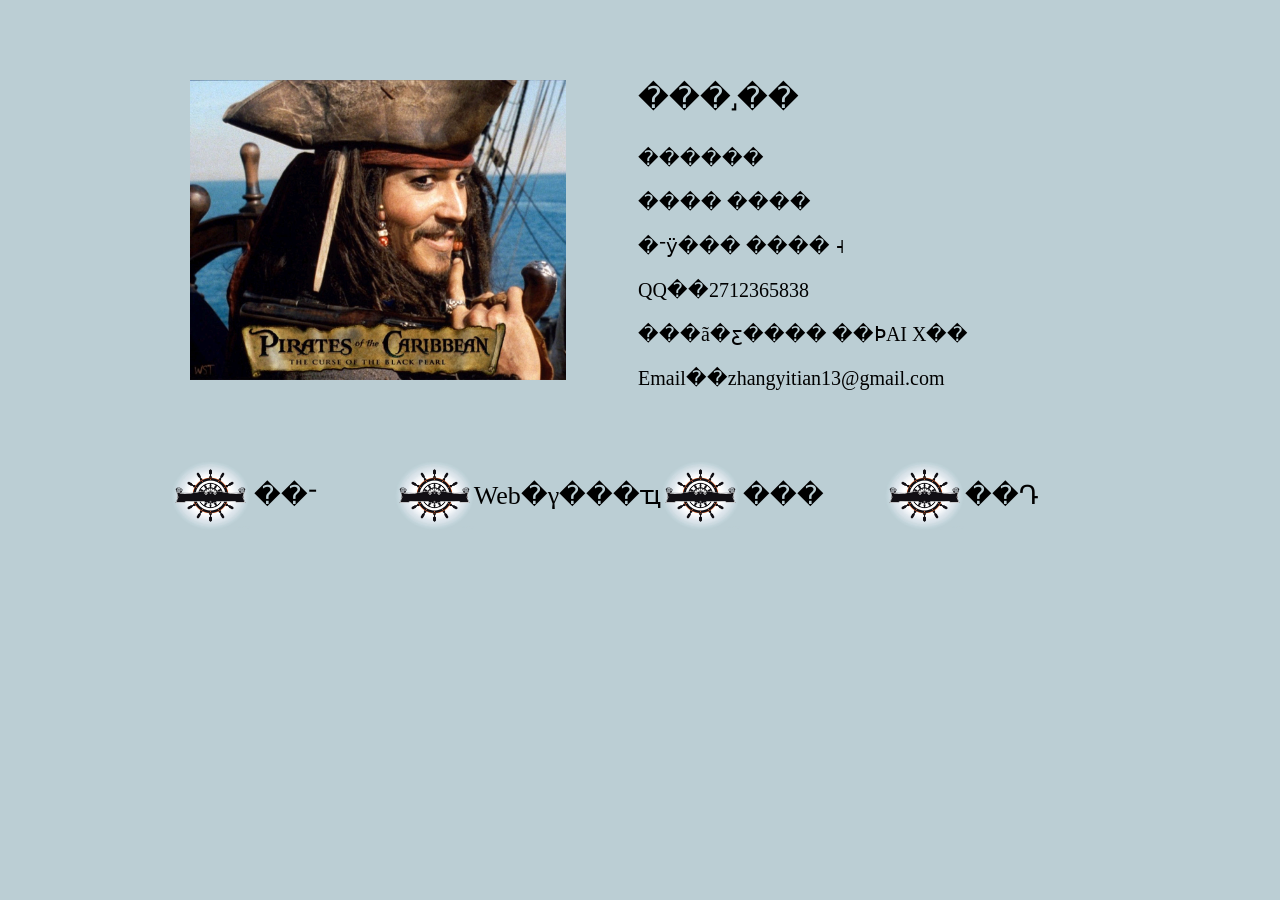
==== commit 44965c2a: "luanma" ====
--- a/index.html
+++ b/index.html
@@ -1,7 +1,7 @@
 <!DOCTYPE html PUBLIC "-//W3C//DTD XHTML 1.0 Transitional//EN" "http://www.w3.org/TR/xhtml1/DTD/xhtml1-transitional.dtd">
 <html xmlns="http://www.w3.org/1999/xhtml">
 <head>
-<meta http-equiv="Content-Type" content="text/html; charset=gb2312" />
+<meta http-equiv="Content-Type" content="text/html; charset=utf-8" />
 <title>������ĸ�����ҳ</title>
 <style type="text/css">
 <!--
@@ -21,8 +21,8 @@
   <p>&nbsp;</p>
   <table width="900" height="300" border="0" cellpadding="0" cellspacing="0">
     <tr>
-      <td width="450"><img src="image/1.jpg" alt="ͷ��̫˧�޷���ʾ��" width="376" height="300" align="left" /></td>
-      <td width="444"><p align="left" class="STYLE2">���˼��</p>
+      <td width="448"><img src="image/1.jpg" alt="ͷ��̫˧�޷���ʾ��" width="376" height="300" align="left" /></td>
+      <td width="452"><p align="left" class="STYLE2">���˼��</p>
         <p align="left" class="STYLE3">������</p>
       <p align="left" class="STYLE3">���� ����</p>
       <p align="left" class="STYLE3">�־ӱ��� ���� ˧</p>
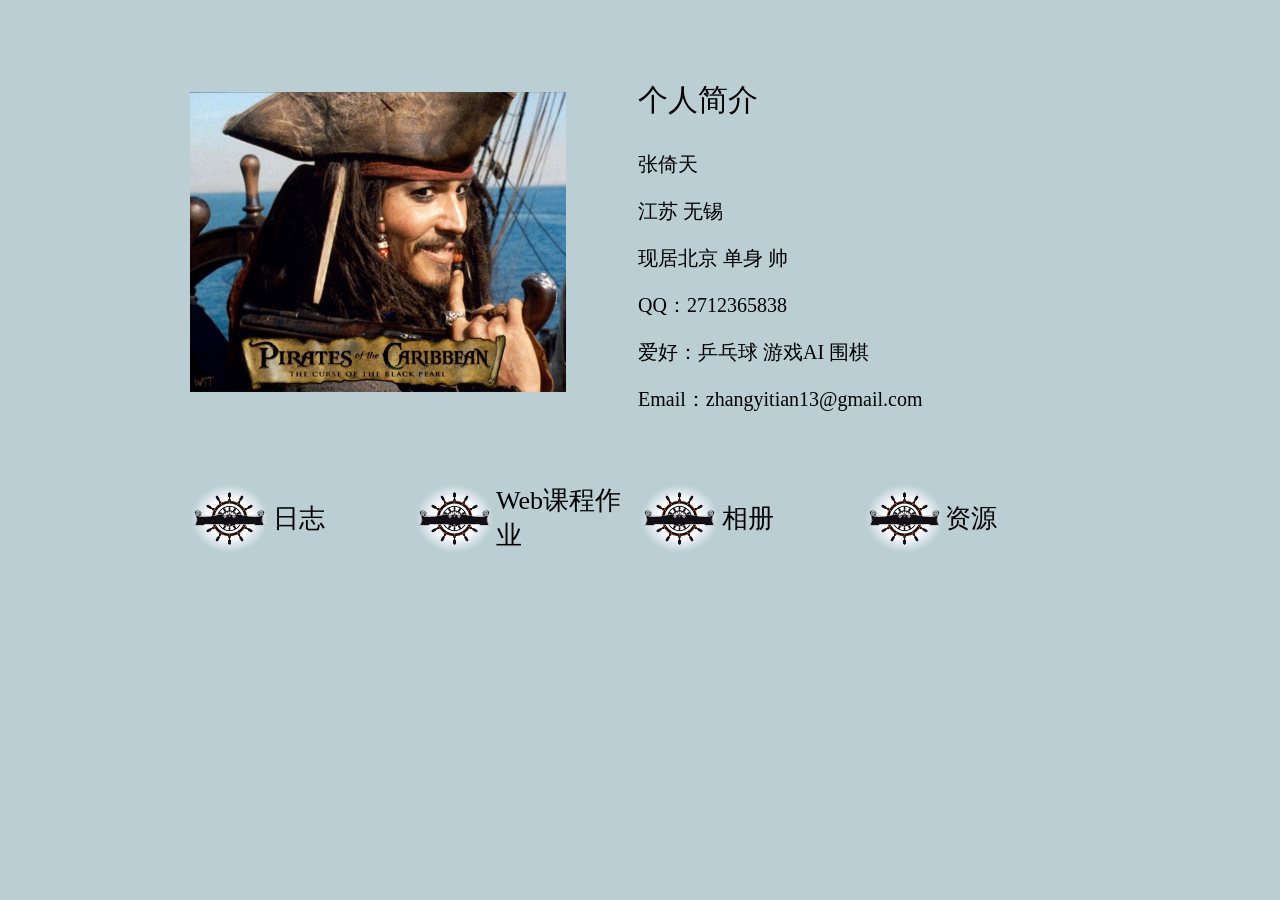
==== commit 8f63cac9: "utf-8" ====
--- a/index.html
+++ b/index.html
@@ -1,15 +1,15 @@
-<!DOCTYPE html PUBLIC "-//W3C//DTD XHTML 1.0 Transitional//EN" "http://www.w3.org/TR/xhtml1/DTD/xhtml1-transitional.dtd">
+﻿<!DOCTYPE html PUBLIC "-//W3C//DTD XHTML 1.0 Transitional//EN" "http://www.w3.org/TR/xhtml1/DTD/xhtml1-transitional.dtd">
 <html xmlns="http://www.w3.org/1999/xhtml">
 <head>
 <meta http-equiv="Content-Type" content="text/html; charset=utf-8" />
-<title>������ĸ�����ҳ</title>
+<title>张倚天的个人主页</title>
 <style type="text/css">
 <!--
 .STYLE2 {font-size: 30px}
 .STYLE3 {font-size: 20px; }
 .STYLE4 {
 	font-size: 26px;
-	font-family: "������";
+	font-family: "新宋体";
 }
 .STYLE6 {font-size: 60px}
 -->
@@ -21,14 +21,14 @@
   <p>&nbsp;</p>
   <table width="900" height="300" border="0" cellpadding="0" cellspacing="0">
     <tr>
-      <td width="448"><img src="image/1.jpg" alt="ͷ��̫˧�޷���ʾ��" width="376" height="300" align="left" /></td>
-      <td width="452"><p align="left" class="STYLE2">���˼��</p>
-        <p align="left" class="STYLE3">������</p>
-      <p align="left" class="STYLE3">���� ����</p>
-      <p align="left" class="STYLE3">�־ӱ��� ���� ˧</p>
-      <p align="left" class="STYLE3">QQ��2712365838</p>
-      <p align="left" class="STYLE3">���ã�ƹ���� ��ϷAI Χ��</p>
-      <p align="left" class="STYLE3">Email��zhangyitian13@gmail.com</p></td>
+      <td width="448"><img src="image/1.jpg" alt="头像帅无法显示？" width="376" height="300" align="left" /></td>
+      <td width="452"><p align="left" class="STYLE2">个人简介</p>
+        <p align="left" class="STYLE3">张倚天</p>
+      <p align="left" class="STYLE3">江苏 无锡</p>
+      <p align="left" class="STYLE3">现居北京 单身 帅</p>
+      <p align="left" class="STYLE3">QQ：2712365838</p>
+      <p align="left" class="STYLE3">爱好：乒乓球 游戏AI 围棋</p>
+      <p align="left" class="STYLE3">Email：zhangyitian13@gmail.com</p></td>
     </tr>
   </table>
   <table width="900" height="50" border="0" cellpadding="0" cellspacing="0">
@@ -41,25 +41,25 @@
       <td width="225"><table width="224" border="0" cellspacing="0" cellpadding="0">
         <tr>
           <td width="83"><img src="image/2.jpg" width="79" height="69" /></td>
-          <td width="141"><div align="left"><span class="STYLE4">��־</span></div></td>
+          <td width="141"><div align="left"><span class="STYLE4">日志</span></div></td>
         </tr>
       </table></td>
       <td width="225"><table width="224" border="0" cellspacing="0" cellpadding="0">
         <tr>
           <td width="81"><img src="image/2.jpg" width="79" height="69" /></td>
-          <td width="143" class="STYLE4"><div align="left">Web�γ���ҵ</div></td>
+          <td width="143" class="STYLE4"><div align="left">Web课程作业</div></td>
         </tr>
       </table></td>
       <td width="225"><table width="224" border="0" cellspacing="0" cellpadding="0">
         <tr>
           <td width="82"><img src="image/2.jpg" width="79" height="69" /></td>
-          <td width="142" class="STYLE4"><div align="left">���</div></td>
+          <td width="142" class="STYLE4"><div align="left">相册</div></td>
         </tr>
       </table></td>
       <td width="225"><table width="224" border="0" cellspacing="0" cellpadding="0">
         <tr>
           <td width="80"><img src="image/2.jpg" width="79" height="69" /></td>
-          <td width="144" class="STYLE4"><div align="left">��Դ</div></td>
+          <td width="144" class="STYLE4"><div align="left">资源</div></td>
         </tr>
       </table></td>
     </tr>
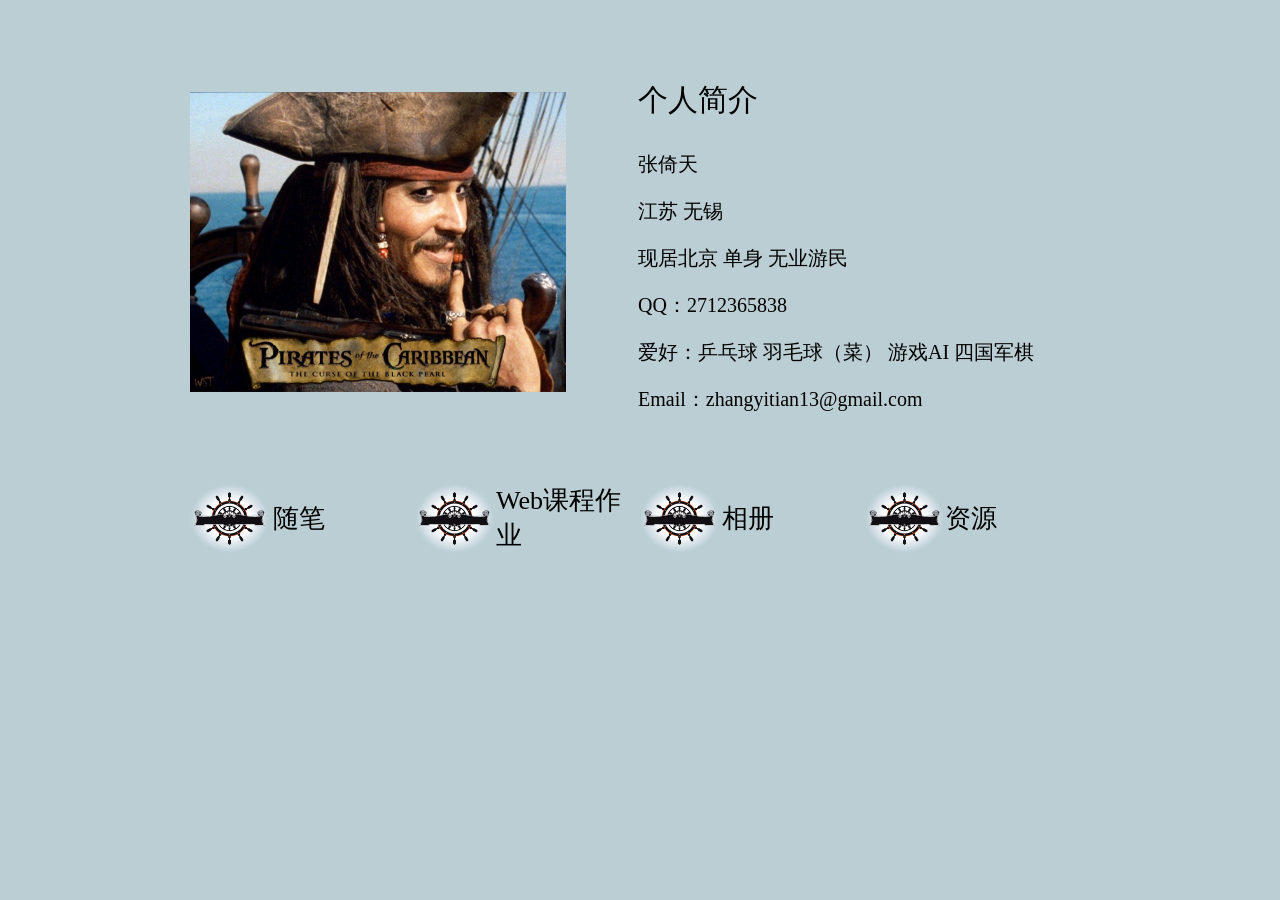
==== commit 902af33d: "vv" ====
--- a/index.html
+++ b/index.html
@@ -12,11 +12,49 @@
 	font-family: "新宋体";
 }
 .STYLE6 {font-size: 60px}
+a:link {
+text-decoration: none;
+}
+a:visited {
+text-decoration: none;
+}
+a:hover {
+text-decoration: none;
+}
+a:active {
+text-decoration: none;
+}
 -->
 </style>
+<script type="text/JavaScript">
+<!--
+function MM_preloadImages() { //v3.0
+  var d=document; if(d.images){ if(!d.MM_p) d.MM_p=new Array();
+    var i,j=d.MM_p.length,a=MM_preloadImages.arguments; for(i=0; i<a.length; i++)
+    if (a[i].indexOf("#")!=0){ d.MM_p[j]=new Image; d.MM_p[j++].src=a[i];}}
+}
+
+function MM_swapImgRestore() { //v3.0
+  var i,x,a=document.MM_sr; for(i=0;a&&i<a.length&&(x=a[i])&&x.oSrc;i++) x.src=x.oSrc;
+}
+
+function MM_findObj(n, d) { //v4.01
+  var p,i,x;  if(!d) d=document; if((p=n.indexOf("?"))>0&&parent.frames.length) {
+    d=parent.frames[n.substring(p+1)].document; n=n.substring(0,p);}
+  if(!(x=d[n])&&d.all) x=d.all[n]; for (i=0;!x&&i<d.forms.length;i++) x=d.forms[i][n];
+  for(i=0;!x&&d.layers&&i<d.layers.length;i++) x=MM_findObj(n,d.layers[i].document);
+  if(!x && d.getElementById) x=d.getElementById(n); return x;
+}
+
+function MM_swapImage() { //v3.0
+  var i,j=0,x,a=MM_swapImage.arguments; document.MM_sr=new Array; for(i=0;i<(a.length-2);i+=3)
+   if ((x=MM_findObj(a[i]))!=null){document.MM_sr[j++]=x; if(!x.oSrc) x.oSrc=x.src; x.src=a[i+2];}
+}
+//-->
+</script>
 </head>
 
-<body bgcolor="#BBCED4">
+<body bgcolor="#BBCED4" onload="MM_preloadImages('image/3.jpg')">
 <div align="center">
   <p>&nbsp;</p>
   <table width="900" height="300" border="0" cellpadding="0" cellspacing="0">
@@ -25,9 +63,9 @@
       <td width="452"><p align="left" class="STYLE2">个人简介</p>
         <p align="left" class="STYLE3">张倚天</p>
       <p align="left" class="STYLE3">江苏 无锡</p>
-      <p align="left" class="STYLE3">现居北京 单身 帅</p>
+      <p align="left" class="STYLE3">现居北京 单身 无业游民</p>
       <p align="left" class="STYLE3">QQ：2712365838</p>
-      <p align="left" class="STYLE3">爱好：乒乓球 游戏AI 围棋</p>
+      <p align="left" class="STYLE3">爱好：乒乓球 羽毛球（菜） 游戏AI 四国军棋</p>
       <p align="left" class="STYLE3">Email：zhangyitian13@gmail.com</p></td>
     </tr>
   </table>
@@ -40,25 +78,25 @@
     <tr>
       <td width="225"><table width="224" border="0" cellspacing="0" cellpadding="0">
         <tr>
-          <td width="83"><img src="image/2.jpg" width="79" height="69" /></td>
-          <td width="141"><div align="left"><span class="STYLE4">日志</span></div></td>
+          <td width="83"><a href="rizhi.html"><img src="image/2.jpg" width="79" height="69" border="0" id="Image1" onmouseover="MM_swapImage('Image1','','image/3.jpg',1)" onmouseout="MM_swapImgRestore()" /></a></td>
+          <td width="141"><div align="left"><span class="STYLE4">随笔</span></div></td>
         </tr>
       </table></td>
       <td width="225"><table width="224" border="0" cellspacing="0" cellpadding="0">
         <tr>
-          <td width="81"><img src="image/2.jpg" width="79" height="69" /></td>
+          <td width="81"><a href="webhomework.html"><img src="image/2.jpg" width="79" height="69" border="0" id="Image2" onmouseover="MM_swapImage('Image2','','image/3.jpg',1)" onmouseout="MM_swapImgRestore()" /></a></td>
           <td width="143" class="STYLE4"><div align="left">Web课程作业</div></td>
         </tr>
       </table></td>
       <td width="225"><table width="224" border="0" cellspacing="0" cellpadding="0">
         <tr>
-          <td width="82"><img src="image/2.jpg" width="79" height="69" /></td>
+          <td width="82"><a href="zhaopian.html"><img src="image/2.jpg" width="79" height="69" border="0" id="Image3" onmouseover="MM_swapImage('Image3','','image/3.jpg',1)" onmouseout="MM_swapImgRestore()" /></a></td>
           <td width="142" class="STYLE4"><div align="left">相册</div></td>
         </tr>
       </table></td>
       <td width="225"><table width="224" border="0" cellspacing="0" cellpadding="0">
         <tr>
-          <td width="80"><img src="image/2.jpg" width="79" height="69" /></td>
+          <td width="80"><a href="ziyuan.html"><img src="image/2.jpg" name="Image4" width="79" height="69" border="0" id="Image4" onmouseover="MM_swapImage('Image4','','image/3.jpg',1)" onmouseout="MM_swapImgRestore()" /></a></td>
           <td width="144" class="STYLE4"><div align="left">资源</div></td>
         </tr>
       </table></td>
